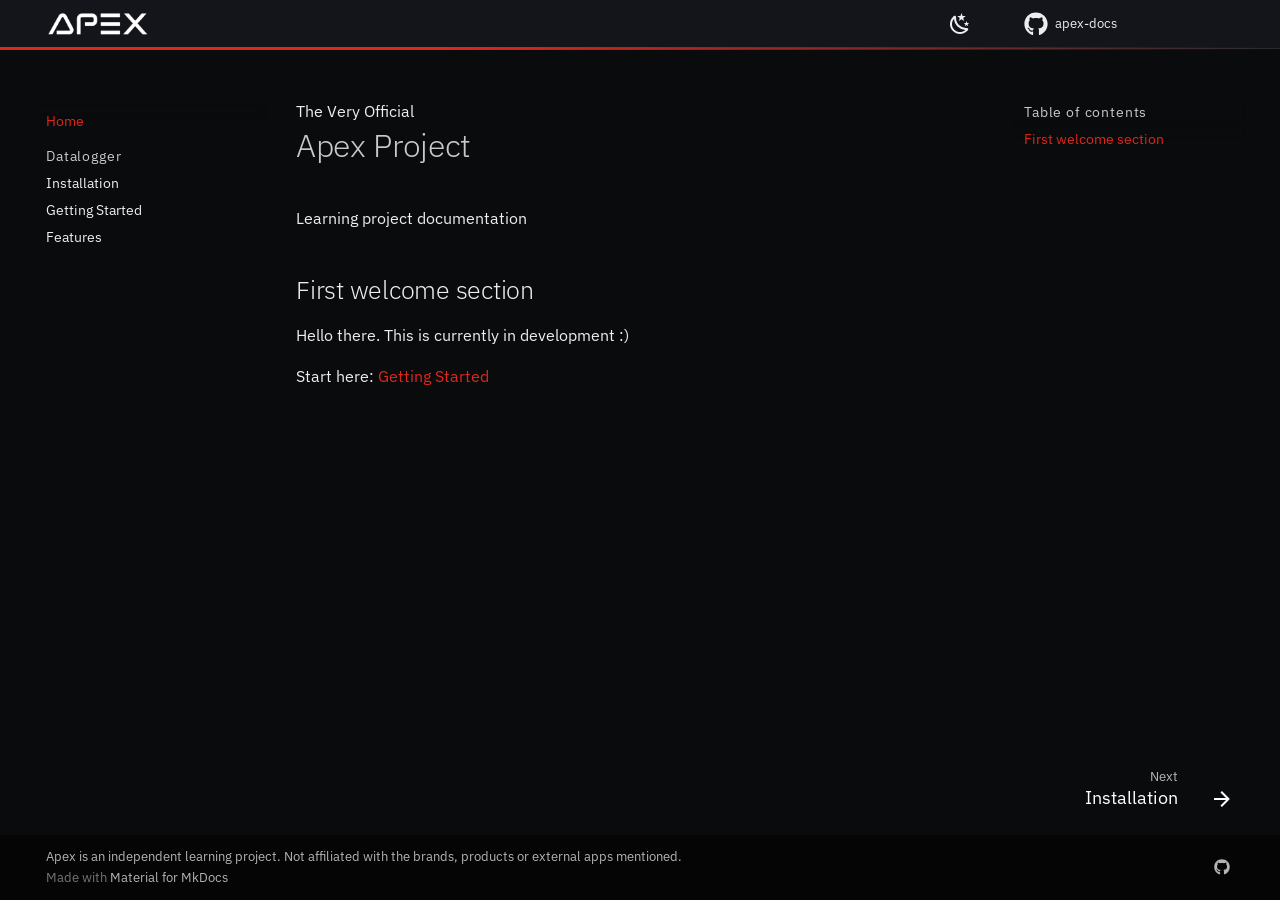
==== index.html @ 2e9c8e9a "Deployed 5504f18 with MkDocs version: 1.6.1" ====
<!DOCTYPE html><html lang="en" class="no-js"><head>
    
      <meta charset="utf-8">
      <meta name="viewport" content="width=device-width,initial-scale=1">
      
        <meta name="description" content="Official Apex documentation">
      
      
        <meta name="author" content="FT">
      
      
        <link rel="canonical" href="https://fabetabilo.github.io/apex-docs/">
      
      
      
        <link rel="next" href="datalogger/installation/">
      
      
        
      
      
      <link rel="icon" href="assets/favicon.png">
      <meta name="generator" content="mkdocs-1.6.1, mkdocs-material-9.7.7">
    
    
      
        <title>Home - Apex</title>
      
    
    
      <link rel="stylesheet" href="assets/stylesheets/main.ec1eaa64.min.css">
      
        
        <link rel="stylesheet" href="assets/stylesheets/palette.ab4e12ef.min.css">
      
      


    
    
      
    
    
      
        
        
        <link rel="preconnect" href="https://fonts.gstatic.com" crossorigin="">
        <link rel="stylesheet" href="https://fonts.googleapis.com/css?family=IBM+Plex+Sans:300,300i,400,400i,700,700i%7CJetBrains+Mono:400,400i,700,700i&amp;display=fallback">
        <style>:root{--md-text-font:"IBM Plex Sans";--md-code-font:"JetBrains Mono"}</style>
      
    
    
      <link rel="stylesheet" href="css/style.css">
    
    <script>__md_scope=new URL(".",location),__md_hash=e=>[...e].reduce(((e,_)=>(e<<5)-e+_.charCodeAt(0)),0),__md_get=(e,_=localStorage,t=__md_scope)=>JSON.parse(_.getItem(t.pathname+"."+e)),__md_set=(e,_,t=localStorage,a=__md_scope)=>{try{t.setItem(a.pathname+"."+e,JSON.stringify(_))}catch(e){}}</script>
    
      

    
    
  <link href="assets/stylesheets/glightbox.min.css" rel="stylesheet"><script src="assets/javascripts/glightbox.min.js"></script><style id="glightbox-style">
            html.glightbox-open { overflow: initial; height: 100%; }
            .gslide-title { margin-top: 0px; user-select: text; }
            .gslide-desc { color: #666; user-select: text; }
            .gslide-image img { background: white; }
            .gscrollbar-fixer { padding-right: 15px; }
            .gdesc-inner { font-size: 0.75rem; }
            body[data-md-color-scheme="slate"] .gdesc-inner { background: var(--md-default-bg-color); }
            body[data-md-color-scheme="slate"] .gslide-title { color: var(--md-default-fg-color); }
            body[data-md-color-scheme="slate"] .gslide-desc { color: var(--md-default-fg-color); }
        </style></head>
  
  
    
    
      
    
    
    
    
    <body dir="ltr" data-md-color-scheme="slate" data-md-color-primary="black" data-md-color-accent="red">
  
    
    <input class="md-toggle" data-md-toggle="drawer" type="checkbox" id="__drawer" autocomplete="off">
    <input class="md-toggle" data-md-toggle="search" type="checkbox" id="__search" autocomplete="off">
    <label class="md-overlay" for="__drawer"></label>
    <div data-md-component="skip">
      
        
        <a href="#apex-project" class="md-skip">
          Skip to content
        </a>
      
    </div>
    <div data-md-component="announce">
      
    </div>
    
    
      

  

<header class="md-header md-header--shadow" data-md-component="header">
  <nav class="md-header__inner md-grid" aria-label="Header">
    <a href="." title="Apex" class="md-header__button md-logo" aria-label="Apex" data-md-component="logo">
      
  <img src="assets/sml.png" alt="logo">

    </a>
    <label class="md-header__button md-icon" for="__drawer">
      
      <svg xmlns="http://www.w3.org/2000/svg" viewBox="0 0 24 24"><path d="M3 6h18v2H3zm0 5h18v2H3zm0 5h18v2H3z"></path></svg>
    </label>
    <div class="md-header__title" data-md-component="header-title">
      <div class="md-header__ellipsis">
        <div class="md-header__topic">
          <span class="md-ellipsis">
            Apex
          </span>
        </div>
        <div class="md-header__topic" data-md-component="header-topic">
          <span class="md-ellipsis">
            
              Home
            
          </span>
        </div>
      </div>
    </div>
    
      
        <form class="md-header__option" data-md-component="palette">
  
    
    
    
    <input class="md-option" data-md-color-media="" data-md-color-scheme="slate" data-md-color-primary="black" data-md-color-accent="red" aria-label="Switch to light mode" type="radio" name="__palette" id="__palette_0">
    
      <label class="md-header__button md-icon" title="Switch to light mode" for="__palette_1" hidden="">
        <svg xmlns="http://www.w3.org/2000/svg" viewBox="0 0 24 24"><path d="m17.75 4.09-2.53 1.94.91 3.06-2.63-1.81-2.63 1.81.91-3.06-2.53-1.94L12.44 4l1.06-3 1.06 3zm3.5 6.91-1.64 1.25.59 1.98-1.7-1.17-1.7 1.17.59-1.98L15.75 11l2.06-.05L18.5 9l.69 1.95zm-2.28 4.95c.83-.08 1.72 1.1 1.19 1.85-.32.45-.66.87-1.08 1.27C15.17 23 8.84 23 4.94 19.07c-3.91-3.9-3.91-10.24 0-14.14.4-.4.82-.76 1.27-1.08.75-.53 1.93.36 1.85 1.19-.27 2.86.69 5.83 2.89 8.02a9.96 9.96 0 0 0 8.02 2.89m-1.64 2.02a12.08 12.08 0 0 1-7.8-3.47c-2.17-2.19-3.33-5-3.49-7.82-2.81 3.14-2.7 7.96.31 10.98 3.02 3.01 7.84 3.12 10.98.31"></path></svg>
      </label>
    
  
    
    
    
    <input class="md-option" data-md-color-media="" data-md-color-scheme="default" data-md-color-primary="black" data-md-color-accent="red" aria-label="Switch to dark mode" type="radio" name="__palette" id="__palette_1">
    
      <label class="md-header__button md-icon" title="Switch to dark mode" for="__palette_0" hidden="">
        <svg xmlns="http://www.w3.org/2000/svg" viewBox="0 0 24 24"><path d="M12 7a5 5 0 0 1 5 5 5 5 0 0 1-5 5 5 5 0 0 1-5-5 5 5 0 0 1 5-5m0 2a3 3 0 0 0-3 3 3 3 0 0 0 3 3 3 3 0 0 0 3-3 3 3 0 0 0-3-3m0-7 2.39 3.42C13.65 5.15 12.84 5 12 5s-1.65.15-2.39.42zM3.34 7l4.16-.35A7.2 7.2 0 0 0 5.94 8.5c-.44.74-.69 1.5-.83 2.29zm.02 10 1.76-3.77a7.131 7.131 0 0 0 2.38 4.14zM20.65 7l-1.77 3.79a7.02 7.02 0 0 0-2.38-4.15zm-.01 10-4.14.36c.59-.51 1.12-1.14 1.54-1.86.42-.73.69-1.5.83-2.29zM12 22l-2.41-3.44c.74.27 1.55.44 2.41.44.82 0 1.63-.17 2.37-.44z"></path></svg>
      </label>
    
  
</form>
      
    
    
      <script>var palette=__md_get("__palette");if(palette&&palette.color){if("(prefers-color-scheme)"===palette.color.media){var media=matchMedia("(prefers-color-scheme: light)"),input=document.querySelector(media.matches?"[data-md-color-media='(prefers-color-scheme: light)']":"[data-md-color-media='(prefers-color-scheme: dark)']");palette.color.media=input.getAttribute("data-md-color-media"),palette.color.scheme=input.getAttribute("data-md-color-scheme"),palette.color.primary=input.getAttribute("data-md-color-primary"),palette.color.accent=input.getAttribute("data-md-color-accent")}for(var[key,value]of Object.entries(palette.color))document.body.setAttribute("data-md-color-"+key,value)}</script>
    
    
    
    
      <div class="md-header__source">
        <a href="https://github.com/fabetabilo/apex-docs" title="Go to repository" class="md-source" data-md-component="source">
  <div class="md-source__icon md-icon">
    
    <svg xmlns="http://www.w3.org/2000/svg" viewBox="0 0 512 512"><!--! Font Awesome Free 7.1.0 by @fontawesome - https://fontawesome.com License - https://fontawesome.com/license/free (Icons: CC BY 4.0, Fonts: SIL OFL 1.1, Code: MIT License) Copyright 2025 Fonticons, Inc.--><path d="M173.9 397.4c0 2-2.3 3.6-5.2 3.6-3.3.3-5.6-1.3-5.6-3.6 0-2 2.3-3.6 5.2-3.6 3-.3 5.6 1.3 5.6 3.6m-31.1-4.5c-.7 2 1.3 4.3 4.3 4.9 2.6 1 5.6 0 6.2-2s-1.3-4.3-4.3-5.2c-2.6-.7-5.5.3-6.2 2.3m44.2-1.7c-2.9.7-4.9 2.6-4.6 4.9.3 2 2.9 3.3 5.9 2.6 2.9-.7 4.9-2.6 4.6-4.6-.3-1.9-3-3.2-5.9-2.9M252.8 8C114.1 8 8 113.3 8 252c0 110.9 69.8 205.8 169.5 239.2 12.8 2.3 17.3-5.6 17.3-12.1 0-6.2-.3-40.4-.3-61.4 0 0-70 15-84.7-29.8 0 0-11.4-29.1-27.8-36.6 0 0-22.9-15.7 1.6-15.4 0 0 24.9 2 38.6 25.8 21.9 38.6 58.6 27.5 72.9 20.9 2.3-16 8.8-27.1 16-33.7-55.9-6.2-112.3-14.3-112.3-110.5 0-27.5 7.6-41.3 23.6-58.9-2.6-6.5-11.1-33.3 2.6-67.9 20.9-6.5 69 27 69 27 20-5.6 41.5-8.5 62.8-8.5s42.8 2.9 62.8 8.5c0 0 48.1-33.6 69-27 13.7 34.7 5.2 61.4 2.6 67.9 16 17.7 25.8 31.5 25.8 58.9 0 96.5-58.9 104.2-114.8 110.5 9.2 7.9 17 22.9 17 46.4 0 33.7-.3 75.4-.3 83.6 0 6.5 4.6 14.4 17.3 12.1C436.2 457.8 504 362.9 504 252 504 113.3 391.5 8 252.8 8M105.2 352.9c-1.3 1-1 3.3.7 5.2 1.6 1.6 3.9 2.3 5.2 1 1.3-1 1-3.3-.7-5.2-1.6-1.6-3.9-2.3-5.2-1m-10.8-8.1c-.7 1.3.3 2.9 2.3 3.9 1.6 1 3.6.7 4.3-.7.7-1.3-.3-2.9-2.3-3.9-2-.6-3.6-.3-4.3.7m32.4 35.6c-1.6 1.3-1 4.3 1.3 6.2 2.3 2.3 5.2 2.6 6.5 1 1.3-1.3.7-4.3-1.3-6.2-2.2-2.3-5.2-2.6-6.5-1m-11.4-14.7c-1.6 1-1.6 3.6 0 5.9s4.3 3.3 5.6 2.3c1.6-1.3 1.6-3.9 0-6.2-1.4-2.3-4-3.3-5.6-2"></path></svg>
  </div>
  <div class="md-source__repository">
    apex-docs
  </div>
</a>
      </div>
    
  </nav>
  
</header>
    
    <div class="md-container" data-md-component="container">
      
      
        
          
        
      
      <main class="md-main" data-md-component="main">
        <div class="md-main__inner md-grid">
          
            
              
              <div class="md-sidebar md-sidebar--primary" data-md-component="sidebar" data-md-type="navigation">
                <div class="md-sidebar__scrollwrap">
                  <div class="md-sidebar__inner">
                    



<nav class="md-nav md-nav--primary" aria-label="Navigation" data-md-level="0">
  <label class="md-nav__title" for="__drawer">
    <a href="." title="Apex" class="md-nav__button md-logo" aria-label="Apex" data-md-component="logo">
      
  <img src="assets/sml.png" alt="logo">

    </a>
    Apex
  </label>
  
    <div class="md-nav__source">
      <a href="https://github.com/fabetabilo/apex-docs" title="Go to repository" class="md-source" data-md-component="source">
  <div class="md-source__icon md-icon">
    
    <svg xmlns="http://www.w3.org/2000/svg" viewBox="0 0 512 512"><!--! Font Awesome Free 7.1.0 by @fontawesome - https://fontawesome.com License - https://fontawesome.com/license/free (Icons: CC BY 4.0, Fonts: SIL OFL 1.1, Code: MIT License) Copyright 2025 Fonticons, Inc.--><path d="M173.9 397.4c0 2-2.3 3.6-5.2 3.6-3.3.3-5.6-1.3-5.6-3.6 0-2 2.3-3.6 5.2-3.6 3-.3 5.6 1.3 5.6 3.6m-31.1-4.5c-.7 2 1.3 4.3 4.3 4.9 2.6 1 5.6 0 6.2-2s-1.3-4.3-4.3-5.2c-2.6-.7-5.5.3-6.2 2.3m44.2-1.7c-2.9.7-4.9 2.6-4.6 4.9.3 2 2.9 3.3 5.9 2.6 2.9-.7 4.9-2.6 4.6-4.6-.3-1.9-3-3.2-5.9-2.9M252.8 8C114.1 8 8 113.3 8 252c0 110.9 69.8 205.8 169.5 239.2 12.8 2.3 17.3-5.6 17.3-12.1 0-6.2-.3-40.4-.3-61.4 0 0-70 15-84.7-29.8 0 0-11.4-29.1-27.8-36.6 0 0-22.9-15.7 1.6-15.4 0 0 24.9 2 38.6 25.8 21.9 38.6 58.6 27.5 72.9 20.9 2.3-16 8.8-27.1 16-33.7-55.9-6.2-112.3-14.3-112.3-110.5 0-27.5 7.6-41.3 23.6-58.9-2.6-6.5-11.1-33.3 2.6-67.9 20.9-6.5 69 27 69 27 20-5.6 41.5-8.5 62.8-8.5s42.8 2.9 62.8 8.5c0 0 48.1-33.6 69-27 13.7 34.7 5.2 61.4 2.6 67.9 16 17.7 25.8 31.5 25.8 58.9 0 96.5-58.9 104.2-114.8 110.5 9.2 7.9 17 22.9 17 46.4 0 33.7-.3 75.4-.3 83.6 0 6.5 4.6 14.4 17.3 12.1C436.2 457.8 504 362.9 504 252 504 113.3 391.5 8 252.8 8M105.2 352.9c-1.3 1-1 3.3.7 5.2 1.6 1.6 3.9 2.3 5.2 1 1.3-1 1-3.3-.7-5.2-1.6-1.6-3.9-2.3-5.2-1m-10.8-8.1c-.7 1.3.3 2.9 2.3 3.9 1.6 1 3.6.7 4.3-.7.7-1.3-.3-2.9-2.3-3.9-2-.6-3.6-.3-4.3.7m32.4 35.6c-1.6 1.3-1 4.3 1.3 6.2 2.3 2.3 5.2 2.6 6.5 1 1.3-1.3.7-4.3-1.3-6.2-2.2-2.3-5.2-2.6-6.5-1m-11.4-14.7c-1.6 1-1.6 3.6 0 5.9s4.3 3.3 5.6 2.3c1.6-1.3 1.6-3.9 0-6.2-1.4-2.3-4-3.3-5.6-2"></path></svg>
  </div>
  <div class="md-source__repository">
    apex-docs
  </div>
</a>
    </div>
  
  <ul class="md-nav__list" data-md-scrollfix="">
    
      
      
  
  
    
  
  
  
    <li class="md-nav__item md-nav__item--active">
      
      <input class="md-nav__toggle md-toggle" type="checkbox" id="__toc">
      
      
        
      
      
        <label class="md-nav__link md-nav__link--active" for="__toc">
          
  
  
  <span class="md-ellipsis">
    
  
    Home
  

    
  </span>
  
  

          <span class="md-nav__icon md-icon"></span>
        </label>
      
      <a href="." class="md-nav__link md-nav__link--active">
        
  
  
  <span class="md-ellipsis">
    
  
    Home
  

    
  </span>
  
  

      </a>
      
        

<nav class="md-nav md-nav--secondary" aria-label="Table of contents">
  
  
  
    
  
  
    <label class="md-nav__title" for="__toc">
      <span class="md-nav__icon md-icon"></span>
      Table of contents
    </label>
    <ul class="md-nav__list" data-md-component="toc" data-md-scrollfix="">
      
        <li class="md-nav__item">
  <a href="#first-welcome-section" class="md-nav__link">
    <span class="md-ellipsis">
      
        First welcome section
      
    </span>
  </a>
  
</li>
      
    </ul>
  
</nav>
      
    </li>
  

    
      
      
  
  
  
  
    
    
      
        
      
        
      
        
      
    
    
    
      
        
        
      
    
    
    <li class="md-nav__item md-nav__item--section md-nav__item--nested">
      
        
        
        <input class="md-nav__toggle md-toggle " type="checkbox" id="__nav_2">
        
          
          <label class="md-nav__link" for="__nav_2" id="__nav_2_label" tabindex="">
            
  
  
  <span class="md-ellipsis">
    
  
    Datalogger
  

    
  </span>
  
  

            <span class="md-nav__icon md-icon"></span>
          </label>
        
        <nav class="md-nav" data-md-level="1" aria-labelledby="__nav_2_label" aria-expanded="false">
          <label class="md-nav__title" for="__nav_2">
            <span class="md-nav__icon md-icon"></span>
            
  
    Datalogger
  

          </label>
          <ul class="md-nav__list" data-md-scrollfix="">
            
              
                
  
  
  
  
    <li class="md-nav__item">
      <a href="datalogger/installation/" class="md-nav__link">
        
  
  
  <span class="md-ellipsis">
    
  
    Installation
  

    
  </span>
  
  

      </a>
    </li>
  

              
            
              
                
  
  
  
  
    <li class="md-nav__item">
      <a href="datalogger/getting-started/" class="md-nav__link">
        
  
  
  <span class="md-ellipsis">
    
  
    Getting Started
  

    
  </span>
  
  

      </a>
    </li>
  

              
            
              
                
  
  
  
  
    <li class="md-nav__item">
      <a href="datalogger/features/" class="md-nav__link">
        
  
  
  <span class="md-ellipsis">
    
  
    Features
  

    
  </span>
  
  

      </a>
    </li>
  

              
            
          </ul>
        </nav>
      
    </li>
  

    
  </ul>
</nav>
                  </div>
                </div>
              </div>
            
            
              
              <div class="md-sidebar md-sidebar--secondary" data-md-component="sidebar" data-md-type="toc">
                <div class="md-sidebar__scrollwrap">
                  <div class="md-sidebar__inner">
                    

<nav class="md-nav md-nav--secondary" aria-label="Table of contents">
  
  
  
    
  
  
    <label class="md-nav__title" for="__toc">
      <span class="md-nav__icon md-icon"></span>
      Table of contents
    </label>
    <ul class="md-nav__list" data-md-component="toc" data-md-scrollfix="">
      
        <li class="md-nav__item">
  <a href="#first-welcome-section" class="md-nav__link">
    <span class="md-ellipsis">
      
        First welcome section
      
    </span>
  </a>
  
</li>
      
    </ul>
  
</nav>
                  </div>
                </div>
              </div>
            
          
          
            <div class="md-content" data-md-component="content">
              
              <article class="md-content__inner md-typeset">
                
                  


  
  


<div class="at-hero">
<div class="at-hero__eyebrow">The Very Official</div>
<h1 id="apex-project">Apex Project</h1>
<p>Learning project documentation</p>
<h2 id="first-welcome-section">First welcome section</h2>
<p>Hello there. This is currently in development :)</p>
</div>
<p>Start here: <a href="datalogger/getting-started/">Getting Started</a></p>







  
  






                
              </article>
            </div>
          
          
<script>var target=document.getElementById(location.hash.slice(1));target&&target.name&&(target.checked=target.name.startsWith("__tabbed_"))</script>
        </div>
        
          <button type="button" class="md-top md-icon" data-md-component="top" hidden="">
  
  <svg xmlns="http://www.w3.org/2000/svg" viewBox="0 0 24 24"><path d="M13 20h-2V8l-5.5 5.5-1.42-1.42L12 4.16l7.92 7.92-1.42 1.42L13 8z"></path></svg>
  Back to top
</button>
        
      </main>
      
        <footer class="md-footer">
  
    
      
      <nav class="md-footer__inner md-grid" aria-label="Footer">
        
        
          
          <a href="datalogger/installation/" class="md-footer__link md-footer__link--next" aria-label="Next: Installation">
            <div class="md-footer__title">
              <span class="md-footer__direction">
                Next
              </span>
              <div class="md-ellipsis">
                Installation
              </div>
            </div>
            <div class="md-footer__button md-icon">
              
              <svg xmlns="http://www.w3.org/2000/svg" viewBox="0 0 24 24"><path d="M4 11v2h12l-5.5 5.5 1.42 1.42L19.84 12l-7.92-7.92L10.5 5.5 16 11z"></path></svg>
            </div>
          </a>
        
      </nav>
    
  
  <div class="md-footer-meta md-typeset">
    <div class="md-footer-meta__inner md-grid">
      <div class="md-copyright">
  
    <div class="md-copyright__highlight">
      Apex is an independent learning project. Not affiliated with the brands, products or external apps mentioned.

    </div>
  
  
    Made with
    <a href="https://squidfunk.github.io/mkdocs-material/" target="_blank" rel="noopener">
      Material for MkDocs
    </a>
  
</div>
      
        
<div class="md-social">
  
    
    
    
    
      
      
    
    <a href="https://github.com/fabetabilo/apex-docs" target="_blank" rel="noopener" title="github.com" class="md-social__link">
      <svg xmlns="http://www.w3.org/2000/svg" viewBox="0 0 512 512"><!--! Font Awesome Free 7.1.0 by @fontawesome - https://fontawesome.com License - https://fontawesome.com/license/free (Icons: CC BY 4.0, Fonts: SIL OFL 1.1, Code: MIT License) Copyright 2025 Fonticons, Inc.--><path d="M173.9 397.4c0 2-2.3 3.6-5.2 3.6-3.3.3-5.6-1.3-5.6-3.6 0-2 2.3-3.6 5.2-3.6 3-.3 5.6 1.3 5.6 3.6m-31.1-4.5c-.7 2 1.3 4.3 4.3 4.9 2.6 1 5.6 0 6.2-2s-1.3-4.3-4.3-5.2c-2.6-.7-5.5.3-6.2 2.3m44.2-1.7c-2.9.7-4.9 2.6-4.6 4.9.3 2 2.9 3.3 5.9 2.6 2.9-.7 4.9-2.6 4.6-4.6-.3-1.9-3-3.2-5.9-2.9M252.8 8C114.1 8 8 113.3 8 252c0 110.9 69.8 205.8 169.5 239.2 12.8 2.3 17.3-5.6 17.3-12.1 0-6.2-.3-40.4-.3-61.4 0 0-70 15-84.7-29.8 0 0-11.4-29.1-27.8-36.6 0 0-22.9-15.7 1.6-15.4 0 0 24.9 2 38.6 25.8 21.9 38.6 58.6 27.5 72.9 20.9 2.3-16 8.8-27.1 16-33.7-55.9-6.2-112.3-14.3-112.3-110.5 0-27.5 7.6-41.3 23.6-58.9-2.6-6.5-11.1-33.3 2.6-67.9 20.9-6.5 69 27 69 27 20-5.6 41.5-8.5 62.8-8.5s42.8 2.9 62.8 8.5c0 0 48.1-33.6 69-27 13.7 34.7 5.2 61.4 2.6 67.9 16 17.7 25.8 31.5 25.8 58.9 0 96.5-58.9 104.2-114.8 110.5 9.2 7.9 17 22.9 17 46.4 0 33.7-.3 75.4-.3 83.6 0 6.5 4.6 14.4 17.3 12.1C436.2 457.8 504 362.9 504 252 504 113.3 391.5 8 252.8 8M105.2 352.9c-1.3 1-1 3.3.7 5.2 1.6 1.6 3.9 2.3 5.2 1 1.3-1 1-3.3-.7-5.2-1.6-1.6-3.9-2.3-5.2-1m-10.8-8.1c-.7 1.3.3 2.9 2.3 3.9 1.6 1 3.6.7 4.3-.7.7-1.3-.3-2.9-2.3-3.9-2-.6-3.6-.3-4.3.7m32.4 35.6c-1.6 1.3-1 4.3 1.3 6.2 2.3 2.3 5.2 2.6 6.5 1 1.3-1.3.7-4.3-1.3-6.2-2.2-2.3-5.2-2.6-6.5-1m-11.4-14.7c-1.6 1-1.6 3.6 0 5.9s4.3 3.3 5.6 2.3c1.6-1.3 1.6-3.9 0-6.2-1.4-2.3-4-3.3-5.6-2"></path></svg>
    </a>
  
</div>
      
    </div>
  </div>
</footer>
      
    </div>
    <div class="md-dialog" data-md-component="dialog">
      <div class="md-dialog__inner md-typeset"></div>
    </div>
    
      <div class="md-progress" data-md-component="progress" role="progressbar"></div>
    
    
    
      
      
      <script id="__config" type="application/json">{"annotate": null, "base": ".", "features": ["navigation.instant", "navigation.instant.progress", "navigation.tracking", "navigation.sections", "navigation.indexes", "navigation.top", "navigation.footer", "toc.follow", "search.suggest", "search.highlight", "content.code.copy"], "search": "assets/javascripts/workers/search.2c215733.min.js", "tags": null, "translations": {"clipboard.copied": "Copied to clipboard", "clipboard.copy": "Copy to clipboard", "search.result.more.one": "1 more on this page", "search.result.more.other": "# more on this page", "search.result.none": "No matching documents", "search.result.one": "1 matching document", "search.result.other": "# matching documents", "search.result.placeholder": "Type to start searching", "search.result.term.missing": "Missing", "select.version": "Select version"}, "version": null}</script>
    
    
      <script src="assets/javascripts/bundle.d7400e89.min.js"></script>
      
    
  
<script id="init-glightbox">const lightbox = GLightbox({"touchNavigation": true, "loop": false, "zoomable": true, "draggable": true, "openEffect": "zoom", "closeEffect": "zoom", "slideEffect": "slide"});
document$.subscribe(()=>{ lightbox.reload(); });
</script></body></html>
---- assets/stylesheets/main.ec1eaa64.min.css ----
@charset "UTF-8";html{-webkit-text-size-adjust:none;-moz-text-size-adjust:none;text-size-adjust:none;box-sizing:border-box}*,:after,:before{box-sizing:inherit}@media (prefers-reduced-motion){*,:after,:before{transition:none!important}}body{margin:0}a,button,input,label{-webkit-tap-highlight-color:transparent}a{color:inherit;text-decoration:none}hr{border:0;box-sizing:initial;display:block;height:.05rem;overflow:visible;padding:0}small{font-size:80%}sub,sup{line-height:1em}img{border-style:none}table{border-collapse:initial;border-spacing:0}td,th{font-weight:400;vertical-align:top}button{background:#0000;border:0;font-family:inherit;font-size:inherit;margin:0;padding:0}input{border:0;outline:none}:root{--md-primary-fg-color:#4051b5;--md-primary-fg-color--light:#5d6cc0;--md-primary-fg-color--dark:#303fa1;--md-primary-bg-color:#fff;--md-primary-bg-color--light:#ffffffb3;--md-accent-fg-color:#526cfe;--md-accent-fg-color--transparent:#526cfe1a;--md-accent-bg-color:#fff;--md-accent-bg-color--light:#ffffffb3}[data-md-color-scheme=default]{color-scheme:light}[data-md-color-scheme=default] img[src$="#gh-dark-mode-only"],[data-md-color-scheme=default] img[src$="#only-dark"]{display:none}:root,[data-md-color-scheme=default]{--md-hue:225deg;--md-default-fg-color:#000000de;--md-default-fg-color--light:#0000008a;--md-default-fg-color--lighter:#00000052;--md-default-fg-color--lightest:#00000012;--md-default-bg-color:#fff;--md-default-bg-color--light:#ffffffb3;--md-default-bg-color--lighter:#ffffff4d;--md-default-bg-color--lightest:#ffffff1f;--md-code-fg-color:#36464e;--md-code-bg-color:#f5f5f5;--md-code-bg-color--light:#f5f5f5b3;--md-code-bg-color--lighter:#f5f5f54d;--md-code-hl-color:#4287ff;--md-code-hl-color--light:#4287ff1a;--md-code-hl-number-color:#d52a2a;--md-code-hl-special-color:#db1457;--md-code-hl-function-color:#a846b9;--md-code-hl-constant-color:#6e59d9;--md-code-hl-keyword-color:#3f6ec6;--md-code-hl-string-color:#1c7d4d;--md-code-hl-name-color:var(--md-code-fg-color);--md-code-hl-operator-color:var(--md-default-fg-color--light);--md-code-hl-punctuation-color:var(--md-default-fg-color--light);--md-code-hl-comment-color:var(--md-default-fg-color--light);--md-code-hl-generic-color:var(--md-default-fg-color--light);--md-code-hl-variable-color:var(--md-default-fg-color--light);--md-typeset-color:var(--md-default-fg-color);--md-typeset-a-color:var(--md-primary-fg-color);--md-typeset-del-color:#f5503d26;--md-typeset-ins-color:#0bd57026;--md-typeset-kbd-color:#fafafa;--md-typeset-kbd-accent-color:#fff;--md-typeset-kbd-border-color:#b8b8b8;--md-typeset-mark-color:#ffff0080;--md-typeset-table-color:#0000001f;--md-typeset-table-color--light:rgba(0,0,0,.035);--md-admonition-fg-color:var(--md-default-fg-color);--md-admonition-bg-color:var(--md-default-bg-color);--md-warning-fg-color:#000000de;--md-warning-bg-color:#ff9;--md-footer-fg-color:#fff;--md-footer-fg-color--light:#ffffffb3;--md-footer-fg-color--lighter:#ffffff73;--md-footer-bg-color:#000000de;--md-footer-bg-color--dark:#00000052;--md-shadow-z1:0 0.2rem 0.5rem #0000000d,0 0 0.05rem #0000001a;--md-shadow-z2:0 0.2rem 0.5rem #0000001a,0 0 0.05rem #00000040;--md-shadow-z3:0 0.2rem 0.5rem #0003,0 0 0.05rem #00000059}.md-icon svg{fill:currentcolor;display:block;height:1.2rem;width:1.2rem}body{-webkit-font-smoothing:antialiased;-moz-osx-font-smoothing:grayscale;--md-text-font-family:var(--md-text-font,_),-apple-system,BlinkMacSystemFont,Helvetica,Arial,sans-serif;--md-code-font-family:var(--md-code-font,_),SFMono-Regular,Consolas,Menlo,monospace}aside,body,input{font-feature-settings:"kern","liga";color:var(--md-typeset-color);font-family:var(--md-text-font-family)}code,kbd,pre{font-feature-settings:"kern";font-family:var(--md-code-font-family)}:root{--md-typeset-table-sort-icon:url('data:image/svg+xml;charset=utf-8,<svg xmlns="http://www.w3.org/2000/svg" viewBox="0 0 24 24"><path d="m18 21-4-4h3V7h-3l4-4 4 4h-3v10h3M2 19v-2h10v2M2 13v-2h7v2M2 7V5h4v2z"/></svg>');--md-typeset-table-sort-icon--asc:url('data:image/svg+xml;charset=utf-8,<svg xmlns="http://www.w3.org/2000/svg" viewBox="0 0 24 24"><path d="M19 17h3l-4 4-4-4h3V3h2M2 17h10v2H2M6 5v2H2V5m0 6h7v2H2z"/></svg>');--md-typeset-table-sort-icon--desc:url('data:image/svg+xml;charset=utf-8,<svg xmlns="http://www.w3.org/2000/svg" viewBox="0 0 24 24"><path d="M19 7h3l-4-4-4 4h3v14h2M2 17h10v2H2M6 5v2H2V5m0 6h7v2H2z"/></svg>')}.md-typeset{-webkit-print-color-adjust:exact;color-adjust:exact;font-size:.8rem;line-height:1.6;overflow-wrap:break-word}@media print{.md-typeset{font-size:.68rem}}.md-typeset blockquote,.md-typeset dl,.md-typeset figure,.md-typeset ol,.md-typeset pre,.md-typeset ul{margin-bottom:1em;margin-top:1em}.md-typeset h1{color:var(--md-default-fg-color--light);font-size:2em;line-height:1.3;margin:0 0 1.25em}.md-typeset h1,.md-typeset h2{font-weight:300;letter-spacing:-.01em}.md-typeset h2{font-size:1.5625em;line-height:1.4;margin:1.6em 0 .64em}.md-typeset h3{font-size:1.25em;font-weight:400;letter-spacing:-.01em;line-height:1.5;margin:1.6em 0 .8em}.md-typeset h2+h3{margin-top:.8em}.md-typeset h4{font-weight:700;letter-spacing:-.01em;margin:1em 0}.md-typeset h5,.md-typeset h6{color:var(--md-default-fg-color--light);font-size:.8em;font-weight:700;letter-spacing:-.01em;margin:1.25em 0}.md-typeset h5{text-transform:uppercase}.md-typeset h5 code{text-transform:none}.md-typeset hr{border-bottom:.05rem solid var(--md-default-fg-color--lightest);display:flow-root;margin:1.5em 0}.md-typeset a{color:var(--md-typeset-a-color);word-break:break-word}.md-typeset a,.md-typeset a:before{transition:color 125ms}.md-typeset a:focus,.md-typeset a:hover{color:var(--md-accent-fg-color)}.md-typeset a:focus code,.md-typeset a:hover code{background-color:var(--md-accent-fg-color--transparent);color:var(--md-accent-fg-color)}.md-typeset a code{color:var(--md-typeset-a-color)}.md-typeset a.focus-visible{outline-color:var(--md-accent-fg-color);outline-offset:.2rem}.md-typeset code,.md-typeset kbd,.md-typeset pre{color:var(--md-code-fg-color);direction:ltr;font-variant-ligatures:none;transition:background-color 125ms}@media print{.md-typeset code,.md-typeset kbd,.md-typeset pre{white-space:pre-wrap}}.md-typeset code{background-color:var(--md-code-bg-color);border-radius:.1rem;-webkit-box-decoration-break:clone;box-decoration-break:clone;font-size:.85em;padding:0 .2941176471em;transition:color 125ms,background-color 125ms;word-break:break-word}.md-typeset code:not(.focus-visible){-webkit-tap-highlight-color:transparent;outline:none}.md-typeset pre{display:flow-root;line-height:1.4;position:relative}.md-typeset pre>code{-webkit-box-decoration-break:slice;box-decoration-break:slice;box-shadow:none;display:block;margin:0;outline-color:var(--md-accent-fg-color);overflow:auto;padding:.7720588235em 1.1764705882em;scrollbar-color:var(--md-default-fg-color--lighter) #0000;scrollbar-width:thin;touch-action:auto;word-break:normal}.md-typeset pre>code:hover{scrollbar-color:var(--md-accent-fg-color) #0000}.md-typeset pre>code::-webkit-scrollbar{height:.2rem;width:.2rem}.md-typeset pre>code::-webkit-scrollbar-thumb{background-color:var(--md-default-fg-color--lighter)}.md-typeset pre>code::-webkit-scrollbar-thumb:hover{background-color:var(--md-accent-fg-color)}.md-typeset kbd{background-color:var(--md-typeset-kbd-color);border-radius:.1rem;box-shadow:0 .1rem 0 .05rem var(--md-typeset-kbd-border-color),0 .1rem 0 var(--md-typeset-kbd-border-color),0 -.1rem .2rem var(--md-typeset-kbd-accent-color) inset;color:var(--md-default-fg-color);display:inline-block;font-size:.75em;padding:0 .6666666667em;vertical-align:text-top;word-break:break-word}.md-typeset mark{background-color:var(--md-typeset-mark-color);-webkit-box-decoration-break:clone;box-decoration-break:clone;color:inherit;word-break:break-word}.md-typeset abbr{cursor:help;text-decoration:none}.md-typeset [data-preview],.md-typeset abbr{border-bottom:.05rem dotted var(--md-default-fg-color--light)}.md-typeset small{opacity:.75}[dir=ltr] .md-typeset sub,[dir=ltr] .md-typeset sup{margin-left:.078125em}[dir=rtl] .md-typeset sub,[dir=rtl] .md-typeset sup{margin-right:.078125em}[dir=ltr] .md-typeset blockquote{padding-left:.6rem}[dir=rtl] .md-typeset blockquote{padding-right:.6rem}[dir=ltr] .md-typeset blockquote{border-left:.2rem solid var(--md-default-fg-color--lighter)}[dir=rtl] .md-typeset blockquote{border-right:.2rem solid var(--md-default-fg-color--lighter)}.md-typeset blockquote{color:var(--md-default-fg-color--light);margin-left:0;margin-right:0}.md-typeset ul{list-style-type:disc}.md-typeset ul[type]{list-style-type:revert-layer}[dir=ltr] .md-typeset ol,[dir=ltr] .md-typeset ul{margin-left:.625em}[dir=rtl] .md-typeset ol,[dir=rtl] .md-typeset ul{margin-right:.625em}.md-typeset ol,.md-typeset ul{padding:0}.md-typeset ol:not([hidden]),.md-typeset ul:not([hidden]){display:flow-root}.md-typeset ol ol,.md-typeset ul ol{list-style-type:lower-alpha}.md-typeset ol ol ol,.md-typeset ul ol ol{list-style-type:lower-roman}.md-typeset ol ol ol ol,.md-typeset ul ol ol ol{list-style-type:upper-alpha}.md-typeset ol ol ol ol ol,.md-typeset ul ol ol ol ol{list-style-type:upper-roman}.md-typeset ol[type],.md-typeset ul[type]{list-style-type:revert-layer}[dir=ltr] .md-typeset ol li,[dir=ltr] .md-typeset ul li{margin-left:1.25em}[dir=rtl] .md-typeset ol li,[dir=rtl] .md-typeset ul li{margin-right:1.25em}.md-typeset ol li,.md-typeset ul li{margin-bottom:.5em}.md-typeset ol li blockquote,.md-typeset ol li p,.md-typeset ul li blockquote,.md-typeset ul li p{margin:.5em 0}.md-typeset ol li:last-child,.md-typeset ul li:last-child{margin-bottom:0}[dir=ltr] .md-typeset ol li ol,[dir=ltr] .md-typeset ol li ul,[dir=ltr] .md-typeset ul li ol,[dir=ltr] .md-typeset ul li ul{margin-left:.625em}[dir=rtl] .md-typeset ol li ol,[dir=rtl] .md-typeset ol li ul,[dir=rtl] .md-typeset ul li ol,[dir=rtl] .md-typeset ul li ul{margin-right:.625em}.md-typeset ol li ol,.md-typeset ol li ul,.md-typeset ul li ol,.md-typeset ul li ul{margin-bottom:.5em;margin-top:.5em}[dir=ltr] .md-typeset dd{margin-left:1.875em}[dir=rtl] .md-typeset dd{margin-right:1.875em}.md-typeset dd{margin-bottom:1.5em;margin-top:1em}.md-typeset img,.md-typeset svg,.md-typeset video{height:auto;max-width:100%}.md-typeset img[align=left]{margin:1em 1em 1em 0}.md-typeset img[align=right]{margin:1em 0 1em 1em}.md-typeset img[align]:only-child{margin-top:0}.md-typeset figure{display:flow-root;margin:1em auto;max-width:100%;text-align:center;width:fit-content}.md-typeset figure img{display:block;margin:0 auto}.md-typeset figcaption{font-style:italic;margin:1em auto;max-width:24rem}.md-typeset iframe{max-width:100%}.md-typeset table:not([class]){background-color:var(--md-default-bg-color);border:.05rem solid var(--md-typeset-table-color);border-radius:.1rem;display:inline-block;font-size:.64rem;max-width:100%;overflow:auto;touch-action:auto}@media print{.md-typeset table:not([class]){display:table}}.md-typeset table:not([class])+*{margin-top:1.5em}.md-typeset table:not([class]) td>:first-child,.md-typeset table:not([class]) th>:first-child{margin-top:0}.md-typeset table:not([class]) td>:last-child,.md-typeset table:not([class]) th>:last-child{margin-bottom:0}.md-typeset table:not([class]) td:not([align]),.md-typeset table:not([class]) th:not([align]){text-align:left}[dir=rtl] .md-typeset table:not([class]) td:not([align]),[dir=rtl] .md-typeset table:not([class]) th:not([align]){text-align:right}.md-typeset table:not([class]) th{font-weight:700;min-width:5rem;padding:.9375em 1.25em;vertical-align:top}.md-typeset table:not([class]) td{border-top:.05rem solid var(--md-typeset-table-color);padding:.9375em 1.25em;vertical-align:top}.md-typeset table:not([class]) tbody tr{transition:background-color 125ms}.md-typeset table:not([class]) tbody tr:hover{background-color:var(--md-typeset-table-color--light);box-shadow:0 .05rem 0 var(--md-default-bg-color) inset}.md-typeset table:not([class]) a{word-break:normal}.md-typeset table th[role=columnheader]{cursor:pointer}[dir=ltr] .md-typeset table th[role=columnheader]:after{margin-left:.5em}[dir=rtl] .md-typeset table th[role=columnheader]:after{margin-right:.5em}.md-typeset table th[role=columnheader]:after{content:"";display:inline-block;height:1.2em;-webkit-mask-image:var(--md-typeset-table-sort-icon);mask-image:var(--md-typeset-table-sort-icon);-webkit-mask-repeat:no-repeat;mask-repeat:no-repeat;-webkit-mask-size:contain;mask-size:contain;transition:background-color 125ms;vertical-align:text-bottom;width:1.2em}.md-typeset table th[role=columnheader]:hover:after{background-color:var(--md-default-fg-color--lighter)}.md-typeset table th[role=columnheader][aria-sort=ascending]:after{background-color:var(--md-default-fg-color--light);-webkit-mask-image:var(--md-typeset-table-sort-icon--asc);mask-image:var(--md-typeset-table-sort-icon--asc)}.md-typeset table th[role=columnheader][aria-sort=descending]:after{background-color:var(--md-default-fg-color--light);-webkit-mask-image:var(--md-typeset-table-sort-icon--desc);mask-image:var(--md-typeset-table-sort-icon--desc)}.md-typeset__scrollwrap{margin:1em -.8rem;overflow-x:auto;touch-action:auto}.md-typeset__table{display:inline-block;margin-bottom:.5em;padding:0 .8rem}@media print{.md-typeset__table{display:block}}html .md-typeset__table table{display:table;margin:0;overflow:hidden;width:100%}@media screen and (max-width:44.984375em){.md-content__inner>pre{margin:1em -.8rem}.md-content__inner>pre code{border-radius:0}}.md-typeset .md-author{border-radius:100%;display:block;flex-shrink:0;height:1.6rem;overflow:hidden;position:relative;transition:color 125ms,transform 125ms;width:1.6rem}.md-typeset .md-author img{display:block}.md-typeset .md-author--more{background:var(--md-default-fg-color--lightest);color:var(--md-default-fg-color--lighter);font-size:.6rem;font-weight:700;line-height:1.6rem;text-align:center}.md-typeset .md-author--long{height:2.4rem;width:2.4rem}.md-typeset a.md-author{transform:scale(1)}.md-typeset a.md-author img{border-radius:100%;filter:grayscale(100%) opacity(75%);transition:filter 125ms}.md-typeset a.md-author:focus,.md-typeset a.md-author:hover{transform:scale(1.1);z-index:1}.md-typeset a.md-author:focus img,.md-typeset a.md-author:hover img{filter:grayscale(0)}.md-banner{background-color:var(--md-footer-bg-color);color:var(--md-footer-fg-color);overflow:auto}@media print{.md-banner{display:none}}.md-banner--warning{background-color:var(--md-warning-bg-color);color:var(--md-warning-fg-color)}.md-banner__inner{font-size:.7rem;margin:.6rem auto;padding:0 .8rem}[dir=ltr] .md-banner__button{float:right}[dir=rtl] .md-banner__button{float:left}.md-banner__button{color:inherit;cursor:pointer;transition:opacity .25s}.no-js .md-banner__button{display:none}.md-banner__button:hover{opacity:.7}html{font-size:125%;height:100%;overflow-x:hidden}@media screen and (min-width:100em){html{font-size:137.5%}}@media screen and (min-width:125em){html{font-size:150%}}body{background-color:var(--md-default-bg-color);display:flex;flex-direction:column;font-size:.5rem;min-height:100%;position:relative;width:100%}@media print{body{display:block}}@media screen and (max-width:59.984375em){body[data-md-scrolllock]{position:fixed}}.md-grid{margin-left:auto;margin-right:auto;max-width:61rem}.md-container{display:flex;flex-direction:column;flex-grow:1}@media print{.md-container{display:block}}.md-main{flex-grow:1}.md-main__inner{display:flex;height:100%;margin-top:1.5rem}.md-ellipsis{overflow:hidden;text-overflow:ellipsis}.md-toggle{display:none}.md-option{height:0;opacity:0;position:absolute;width:0}.md-option:checked+label:not([hidden]){display:block}.md-option.focus-visible+label{outline-color:var(--md-accent-fg-color);outline-style:auto}.md-skip{background-color:var(--md-default-fg-color);border-radius:.1rem;color:var(--md-default-bg-color);font-size:.64rem;margin:.5rem;opacity:0;outline-color:var(--md-accent-fg-color);padding:.3rem .5rem;position:fixed;transform:translateY(.4rem);z-index:-1}.md-skip:focus{opacity:1;transform:translateY(0);transition:transform .25s cubic-bezier(.4,0,.2,1),opacity 175ms 75ms;z-index:10}@page{margin:25mm}:root{--md-clipboard-icon:url('data:image/svg+xml;charset=utf-8,<svg xmlns="http://www.w3.org/2000/svg" viewBox="0 0 24 24"><path d="M19 21H8V7h11m0-2H8a2 2 0 0 0-2 2v14a2 2 0 0 0 2 2h11a2 2 0 0 0 2-2V7a2 2 0 0 0-2-2m-3-4H4a2 2 0 0 0-2 2v14h2V3h12z"/></svg>')}.md-clipboard{border-radius:.1rem;color:var(--md-default-fg-color--lightest);cursor:pointer;height:1.5em;outline-color:var(--md-accent-fg-color);outline-offset:.1rem;transition:color .25s;width:1.5em;z-index:1}@media print{.md-clipboard{display:none}}.md-clipboard:not(.focus-visible){-webkit-tap-highlight-color:transparent;outline:none}:hover>.md-clipboard{color:var(--md-default-fg-color--light)}.md-clipboard:focus,.md-clipboard:hover{color:var(--md-accent-fg-color)}.md-clipboard:after{background-color:currentcolor;content:"";display:block;height:1.125em;margin:0 auto;-webkit-mask-image:var(--md-clipboard-icon);mask-image:var(--md-clipboard-icon);-webkit-mask-position:center;mask-position:center;-webkit-mask-repeat:no-repeat;mask-repeat:no-repeat;-webkit-mask-size:contain;mask-size:contain;width:1.125em}.md-clipboard--inline{cursor:pointer}.md-clipboard--inline code{transition:color .25s,background-color .25s}.md-clipboard--inline:focus code,.md-clipboard--inline:hover code{background-color:var(--md-accent-fg-color--transparent);color:var(--md-accent-fg-color)}:root{--md-code-select-icon:url('data:image/svg+xml;charset=utf-8,<svg xmlns="http://www.w3.org/2000/svg" viewBox="0 0 24 24"><path d="M19 19h-4v2h4c1.1 0 2-.9 2-2v-4h-2m0-12h-4v2h4v4h2V5c0-1.1-.9-2-2-2M5 5h4V3H5c-1.1 0-2 .9-2 2v4h2m0 6H3v4c0 1.1.9 2 2 2h4v-2H5zm2-4h2v2H7zm4 0h2v2h-2zm4 0h2v2h-2zM7 7h2v2H7zm4 0h2v2h-2zm4 0h2v2h-2zm-8 8h2v2H7zm4 0h2v2h-2zm4 0h2v2h-2z"/></svg>');--md-code-copy-icon:url('data:image/svg+xml;charset=utf-8,<svg xmlns="http://www.w3.org/2000/svg" viewBox="0 0 24 24"><path d="M19 21H8V7h11m0-2H8a2 2 0 0 0-2 2v14a2 2 0 0 0 2 2h11a2 2 0 0 0 2-2V7a2 2 0 0 0-2-2m-3-4H4a2 2 0 0 0-2 2v14h2V3h12z"/></svg>')}.md-typeset .md-code__content{display:grid}.md-code__nav{background-color:var(--md-code-bg-color--lighter);border-radius:.1rem;display:flex;gap:.2rem;padding:.2rem;position:absolute;right:.25em;top:.25em;transition:background-color .25s;z-index:1}:hover>.md-code__nav{background-color:var(--md-code-bg-color--light)}.md-code__button{color:var(--md-default-fg-color--lightest);cursor:pointer;display:block;height:1.5em;outline-color:var(--md-accent-fg-color);outline-offset:.1rem;transition:color .25s;width:1.5em}:hover>*>.md-code__button{color:var(--md-default-fg-color--light)}.md-code__button.focus-visible,.md-code__button:hover{color:var(--md-accent-fg-color)}.md-code__button--active{color:var(--md-default-fg-color)!important}.md-code__button:after{background-color:currentcolor;content:"";display:block;height:1.125em;margin:0 auto;-webkit-mask-position:center;mask-position:center;-webkit-mask-repeat:no-repeat;mask-repeat:no-repeat;-webkit-mask-size:contain;mask-size:contain;width:1.125em}.md-code__button[data-md-type=select]:after{-webkit-mask-image:var(--md-code-select-icon);mask-image:var(--md-code-select-icon)}.md-code__button[data-md-type=copy]:after{-webkit-mask-image:var(--md-code-copy-icon);mask-image:var(--md-code-copy-icon)}@keyframes consent{0%{opacity:0;transform:translateY(100%)}to{opacity:1;transform:translateY(0)}}@keyframes overlay{0%{opacity:0}to{opacity:1}}.md-consent__overlay{animation:overlay .25s both;-webkit-backdrop-filter:blur(.1rem);backdrop-filter:blur(.1rem);background-color:#0000008a;height:100%;opacity:1;position:fixed;top:0;width:100%;z-index:5}.md-consent__inner{animation:consent .5s cubic-bezier(.1,.7,.1,1) both;background-color:var(--md-default-bg-color);border:0;border-radius:.1rem;bottom:0;box-shadow:0 0 .2rem #0000001a,0 .2rem .4rem #0003;max-height:100%;overflow:auto;padding:0;position:fixed;width:100%;z-index:5}.md-consent__form{padding:.8rem}.md-consent__settings{display:none;margin:1em 0}input:checked+.md-consent__settings{display:block}.md-consent__controls{margin-bottom:.8rem}.md-typeset .md-consent__controls .md-button{display:inline}@media screen and (max-width:44.984375em){.md-typeset .md-consent__controls .md-button{display:block;margin-top:.4rem;text-align:center;width:100%}}.md-consent label{cursor:pointer}.md-content{flex-grow:1;min-width:0}.md-content__inner{margin:0 .8rem 1.2rem;padding-top:.6rem}@media screen and (min-width:76.25em){[dir=ltr] .md-sidebar--primary:not([hidden])~.md-content>.md-content__inner{margin-left:1.2rem}[dir=ltr] .md-sidebar--secondary:not([hidden])~.md-content>.md-content__inner,[dir=rtl] .md-sidebar--primary:not([hidden])~.md-content>.md-content__inner{margin-right:1.2rem}[dir=rtl] .md-sidebar--secondary:not([hidden])~.md-content>.md-content__inner{margin-left:1.2rem}}.md-content__inner:before{content:"";display:block;height:.4rem}.md-content__inner>:last-child{margin-bottom:0}[dir=ltr] .md-content__button{float:right}[dir=rtl] .md-content__button{float:left}[dir=ltr] .md-content__button{margin-left:.4rem}[dir=rtl] .md-content__button{margin-right:.4rem}.md-content__button{margin:.4rem 0;padding:0}@media print{.md-content__button{display:none}}.md-typeset .md-content__button{color:var(--md-default-fg-color--lighter)}.md-content__button svg{display:inline;vertical-align:top}[dir=rtl] .md-content__button svg{transform:scaleX(-1)}[dir=ltr] .md-dialog{right:.8rem}[dir=rtl] .md-dialog{left:.8rem}.md-dialog{background-color:var(--md-default-fg-color);border-radius:.1rem;bottom:.8rem;box-shadow:var(--md-shadow-z3);min-width:11.1rem;opacity:0;padding:.4rem .6rem;pointer-events:none;position:fixed;transform:translateY(100%);transition:transform 0ms .4s,opacity .4s;z-index:4}@media print{.md-dialog{display:none}}.md-dialog--active{opacity:1;pointer-events:auto;transform:translateY(0);transition:transform .4s cubic-bezier(.075,.85,.175,1),opacity .4s}.md-dialog__inner{color:var(--md-default-bg-color);font-size:.7rem}.md-feedback{margin:2em 0 1em;text-align:center}.md-feedback fieldset{border:none;margin:0;padding:0}.md-feedback__title{font-weight:700;margin:1em auto}.md-feedback__inner{position:relative}.md-feedback__list{display:flex;flex-wrap:wrap;place-content:baseline center;position:relative}.md-feedback__list:hover .md-icon:not(:disabled){color:var(--md-default-fg-color--lighter)}:disabled .md-feedback__list{min-height:1.8rem}.md-feedback__icon{color:var(--md-default-fg-color--light);cursor:pointer;flex-shrink:0;margin:0 .1rem;transition:color 125ms}.md-feedback__icon:not(:disabled).md-icon:hover{color:var(--md-accent-fg-color)}.md-feedback__icon:disabled{color:var(--md-default-fg-color--lightest);pointer-events:none}.md-feedback__note{opacity:0;position:relative;transform:translateY(.4rem);transition:transform .4s cubic-bezier(.1,.7,.1,1),opacity .15s}.md-feedback__note>*{margin:0 auto;max-width:16rem}:disabled .md-feedback__note{opacity:1;transform:translateY(0)}@media print{.md-feedback{display:none}}.md-footer{background-color:var(--md-footer-bg-color);color:var(--md-footer-fg-color)}@media print{.md-footer{display:none}}.md-footer__inner{justify-content:space-between;overflow:auto;padding:.2rem}.md-footer__inner:not([hidden]){display:flex}.md-footer__link{align-items:end;display:flex;flex-grow:0.01;margin-bottom:.4rem;margin-top:1rem;max-width:100%;outline-color:var(--md-accent-fg-color);overflow:hidden;transition:opacity .25s}.md-footer__link:focus,.md-footer__link:hover{opacity:.7}[dir=rtl] .md-footer__link svg{transform:scaleX(-1)}@media screen and (max-width:44.984375em){.md-footer__link--prev{flex-shrink:0}.md-footer__link--prev .md-footer__title{display:none}}[dir=ltr] .md-footer__link--next{margin-left:auto}[dir=rtl] .md-footer__link--next{margin-right:auto}.md-footer__link--next{text-align:right}[dir=rtl] .md-footer__link--next{text-align:left}.md-footer__title{flex-grow:1;font-size:.9rem;margin-bottom:.7rem;max-width:calc(100% - 2.4rem);padding:0 1rem;white-space:nowrap}.md-footer__button{margin:.2rem;padding:.4rem}.md-footer__direction{font-size:.64rem;opacity:.7}.md-footer-meta{background-color:var(--md-footer-bg-color--dark)}.md-footer-meta__inner{display:flex;flex-wrap:wrap;justify-content:space-between;padding:.2rem}html .md-footer-meta.md-typeset a{color:var(--md-footer-fg-color--light)}html .md-footer-meta.md-typeset a:focus,html .md-footer-meta.md-typeset a:hover{color:var(--md-footer-fg-color)}.md-copyright{color:var(--md-footer-fg-color--lighter);font-size:.64rem;margin:auto .6rem;padding:.4rem 0;width:100%}@media screen and (min-width:45em){.md-copyright{width:auto}}.md-copyright__highlight{color:var(--md-footer-fg-color--light)}.md-social{display:inline-flex;gap:.2rem;margin:0 .4rem;padding:.2rem 0 .6rem}@media screen and (min-width:45em){.md-social{padding:.6rem 0}}.md-social__link{display:inline-block;height:1.6rem;text-align:center;width:1.6rem}.md-social__link:before{line-height:1.9}.md-social__link svg{fill:currentcolor;max-height:.8rem;vertical-align:-25%}.md-typeset .md-button{border:.1rem solid;border-radius:.1rem;color:var(--md-primary-fg-color);cursor:pointer;display:inline-block;font-weight:700;padding:.625em 2em;transition:color 125ms,background-color 125ms,border-color 125ms}.md-typeset .md-button--primary{background-color:var(--md-primary-fg-color);border-color:var(--md-primary-fg-color);color:var(--md-primary-bg-color)}.md-typeset .md-button:focus,.md-typeset .md-button:hover{background-color:var(--md-accent-fg-color);border-color:var(--md-accent-fg-color);color:var(--md-accent-bg-color)}[dir=ltr] .md-typeset .md-input{border-top-left-radius:.1rem}[dir=ltr] .md-typeset .md-input,[dir=rtl] .md-typeset .md-input{border-top-right-radius:.1rem}[dir=rtl] .md-typeset .md-input{border-top-left-radius:.1rem}.md-typeset .md-input{border-bottom:.1rem solid var(--md-default-fg-color--lighter);box-shadow:var(--md-shadow-z1);font-size:.8rem;height:1.8rem;padding:0 .6rem;transition:border .25s,box-shadow .25s}.md-typeset .md-input:focus,.md-typeset .md-input:hover{border-bottom-color:var(--md-accent-fg-color);box-shadow:var(--md-shadow-z2)}.md-typeset .md-input--stretch{width:100%}.md-header{background-color:var(--md-primary-fg-color);box-shadow:0 0 .2rem #0000,0 .2rem .4rem #0000;color:var(--md-primary-bg-color);display:block;left:0;position:sticky;right:0;top:0;z-index:4}@media print{.md-header{display:none}}.md-header[hidden]{transform:translateY(-100%);transition:transform .25s cubic-bezier(.8,0,.6,1),box-shadow .25s}.md-header--shadow{box-shadow:0 0 .2rem #0000001a,0 .2rem .4rem #0003;transition:transform .25s cubic-bezier(.1,.7,.1,1),box-shadow .25s}.md-header__inner{align-items:center;display:flex;padding:0 .2rem}.md-header__button{color:currentcolor;cursor:pointer;margin:.2rem;outline-color:var(--md-accent-fg-color);padding:.4rem;position:relative;transition:opacity .25s;vertical-align:middle;z-index:1}.md-header__button:hover{opacity:.7}.md-header__button:not([hidden]){display:inline-block}.md-header__button:not(.focus-visible){-webkit-tap-highlight-color:transparent;outline:none}.md-header__button.md-logo{margin:.2rem;padding:.4rem}@media screen and (max-width:76.234375em){.md-header__button.md-logo{display:none}}.md-header__button.md-logo img,.md-header__button.md-logo svg{fill:currentcolor;display:block;height:1.2rem;width:auto}@media screen and (min-width:60em){.md-header__button[for=__search]{display:none}}.no-js .md-header__button[for=__search]{display:none}[dir=rtl] .md-header__button[for=__search] svg{transform:scaleX(-1)}@media screen and (min-width:76.25em){.md-header__button[for=__drawer]{display:none}}.md-header__topic{display:flex;max-width:100%;position:absolute;transition:transform .4s cubic-bezier(.1,.7,.1,1),opacity .15s;white-space:nowrap}.md-header__topic+.md-header__topic{opacity:0;pointer-events:none;transform:translateX(1.25rem);transition:transform .4s cubic-bezier(1,.7,.1,.1),opacity .15s;z-index:-1}[dir=rtl] .md-header__topic+.md-header__topic{transform:translateX(-1.25rem)}.md-header__topic:first-child{font-weight:700}[dir=ltr] .md-header__title{margin-left:1rem;margin-right:.4rem}[dir=rtl] .md-header__title{margin-left:.4rem;margin-right:1rem}.md-header__title{flex-grow:1;font-size:.9rem;height:2.4rem;line-height:2.4rem}.md-header__title--active .md-header__topic{opacity:0;pointer-events:none;transform:translateX(-1.25rem);transition:transform .4s cubic-bezier(1,.7,.1,.1),opacity .15s;z-index:-1}[dir=rtl] .md-header__title--active .md-header__topic{transform:translateX(1.25rem)}.md-header__title--active .md-header__topic+.md-header__topic{opacity:1;pointer-events:auto;transform:translateX(0);transition:transform .4s cubic-bezier(.1,.7,.1,1),opacity .15s;z-index:0}.md-header__title>.md-header__ellipsis{height:100%;position:relative;width:100%}.md-header__option{display:flex;flex-shrink:0;max-width:100%;transition:max-width 0ms .25s,opacity .25s .25s;white-space:nowrap}[data-md-toggle=search]:checked~.md-header .md-header__option{max-width:0;opacity:0;transition:max-width 0ms,opacity 0ms}.md-header__option>input{bottom:0}.md-header__source{display:none}@media screen and (min-width:60em){[dir=ltr] .md-header__source{margin-left:1rem}[dir=rtl] .md-header__source{margin-right:1rem}.md-header__source{display:block;max-width:11.7rem;width:11.7rem}}@media screen and (min-width:76.25em){[dir=ltr] .md-header__source{margin-left:1.4rem}[dir=rtl] .md-header__source{margin-right:1.4rem}}.md-meta{color:var(--md-default-fg-color--light);font-size:.7rem;line-height:1.3}.md-meta__list{display:inline-flex;flex-wrap:wrap;list-style:none;margin:0;padding:0}.md-meta__item:not(:last-child):after{content:"·";margin-left:.2rem;margin-right:.2rem}.md-meta__link{color:var(--md-typeset-a-color)}.md-meta__link:focus,.md-meta__link:hover{color:var(--md-accent-fg-color)}.md-draft{background-color:#ff1744;border-radius:.125em;color:#fff;display:inline-block;font-weight:700;padding-left:.5714285714em;padding-right:.5714285714em}:root{--md-nav-icon--prev:url('data:image/svg+xml;charset=utf-8,<svg xmlns="http://www.w3.org/2000/svg" viewBox="0 0 24 24"><path d="M20 11v2H8l5.5 5.5-1.42 1.42L4.16 12l7.92-7.92L13.5 5.5 8 11z"/></svg>');--md-nav-icon--next:url('data:image/svg+xml;charset=utf-8,<svg xmlns="http://www.w3.org/2000/svg" viewBox="0 0 24 24"><path d="M8.59 16.58 13.17 12 8.59 7.41 10 6l6 6-6 6z"/></svg>');--md-toc-icon:url('data:image/svg+xml;charset=utf-8,<svg xmlns="http://www.w3.org/2000/svg" viewBox="0 0 24 24"><path d="M3 9h14V7H3zm0 4h14v-2H3zm0 4h14v-2H3zm16 0h2v-2h-2zm0-10v2h2V7zm0 6h2v-2h-2z"/></svg>')}.md-nav{font-size:.7rem;line-height:1.3}.md-nav__title{color:var(--md-default-fg-color--light);display:block;font-weight:700;overflow:hidden;padding:0 .6rem;text-overflow:ellipsis}.md-nav__title .md-nav__button{display:none}.md-nav__title .md-nav__button img{height:100%;width:auto}.md-nav__title .md-nav__button.md-logo img,.md-nav__title .md-nav__button.md-logo svg{fill:currentcolor;display:block;height:2.4rem;max-width:100%;object-fit:contain;width:auto}.md-nav__list{list-style:none;margin:0;padding:0}.md-nav__link{align-items:flex-start;display:flex;gap:.4rem;margin-top:.625em;scroll-snap-align:start;transition:color 125ms}.md-nav__link--passed,.md-nav__link--passed code{color:var(--md-default-fg-color--light)}.md-nav__item .md-nav__link--active,.md-nav__item .md-nav__link--active code{color:var(--md-typeset-a-color)}.md-nav__link .md-ellipsis{position:relative}.md-nav__link .md-ellipsis code{word-break:normal}[dir=ltr] .md-nav__link .md-icon:last-child{margin-left:auto}[dir=rtl] .md-nav__link .md-icon:last-child{margin-right:auto}.md-nav__link .md-typeset{font-size:.7rem;line-height:1.3}.md-nav__link svg{fill:currentcolor;flex-shrink:0;height:1.3em;position:relative}.md-nav__link[for]:focus,.md-nav__link[for]:hover,.md-nav__link[href]:focus,.md-nav__link[href]:hover{color:var(--md-accent-fg-color);cursor:pointer}.md-nav__link[for]:focus code,.md-nav__link[for]:hover code,.md-nav__link[href]:focus code,.md-nav__link[href]:hover code{background-color:var(--md-accent-fg-color--transparent);color:var(--md-accent-fg-color)}.md-nav__link.focus-visible{outline-color:var(--md-accent-fg-color);outline-offset:.2rem}.md-nav--primary .md-nav__link[for=__toc]{display:none}.md-nav--primary .md-nav__link[for=__toc] .md-icon:after{background-color:currentcolor;display:block;height:100%;-webkit-mask-image:var(--md-toc-icon);mask-image:var(--md-toc-icon);width:100%}.md-nav--primary .md-nav__link[for=__toc]~.md-nav{display:none}.md-nav__container>.md-nav__link{margin-top:0}.md-nav__container>.md-nav__link:first-child{flex-grow:1;min-width:0}.md-nav__icon{flex-shrink:0}.md-nav__source{display:none}@media screen and (max-width:76.234375em){.md-nav--primary,.md-nav--primary .md-nav{background-color:var(--md-default-bg-color);display:flex;flex-direction:column;height:100%;left:0;position:absolute;right:0;top:0;z-index:1}.md-nav--primary .md-nav__item,.md-nav--primary .md-nav__title{font-size:.8rem;line-height:1.5}.md-nav--primary .md-nav__title{background-color:var(--md-default-fg-color--lightest);color:var(--md-default-fg-color--light);cursor:pointer;height:5.6rem;line-height:2.4rem;padding:3rem .8rem .2rem;position:relative;white-space:nowrap}[dir=ltr] .md-nav--primary .md-nav__title .md-nav__icon{left:.4rem}[dir=rtl] .md-nav--primary .md-nav__title .md-nav__icon{right:.4rem}.md-nav--primary .md-nav__title .md-nav__icon{display:block;height:1.2rem;margin:.2rem;position:absolute;top:.4rem;width:1.2rem}.md-nav--primary .md-nav__title .md-nav__icon:after{background-color:currentcolor;content:"";display:block;height:100%;-webkit-mask-image:var(--md-nav-icon--prev);mask-image:var(--md-nav-icon--prev);-webkit-mask-position:center;mask-position:center;-webkit-mask-repeat:no-repeat;mask-repeat:no-repeat;-webkit-mask-size:contain;mask-size:contain;width:100%}.md-nav--primary .md-nav__title~.md-nav__list{background-color:var(--md-default-bg-color);box-shadow:0 .05rem 0 var(--md-default-fg-color--lightest) inset;overflow-y:auto;scroll-snap-type:y mandatory;touch-action:pan-y}.md-nav--primary .md-nav__title~.md-nav__list>:first-child{border-top:0}.md-nav--primary .md-nav__title[for=__drawer]{background-color:var(--md-primary-fg-color);color:var(--md-primary-bg-color);font-weight:700}.md-nav--primary .md-nav__title .md-logo{display:block;left:.2rem;margin:.2rem;padding:.4rem;position:absolute;right:.2rem;top:.2rem}.md-nav--primary .md-nav__list{flex:1}.md-nav--primary .md-nav__item{border-top:.05rem solid var(--md-default-fg-color--lightest)}.md-nav--primary .md-nav__item--active>.md-nav__link{color:var(--md-typeset-a-color)}.md-nav--primary .md-nav__item--active>.md-nav__link:focus,.md-nav--primary .md-nav__item--active>.md-nav__link:hover{color:var(--md-accent-fg-color)}.md-nav--primary .md-nav__link{margin-top:0;padding:.6rem .8rem}.md-nav--primary .md-nav__link svg{margin-top:.1em}.md-nav--primary .md-nav__link>.md-nav__link{padding:0}[dir=ltr] .md-nav--primary .md-nav__link .md-nav__icon{margin-right:-.2rem}[dir=rtl] .md-nav--primary .md-nav__link .md-nav__icon{margin-left:-.2rem}.md-nav--primary .md-nav__link .md-nav__icon{font-size:1.2rem;height:1.2rem;width:1.2rem}.md-nav--primary .md-nav__link .md-nav__icon:after{background-color:currentcolor;content:"";display:block;height:100%;-webkit-mask-image:var(--md-nav-icon--next);mask-image:var(--md-nav-icon--next);-webkit-mask-position:center;mask-position:center;-webkit-mask-repeat:no-repeat;mask-repeat:no-repeat;-webkit-mask-size:contain;mask-size:contain;width:100%}[dir=rtl] .md-nav--primary .md-nav__icon:after{transform:scale(-1)}.md-nav--primary .md-nav--secondary .md-nav{background-color:initial;position:static}[dir=ltr] .md-nav--primary .md-nav--secondary .md-nav .md-nav__link{padding-left:1.4rem}[dir=rtl] .md-nav--primary .md-nav--secondary .md-nav .md-nav__link{padding-right:1.4rem}[dir=ltr] .md-nav--primary .md-nav--secondary .md-nav .md-nav .md-nav__link{padding-left:2rem}[dir=rtl] .md-nav--primary .md-nav--secondary .md-nav .md-nav .md-nav__link{padding-right:2rem}[dir=ltr] .md-nav--primary .md-nav--secondary .md-nav .md-nav .md-nav .md-nav__link{padding-left:2.6rem}[dir=rtl] .md-nav--primary .md-nav--secondary .md-nav .md-nav .md-nav .md-nav__link{padding-right:2.6rem}[dir=ltr] .md-nav--primary .md-nav--secondary .md-nav .md-nav .md-nav .md-nav .md-nav__link{padding-left:3.2rem}[dir=rtl] .md-nav--primary .md-nav--secondary .md-nav .md-nav .md-nav .md-nav .md-nav__link{padding-right:3.2rem}.md-nav--secondary{background-color:initial}.md-nav__toggle~.md-nav{display:flex;opacity:0;transform:translateX(100%);transition:transform .25s cubic-bezier(.8,0,.6,1),opacity 125ms 50ms}[dir=rtl] .md-nav__toggle~.md-nav{transform:translateX(-100%)}.md-nav__toggle:checked~.md-nav{opacity:1;transform:translateX(0);transition:transform .25s cubic-bezier(.4,0,.2,1),opacity 125ms 125ms}.md-nav__toggle:checked~.md-nav>.md-nav__list{backface-visibility:hidden}}@media screen and (max-width:59.984375em){.md-nav--primary .md-nav__link[for=__toc]{display:flex}.md-nav--primary .md-nav__link[for=__toc] .md-icon:after{content:""}.md-nav--primary .md-nav__link[for=__toc]+.md-nav__link{display:none}.md-nav--primary .md-nav__link[for=__toc]~.md-nav{display:flex}.md-nav__source{background-color:var(--md-primary-fg-color--dark);color:var(--md-primary-bg-color);display:block;padding:0 .2rem}}@media screen and (min-width:60em) and (max-width:76.234375em){.md-nav--integrated .md-nav__link[for=__toc]{display:flex}.md-nav--integrated .md-nav__link[for=__toc] .md-icon:after{content:""}.md-nav--integrated .md-nav__link[for=__toc]+.md-nav__link{display:none}.md-nav--integrated .md-nav__link[for=__toc]~.md-nav{display:flex}}@media screen and (min-width:60em){.md-nav{margin-bottom:-.4rem}.md-nav--secondary .md-nav__title{background:var(--md-default-bg-color);box-shadow:0 0 .4rem .4rem var(--md-default-bg-color);position:sticky;top:0;z-index:1}.md-nav--secondary .md-nav__title[for=__toc]{scroll-snap-align:start}.md-nav--secondary .md-nav__title .md-nav__icon{display:none}[dir=ltr] .md-nav--secondary .md-nav__list{padding-left:.6rem}[dir=rtl] .md-nav--secondary .md-nav__list{padding-right:.6rem}.md-nav--secondary .md-nav__list{padding-bottom:.4rem}[dir=ltr] .md-nav--secondary .md-nav__item>.md-nav__link{margin-right:.4rem}[dir=rtl] .md-nav--secondary .md-nav__item>.md-nav__link{margin-left:.4rem}}@media screen and (min-width:76.25em){.md-nav{margin-bottom:-.4rem;transition:max-height .25s cubic-bezier(.86,0,.07,1)}.md-nav--primary .md-nav__title{background:var(--md-default-bg-color);box-shadow:0 0 .4rem .4rem var(--md-default-bg-color);position:sticky;top:0;z-index:1}.md-nav--primary .md-nav__title[for=__drawer]{scroll-snap-align:start}.md-nav--primary .md-nav__title .md-nav__icon{display:none}[dir=ltr] .md-nav--primary .md-nav__list{padding-left:.6rem}[dir=rtl] .md-nav--primary .md-nav__list{padding-right:.6rem}.md-nav--primary .md-nav__list{padding-bottom:.4rem}[dir=ltr] .md-nav--primary .md-nav__item>.md-nav__link{margin-right:.4rem}[dir=rtl] .md-nav--primary .md-nav__item>.md-nav__link{margin-left:.4rem}.md-nav__toggle~.md-nav{display:grid;grid-template-rows:minmax(.4rem,0fr);opacity:0;transition:grid-template-rows .25s cubic-bezier(.86,0,.07,1),opacity .25s,visibility 0ms .25s;visibility:collapse}.md-nav__toggle~.md-nav>.md-nav__list{overflow:hidden}.md-nav__toggle.md-toggle--indeterminate~.md-nav,.md-nav__toggle:checked~.md-nav{grid-template-rows:minmax(.4rem,1fr);opacity:1;transition:grid-template-rows .25s cubic-bezier(.86,0,.07,1),opacity .15s .1s,visibility 0ms;visibility:visible}.md-nav__toggle.md-toggle--indeterminate~.md-nav{transition:none}.md-nav__item--nested>.md-nav>.md-nav__title{display:none}.md-nav__item--section{display:block;margin:1.25em 0}.md-nav__item--section:last-child{margin-bottom:0}.md-nav__item--section>.md-nav__link{font-weight:700}.md-nav__item--section>.md-nav__link[for]{color:var(--md-default-fg-color--light)}.md-nav__item--section>.md-nav__link:not(.md-nav__container){pointer-events:none}.md-nav__item--section>.md-nav__link .md-icon,.md-nav__item--section>.md-nav__link>[for]{display:none}[dir=ltr] .md-nav__item--section>.md-nav{margin-left:-.6rem}[dir=rtl] .md-nav__item--section>.md-nav{margin-right:-.6rem}.md-nav__item--section>.md-nav{display:block;opacity:1;visibility:visible}.md-nav__item--section>.md-nav>.md-nav__list>.md-nav__item{padding:0}.md-nav__icon{border-radius:100%;height:.9rem;transition:background-color .25s;width:.9rem}.md-nav__icon:hover{background-color:var(--md-accent-fg-color--transparent)}.md-nav__icon:after{background-color:currentcolor;border-radius:100%;content:"";display:inline-block;height:100%;-webkit-mask-image:var(--md-nav-icon--next);mask-image:var(--md-nav-icon--next);-webkit-mask-position:center;mask-position:center;-webkit-mask-repeat:no-repeat;mask-repeat:no-repeat;-webkit-mask-size:contain;mask-size:contain;transition:transform .25s;vertical-align:-.1rem;width:100%}[dir=rtl] .md-nav__icon:after{transform:rotate(180deg)}.md-nav__item--nested .md-nav__toggle:checked~.md-nav__link .md-nav__icon:after,.md-nav__item--nested .md-toggle--indeterminate~.md-nav__link .md-nav__icon:after{transform:rotate(90deg)}.md-nav--lifted>.md-nav__list>.md-nav__item,.md-nav--lifted>.md-nav__title{display:none}.md-nav--lifted>.md-nav__list>.md-nav__item--active{display:block}.md-nav--lifted>.md-nav__list>.md-nav__item--active>.md-nav__link{background:var(--md-default-bg-color);box-shadow:0 0 .4rem .4rem var(--md-default-bg-color);margin-top:0;position:sticky;top:0;z-index:1}.md-nav--lifted>.md-nav__list>.md-nav__item--active>.md-nav__link:not(.md-nav__container){pointer-events:none}.md-nav--lifted>.md-nav__list>.md-nav__item--active.md-nav__item--section{margin:0}[dir=ltr] .md-nav--lifted>.md-nav__list>.md-nav__item>.md-nav:not(.md-nav--secondary){margin-left:-.6rem}[dir=rtl] .md-nav--lifted>.md-nav__list>.md-nav__item>.md-nav:not(.md-nav--secondary){margin-right:-.6rem}.md-nav--lifted>.md-nav__list>.md-nav__item>[for]{color:var(--md-default-fg-color--light)}.md-nav--lifted .md-nav[data-md-level="1"]{grid-template-rows:minmax(.4rem,1fr);opacity:1;visibility:visible}[dir=ltr] .md-nav--integrated>.md-nav__list>.md-nav__item--active .md-nav--secondary{border-left:.05rem solid var(--md-primary-fg-color)}[dir=rtl] .md-nav--integrated>.md-nav__list>.md-nav__item--active .md-nav--secondary{border-right:.05rem solid var(--md-primary-fg-color)}.md-nav--integrated>.md-nav__list>.md-nav__item--active .md-nav--secondary{display:block;margin-bottom:1.25em;opacity:1;visibility:visible}.md-nav--integrated>.md-nav__list>.md-nav__item--active .md-nav--secondary>.md-nav__list{overflow:visible;padding-bottom:0}.md-nav--integrated>.md-nav__list>.md-nav__item--active .md-nav--secondary>.md-nav__title{display:none}}.md-pagination{font-size:.8rem;font-weight:700;gap:.4rem}.md-pagination,.md-pagination>*{align-items:center;display:flex;justify-content:center}.md-pagination>*{border-radius:.2rem;height:1.8rem;min-width:1.8rem;text-align:center}.md-pagination__current{background-color:var(--md-default-fg-color--lightest);color:var(--md-default-fg-color--light)}.md-pagination__link{transition:color 125ms,background-color 125ms}.md-pagination__link:focus,.md-pagination__link:hover{background-color:var(--md-accent-fg-color--transparent);color:var(--md-accent-fg-color)}.md-pagination__link:focus svg,.md-pagination__link:hover svg{color:var(--md-accent-fg-color)}.md-pagination__link.focus-visible{outline-color:var(--md-accent-fg-color);outline-offset:.2rem}.md-pagination__link svg{fill:currentcolor;color:var(--md-default-fg-color--lighter);display:block;max-height:100%;width:1.2rem}:root{--md-path-icon:url('data:image/svg+xml;charset=utf-8,<svg xmlns="http://www.w3.org/2000/svg" viewBox="0 0 24 24"><path d="M8.59 16.58 13.17 12 8.59 7.41 10 6l6 6-6 6z"/></svg>')}.md-path{font-size:.7rem;margin:0 .8rem;overflow:auto;padding-top:1.2rem}.md-path:not([hidden]){display:block}@media screen and (min-width:76.25em){.md-path{margin:0 1.2rem}}.md-path__list{align-items:center;display:flex;gap:.2rem;list-style:none;margin:0;padding:0}.md-path__item:not(:first-child){display:inline-flex;gap:.2rem;white-space:nowrap}.md-path__item:not(:first-child):before{background-color:var(--md-default-fg-color--lighter);content:"";display:inline;height:.8rem;-webkit-mask-image:var(--md-path-icon);mask-image:var(--md-path-icon);width:.8rem}.md-path__link{align-items:center;color:var(--md-default-fg-color--light);display:flex}.md-path__link:focus,.md-path__link:hover{color:var(--md-accent-fg-color)}:root{--md-post-pin-icon:url('data:image/svg+xml;charset=utf-8,<svg xmlns="http://www.w3.org/2000/svg" viewBox="0 0 24 24"><path d="M16 12V4h1V2H7v2h1v8l-2 2v2h5.2v6h1.6v-6H18v-2z"/></svg>')}.md-post__back{border-bottom:.05rem solid var(--md-default-fg-color--lightest);margin-bottom:1.2rem;padding-bottom:1.2rem}@media screen and (max-width:76.234375em){.md-post__back{display:none}}[dir=rtl] .md-post__back svg{transform:scaleX(-1)}.md-post__authors{display:flex;flex-direction:column;gap:.6rem;margin:0 .6rem 1.2rem}.md-post .md-post__meta a{transition:color 125ms}.md-post .md-post__meta a:focus,.md-post .md-post__meta a:hover{color:var(--md-accent-fg-color)}.md-post__title{color:var(--md-default-fg-color--light);font-weight:700}.md-post--excerpt{margin-bottom:3.2rem}.md-post--excerpt .md-post__header{align-items:center;display:flex;gap:.6rem;min-height:1.6rem}.md-post--excerpt .md-post__authors{align-items:center;display:inline-flex;flex-direction:row;gap:.2rem;margin:0;min-height:2.4rem}[dir=ltr] .md-post--excerpt .md-post__meta .md-meta__list{margin-right:.4rem}[dir=rtl] .md-post--excerpt .md-post__meta .md-meta__list{margin-left:.4rem}.md-post--excerpt .md-post__content>:first-child{--md-scroll-margin:6rem;margin-top:0}.md-post>.md-nav--secondary{margin:1em 0}.md-pin{background:var(--md-default-fg-color--lightest);border-radius:1rem;margin-top:-.05rem;padding:.2rem}.md-pin:after{background-color:currentcolor;content:"";display:block;height:.6rem;margin:0 auto;-webkit-mask-image:var(--md-post-pin-icon);mask-image:var(--md-post-pin-icon);-webkit-mask-position:center;mask-position:center;-webkit-mask-repeat:no-repeat;mask-repeat:no-repeat;-webkit-mask-size:contain;mask-size:contain;width:.6rem}.md-profile{align-items:center;display:flex;font-size:.7rem;gap:.6rem;line-height:1.4;width:100%}.md-profile__description{flex-grow:1}.md-content--post{display:flex}@media screen and (max-width:76.234375em){.md-content--post{flex-flow:column-reverse}}.md-content--post>.md-content__inner{flex-grow:1;min-width:0}@media screen and (min-width:76.25em){[dir=ltr] .md-content--post>.md-content__inner{margin-left:1.2rem}[dir=rtl] .md-content--post>.md-content__inner{margin-right:1.2rem}}@media screen and (max-width:76.234375em){.md-sidebar.md-sidebar--post{padding:0;position:static;width:100%}.md-sidebar.md-sidebar--post .md-sidebar__scrollwrap{overflow:visible}.md-sidebar.md-sidebar--post .md-sidebar__inner{padding:0}.md-sidebar.md-sidebar--post .md-post__meta{margin-left:.6rem;margin-right:.6rem}.md-sidebar.md-sidebar--post .md-nav__item{border:none;display:inline}.md-sidebar.md-sidebar--post .md-nav__list{display:inline-flex;flex-wrap:wrap;gap:.6rem;padding-bottom:.6rem;padding-top:.6rem}.md-sidebar.md-sidebar--post .md-nav__link{padding:0}.md-sidebar.md-sidebar--post .md-nav{height:auto;margin-bottom:0;position:static}}:root{--md-progress-value:0;--md-progress-delay:400ms}.md-progress{background:var(--md-primary-bg-color);height:.075rem;opacity:min(clamp(0,var(--md-progress-value),1),clamp(0,100 - var(--md-progress-value),1));position:fixed;top:0;transform:scaleX(calc(var(--md-progress-value)*1%));transform-origin:left;transition:transform .5s cubic-bezier(.19,1,.22,1),opacity .25s var(--md-progress-delay);width:100%;z-index:4}:root{--md-search-result-icon:url('data:image/svg+xml;charset=utf-8,<svg xmlns="http://www.w3.org/2000/svg" viewBox="0 0 24 24"><path d="M14 2H6a2 2 0 0 0-2 2v16a2 2 0 0 0 2 2h7c-.41-.25-.8-.56-1.14-.9-.33-.33-.61-.7-.86-1.1H6V4h7v5h5v1.18c.71.16 1.39.43 2 .82V8zm6.31 16.9c1.33-2.11.69-4.9-1.4-6.22-2.11-1.33-4.91-.68-6.22 1.4-1.34 2.11-.69 4.89 1.4 6.22 1.46.93 3.32.93 4.79.02L22 23.39 23.39 22zm-3.81.1a2.5 2.5 0 0 1-2.5-2.5 2.5 2.5 0 0 1 2.5-2.5 2.5 2.5 0 0 1 2.5 2.5 2.5 2.5 0 0 1-2.5 2.5"/></svg>')}.md-search{position:relative}@media screen and (min-width:60em){.md-search{padding:.2rem 0}}.no-js .md-search{display:none}.md-search__overlay{opacity:0;z-index:1}@media screen and (max-width:59.984375em){[dir=ltr] .md-search__overlay{left:-2.2rem}[dir=rtl] .md-search__overlay{right:-2.2rem}.md-search__overlay{background-color:var(--md-default-bg-color);border-radius:1rem;height:2rem;overflow:hidden;pointer-events:none;position:absolute;top:-1rem;transform-origin:center;transition:transform .3s .1s,opacity .2s .2s;width:2rem}[data-md-toggle=search]:checked~.md-header .md-search__overlay{opacity:1;transition:transform .4s,opacity .1s}}@media screen and (min-width:60em){[dir=ltr] .md-search__overlay{left:0}[dir=rtl] .md-search__overlay{right:0}.md-search__overlay{background-color:#0000008a;cursor:pointer;height:0;position:fixed;top:0;transition:width 0ms .25s,height 0ms .25s,opacity .25s;width:0}[data-md-toggle=search]:checked~.md-header .md-search__overlay{height:200vh;opacity:1;transition:width 0ms,height 0ms,opacity .25s;width:100%}}@media screen and (max-width:29.984375em){[data-md-toggle=search]:checked~.md-header .md-search__overlay{transform:scale(45)}}@media screen and (min-width:30em) and (max-width:44.984375em){[data-md-toggle=search]:checked~.md-header .md-search__overlay{transform:scale(60)}}@media screen and (min-width:45em) and (max-width:59.984375em){[data-md-toggle=search]:checked~.md-header .md-search__overlay{transform:scale(75)}}.md-search__inner{backface-visibility:hidden}@media screen and (max-width:59.984375em){[dir=ltr] .md-search__inner{left:0}[dir=rtl] .md-search__inner{right:0}.md-search__inner{height:0;opacity:0;overflow:hidden;position:fixed;top:0;transform:translateX(5%);transition:width 0ms .3s,height 0ms .3s,transform .15s cubic-bezier(.4,0,.2,1) .15s,opacity .15s .15s;width:0;z-index:2}[dir=rtl] .md-search__inner{transform:translateX(-5%)}[data-md-toggle=search]:checked~.md-header .md-search__inner{height:100%;opacity:1;transform:translateX(0);transition:width 0ms 0ms,height 0ms 0ms,transform .15s cubic-bezier(.1,.7,.1,1) .15s,opacity .15s .15s;width:100%}}@media screen and (min-width:60em){[dir=ltr] .md-search__inner{float:right}[dir=rtl] .md-search__inner{float:left}.md-search__inner{padding:.1rem 0;position:relative;transition:width .25s cubic-bezier(.1,.7,.1,1);width:11.7rem}}@media screen and (min-width:60em) and (max-width:76.234375em){[data-md-toggle=search]:checked~.md-header .md-search__inner{width:23.4rem}}@media screen and (min-width:76.25em){[data-md-toggle=search]:checked~.md-header .md-search__inner{width:34.4rem}}.md-search__form{background-color:var(--md-default-bg-color);box-shadow:0 0 .6rem #0000;height:2.4rem;position:relative;transition:color .25s,background-color .25s;z-index:2}@media screen and (min-width:60em){.md-search__form{background-color:#00000042;border-radius:.1rem;height:1.8rem}.md-search__form:hover{background-color:#ffffff1f}}[data-md-toggle=search]:checked~.md-header .md-search__form{background-color:var(--md-default-bg-color);border-radius:.1rem .1rem 0 0;box-shadow:0 0 .6rem #00000012;color:var(--md-default-fg-color)}[dir=ltr] .md-search__input{padding-left:3.6rem;padding-right:2.2rem}[dir=rtl] .md-search__input{padding-left:2.2rem;padding-right:3.6rem}.md-search__input{background:#0000;font-size:.9rem;height:100%;position:relative;text-overflow:ellipsis;width:100%;z-index:2}.md-search__input::placeholder{transition:color .25s}.md-search__input::placeholder,.md-search__input~.md-search__icon{color:var(--md-default-fg-color--light)}.md-search__input::-ms-clear{display:none}@media screen and (max-width:59.984375em){.md-search__input{font-size:.9rem;height:2.4rem;width:100%}}@media screen and (min-width:60em){[dir=ltr] .md-search__input{padding-left:2.2rem}[dir=rtl] .md-search__input{padding-right:2.2rem}.md-search__input{color:inherit;font-size:.8rem}.md-search__input::placeholder{color:var(--md-primary-bg-color--light)}.md-search__input+.md-search__icon{color:var(--md-primary-bg-color)}[data-md-toggle=search]:checked~.md-header .md-search__input{text-overflow:clip}[data-md-toggle=search]:checked~.md-header .md-search__input+.md-search__icon{color:var(--md-default-fg-color--light)}[data-md-toggle=search]:checked~.md-header .md-search__input::placeholder{color:#0000}}.md-search__icon{cursor:pointer;display:inline-block;height:1.2rem;transition:color .25s,opacity .25s;width:1.2rem}.md-search__icon:hover{opacity:.7}[dir=ltr] .md-search__icon[for=__search]{left:.5rem}[dir=rtl] .md-search__icon[for=__search]{right:.5rem}.md-search__icon[for=__search]{position:absolute;top:.3rem;z-index:2}[dir=rtl] .md-search__icon[for=__search] svg{transform:scaleX(-1)}@media screen and (max-width:59.984375em){[dir=ltr] .md-search__icon[for=__search]{left:.8rem}[dir=rtl] .md-search__icon[for=__search]{right:.8rem}.md-search__icon[for=__search]{top:.6rem}.md-search__icon[for=__search] svg:first-child{display:none}}@media screen and (min-width:60em){.md-search__icon[for=__search]{pointer-events:none}.md-search__icon[for=__search] svg:last-child{display:none}}[dir=ltr] .md-search__options{right:.5rem}[dir=rtl] .md-search__options{left:.5rem}.md-search__options{pointer-events:none;position:absolute;top:.3rem;z-index:2}@media screen and (max-width:59.984375em){[dir=ltr] .md-search__options{right:.8rem}[dir=rtl] .md-search__options{left:.8rem}.md-search__options{top:.6rem}}[dir=ltr] .md-search__options>.md-icon{margin-left:.2rem}[dir=rtl] .md-search__options>.md-icon{margin-right:.2rem}.md-search__options>.md-icon{color:var(--md-default-fg-color--light);opacity:0;transform:scale(.75);transition:transform .15s cubic-bezier(.1,.7,.1,1),opacity .15s}.md-search__options>.md-icon:not(.focus-visible){-webkit-tap-highlight-color:transparent;outline:none}[data-md-toggle=search]:checked~.md-header .md-search__input:valid~.md-search__options>.md-icon{opacity:1;pointer-events:auto;transform:scale(1)}[data-md-toggle=search]:checked~.md-header .md-search__input:valid~.md-search__options>.md-icon:hover{opacity:.7}[dir=ltr] .md-search__suggest{padding-left:3.6rem;padding-right:2.2rem}[dir=rtl] .md-search__suggest{padding-left:2.2rem;padding-right:3.6rem}.md-search__suggest{align-items:center;color:var(--md-default-fg-color--lighter);display:flex;font-size:.9rem;height:100%;opacity:0;position:absolute;top:0;transition:opacity 50ms;white-space:pre;width:100%}@media screen and (min-width:60em){[dir=ltr] .md-search__suggest{padding-left:2.2rem}[dir=rtl] .md-search__suggest{padding-right:2.2rem}.md-search__suggest{font-size:.8rem}}[data-md-toggle=search]:checked~.md-header .md-search__suggest{opacity:1;transition:opacity .3s .1s}[dir=ltr] .md-search__output{border-bottom-left-radius:.1rem}[dir=ltr] .md-search__output,[dir=rtl] .md-search__output{border-bottom-right-radius:.1rem}[dir=rtl] .md-search__output{border-bottom-left-radius:.1rem}.md-search__output{overflow:hidden;position:absolute;width:100%;z-index:1}@media screen and (max-width:59.984375em){.md-search__output{bottom:0;top:2.4rem}}@media screen and (min-width:60em){.md-search__output{opacity:0;top:1.9rem;transition:opacity .4s}[data-md-toggle=search]:checked~.md-header .md-search__output{box-shadow:var(--md-shadow-z3);opacity:1}}.md-search__scrollwrap{backface-visibility:hidden;background-color:var(--md-default-bg-color);height:100%;overflow-y:auto;touch-action:pan-y}@media (-webkit-max-device-pixel-ratio:1),(max-resolution:1dppx){.md-search__scrollwrap{transform:translateZ(0)}}@media screen and (min-width:60em) and (max-width:76.234375em){.md-search__scrollwrap{width:23.4rem}}@media screen and (min-width:76.25em){.md-search__scrollwrap{width:34.4rem}}@media screen and (min-width:60em){.md-search__scrollwrap{max-height:0;scrollbar-color:var(--md-default-fg-color--lighter) #0000;scrollbar-width:thin}[data-md-toggle=search]:checked~.md-header .md-search__scrollwrap{max-height:75vh}.md-search__scrollwrap:hover{scrollbar-color:var(--md-accent-fg-color) #0000}.md-search__scrollwrap::-webkit-scrollbar{height:.2rem;width:.2rem}.md-search__scrollwrap::-webkit-scrollbar-thumb{background-color:var(--md-default-fg-color--lighter)}.md-search__scrollwrap::-webkit-scrollbar-thumb:hover{background-color:var(--md-accent-fg-color)}}.md-search-result{color:var(--md-default-fg-color);word-break:break-word}.md-search-result__meta{background-color:var(--md-default-fg-color--lightest);color:var(--md-default-fg-color--light);font-size:.64rem;line-height:1.8rem;padding:0 .8rem;scroll-snap-align:start}@media screen and (min-width:60em){[dir=ltr] .md-search-result__meta{padding-left:2.2rem}[dir=rtl] .md-search-result__meta{padding-right:2.2rem}}.md-search-result__list{list-style:none;margin:0;padding:0;-webkit-user-select:none;user-select:none}.md-search-result__item{box-shadow:0 -.05rem var(--md-default-fg-color--lightest)}.md-search-result__item:first-child{box-shadow:none}.md-search-result__link{display:block;outline:none;scroll-snap-align:start;transition:background-color .25s}.md-search-result__link:focus,.md-search-result__link:hover{background-color:var(--md-accent-fg-color--transparent)}.md-search-result__link:last-child p:last-child{margin-bottom:.6rem}.md-search-result__more>summary{cursor:pointer;display:block;outline:none;position:sticky;scroll-snap-align:start;top:0;z-index:1}.md-search-result__more>summary::marker{display:none}.md-search-result__more>summary::-webkit-details-marker{display:none}.md-search-result__more>summary>div{color:var(--md-typeset-a-color);font-size:.64rem;padding:.75em .8rem;transition:color .25s,background-color .25s}@media screen and (min-width:60em){[dir=ltr] .md-search-result__more>summary>div{padding-left:2.2rem}[dir=rtl] .md-search-result__more>summary>div{padding-right:2.2rem}}.md-search-result__more>summary:focus>div,.md-search-result__more>summary:hover>div{background-color:var(--md-accent-fg-color--transparent);color:var(--md-accent-fg-color)}.md-search-result__more[open]>summary{background-color:var(--md-default-bg-color)}.md-search-result__article{overflow:hidden;padding:0 .8rem;position:relative}@media screen and (min-width:60em){[dir=ltr] .md-search-result__article{padding-left:2.2rem}[dir=rtl] .md-search-result__article{padding-right:2.2rem}}[dir=ltr] .md-search-result__icon{left:0}[dir=rtl] .md-search-result__icon{right:0}.md-search-result__icon{color:var(--md-default-fg-color--light);height:1.2rem;margin:.5rem;position:absolute;width:1.2rem}@media screen and (max-width:59.984375em){.md-search-result__icon{display:none}}.md-search-result__icon:after{background-color:currentcolor;content:"";display:inline-block;height:100%;-webkit-mask-image:var(--md-search-result-icon);mask-image:var(--md-search-result-icon);-webkit-mask-position:center;mask-position:center;-webkit-mask-repeat:no-repeat;mask-repeat:no-repeat;-webkit-mask-size:contain;mask-size:contain;width:100%}[dir=rtl] .md-search-result__icon:after{transform:scaleX(-1)}.md-search-result .md-typeset{color:var(--md-default-fg-color--light);font-size:.64rem;line-height:1.6}.md-search-result .md-typeset h1{color:var(--md-default-fg-color);font-size:.8rem;font-weight:400;line-height:1.4;margin:.55rem 0}.md-search-result .md-typeset h1 mark{text-decoration:none}.md-search-result .md-typeset h2{color:var(--md-default-fg-color);font-size:.64rem;font-weight:700;line-height:1.6;margin:.5em 0}.md-search-result .md-typeset h2 mark{text-decoration:none}.md-search-result__terms{color:var(--md-default-fg-color);display:block;font-size:.64rem;font-style:italic;margin:.5em 0}.md-search-result mark{background-color:initial;color:var(--md-accent-fg-color);text-decoration:underline}.md-select{position:relative;z-index:1}.md-select__inner{background-color:var(--md-default-bg-color);border-radius:.1rem;box-shadow:var(--md-shadow-z2);color:var(--md-default-fg-color);left:50%;margin-top:.2rem;max-height:0;opacity:0;position:absolute;top:calc(100% - .2rem);transform:translate3d(-50%,.3rem,0);transition:transform .25s 375ms,opacity .25s .25s,max-height 0ms .5s}.md-select:focus-within .md-select__inner,.md-select:hover .md-select__inner{max-height:10rem;opacity:1;transform:translate3d(-50%,0,0);transition:transform .25s cubic-bezier(.1,.7,.1,1),opacity .25s,max-height 0ms}.md-select__inner:after{border-bottom:.2rem solid #0000;border-bottom-color:var(--md-default-bg-color);border-left:.2rem solid #0000;border-right:.2rem solid #0000;border-top:0;content:"";height:0;left:50%;margin-left:-.2rem;margin-top:-.2rem;position:absolute;top:0;width:0}.md-select__list{border-radius:.1rem;font-size:.8rem;list-style-type:none;margin:0;max-height:inherit;overflow:auto;padding:0}.md-select__item{line-height:1.8rem}[dir=ltr] .md-select__link{padding-left:.6rem;padding-right:1.2rem}[dir=rtl] .md-select__link{padding-left:1.2rem;padding-right:.6rem}.md-select__link{cursor:pointer;display:block;outline:none;scroll-snap-align:start;transition:background-color .25s,color .25s;width:100%}.md-select__link:focus,.md-select__link:hover{color:var(--md-accent-fg-color)}.md-select__link:focus{background-color:var(--md-default-fg-color--lightest)}.md-sidebar{align-self:flex-start;flex-shrink:0;padding:1.2rem 0;position:sticky;top:2.4rem;width:12.1rem}@media print{.md-sidebar{display:none}}@media screen and (max-width:76.234375em){[dir=ltr] .md-sidebar--primary{left:-12.1rem}[dir=rtl] .md-sidebar--primary{right:-12.1rem}.md-sidebar--primary{background-color:var(--md-default-bg-color);display:block;height:100%;position:fixed;top:0;transform:translateX(0);transition:transform .25s cubic-bezier(.4,0,.2,1),box-shadow .25s;width:12.1rem;z-index:5}[data-md-toggle=drawer]:checked~.md-container .md-sidebar--primary{box-shadow:var(--md-shadow-z3);transform:translateX(12.1rem)}[dir=rtl] [data-md-toggle=drawer]:checked~.md-container .md-sidebar--primary{transform:translateX(-12.1rem)}.md-sidebar--primary .md-sidebar__scrollwrap{bottom:0;left:0;margin:0;overflow:hidden;position:absolute;right:0;scroll-snap-type:none;top:0}}@media screen and (min-width:76.25em){.md-sidebar{height:0}.no-js .md-sidebar{height:auto}.md-header--lifted~.md-container .md-sidebar{top:4.8rem}}.md-sidebar--secondary{display:none;order:2}@media screen and (min-width:60em){.md-sidebar--secondary{height:0}.no-js .md-sidebar--secondary{height:auto}.md-sidebar--secondary:not([hidden]){display:block}.md-sidebar--secondary .md-sidebar__scrollwrap{touch-action:pan-y}}.md-sidebar__scrollwrap{backface-visibility:hidden;margin:0 .2rem;overflow-y:auto;scrollbar-color:var(--md-default-fg-color--lighter) #0000}@media screen and (min-width:60em){.md-sidebar__scrollwrap{scrollbar-gutter:stable;scrollbar-width:thin}}.md-sidebar__scrollwrap::-webkit-scrollbar{height:.2rem;width:.2rem}.md-sidebar__scrollwrap:focus-within,.md-sidebar__scrollwrap:hover{scrollbar-color:var(--md-accent-fg-color) #0000}.md-sidebar__scrollwrap:focus-within::-webkit-scrollbar-thumb,.md-sidebar__scrollwrap:hover::-webkit-scrollbar-thumb{background-color:var(--md-default-fg-color--lighter)}.md-sidebar__scrollwrap:focus-within::-webkit-scrollbar-thumb:hover,.md-sidebar__scrollwrap:hover::-webkit-scrollbar-thumb:hover{background-color:var(--md-accent-fg-color)}@supports selector(::-webkit-scrollbar){.md-sidebar__scrollwrap{scrollbar-gutter:auto}[dir=ltr] .md-sidebar__inner{padding-right:calc(100% - 11.5rem)}[dir=rtl] .md-sidebar__inner{padding-left:calc(100% - 11.5rem)}}@media screen and (max-width:76.234375em){.md-overlay{background-color:#0000008a;height:0;opacity:0;position:fixed;top:0;transition:width 0ms .25s,height 0ms .25s,opacity .25s;width:0;z-index:5}[data-md-toggle=drawer]:checked~.md-overlay{height:100%;opacity:1;transition:width 0ms,height 0ms,opacity .25s;width:100%}}@keyframes facts{0%{height:0}to{height:.65rem}}@keyframes fact{0%{opacity:0;transform:translateY(100%)}50%{opacity:0}to{opacity:1;transform:translateY(0)}}:root{--md-source-forks-icon:url('data:image/svg+xml;charset=utf-8,<svg xmlns="http://www.w3.org/2000/svg" viewBox="0 0 16 16"><path d="M5 5.372v.878c0 .414.336.75.75.75h4.5a.75.75 0 0 0 .75-.75v-.878a2.25 2.25 0 1 1 1.5 0v.878a2.25 2.25 0 0 1-2.25 2.25h-1.5v2.128a2.251 2.251 0 1 1-1.5 0V8.5h-1.5A2.25 2.25 0 0 1 3.5 6.25v-.878a2.25 2.25 0 1 1 1.5 0M5 3.25a.75.75 0 1 0-1.5 0 .75.75 0 0 0 1.5 0m6.75.75a.75.75 0 1 0 0-1.5.75.75 0 0 0 0 1.5m-3 8.75a.75.75 0 1 0-1.5 0 .75.75 0 0 0 1.5 0"/></svg>');--md-source-repositories-icon:url('data:image/svg+xml;charset=utf-8,<svg xmlns="http://www.w3.org/2000/svg" viewBox="0 0 16 16"><path d="M2 2.5A2.5 2.5 0 0 1 4.5 0h8.75a.75.75 0 0 1 .75.75v12.5a.75.75 0 0 1-.75.75h-2.5a.75.75 0 0 1 0-1.5h1.75v-2h-8a1 1 0 0 0-.714 1.7.75.75 0 1 1-1.072 1.05A2.5 2.5 0 0 1 2 11.5Zm10.5-1h-8a1 1 0 0 0-1 1v6.708A2.5 2.5 0 0 1 4.5 9h8ZM5 12.25a.25.25 0 0 1 .25-.25h3.5a.25.25 0 0 1 .25.25v3.25a.25.25 0 0 1-.4.2l-1.45-1.087a.25.25 0 0 0-.3 0L5.4 15.7a.25.25 0 0 1-.4-.2Z"/></svg>');--md-source-stars-icon:url('data:image/svg+xml;charset=utf-8,<svg xmlns="http://www.w3.org/2000/svg" viewBox="0 0 16 16"><path d="M8 .25a.75.75 0 0 1 .673.418l1.882 3.815 4.21.612a.75.75 0 0 1 .416 1.279l-3.046 2.97.719 4.192a.751.751 0 0 1-1.088.791L8 12.347l-3.766 1.98a.75.75 0 0 1-1.088-.79l.72-4.194L.818 6.374a.75.75 0 0 1 .416-1.28l4.21-.611L7.327.668A.75.75 0 0 1 8 .25m0 2.445L6.615 5.5a.75.75 0 0 1-.564.41l-3.097.45 2.24 2.184a.75.75 0 0 1 .216.664l-.528 3.084 2.769-1.456a.75.75 0 0 1 .698 0l2.77 1.456-.53-3.084a.75.75 0 0 1 .216-.664l2.24-2.183-3.096-.45a.75.75 0 0 1-.564-.41z"/></svg>');--md-source-version-icon:url('data:image/svg+xml;charset=utf-8,<svg xmlns="http://www.w3.org/2000/svg" viewBox="0 0 16 16"><path d="M1 7.775V2.75C1 1.784 1.784 1 2.75 1h5.025c.464 0 .91.184 1.238.513l6.25 6.25a1.75 1.75 0 0 1 0 2.474l-5.026 5.026a1.75 1.75 0 0 1-2.474 0l-6.25-6.25A1.75 1.75 0 0 1 1 7.775m1.5 0c0 .066.026.13.073.177l6.25 6.25a.25.25 0 0 0 .354 0l5.025-5.025a.25.25 0 0 0 0-.354l-6.25-6.25a.25.25 0 0 0-.177-.073H2.75a.25.25 0 0 0-.25.25ZM6 5a1 1 0 1 1 0 2 1 1 0 0 1 0-2"/></svg>')}.md-source{backface-visibility:hidden;display:block;font-size:.65rem;line-height:1.2;outline-color:var(--md-accent-fg-color);transition:opacity .25s;white-space:nowrap}.md-source:hover{opacity:.7}.md-source__icon{display:inline-block;height:2.4rem;vertical-align:middle;width:2rem}[dir=ltr] .md-source__icon svg{margin-left:.6rem}[dir=rtl] .md-source__icon svg{margin-right:.6rem}.md-source__icon svg{margin-top:.6rem}[dir=ltr] .md-source__icon+.md-source__repository{padding-left:2rem}[dir=rtl] .md-source__icon+.md-source__repository{padding-right:2rem}[dir=ltr] .md-source__icon+.md-source__repository{margin-left:-2rem}[dir=rtl] .md-source__icon+.md-source__repository{margin-right:-2rem}[dir=ltr] .md-source__repository{margin-left:.6rem}[dir=rtl] .md-source__repository{margin-right:.6rem}.md-source__repository{display:inline-block;max-width:calc(100% - 1.2rem);overflow:hidden;text-overflow:ellipsis;vertical-align:middle}.md-source__facts{display:flex;font-size:.55rem;gap:.4rem;list-style-type:none;margin:.1rem 0 0;opacity:.75;overflow:hidden;padding:0;width:100%}.md-source__repository--active .md-source__facts{animation:facts .25s ease-in}.md-source__fact{overflow:hidden;text-overflow:ellipsis}.md-source__repository--active .md-source__fact{animation:fact .4s ease-out}[dir=ltr] .md-source__fact:before{margin-right:.1rem}[dir=rtl] .md-source__fact:before{margin-left:.1rem}.md-source__fact:before{background-color:currentcolor;content:"";display:inline-block;height:.6rem;-webkit-mask-position:center;mask-position:center;-webkit-mask-repeat:no-repeat;mask-repeat:no-repeat;-webkit-mask-size:contain;mask-size:contain;vertical-align:text-top;width:.6rem}.md-source__fact:nth-child(1n+2){flex-shrink:0}.md-source__fact--version:before{-webkit-mask-image:var(--md-source-version-icon);mask-image:var(--md-source-version-icon)}.md-source__fact--stars:before{-webkit-mask-image:var(--md-source-stars-icon);mask-image:var(--md-source-stars-icon)}.md-source__fact--forks:before{-webkit-mask-image:var(--md-source-forks-icon);mask-image:var(--md-source-forks-icon)}.md-source__fact--repositories:before{-webkit-mask-image:var(--md-source-repositories-icon);mask-image:var(--md-source-repositories-icon)}.md-source-file{margin:1em 0}[dir=ltr] .md-source-file__fact{margin-right:.6rem}[dir=rtl] .md-source-file__fact{margin-left:.6rem}.md-source-file__fact{align-items:center;color:var(--md-default-fg-color--light);display:inline-flex;font-size:.68rem;gap:.3rem}.md-source-file__fact .md-icon{flex-shrink:0;margin-bottom:.05rem}[dir=ltr] .md-source-file__fact .md-author{float:left}[dir=rtl] .md-source-file__fact .md-author{float:right}.md-source-file__fact .md-author{margin-right:.2rem}.md-source-file__fact svg{width:.9rem}:root{--md-status:url('data:image/svg+xml;charset=utf-8,<svg xmlns="http://www.w3.org/2000/svg" viewBox="0 0 24 24"><path d="M11 9h2V7h-2m1 13c-4.41 0-8-3.59-8-8s3.59-8 8-8 8 3.59 8 8-3.59 8-8 8m0-18A10 10 0 0 0 2 12a10 10 0 0 0 10 10 10 10 0 0 0 10-10A10 10 0 0 0 12 2m-1 15h2v-6h-2z"/></svg>');--md-status--new:url('data:image/svg+xml;charset=utf-8,<svg xmlns="http://www.w3.org/2000/svg" viewBox="0 0 24 24"><path d="m23 12-2.44-2.78.34-3.68-3.61-.82-1.89-3.18L12 3 8.6 1.54 6.71 4.72l-3.61.81.34 3.68L1 12l2.44 2.78-.34 3.69 3.61.82 1.89 3.18L12 21l3.4 1.46 1.89-3.18 3.61-.82-.34-3.68zm-10 5h-2v-2h2zm0-4h-2V7h2z"/></svg>');--md-status--deprecated:url('data:image/svg+xml;charset=utf-8,<svg xmlns="http://www.w3.org/2000/svg" viewBox="0 0 24 24"><path d="M9 3v1H4v2h1v13a2 2 0 0 0 2 2h10a2 2 0 0 0 2-2V6h1V4h-5V3zm0 5h2v9H9zm4 0h2v9h-2z"/></svg>');--md-status--encrypted:url('data:image/svg+xml;charset=utf-8,<svg xmlns="http://www.w3.org/2000/svg" viewBox="0 0 24 24"><path d="M12 1 3 5v6c0 5.55 3.84 10.74 9 12 5.16-1.26 9-6.45 9-12V5zm0 6c1.4 0 2.8 1.1 2.8 2.5V11c.6 0 1.2.6 1.2 1.3v3.5c0 .6-.6 1.2-1.3 1.2H9.2c-.6 0-1.2-.6-1.2-1.3v-3.5c0-.6.6-1.2 1.2-1.2V9.5C9.2 8.1 10.6 7 12 7m0 1.2c-.8 0-1.5.5-1.5 1.3V11h3V9.5c0-.8-.7-1.3-1.5-1.3"/></svg>')}.md-status:after{background-color:var(--md-default-fg-color--light);content:"";display:inline-block;height:1.125em;-webkit-mask-image:var(--md-status);mask-image:var(--md-status);-webkit-mask-position:center;mask-position:center;-webkit-mask-repeat:no-repeat;mask-repeat:no-repeat;-webkit-mask-size:contain;mask-size:contain;vertical-align:text-bottom;width:1.125em}.md-status:hover:after{background-color:currentcolor}.md-status--new:after{-webkit-mask-image:var(--md-status--new);mask-image:var(--md-status--new)}.md-status--deprecated:after{-webkit-mask-image:var(--md-status--deprecated);mask-image:var(--md-status--deprecated)}.md-status--encrypted:after{-webkit-mask-image:var(--md-status--encrypted);mask-image:var(--md-status--encrypted)}.md-tabs{background-color:var(--md-primary-fg-color);color:var(--md-primary-bg-color);display:block;line-height:1.3;overflow:auto;width:100%;z-index:3}@media print{.md-tabs{display:none}}@media screen and (max-width:76.234375em){.md-tabs{display:none}}.md-tabs[hidden]{pointer-events:none}[dir=ltr] .md-tabs__list{margin-left:.2rem}[dir=rtl] .md-tabs__list{margin-right:.2rem}.md-tabs__list{contain:content;display:flex;list-style:none;margin:0;overflow:auto;padding:0;scrollbar-width:none;white-space:nowrap}.md-tabs__list::-webkit-scrollbar{display:none}.md-tabs__item{height:2.4rem;padding-left:.6rem;padding-right:.6rem}.md-tabs__item--active .md-tabs__link{color:inherit;opacity:1}.md-tabs__link{backface-visibility:hidden;display:flex;font-size:.7rem;margin-top:.8rem;opacity:.7;outline-color:var(--md-accent-fg-color);outline-offset:.2rem;transition:transform .4s cubic-bezier(.1,.7,.1,1),opacity .25s}.md-tabs__link:focus,.md-tabs__link:hover{color:inherit;opacity:1}[dir=ltr] .md-tabs__link svg{margin-right:.4rem}[dir=rtl] .md-tabs__link svg{margin-left:.4rem}.md-tabs__link svg{fill:currentcolor;height:1.3em}.md-tabs__item:nth-child(2) .md-tabs__link{transition-delay:20ms}.md-tabs__item:nth-child(3) .md-tabs__link{transition-delay:40ms}.md-tabs__item:nth-child(4) .md-tabs__link{transition-delay:60ms}.md-tabs__item:nth-child(5) .md-tabs__link{transition-delay:80ms}.md-tabs__item:nth-child(6) .md-tabs__link{transition-delay:.1s}.md-tabs__item:nth-child(7) .md-tabs__link{transition-delay:.12s}.md-tabs__item:nth-child(8) .md-tabs__link{transition-delay:.14s}.md-tabs__item:nth-child(9) .md-tabs__link{transition-delay:.16s}.md-tabs__item:nth-child(10) .md-tabs__link{transition-delay:.18s}.md-tabs__item:nth-child(11) .md-tabs__link{transition-delay:.2s}.md-tabs__item:nth-child(12) .md-tabs__link{transition-delay:.22s}.md-tabs__item:nth-child(13) .md-tabs__link{transition-delay:.24s}.md-tabs__item:nth-child(14) .md-tabs__link{transition-delay:.26s}.md-tabs__item:nth-child(15) .md-tabs__link{transition-delay:.28s}.md-tabs__item:nth-child(16) .md-tabs__link{transition-delay:.3s}.md-tabs[hidden] .md-tabs__link{opacity:0;transform:translateY(50%);transition:transform 0ms .1s,opacity .1s}:root{--md-tag-icon:url('data:image/svg+xml;charset=utf-8,<svg xmlns="http://www.w3.org/2000/svg" viewBox="0 0 24 24"><path d="m5.41 21 .71-4h-4l.35-2h4l1.06-6h-4l.35-2h4l.71-4h2l-.71 4h6l.71-4h2l-.71 4h4l-.35 2h-4l-1.06 6h4l-.35 2h-4l-.71 4h-2l.71-4h-6l-.71 4zM9.53 9l-1.06 6h6l1.06-6z"/></svg>')}.md-typeset .md-tags:not([hidden]){display:inline-flex;flex-wrap:wrap;gap:.5em;margin-bottom:.75em;margin-top:-.125em}.md-typeset .md-tag{align-items:center;background:var(--md-default-fg-color--lightest);border-radius:2.4rem;display:inline-flex;font-size:.64rem;font-size:min(.8em,.64rem);font-weight:700;gap:.5em;letter-spacing:normal;line-height:1.6;padding:.3125em .78125em}.md-typeset .md-tag[href]{-webkit-tap-highlight-color:transparent;color:inherit;outline:none;transition:color 125ms,background-color 125ms}.md-typeset .md-tag[href]:focus,.md-typeset .md-tag[href]:hover{background-color:var(--md-accent-fg-color);color:var(--md-accent-bg-color)}[id]>.md-typeset .md-tag{vertical-align:text-top}.md-typeset .md-tag-shadow{opacity:.5}.md-typeset .md-tag-icon:before{background-color:var(--md-default-fg-color--lighter);content:"";display:inline-block;height:1.2em;-webkit-mask-image:var(--md-tag-icon);mask-image:var(--md-tag-icon);-webkit-mask-position:center;mask-position:center;-webkit-mask-repeat:no-repeat;mask-repeat:no-repeat;-webkit-mask-size:contain;mask-size:contain;transition:background-color 125ms;vertical-align:text-bottom;width:1.2em}.md-typeset .md-tag-icon[href]:focus:before,.md-typeset .md-tag-icon[href]:hover:before{background-color:var(--md-accent-bg-color)}@keyframes pulse{0%{transform:scale(.95)}75%{transform:scale(1)}to{transform:scale(.95)}}:root{--md-annotation-bg-icon:url('data:image/svg+xml;charset=utf-8,<svg xmlns="http://www.w3.org/2000/svg" viewBox="0 0 24 24"><path d="M12 2A10 10 0 0 0 2 12a10 10 0 0 0 10 10 10 10 0 0 0 10-10A10 10 0 0 0 12 2"/></svg>');--md-annotation-icon:url('data:image/svg+xml;charset=utf-8,<svg xmlns="http://www.w3.org/2000/svg" viewBox="0 0 24 24"><path d="M17 13h-4v4h-2v-4H7v-2h4V7h2v4h4m-5-9A10 10 0 0 0 2 12a10 10 0 0 0 10 10 10 10 0 0 0 10-10A10 10 0 0 0 12 2"/></svg>')}.md-tooltip{backface-visibility:hidden;background-color:var(--md-default-bg-color);border-radius:.1rem;box-shadow:var(--md-shadow-z2);color:var(--md-default-fg-color);font-family:var(--md-text-font-family);left:clamp(var(--md-tooltip-0,0rem) + .8rem,var(--md-tooltip-x),100vw + var(--md-tooltip-0,0rem) + .8rem - var(--md-tooltip-width) - 2 * .8rem);max-width:calc(100vw - 1.6rem);opacity:0;position:absolute;top:var(--md-tooltip-y);transform:translateY(-.4rem);transition:transform 0ms .25s,opacity .25s,z-index .25s;width:var(--md-tooltip-width);z-index:0}.md-tooltip--active{opacity:1;transform:translateY(0);transition:transform .25s cubic-bezier(.1,.7,.1,1),opacity .25s,z-index 0ms;z-index:2}.md-tooltip--inline{font-weight:700;-webkit-user-select:none;user-select:none;width:auto}.md-tooltip--inline:not(.md-tooltip--active){transform:translateY(.2rem) scale(.9)}.md-tooltip--inline .md-tooltip__inner{font-size:.5rem;padding:.2rem .4rem}[hidden]+.md-tooltip--inline{display:none}.focus-visible>.md-tooltip,.md-tooltip:target{outline:var(--md-accent-fg-color) auto}.md-tooltip__inner{font-size:.64rem;padding:.8rem}.md-tooltip__inner.md-typeset>:first-child{margin-top:0}.md-tooltip__inner.md-typeset>:last-child{margin-bottom:0}.md-annotation{font-style:normal;font-weight:400;outline:none;text-align:initial;vertical-align:text-bottom;white-space:normal}[dir=rtl] .md-annotation{direction:rtl}code .md-annotation{font-family:var(--md-code-font-family);font-size:inherit}.md-annotation:not([hidden]){display:inline-block;line-height:1.25}.md-annotation__index{border-radius:.01px;cursor:pointer;display:inline-block;margin-left:.4ch;margin-right:.4ch;outline:none;overflow:hidden;position:relative;-webkit-user-select:none;user-select:none;vertical-align:text-top;z-index:0}.md-annotation .md-annotation__index{transition:z-index .25s}@media screen{.md-annotation__index{width:2.2ch}[data-md-visible]>.md-annotation__index{animation:pulse 2s infinite}.md-annotation__index:before{background:var(--md-default-bg-color);-webkit-mask-image:var(--md-annotation-bg-icon);mask-image:var(--md-annotation-bg-icon)}.md-annotation__index:after,.md-annotation__index:before{content:"";height:2.2ch;-webkit-mask-position:center;mask-position:center;-webkit-mask-repeat:no-repeat;mask-repeat:no-repeat;-webkit-mask-size:contain;mask-size:contain;position:absolute;top:-.1ch;width:2.2ch;z-index:-1}.md-annotation__index:after{background-color:var(--md-default-fg-color--lighter);-webkit-mask-image:var(--md-annotation-icon);mask-image:var(--md-annotation-icon);transform:scale(1.0001);transition:background-color .25s,transform .25s}.md-tooltip--active+.md-annotation__index:after{transform:rotate(45deg)}.md-tooltip--active+.md-annotation__index:after,:hover>.md-annotation__index:after{background-color:var(--md-accent-fg-color)}}.md-tooltip--active+.md-annotation__index{animation-play-state:paused;transition-duration:0ms;z-index:2}.md-annotation__index [data-md-annotation-id]{display:inline-block}@media print{.md-annotation__index [data-md-annotation-id]{background:var(--md-default-fg-color--lighter);border-radius:2ch;color:var(--md-default-bg-color);font-weight:700;padding:0 .6ch;white-space:nowrap}.md-annotation__index [data-md-annotation-id]:after{content:attr(data-md-annotation-id)}}.md-typeset .md-annotation-list{counter-reset:annotation;list-style:none!important}.md-typeset .md-annotation-list li{position:relative}[dir=ltr] .md-typeset .md-annotation-list li:before{left:-2.125em}[dir=rtl] .md-typeset .md-annotation-list li:before{right:-2.125em}.md-typeset .md-annotation-list li:before{background:var(--md-default-fg-color--lighter);border-radius:2ch;color:var(--md-default-bg-color);content:counter(annotation);counter-increment:annotation;font-size:.8875em;font-weight:700;height:2ch;line-height:1.25;min-width:2ch;padding:0 .6ch;position:absolute;text-align:center;top:.25em}:root{--md-tooltip-width:20rem;--md-tooltip-tail:0.3rem}.md-tooltip2{backface-visibility:hidden;color:var(--md-default-fg-color);font-family:var(--md-text-font-family);opacity:0;pointer-events:none;position:absolute;top:calc(var(--md-tooltip-host-y) + var(--md-tooltip-y));transform:translateY(-.4rem);transform-origin:calc(var(--md-tooltip-host-x) + var(--md-tooltip-x)) 0;transition:transform 0ms .25s,opacity .25s,z-index .25s;width:100%;z-index:0}.md-tooltip2:before{border-left:var(--md-tooltip-tail) solid #0000;border-right:var(--md-tooltip-tail) solid #0000;content:"";display:block;left:clamp(1.5 * .8rem,var(--md-tooltip-host-x) + var(--md-tooltip-x) - var(--md-tooltip-tail),100vw - 2 * var(--md-tooltip-tail) - 1.5 * .8rem);position:absolute;z-index:1}.md-tooltip2--top:before{border-top:var(--md-tooltip-tail) solid var(--md-default-bg-color);bottom:calc(var(--md-tooltip-tail)*-1 + .025rem);filter:drop-shadow(0 1px 0 hsla(0,0%,0%,.05))}.md-tooltip2--bottom:before{border-bottom:var(--md-tooltip-tail) solid var(--md-default-bg-color);filter:drop-shadow(0 -1px 0 hsla(0,0%,0%,.05));top:calc(var(--md-tooltip-tail)*-1 + .025rem)}.md-tooltip2--active{opacity:1;transform:translateY(0);transition:transform .4s cubic-bezier(0,1,.5,1),opacity .25s,z-index 0ms;z-index:2}.md-tooltip2__inner{scrollbar-gutter:stable;background-color:var(--md-default-bg-color);border-radius:.1rem;box-shadow:var(--md-shadow-z2);left:clamp(.8rem,var(--md-tooltip-host-x) - .8rem,100vw - var(--md-tooltip-width) - .8rem);max-height:40vh;max-width:calc(100vw - 1.6rem);position:relative;scrollbar-width:thin}.md-tooltip2__inner::-webkit-scrollbar{height:.2rem;width:.2rem}.md-tooltip2__inner::-webkit-scrollbar-thumb{background-color:var(--md-default-fg-color--lighter)}.md-tooltip2__inner::-webkit-scrollbar-thumb:hover{background-color:var(--md-accent-fg-color)}[role=dialog]>.md-tooltip2__inner{font-size:.64rem;overflow:auto;padding:0 .8rem;pointer-events:auto;width:var(--md-tooltip-width)}[role=dialog]>.md-tooltip2__inner:after,[role=dialog]>.md-tooltip2__inner:before{content:"";display:block;height:.8rem;position:sticky;width:100%;z-index:10}[role=dialog]>.md-tooltip2__inner:before{background:linear-gradient(var(--md-default-bg-color),#0000 75%);top:0}[role=dialog]>.md-tooltip2__inner:after{background:linear-gradient(#0000,var(--md-default-bg-color) 75%);bottom:0}[role=tooltip]>.md-tooltip2__inner{font-size:.5rem;font-weight:700;left:clamp(.8rem,var(--md-tooltip-host-x) + var(--md-tooltip-x) - var(--md-tooltip-width)/2,100vw - var(--md-tooltip-width) - .8rem);max-width:min(100vw - 2 * .8rem,400px);padding:.2rem .4rem;-webkit-user-select:none;user-select:none;width:fit-content}.md-tooltip2__inner.md-typeset>:first-child{margin-top:0}.md-tooltip2__inner.md-typeset>:last-child{margin-bottom:0}[dir=ltr] .md-top{margin-left:50%}[dir=rtl] .md-top{margin-right:50%}.md-top{background-color:var(--md-default-bg-color);border-radius:1.6rem;box-shadow:var(--md-shadow-z2);color:var(--md-default-fg-color--light);cursor:pointer;display:block;font-size:.7rem;outline:none;padding:.4rem .8rem;position:fixed;top:3.2rem;transform:translate(-50%);transition:color 125ms,background-color 125ms,transform 125ms cubic-bezier(.4,0,.2,1),opacity 125ms;z-index:2}@media print{.md-top{display:none}}[dir=rtl] .md-top{transform:translate(50%)}.md-top[hidden]{opacity:0;pointer-events:none;transform:translate(-50%,.2rem);transition-duration:0ms}[dir=rtl] .md-top[hidden]{transform:translate(50%,.2rem)}.md-top:focus,.md-top:hover{background-color:var(--md-accent-fg-color);color:var(--md-accent-bg-color)}.md-top svg{display:inline-block;vertical-align:-.5em}@keyframes hoverfix{0%{pointer-events:none}}:root{--md-version-icon:url('data:image/svg+xml;charset=utf-8,<svg xmlns="http://www.w3.org/2000/svg" viewBox="0 0 320 512"><!--! Font Awesome Free 7.1.0 by @fontawesome - https://fontawesome.com License - https://fontawesome.com/license/free (Icons: CC BY 4.0, Fonts: SIL OFL 1.1, Code: MIT License) Copyright 2025 Fonticons, Inc.--><path d="M140.3 376.8c12.6 10.2 31.1 9.5 42.8-2.2l128-128c9.2-9.2 11.9-22.9 6.9-34.9S301.4 192 288.5 192h-256c-12.9 0-24.6 7.8-29.6 19.8s-2.2 25.7 7 34.8l128 128z"/></svg>')}.md-version{flex-shrink:0;font-size:.8rem;height:2.4rem}[dir=ltr] .md-version__current{margin-left:1.4rem;margin-right:.4rem}[dir=rtl] .md-version__current{margin-left:.4rem;margin-right:1.4rem}.md-version__current{color:inherit;cursor:pointer;outline:none;position:relative;top:.05rem}[dir=ltr] .md-version__current:after{margin-left:.4rem}[dir=rtl] .md-version__current:after{margin-right:.4rem}.md-version__current:after{background-color:currentcolor;content:"";display:inline-block;height:.6rem;-webkit-mask-image:var(--md-version-icon);mask-image:var(--md-version-icon);-webkit-mask-position:center;mask-position:center;-webkit-mask-repeat:no-repeat;mask-repeat:no-repeat;-webkit-mask-size:contain;mask-size:contain;width:.4rem}.md-version__alias{margin-left:.3rem;opacity:.7}.md-version__list{background-color:var(--md-default-bg-color);border-radius:.1rem;box-shadow:var(--md-shadow-z2);color:var(--md-default-fg-color);list-style-type:none;margin:.2rem .8rem;max-height:0;opacity:0;overflow:auto;padding:0;position:absolute;scroll-snap-type:y mandatory;top:.15rem;transition:max-height 0ms .5s,opacity .25s .25s;z-index:3}.md-version:focus-within .md-version__list,.md-version:hover .md-version__list{max-height:10rem;opacity:1;transition:max-height 0ms,opacity .25s}@media (hover:none),(pointer:coarse){.md-version:hover .md-version__list{animation:hoverfix .25s forwards}.md-version:focus-within .md-version__list{animation:none}}.md-version__item{line-height:1.8rem}[dir=ltr] .md-version__link{padding-left:.6rem;padding-right:1.2rem}[dir=rtl] .md-version__link{padding-left:1.2rem;padding-right:.6rem}.md-version__link{cursor:pointer;display:block;outline:none;scroll-snap-align:start;transition:color .25s,background-color .25s;white-space:nowrap;width:100%}.md-version__link:focus,.md-version__link:hover{color:var(--md-accent-fg-color)}.md-version__link:focus{background-color:var(--md-default-fg-color--lightest)}:root{--md-admonition-icon--note:url('data:image/svg+xml;charset=utf-8,<svg xmlns="http://www.w3.org/2000/svg" viewBox="0 0 24 24"><path d="M12 2C6.47 2 2 6.47 2 12s4.47 10 10 10 10-4.47 10-10S17.53 2 12 2m3.1 5.07c.14 0 .28.05.4.16l1.27 1.27c.23.22.23.57 0 .78l-1 1-2.05-2.05 1-1c.1-.11.24-.16.38-.16m-1.97 1.74 2.06 2.06-6.06 6.06H7.07v-2.06z"/></svg>');--md-admonition-icon--abstract:url('data:image/svg+xml;charset=utf-8,<svg xmlns="http://www.w3.org/2000/svg" viewBox="0 0 24 24"><path d="M17 9H7V7h10m0 6H7v-2h10m-3 6H7v-2h7M12 3a1 1 0 0 1 1 1 1 1 0 0 1-1 1 1 1 0 0 1-1-1 1 1 0 0 1 1-1m7 0h-4.18C14.4 1.84 13.3 1 12 1s-2.4.84-2.82 2H5a2 2 0 0 0-2 2v14a2 2 0 0 0 2 2h14a2 2 0 0 0 2-2V5a2 2 0 0 0-2-2"/></svg>');--md-admonition-icon--info:url('data:image/svg+xml;charset=utf-8,<svg xmlns="http://www.w3.org/2000/svg" viewBox="0 0 24 24"><path d="M13 9h-2V7h2m0 10h-2v-6h2m-1-9A10 10 0 0 0 2 12a10 10 0 0 0 10 10 10 10 0 0 0 10-10A10 10 0 0 0 12 2"/></svg>');--md-admonition-icon--tip:url('data:image/svg+xml;charset=utf-8,<svg xmlns="http://www.w3.org/2000/svg" viewBox="0 0 24 24"><path d="M17.66 11.2c-.23-.3-.51-.56-.77-.82-.67-.6-1.43-1.03-2.07-1.66C13.33 7.26 13 4.85 13.95 3c-.95.23-1.78.75-2.49 1.32-2.59 2.08-3.61 5.75-2.39 8.9.04.1.08.2.08.33 0 .22-.15.42-.35.5-.23.1-.47.04-.66-.12a.6.6 0 0 1-.14-.17c-1.13-1.43-1.31-3.48-.55-5.12C5.78 10 4.87 12.3 5 14.47c.06.5.12 1 .29 1.5.14.6.41 1.2.71 1.73 1.08 1.73 2.95 2.97 4.96 3.22 2.14.27 4.43-.12 6.07-1.6 1.83-1.66 2.47-4.32 1.53-6.6l-.13-.26c-.21-.46-.77-1.26-.77-1.26m-3.16 6.3c-.28.24-.74.5-1.1.6-1.12.4-2.24-.16-2.9-.82 1.19-.28 1.9-1.16 2.11-2.05.17-.8-.15-1.46-.28-2.23-.12-.74-.1-1.37.17-2.06.19.38.39.76.63 1.06.77 1 1.98 1.44 2.24 2.8.04.14.06.28.06.43.03.82-.33 1.72-.93 2.27"/></svg>');--md-admonition-icon--success:url('data:image/svg+xml;charset=utf-8,<svg xmlns="http://www.w3.org/2000/svg" viewBox="0 0 24 24"><path d="M21 7 9 19l-5.5-5.5 1.41-1.41L9 16.17 19.59 5.59z"/></svg>');--md-admonition-icon--question:url('data:image/svg+xml;charset=utf-8,<svg xmlns="http://www.w3.org/2000/svg" viewBox="0 0 24 24"><path d="m15.07 11.25-.9.92C13.45 12.89 13 13.5 13 15h-2v-.5c0-1.11.45-2.11 1.17-2.83l1.24-1.26c.37-.36.59-.86.59-1.41a2 2 0 0 0-2-2 2 2 0 0 0-2 2H8a4 4 0 0 1 4-4 4 4 0 0 1 4 4 3.2 3.2 0 0 1-.93 2.25M13 19h-2v-2h2M12 2A10 10 0 0 0 2 12a10 10 0 0 0 10 10 10 10 0 0 0 10-10c0-5.53-4.5-10-10-10"/></svg>');--md-admonition-icon--warning:url('data:image/svg+xml;charset=utf-8,<svg xmlns="http://www.w3.org/2000/svg" viewBox="0 0 24 24"><path d="M13 14h-2V9h2m0 9h-2v-2h2M1 21h22L12 2z"/></svg>');--md-admonition-icon--failure:url('data:image/svg+xml;charset=utf-8,<svg xmlns="http://www.w3.org/2000/svg" viewBox="0 0 24 24"><path d="M19 6.41 17.59 5 12 10.59 6.41 5 5 6.41 10.59 12 5 17.59 6.41 19 12 13.41 17.59 19 19 17.59 13.41 12z"/></svg>');--md-admonition-icon--danger:url('data:image/svg+xml;charset=utf-8,<svg xmlns="http://www.w3.org/2000/svg" viewBox="0 0 24 24"><path d="m11.5 20 4.86-9.73H13V4l-5 9.73h3.5zM12 2c2.75 0 5.1 1 7.05 2.95S22 9.25 22 12s-1 5.1-2.95 7.05S14.75 22 12 22s-5.1-1-7.05-2.95S2 14.75 2 12s1-5.1 2.95-7.05S9.25 2 12 2"/></svg>');--md-admonition-icon--bug:url('data:image/svg+xml;charset=utf-8,<svg xmlns="http://www.w3.org/2000/svg" viewBox="0 0 24 24"><path d="M11 13h2v1h-2zm10-8v6c0 5.5-3.8 10.7-9 12-5.2-1.3-9-6.5-9-12V5l9-4zm-4 5h-2.2c-.2-.6-.6-1.1-1.1-1.5l1.2-1.2-.7-.7L12.8 8H12c-.2 0-.5 0-.7.1L9.9 6.6l-.8.8 1.2 1.2c-.5.3-.9.8-1.1 1.4H7v1h2v1H7v1h2v1H7v1h2.2c.4 1.2 1.5 2 2.8 2s2.4-.8 2.8-2H17v-1h-2v-1h2v-1h-2v-1h2zm-6 2h2v-1h-2z"/></svg>');--md-admonition-icon--example:url('data:image/svg+xml;charset=utf-8,<svg xmlns="http://www.w3.org/2000/svg" viewBox="0 0 24 24"><path d="M7 2v2h1v14a4 4 0 0 0 4 4 4 4 0 0 0 4-4V4h1V2zm4 14c-.6 0-1-.4-1-1s.4-1 1-1 1 .4 1 1-.4 1-1 1m2-4c-.6 0-1-.4-1-1s.4-1 1-1 1 .4 1 1-.4 1-1 1m1-5h-4V4h4z"/></svg>');--md-admonition-icon--quote:url('data:image/svg+xml;charset=utf-8,<svg xmlns="http://www.w3.org/2000/svg" viewBox="0 0 24 24"><path d="M14 17h3l2-4V7h-6v6h3M6 17h3l2-4V7H5v6h3z"/></svg>')}.md-typeset .admonition,.md-typeset details{background-color:var(--md-admonition-bg-color);border:.075rem solid #448aff;border-radius:.2rem;box-shadow:var(--md-shadow-z1);color:var(--md-admonition-fg-color);display:flow-root;font-size:.64rem;margin:1.5625em 0;padding:0 .6rem;page-break-inside:avoid;transition:box-shadow 125ms}@media print{.md-typeset .admonition,.md-typeset details{box-shadow:none}}.md-typeset .admonition:focus-within,.md-typeset details:focus-within{box-shadow:0 0 0 .2rem #448aff1a}.md-typeset .admonition>*,.md-typeset details>*{box-sizing:border-box}.md-typeset .admonition .admonition,.md-typeset .admonition details,.md-typeset details .admonition,.md-typeset details details{margin-bottom:1em;margin-top:1em}.md-typeset .admonition .md-typeset__scrollwrap,.md-typeset details .md-typeset__scrollwrap{margin:1em -.6rem}.md-typeset .admonition .md-typeset__table,.md-typeset details .md-typeset__table{padding:0 .6rem}.md-typeset .admonition>.tabbed-set:only-child,.md-typeset details>.tabbed-set:only-child{margin-top:0}html .md-typeset .admonition>:last-child,html .md-typeset details>:last-child{margin-bottom:.6rem}[dir=ltr] .md-typeset .admonition-title,[dir=ltr] .md-typeset summary{padding-left:2rem;padding-right:.6rem}[dir=rtl] .md-typeset .admonition-title,[dir=rtl] .md-typeset summary{padding-left:.6rem;padding-right:2rem}[dir=ltr] .md-typeset .admonition-title,[dir=ltr] .md-typeset summary{border-left-width:.2rem}[dir=rtl] .md-typeset .admonition-title,[dir=rtl] .md-typeset summary{border-right-width:.2rem}[dir=ltr] .md-typeset .admonition-title,[dir=ltr] .md-typeset summary{border-top-left-radius:.1rem}[dir=ltr] .md-typeset .admonition-title,[dir=ltr] .md-typeset summary,[dir=rtl] .md-typeset .admonition-title,[dir=rtl] .md-typeset summary{border-top-right-radius:.1rem}[dir=rtl] .md-typeset .admonition-title,[dir=rtl] .md-typeset summary{border-top-left-radius:.1rem}.md-typeset .admonition-title,.md-typeset summary{background-color:#448aff1a;border:none;font-weight:700;margin:0 -.6rem;padding-bottom:.4rem;padding-top:.4rem;position:relative}html .md-typeset .admonition-title:last-child,html .md-typeset summary:last-child{margin-bottom:0}[dir=ltr] .md-typeset .admonition-title:before,[dir=ltr] .md-typeset summary:before{left:.6rem}[dir=rtl] .md-typeset .admonition-title:before,[dir=rtl] .md-typeset summary:before{right:.6rem}.md-typeset .admonition-title:before,.md-typeset summary:before{background-color:#448aff;content:"";height:1rem;-webkit-mask-image:var(--md-admonition-icon--note);mask-image:var(--md-admonition-icon--note);-webkit-mask-position:center;mask-position:center;-webkit-mask-repeat:no-repeat;mask-repeat:no-repeat;-webkit-mask-size:contain;mask-size:contain;position:absolute;top:.625em;width:1rem}.md-typeset .admonition-title code,.md-typeset summary code{box-shadow:0 0 0 .05rem var(--md-default-fg-color--lightest)}.md-typeset .admonition.note,.md-typeset details.note{border-color:#448aff}.md-typeset .admonition.note:focus-within,.md-typeset details.note:focus-within{box-shadow:0 0 0 .2rem #448aff1a}.md-typeset .note>.admonition-title,.md-typeset .note>summary{background-color:#448aff1a}.md-typeset .note>.admonition-title:before,.md-typeset .note>summary:before{background-color:#448aff;-webkit-mask-image:var(--md-admonition-icon--note);mask-image:var(--md-admonition-icon--note)}.md-typeset .note>.admonition-title:after,.md-typeset .note>summary:after{color:#448aff}.md-typeset .admonition.abstract,.md-typeset details.abstract{border-color:#00b0ff}.md-typeset .admonition.abstract:focus-within,.md-typeset details.abstract:focus-within{box-shadow:0 0 0 .2rem #00b0ff1a}.md-typeset .abstract>.admonition-title,.md-typeset .abstract>summary{background-color:#00b0ff1a}.md-typeset .abstract>.admonition-title:before,.md-typeset .abstract>summary:before{background-color:#00b0ff;-webkit-mask-image:var(--md-admonition-icon--abstract);mask-image:var(--md-admonition-icon--abstract)}.md-typeset .abstract>.admonition-title:after,.md-typeset .abstract>summary:after{color:#00b0ff}.md-typeset .admonition.info,.md-typeset details.info{border-color:#00b8d4}.md-typeset .admonition.info:focus-within,.md-typeset details.info:focus-within{box-shadow:0 0 0 .2rem #00b8d41a}.md-typeset .info>.admonition-title,.md-typeset .info>summary{background-color:#00b8d41a}.md-typeset .info>.admonition-title:before,.md-typeset .info>summary:before{background-color:#00b8d4;-webkit-mask-image:var(--md-admonition-icon--info);mask-image:var(--md-admonition-icon--info)}.md-typeset .info>.admonition-title:after,.md-typeset .info>summary:after{color:#00b8d4}.md-typeset .admonition.tip,.md-typeset details.tip{border-color:#00bfa5}.md-typeset .admonition.tip:focus-within,.md-typeset details.tip:focus-within{box-shadow:0 0 0 .2rem #00bfa51a}.md-typeset .tip>.admonition-title,.md-typeset .tip>summary{background-color:#00bfa51a}.md-typeset .tip>.admonition-title:before,.md-typeset .tip>summary:before{background-color:#00bfa5;-webkit-mask-image:var(--md-admonition-icon--tip);mask-image:var(--md-admonition-icon--tip)}.md-typeset .tip>.admonition-title:after,.md-typeset .tip>summary:after{color:#00bfa5}.md-typeset .admonition.success,.md-typeset details.success{border-color:#00c853}.md-typeset .admonition.success:focus-within,.md-typeset details.success:focus-within{box-shadow:0 0 0 .2rem #00c8531a}.md-typeset .success>.admonition-title,.md-typeset .success>summary{background-color:#00c8531a}.md-typeset .success>.admonition-title:before,.md-typeset .success>summary:before{background-color:#00c853;-webkit-mask-image:var(--md-admonition-icon--success);mask-image:var(--md-admonition-icon--success)}.md-typeset .success>.admonition-title:after,.md-typeset .success>summary:after{color:#00c853}.md-typeset .admonition.question,.md-typeset details.question{border-color:#64dd17}.md-typeset .admonition.question:focus-within,.md-typeset details.question:focus-within{box-shadow:0 0 0 .2rem #64dd171a}.md-typeset .question>.admonition-title,.md-typeset .question>summary{background-color:#64dd171a}.md-typeset .question>.admonition-title:before,.md-typeset .question>summary:before{background-color:#64dd17;-webkit-mask-image:var(--md-admonition-icon--question);mask-image:var(--md-admonition-icon--question)}.md-typeset .question>.admonition-title:after,.md-typeset .question>summary:after{color:#64dd17}.md-typeset .admonition.warning,.md-typeset details.warning{border-color:#ff9100}.md-typeset .admonition.warning:focus-within,.md-typeset details.warning:focus-within{box-shadow:0 0 0 .2rem #ff91001a}.md-typeset .warning>.admonition-title,.md-typeset .warning>summary{background-color:#ff91001a}.md-typeset .warning>.admonition-title:before,.md-typeset .warning>summary:before{background-color:#ff9100;-webkit-mask-image:var(--md-admonition-icon--warning);mask-image:var(--md-admonition-icon--warning)}.md-typeset .warning>.admonition-title:after,.md-typeset .warning>summary:after{color:#ff9100}.md-typeset .admonition.failure,.md-typeset details.failure{border-color:#ff5252}.md-typeset .admonition.failure:focus-within,.md-typeset details.failure:focus-within{box-shadow:0 0 0 .2rem #ff52521a}.md-typeset .failure>.admonition-title,.md-typeset .failure>summary{background-color:#ff52521a}.md-typeset .failure>.admonition-title:before,.md-typeset .failure>summary:before{background-color:#ff5252;-webkit-mask-image:var(--md-admonition-icon--failure);mask-image:var(--md-admonition-icon--failure)}.md-typeset .failure>.admonition-title:after,.md-typeset .failure>summary:after{color:#ff5252}.md-typeset .admonition.danger,.md-typeset details.danger{border-color:#ff1744}.md-typeset .admonition.danger:focus-within,.md-typeset details.danger:focus-within{box-shadow:0 0 0 .2rem #ff17441a}.md-typeset .danger>.admonition-title,.md-typeset .danger>summary{background-color:#ff17441a}.md-typeset .danger>.admonition-title:before,.md-typeset .danger>summary:before{background-color:#ff1744;-webkit-mask-image:var(--md-admonition-icon--danger);mask-image:var(--md-admonition-icon--danger)}.md-typeset .danger>.admonition-title:after,.md-typeset .danger>summary:after{color:#ff1744}.md-typeset .admonition.bug,.md-typeset details.bug{border-color:#f50057}.md-typeset .admonition.bug:focus-within,.md-typeset details.bug:focus-within{box-shadow:0 0 0 .2rem #f500571a}.md-typeset .bug>.admonition-title,.md-typeset .bug>summary{background-color:#f500571a}.md-typeset .bug>.admonition-title:before,.md-typeset .bug>summary:before{background-color:#f50057;-webkit-mask-image:var(--md-admonition-icon--bug);mask-image:var(--md-admonition-icon--bug)}.md-typeset .bug>.admonition-title:after,.md-typeset .bug>summary:after{color:#f50057}.md-typeset .admonition.example,.md-typeset details.example{border-color:#7c4dff}.md-typeset .admonition.example:focus-within,.md-typeset details.example:focus-within{box-shadow:0 0 0 .2rem #7c4dff1a}.md-typeset .example>.admonition-title,.md-typeset .example>summary{background-color:#7c4dff1a}.md-typeset .example>.admonition-title:before,.md-typeset .example>summary:before{background-color:#7c4dff;-webkit-mask-image:var(--md-admonition-icon--example);mask-image:var(--md-admonition-icon--example)}.md-typeset .example>.admonition-title:after,.md-typeset .example>summary:after{color:#7c4dff}.md-typeset .admonition.quote,.md-typeset details.quote{border-color:#9e9e9e}.md-typeset .admonition.quote:focus-within,.md-typeset details.quote:focus-within{box-shadow:0 0 0 .2rem #9e9e9e1a}.md-typeset .quote>.admonition-title,.md-typeset .quote>summary{background-color:#9e9e9e1a}.md-typeset .quote>.admonition-title:before,.md-typeset .quote>summary:before{background-color:#9e9e9e;-webkit-mask-image:var(--md-admonition-icon--quote);mask-image:var(--md-admonition-icon--quote)}.md-typeset .quote>.admonition-title:after,.md-typeset .quote>summary:after{color:#9e9e9e}:root{--md-footnotes-icon:url('data:image/svg+xml;charset=utf-8,<svg xmlns="http://www.w3.org/2000/svg" viewBox="0 0 24 24"><path d="M19 7v4H5.83l3.58-3.59L8 6l-6 6 6 6 1.41-1.42L5.83 13H21V7z"/></svg>')}.md-typeset .footnote{color:var(--md-default-fg-color--light);font-size:.64rem}[dir=ltr] .md-typeset .footnote>ol{margin-left:0}[dir=rtl] .md-typeset .footnote>ol{margin-right:0}.md-typeset .footnote>ol>li{transition:color 125ms}.md-typeset .footnote>ol>li:target{color:var(--md-default-fg-color)}.md-typeset .footnote>ol>li:focus-within .footnote-backref{opacity:1;transform:translateX(0);transition:none}.md-typeset .footnote>ol>li:hover .footnote-backref,.md-typeset .footnote>ol>li:target .footnote-backref{opacity:1;transform:translateX(0)}.md-typeset .footnote>ol>li>:first-child{margin-top:0}.md-typeset .footnote-ref{font-size:.75em;font-weight:700}html .md-typeset .footnote-ref{outline-offset:.1rem}.md-typeset [id^="fnref:"]:target>.footnote-ref{outline:auto}.md-typeset .footnote-backref{color:var(--md-typeset-a-color);display:inline-block;font-size:0;opacity:0;transform:translateX(.25rem);transition:color .25s,transform .25s .25s,opacity 125ms .25s;vertical-align:text-bottom}@media print{.md-typeset .footnote-backref{color:var(--md-typeset-a-color);opacity:1;transform:translateX(0)}}[dir=rtl] .md-typeset .footnote-backref{transform:translateX(-.25rem)}.md-typeset .footnote-backref:hover{color:var(--md-accent-fg-color)}.md-typeset .footnote-backref:before{background-color:currentcolor;content:"";display:inline-block;height:.8rem;-webkit-mask-image:var(--md-footnotes-icon);mask-image:var(--md-footnotes-icon);-webkit-mask-position:center;mask-position:center;-webkit-mask-repeat:no-repeat;mask-repeat:no-repeat;-webkit-mask-size:contain;mask-size:contain;width:.8rem}[dir=rtl] .md-typeset .footnote-backref:before{transform:scaleX(-1)}[dir=ltr] .md-typeset .headerlink{margin-left:.5rem}[dir=rtl] .md-typeset .headerlink{margin-right:.5rem}.md-typeset .headerlink{color:var(--md-default-fg-color--lighter);display:inline-block;opacity:0;transition:color .25s,opacity 125ms}@media print{.md-typeset .headerlink{display:none}}.md-typeset .headerlink:focus,.md-typeset :hover>.headerlink,.md-typeset :target>.headerlink{opacity:1;transition:color .25s,opacity 125ms}.md-typeset .headerlink:focus,.md-typeset .headerlink:hover,.md-typeset :target>.headerlink{color:var(--md-accent-fg-color)}.md-typeset :target{--md-scroll-margin:3.6rem;--md-scroll-offset:0rem;scroll-margin-top:calc(var(--md-scroll-margin) - var(--md-scroll-offset))}@media screen and (min-width:76.25em){.md-header--lifted~.md-container .md-typeset :target{--md-scroll-margin:6rem}}.md-typeset h1:target,.md-typeset h2:target,.md-typeset h3:target{--md-scroll-offset:0.2rem}.md-typeset h4:target{--md-scroll-offset:0.15rem}.md-typeset div.arithmatex{overflow:auto}@media screen and (max-width:44.984375em){.md-typeset div.arithmatex{margin:0 -.8rem}.md-typeset div.arithmatex>*{width:min-content}}.md-typeset div.arithmatex>*{margin-left:auto!important;margin-right:auto!important;padding:0 .8rem;touch-action:auto}.md-typeset div.arithmatex>* mjx-container{margin:0!important}.md-typeset div.arithmatex mjx-assistive-mml{height:0}.md-typeset .katex-html svg{max-width:revert}.md-typeset del.critic{background-color:var(--md-typeset-del-color)}.md-typeset del.critic,.md-typeset ins.critic{-webkit-box-decoration-break:clone;box-decoration-break:clone}.md-typeset ins.critic{background-color:var(--md-typeset-ins-color)}.md-typeset .critic.comment{-webkit-box-decoration-break:clone;box-decoration-break:clone;color:var(--md-code-hl-comment-color)}.md-typeset .critic.comment:before{content:"/* "}.md-typeset .critic.comment:after{content:" */"}.md-typeset .critic.block{box-shadow:none;display:block;margin:1em 0;overflow:auto;padding-left:.8rem;padding-right:.8rem}.md-typeset .critic.block>:first-child{margin-top:.5em}.md-typeset .critic.block>:last-child{margin-bottom:.5em}:root{--md-details-icon:url('data:image/svg+xml;charset=utf-8,<svg xmlns="http://www.w3.org/2000/svg" viewBox="0 0 24 24"><path d="M8.59 16.58 13.17 12 8.59 7.41 10 6l6 6-6 6z"/></svg>')}.md-typeset details{display:flow-root;overflow:visible;padding-top:0}.md-typeset details[open]>summary:after{transform:rotate(90deg)}.md-typeset details:not([open]){box-shadow:none;padding-bottom:0}.md-typeset details:not([open])>summary{border-radius:.1rem}[dir=ltr] .md-typeset summary{padding-right:1.8rem}[dir=rtl] .md-typeset summary{padding-left:1.8rem}[dir=ltr] .md-typeset summary{border-top-left-radius:.1rem}[dir=ltr] .md-typeset summary,[dir=rtl] .md-typeset summary{border-top-right-radius:.1rem}[dir=rtl] .md-typeset summary{border-top-left-radius:.1rem}.md-typeset summary{cursor:pointer;display:block;min-height:1rem;overflow:hidden}.md-typeset summary.focus-visible{outline-color:var(--md-accent-fg-color);outline-offset:.2rem}.md-typeset summary:not(.focus-visible){-webkit-tap-highlight-color:transparent;outline:none}[dir=ltr] .md-typeset summary:after{right:.4rem}[dir=rtl] .md-typeset summary:after{left:.4rem}.md-typeset summary:after{background-color:currentcolor;content:"";height:1rem;-webkit-mask-image:var(--md-details-icon);mask-image:var(--md-details-icon);-webkit-mask-position:center;mask-position:center;-webkit-mask-repeat:no-repeat;mask-repeat:no-repeat;-webkit-mask-size:contain;mask-size:contain;position:absolute;top:.625em;transform:rotate(0deg);transition:transform .25s;width:1rem}[dir=rtl] .md-typeset summary:after{transform:rotate(180deg)}.md-typeset summary::marker{display:none}.md-typeset summary::-webkit-details-marker{display:none}.md-typeset .emojione,.md-typeset .gemoji,.md-typeset .twemoji{--md-icon-size:1.125em;display:inline-flex;height:var(--md-icon-size);vertical-align:text-top}.md-typeset .emojione svg,.md-typeset .gemoji svg,.md-typeset .twemoji svg{fill:currentcolor;max-height:100%;width:var(--md-icon-size)}.md-typeset .lg,.md-typeset .xl,.md-typeset .xxl,.md-typeset .xxxl{vertical-align:text-bottom}.md-typeset .middle{vertical-align:middle}.md-typeset .lg{--md-icon-size:1.5em}.md-typeset .xl{--md-icon-size:2.25em}.md-typeset .xxl{--md-icon-size:3em}.md-typeset .xxxl{--md-icon-size:4em}.highlight .o,.highlight .ow{color:var(--md-code-hl-operator-color)}.highlight .p{color:var(--md-code-hl-punctuation-color)}.highlight .cpf,.highlight .l,.highlight .s,.highlight .s1,.highlight .s2,.highlight .sb,.highlight .sc,.highlight .si,.highlight .ss{color:var(--md-code-hl-string-color)}.highlight .cp,.highlight .se,.highlight .sh,.highlight .sr,.highlight .sx{color:var(--md-code-hl-special-color)}.highlight .il,.highlight .m,.highlight .mb,.highlight .mf,.highlight .mh,.highlight .mi,.highlight .mo{color:var(--md-code-hl-number-color)}.highlight .k,.highlight .kd,.highlight .kn,.highlight .kp,.highlight .kr,.highlight .kt{color:var(--md-code-hl-keyword-color)}.highlight .kc,.highlight .n{color:var(--md-code-hl-name-color)}.highlight .bp,.highlight .nb,.highlight .no{color:var(--md-code-hl-constant-color)}.highlight .nc,.highlight .ne,.highlight .nf,.highlight .nn{color:var(--md-code-hl-function-color)}.highlight .nd,.highlight .ni,.highlight .nl,.highlight .nt{color:var(--md-code-hl-keyword-color)}.highlight .c,.highlight .c1,.highlight .ch,.highlight .cm,.highlight .cs,.highlight .sd{color:var(--md-code-hl-comment-color)}.highlight .na,.highlight .nv,.highlight .vc,.highlight .vg,.highlight .vi{color:var(--md-code-hl-variable-color)}.highlight .ge,.highlight .gh,.highlight .go,.highlight .gp,.highlight .gr,.highlight .gs,.highlight .gt,.highlight .gu{color:var(--md-code-hl-generic-color)}.highlight .gd,.highlight .gi{border-radius:.1rem;margin:0 -.125em;padding:0 .125em}.highlight .gd{background-color:var(--md-typeset-del-color)}.highlight .gi{background-color:var(--md-typeset-ins-color)}.highlight .hll{background-color:var(--md-code-hl-color--light);box-shadow:2px 0 0 0 var(--md-code-hl-color) inset;display:block;margin:0 -1.1764705882em;padding:0 1.1764705882em}.highlight span.filename{background-color:var(--md-code-bg-color);border-bottom:.05rem solid var(--md-default-fg-color--lightest);border-top-left-radius:.1rem;border-top-right-radius:.1rem;display:flow-root;font-size:.85em;font-weight:700;margin-top:1em;padding:.6617647059em 1.1764705882em;position:relative}.highlight span.filename+pre{margin-top:0}.highlight span.filename+pre>code{border-top-left-radius:0;border-top-right-radius:0}.highlight [data-linenos]:before{background-color:var(--md-code-bg-color);box-shadow:-.05rem 0 var(--md-default-fg-color--lightest) inset;color:var(--md-default-fg-color--light);content:attr(data-linenos);float:left;left:-1.1764705882em;margin-left:-1.1764705882em;margin-right:1.1764705882em;padding-left:1.1764705882em;position:sticky;-webkit-user-select:none;user-select:none;z-index:3}.highlight code a[id]{position:absolute;visibility:hidden}.highlight code[data-md-copying]{display:initial}.highlight code[data-md-copying] .hll{display:contents}.highlight code[data-md-copying] .md-annotation{display:none}.highlighttable{display:flow-root}.highlighttable tbody,.highlighttable td{display:block;padding:0}.highlighttable tr{display:flex}.highlighttable pre{margin:0}.highlighttable th.filename{flex-grow:1;padding:0;text-align:left}.highlighttable th.filename span.filename{margin-top:0}.highlighttable .linenos{background-color:var(--md-code-bg-color);border-bottom-left-radius:.1rem;border-top-left-radius:.1rem;font-size:.85em;padding:.7720588235em 0 .7720588235em 1.1764705882em;-webkit-user-select:none;user-select:none}.highlighttable .linenodiv{box-shadow:-.05rem 0 var(--md-default-fg-color--lightest) inset}.highlighttable .linenodiv pre{color:var(--md-default-fg-color--light);text-align:right}.highlighttable .linenodiv span[class]{padding-right:.5882352941em}.highlighttable .code{flex:1;min-width:0}.linenodiv a{color:inherit}.md-typeset .highlighttable{direction:ltr;margin:1em 0}.md-typeset .highlighttable>tbody>tr>.code>div>pre>code{border-bottom-left-radius:0;border-top-left-radius:0}.md-typeset .highlight+.result{border:.05rem solid var(--md-code-bg-color);border-bottom-left-radius:.1rem;border-bottom-right-radius:.1rem;border-top-width:.1rem;margin-top:-1.125em;overflow:visible;padding:0 1em}.md-typeset .highlight+.result:after{clear:both;content:"";display:block}@media screen and (max-width:44.984375em){.md-content__inner>.highlight{margin:1em -.8rem}.md-content__inner>.highlight>.filename,.md-content__inner>.highlight>.highlighttable>tbody>tr>.code>div>pre>code,.md-content__inner>.highlight>.highlighttable>tbody>tr>.filename span.filename,.md-content__inner>.highlight>.highlighttable>tbody>tr>.linenos,.md-content__inner>.highlight>pre>code{border-radius:0}.md-content__inner>.highlight+.result{border-left-width:0;border-radius:0;border-right-width:0;margin-left:-.8rem;margin-right:-.8rem}}.md-typeset .keys kbd:after,.md-typeset .keys kbd:before{-moz-osx-font-smoothing:initial;-webkit-font-smoothing:initial;color:inherit;margin:0;position:relative}.md-typeset .keys span{color:var(--md-default-fg-color--light);padding:0 .2em}.md-typeset .keys .key-alt:before,.md-typeset .keys .key-left-alt:before,.md-typeset .keys .key-right-alt:before{content:"⎇";padding-right:.4em}.md-typeset .keys .key-command:before,.md-typeset .keys .key-left-command:before,.md-typeset .keys .key-right-command:before{content:"⌘";padding-right:.4em}.md-typeset .keys .key-control:before,.md-typeset .keys .key-left-control:before,.md-typeset .keys .key-right-control:before{content:"⌃";padding-right:.4em}.md-typeset .keys .key-left-meta:before,.md-typeset .keys .key-meta:before,.md-typeset .keys .key-right-meta:before{content:"◆";padding-right:.4em}.md-typeset .keys .key-left-option:before,.md-typeset .keys .key-option:before,.md-typeset .keys .key-right-option:before{content:"⌥";padding-right:.4em}.md-typeset .keys .key-left-shift:before,.md-typeset .keys .key-right-shift:before,.md-typeset .keys .key-shift:before{content:"⇧";padding-right:.4em}.md-typeset .keys .key-left-super:before,.md-typeset .keys .key-right-super:before,.md-typeset .keys .key-super:before{content:"❖";padding-right:.4em}.md-typeset .keys .key-left-windows:before,.md-typeset .keys .key-right-windows:before,.md-typeset .keys .key-windows:before{content:"⊞";padding-right:.4em}.md-typeset .keys .key-arrow-down:before{content:"↓";padding-right:.4em}.md-typeset .keys .key-arrow-left:before{content:"←";padding-right:.4em}.md-typeset .keys .key-arrow-right:before{content:"→";padding-right:.4em}.md-typeset .keys .key-arrow-up:before{content:"↑";padding-right:.4em}.md-typeset .keys .key-backspace:before{content:"⌫";padding-right:.4em}.md-typeset .keys .key-backtab:before{content:"⇤";padding-right:.4em}.md-typeset .keys .key-caps-lock:before{content:"⇪";padding-right:.4em}.md-typeset .keys .key-clear:before{content:"⌧";padding-right:.4em}.md-typeset .keys .key-context-menu:before{content:"☰";padding-right:.4em}.md-typeset .keys .key-delete:before{content:"⌦";padding-right:.4em}.md-typeset .keys .key-eject:before{content:"⏏";padding-right:.4em}.md-typeset .keys .key-end:before{content:"⤓";padding-right:.4em}.md-typeset .keys .key-escape:before{content:"⎋";padding-right:.4em}.md-typeset .keys .key-home:before{content:"⤒";padding-right:.4em}.md-typeset .keys .key-insert:before{content:"⎀";padding-right:.4em}.md-typeset .keys .key-page-down:before{content:"⇟";padding-right:.4em}.md-typeset .keys .key-page-up:before{content:"⇞";padding-right:.4em}.md-typeset .keys .key-print-screen:before{content:"⎙";padding-right:.4em}.md-typeset .keys .key-tab:after{content:"⇥";padding-left:.4em}.md-typeset .keys .key-num-enter:after{content:"⌤";padding-left:.4em}.md-typeset .keys .key-enter:after{content:"⏎";padding-left:.4em}:root{--md-tabbed-icon--prev:url('data:image/svg+xml;charset=utf-8,<svg xmlns="http://www.w3.org/2000/svg" viewBox="0 0 24 24"><path d="M15.41 16.58 10.83 12l4.58-4.59L14 6l-6 6 6 6z"/></svg>');--md-tabbed-icon--next:url('data:image/svg+xml;charset=utf-8,<svg xmlns="http://www.w3.org/2000/svg" viewBox="0 0 24 24"><path d="M8.59 16.58 13.17 12 8.59 7.41 10 6l6 6-6 6z"/></svg>')}.md-typeset .tabbed-set{border-radius:.1rem;display:flex;flex-flow:column wrap;margin:1em 0;position:relative}.md-typeset .tabbed-set>input{height:0;opacity:0;position:absolute;width:0}.md-typeset .tabbed-set>input:target{--md-scroll-offset:0.625em}.md-typeset .tabbed-set>input.focus-visible~.tabbed-labels:before{background-color:var(--md-accent-fg-color)}.md-typeset .tabbed-labels{-ms-overflow-style:none;box-shadow:0 -.05rem var(--md-default-fg-color--lightest) inset;display:flex;max-width:100%;overflow:auto;scrollbar-width:none}@media print{.md-typeset .tabbed-labels{display:contents}}@media screen{.js .md-typeset .tabbed-labels{position:relative}.js .md-typeset .tabbed-labels:before{background:var(--md-default-fg-color);bottom:0;content:"";display:block;height:2px;left:0;position:absolute;transform:translateX(var(--md-indicator-x));transition:width 225ms,background-color .25s,transform .25s;transition-timing-function:cubic-bezier(.4,0,.2,1);width:var(--md-indicator-width)}}.md-typeset .tabbed-labels::-webkit-scrollbar{display:none}.md-typeset .tabbed-labels>label{border-bottom:.1rem solid #0000;border-radius:.1rem .1rem 0 0;color:var(--md-default-fg-color--light);cursor:pointer;flex-shrink:0;font-size:.64rem;font-weight:700;padding:.78125em 1.25em .625em;scroll-margin-inline-start:1rem;transition:background-color .25s,color .25s;white-space:nowrap;width:auto}@media print{.md-typeset .tabbed-labels>label:first-child{order:1}.md-typeset .tabbed-labels>label:nth-child(2){order:2}.md-typeset .tabbed-labels>label:nth-child(3){order:3}.md-typeset .tabbed-labels>label:nth-child(4){order:4}.md-typeset .tabbed-labels>label:nth-child(5){order:5}.md-typeset .tabbed-labels>label:nth-child(6){order:6}.md-typeset .tabbed-labels>label:nth-child(7){order:7}.md-typeset .tabbed-labels>label:nth-child(8){order:8}.md-typeset .tabbed-labels>label:nth-child(9){order:9}.md-typeset .tabbed-labels>label:nth-child(10){order:10}.md-typeset .tabbed-labels>label:nth-child(11){order:11}.md-typeset .tabbed-labels>label:nth-child(12){order:12}.md-typeset .tabbed-labels>label:nth-child(13){order:13}.md-typeset .tabbed-labels>label:nth-child(14){order:14}.md-typeset .tabbed-labels>label:nth-child(15){order:15}.md-typeset .tabbed-labels>label:nth-child(16){order:16}.md-typeset .tabbed-labels>label:nth-child(17){order:17}.md-typeset .tabbed-labels>label:nth-child(18){order:18}.md-typeset .tabbed-labels>label:nth-child(19){order:19}.md-typeset .tabbed-labels>label:nth-child(20){order:20}}.md-typeset .tabbed-labels>label:hover{color:var(--md-default-fg-color)}.md-typeset .tabbed-labels>label>[href]:first-child{color:inherit}.md-typeset .tabbed-labels--linked>label{padding:0}.md-typeset .tabbed-labels--linked>label>a{display:block;padding:.78125em 1.25em .625em}.md-typeset .tabbed-content{width:100%}@media print{.md-typeset .tabbed-content{display:contents}}.md-typeset .tabbed-block{display:none}@media print{.md-typeset .tabbed-block{display:block}.md-typeset .tabbed-block:first-child{order:1}.md-typeset .tabbed-block:nth-child(2){order:2}.md-typeset .tabbed-block:nth-child(3){order:3}.md-typeset .tabbed-block:nth-child(4){order:4}.md-typeset .tabbed-block:nth-child(5){order:5}.md-typeset .tabbed-block:nth-child(6){order:6}.md-typeset .tabbed-block:nth-child(7){order:7}.md-typeset .tabbed-block:nth-child(8){order:8}.md-typeset .tabbed-block:nth-child(9){order:9}.md-typeset .tabbed-block:nth-child(10){order:10}.md-typeset .tabbed-block:nth-child(11){order:11}.md-typeset .tabbed-block:nth-child(12){order:12}.md-typeset .tabbed-block:nth-child(13){order:13}.md-typeset .tabbed-block:nth-child(14){order:14}.md-typeset .tabbed-block:nth-child(15){order:15}.md-typeset .tabbed-block:nth-child(16){order:16}.md-typeset .tabbed-block:nth-child(17){order:17}.md-typeset .tabbed-block:nth-child(18){order:18}.md-typeset .tabbed-block:nth-child(19){order:19}.md-typeset .tabbed-block:nth-child(20){order:20}}.md-typeset .tabbed-block>.highlight:first-child>pre,.md-typeset .tabbed-block>pre:first-child{margin:0}.md-typeset .tabbed-block>.highlight:first-child>pre>code,.md-typeset .tabbed-block>pre:first-child>code{border-top-left-radius:0;border-top-right-radius:0}.md-typeset .tabbed-block>.highlight:first-child>.filename{border-top-left-radius:0;border-top-right-radius:0;margin:0}.md-typeset .tabbed-block>.highlight:first-child>.highlighttable{margin:0}.md-typeset .tabbed-block>.highlight:first-child>.highlighttable>tbody>tr>.filename span.filename,.md-typeset .tabbed-block>.highlight:first-child>.highlighttable>tbody>tr>.linenos{border-top-left-radius:0;border-top-right-radius:0;margin:0}.md-typeset .tabbed-block>.highlight:first-child>.highlighttable>tbody>tr>.code>div>pre>code{border-top-left-radius:0;border-top-right-radius:0}.md-typeset .tabbed-block>.highlight:first-child+.result{margin-top:-.125em}.md-typeset .tabbed-block>.tabbed-set{margin:0}.md-typeset .tabbed-button{align-self:center;border-radius:100%;color:var(--md-default-fg-color--light);cursor:pointer;display:block;height:.9rem;margin-top:.1rem;pointer-events:auto;transition:background-color .25s;width:.9rem}.md-typeset .tabbed-button:hover{background-color:var(--md-accent-fg-color--transparent);color:var(--md-accent-fg-color)}.md-typeset .tabbed-button:after{background-color:currentcolor;content:"";display:block;height:100%;-webkit-mask-image:var(--md-tabbed-icon--prev);mask-image:var(--md-tabbed-icon--prev);-webkit-mask-position:center;mask-position:center;-webkit-mask-repeat:no-repeat;mask-repeat:no-repeat;-webkit-mask-size:contain;mask-size:contain;transition:background-color .25s,transform .25s;width:100%}.md-typeset .tabbed-control{background:linear-gradient(to right,var(--md-default-bg-color) 60%,#0000);display:flex;height:1.9rem;justify-content:start;pointer-events:none;position:absolute;transition:opacity 125ms;width:1.2rem}[dir=rtl] .md-typeset .tabbed-control{transform:rotate(180deg)}.md-typeset .tabbed-control[hidden]{opacity:0}.md-typeset .tabbed-control--next{background:linear-gradient(to left,var(--md-default-bg-color) 60%,#0000);justify-content:end;right:0}.md-typeset .tabbed-control--next .tabbed-button:after{-webkit-mask-image:var(--md-tabbed-icon--next);mask-image:var(--md-tabbed-icon--next)}@media screen and (max-width:44.984375em){[dir=ltr] .md-content__inner>.tabbed-set .tabbed-labels{padding-left:.8rem}[dir=rtl] .md-content__inner>.tabbed-set .tabbed-labels{padding-right:.8rem}.md-content__inner>.tabbed-set .tabbed-labels{margin:0 -.8rem;max-width:100vw;scroll-padding-inline-start:.8rem}[dir=ltr] .md-content__inner>.tabbed-set .tabbed-labels:after{padding-right:.8rem}[dir=rtl] .md-content__inner>.tabbed-set .tabbed-labels:after{padding-left:.8rem}.md-content__inner>.tabbed-set .tabbed-labels:after{content:""}[dir=ltr] .md-content__inner>.tabbed-set .tabbed-labels~.tabbed-control--prev{padding-left:.8rem}[dir=rtl] .md-content__inner>.tabbed-set .tabbed-labels~.tabbed-control--prev{padding-right:.8rem}[dir=ltr] .md-content__inner>.tabbed-set .tabbed-labels~.tabbed-control--prev{margin-left:-.8rem}[dir=rtl] .md-content__inner>.tabbed-set .tabbed-labels~.tabbed-control--prev{margin-right:-.8rem}.md-content__inner>.tabbed-set .tabbed-labels~.tabbed-control--prev{width:2rem}[dir=ltr] .md-content__inner>.tabbed-set .tabbed-labels~.tabbed-control--next{padding-right:.8rem}[dir=rtl] .md-content__inner>.tabbed-set .tabbed-labels~.tabbed-control--next{padding-left:.8rem}[dir=ltr] .md-content__inner>.tabbed-set .tabbed-labels~.tabbed-control--next{margin-right:-.8rem}[dir=rtl] .md-content__inner>.tabbed-set .tabbed-labels~.tabbed-control--next{margin-left:-.8rem}.md-content__inner>.tabbed-set .tabbed-labels~.tabbed-control--next{width:2rem}}@media screen{.md-typeset .tabbed-set>input:first-child:checked~.tabbed-labels>:first-child,.md-typeset .tabbed-set>input:nth-child(10):checked~.tabbed-labels>:nth-child(10),.md-typeset .tabbed-set>input:nth-child(11):checked~.tabbed-labels>:nth-child(11),.md-typeset .tabbed-set>input:nth-child(12):checked~.tabbed-labels>:nth-child(12),.md-typeset .tabbed-set>input:nth-child(13):checked~.tabbed-labels>:nth-child(13),.md-typeset .tabbed-set>input:nth-child(14):checked~.tabbed-labels>:nth-child(14),.md-typeset .tabbed-set>input:nth-child(15):checked~.tabbed-labels>:nth-child(15),.md-typeset .tabbed-set>input:nth-child(16):checked~.tabbed-labels>:nth-child(16),.md-typeset .tabbed-set>input:nth-child(17):checked~.tabbed-labels>:nth-child(17),.md-typeset .tabbed-set>input:nth-child(18):checked~.tabbed-labels>:nth-child(18),.md-typeset .tabbed-set>input:nth-child(19):checked~.tabbed-labels>:nth-child(19),.md-typeset .tabbed-set>input:nth-child(2):checked~.tabbed-labels>:nth-child(2),.md-typeset .tabbed-set>input:nth-child(20):checked~.tabbed-labels>:nth-child(20),.md-typeset .tabbed-set>input:nth-child(3):checked~.tabbed-labels>:nth-child(3),.md-typeset .tabbed-set>input:nth-child(4):checked~.tabbed-labels>:nth-child(4),.md-typeset .tabbed-set>input:nth-child(5):checked~.tabbed-labels>:nth-child(5),.md-typeset .tabbed-set>input:nth-child(6):checked~.tabbed-labels>:nth-child(6),.md-typeset .tabbed-set>input:nth-child(7):checked~.tabbed-labels>:nth-child(7),.md-typeset .tabbed-set>input:nth-child(8):checked~.tabbed-labels>:nth-child(8),.md-typeset .tabbed-set>input:nth-child(9):checked~.tabbed-labels>:nth-child(9){color:var(--md-default-fg-color)}.md-typeset .no-js .tabbed-set>input:first-child:checked~.tabbed-labels>:first-child,.md-typeset .no-js .tabbed-set>input:nth-child(10):checked~.tabbed-labels>:nth-child(10),.md-typeset .no-js .tabbed-set>input:nth-child(11):checked~.tabbed-labels>:nth-child(11),.md-typeset .no-js .tabbed-set>input:nth-child(12):checked~.tabbed-labels>:nth-child(12),.md-typeset .no-js .tabbed-set>input:nth-child(13):checked~.tabbed-labels>:nth-child(13),.md-typeset .no-js .tabbed-set>input:nth-child(14):checked~.tabbed-labels>:nth-child(14),.md-typeset .no-js .tabbed-set>input:nth-child(15):checked~.tabbed-labels>:nth-child(15),.md-typeset .no-js .tabbed-set>input:nth-child(16):checked~.tabbed-labels>:nth-child(16),.md-typeset .no-js .tabbed-set>input:nth-child(17):checked~.tabbed-labels>:nth-child(17),.md-typeset .no-js .tabbed-set>input:nth-child(18):checked~.tabbed-labels>:nth-child(18),.md-typeset .no-js .tabbed-set>input:nth-child(19):checked~.tabbed-labels>:nth-child(19),.md-typeset .no-js .tabbed-set>input:nth-child(2):checked~.tabbed-labels>:nth-child(2),.md-typeset .no-js .tabbed-set>input:nth-child(20):checked~.tabbed-labels>:nth-child(20),.md-typeset .no-js .tabbed-set>input:nth-child(3):checked~.tabbed-labels>:nth-child(3),.md-typeset .no-js .tabbed-set>input:nth-child(4):checked~.tabbed-labels>:nth-child(4),.md-typeset .no-js .tabbed-set>input:nth-child(5):checked~.tabbed-labels>:nth-child(5),.md-typeset .no-js .tabbed-set>input:nth-child(6):checked~.tabbed-labels>:nth-child(6),.md-typeset .no-js .tabbed-set>input:nth-child(7):checked~.tabbed-labels>:nth-child(7),.md-typeset .no-js .tabbed-set>input:nth-child(8):checked~.tabbed-labels>:nth-child(8),.md-typeset .no-js .tabbed-set>input:nth-child(9):checked~.tabbed-labels>:nth-child(9),.md-typeset [role=dialog] .tabbed-set>input:first-child:checked~.tabbed-labels>:first-child,.md-typeset [role=dialog] .tabbed-set>input:nth-child(10):checked~.tabbed-labels>:nth-child(10),.md-typeset [role=dialog] .tabbed-set>input:nth-child(11):checked~.tabbed-labels>:nth-child(11),.md-typeset [role=dialog] .tabbed-set>input:nth-child(12):checked~.tabbed-labels>:nth-child(12),.md-typeset [role=dialog] .tabbed-set>input:nth-child(13):checked~.tabbed-labels>:nth-child(13),.md-typeset [role=dialog] .tabbed-set>input:nth-child(14):checked~.tabbed-labels>:nth-child(14),.md-typeset [role=dialog] .tabbed-set>input:nth-child(15):checked~.tabbed-labels>:nth-child(15),.md-typeset [role=dialog] .tabbed-set>input:nth-child(16):checked~.tabbed-labels>:nth-child(16),.md-typeset [role=dialog] .tabbed-set>input:nth-child(17):checked~.tabbed-labels>:nth-child(17),.md-typeset [role=dialog] .tabbed-set>input:nth-child(18):checked~.tabbed-labels>:nth-child(18),.md-typeset [role=dialog] .tabbed-set>input:nth-child(19):checked~.tabbed-labels>:nth-child(19),.md-typeset [role=dialog] .tabbed-set>input:nth-child(2):checked~.tabbed-labels>:nth-child(2),.md-typeset [role=dialog] .tabbed-set>input:nth-child(20):checked~.tabbed-labels>:nth-child(20),.md-typeset [role=dialog] .tabbed-set>input:nth-child(3):checked~.tabbed-labels>:nth-child(3),.md-typeset [role=dialog] .tabbed-set>input:nth-child(4):checked~.tabbed-labels>:nth-child(4),.md-typeset [role=dialog] .tabbed-set>input:nth-child(5):checked~.tabbed-labels>:nth-child(5),.md-typeset [role=dialog] .tabbed-set>input:nth-child(6):checked~.tabbed-labels>:nth-child(6),.md-typeset [role=dialog] .tabbed-set>input:nth-child(7):checked~.tabbed-labels>:nth-child(7),.md-typeset [role=dialog] .tabbed-set>input:nth-child(8):checked~.tabbed-labels>:nth-child(8),.md-typeset [role=dialog] .tabbed-set>input:nth-child(9):checked~.tabbed-labels>:nth-child(9),.no-js .md-typeset .tabbed-set>input:first-child:checked~.tabbed-labels>:first-child,.no-js .md-typeset .tabbed-set>input:nth-child(10):checked~.tabbed-labels>:nth-child(10),.no-js .md-typeset .tabbed-set>input:nth-child(11):checked~.tabbed-labels>:nth-child(11),.no-js .md-typeset .tabbed-set>input:nth-child(12):checked~.tabbed-labels>:nth-child(12),.no-js .md-typeset .tabbed-set>input:nth-child(13):checked~.tabbed-labels>:nth-child(13),.no-js .md-typeset .tabbed-set>input:nth-child(14):checked~.tabbed-labels>:nth-child(14),.no-js .md-typeset .tabbed-set>input:nth-child(15):checked~.tabbed-labels>:nth-child(15),.no-js .md-typeset .tabbed-set>input:nth-child(16):checked~.tabbed-labels>:nth-child(16),.no-js .md-typeset .tabbed-set>input:nth-child(17):checked~.tabbed-labels>:nth-child(17),.no-js .md-typeset .tabbed-set>input:nth-child(18):checked~.tabbed-labels>:nth-child(18),.no-js .md-typeset .tabbed-set>input:nth-child(19):checked~.tabbed-labels>:nth-child(19),.no-js .md-typeset .tabbed-set>input:nth-child(2):checked~.tabbed-labels>:nth-child(2),.no-js .md-typeset .tabbed-set>input:nth-child(20):checked~.tabbed-labels>:nth-child(20),.no-js .md-typeset .tabbed-set>input:nth-child(3):checked~.tabbed-labels>:nth-child(3),.no-js .md-typeset .tabbed-set>input:nth-child(4):checked~.tabbed-labels>:nth-child(4),.no-js .md-typeset .tabbed-set>input:nth-child(5):checked~.tabbed-labels>:nth-child(5),.no-js .md-typeset .tabbed-set>input:nth-child(6):checked~.tabbed-labels>:nth-child(6),.no-js .md-typeset .tabbed-set>input:nth-child(7):checked~.tabbed-labels>:nth-child(7),.no-js .md-typeset .tabbed-set>input:nth-child(8):checked~.tabbed-labels>:nth-child(8),.no-js .md-typeset .tabbed-set>input:nth-child(9):checked~.tabbed-labels>:nth-child(9),[role=dialog] .md-typeset .tabbed-set>input:first-child:checked~.tabbed-labels>:first-child,[role=dialog] .md-typeset .tabbed-set>input:nth-child(10):checked~.tabbed-labels>:nth-child(10),[role=dialog] .md-typeset .tabbed-set>input:nth-child(11):checked~.tabbed-labels>:nth-child(11),[role=dialog] .md-typeset .tabbed-set>input:nth-child(12):checked~.tabbed-labels>:nth-child(12),[role=dialog] .md-typeset .tabbed-set>input:nth-child(13):checked~.tabbed-labels>:nth-child(13),[role=dialog] .md-typeset .tabbed-set>input:nth-child(14):checked~.tabbed-labels>:nth-child(14),[role=dialog] .md-typeset .tabbed-set>input:nth-child(15):checked~.tabbed-labels>:nth-child(15),[role=dialog] .md-typeset .tabbed-set>input:nth-child(16):checked~.tabbed-labels>:nth-child(16),[role=dialog] .md-typeset .tabbed-set>input:nth-child(17):checked~.tabbed-labels>:nth-child(17),[role=dialog] .md-typeset .tabbed-set>input:nth-child(18):checked~.tabbed-labels>:nth-child(18),[role=dialog] .md-typeset .tabbed-set>input:nth-child(19):checked~.tabbed-labels>:nth-child(19),[role=dialog] .md-typeset .tabbed-set>input:nth-child(2):checked~.tabbed-labels>:nth-child(2),[role=dialog] .md-typeset .tabbed-set>input:nth-child(20):checked~.tabbed-labels>:nth-child(20),[role=dialog] .md-typeset .tabbed-set>input:nth-child(3):checked~.tabbed-labels>:nth-child(3),[role=dialog] .md-typeset .tabbed-set>input:nth-child(4):checked~.tabbed-labels>:nth-child(4),[role=dialog] .md-typeset .tabbed-set>input:nth-child(5):checked~.tabbed-labels>:nth-child(5),[role=dialog] .md-typeset .tabbed-set>input:nth-child(6):checked~.tabbed-labels>:nth-child(6),[role=dialog] .md-typeset .tabbed-set>input:nth-child(7):checked~.tabbed-labels>:nth-child(7),[role=dialog] .md-typeset .tabbed-set>input:nth-child(8):checked~.tabbed-labels>:nth-child(8),[role=dialog] .md-typeset .tabbed-set>input:nth-child(9):checked~.tabbed-labels>:nth-child(9){border-color:var(--md-default-fg-color)}}.md-typeset .tabbed-set>input:first-child.focus-visible~.tabbed-labels>:first-child,.md-typeset .tabbed-set>input:nth-child(10).focus-visible~.tabbed-labels>:nth-child(10),.md-typeset .tabbed-set>input:nth-child(11).focus-visible~.tabbed-labels>:nth-child(11),.md-typeset .tabbed-set>input:nth-child(12).focus-visible~.tabbed-labels>:nth-child(12),.md-typeset .tabbed-set>input:nth-child(13).focus-visible~.tabbed-labels>:nth-child(13),.md-typeset .tabbed-set>input:nth-child(14).focus-visible~.tabbed-labels>:nth-child(14),.md-typeset .tabbed-set>input:nth-child(15).focus-visible~.tabbed-labels>:nth-child(15),.md-typeset .tabbed-set>input:nth-child(16).focus-visible~.tabbed-labels>:nth-child(16),.md-typeset .tabbed-set>input:nth-child(17).focus-visible~.tabbed-labels>:nth-child(17),.md-typeset .tabbed-set>input:nth-child(18).focus-visible~.tabbed-labels>:nth-child(18),.md-typeset .tabbed-set>input:nth-child(19).focus-visible~.tabbed-labels>:nth-child(19),.md-typeset .tabbed-set>input:nth-child(2).focus-visible~.tabbed-labels>:nth-child(2),.md-typeset .tabbed-set>input:nth-child(20).focus-visible~.tabbed-labels>:nth-child(20),.md-typeset .tabbed-set>input:nth-child(3).focus-visible~.tabbed-labels>:nth-child(3),.md-typeset .tabbed-set>input:nth-child(4).focus-visible~.tabbed-labels>:nth-child(4),.md-typeset .tabbed-set>input:nth-child(5).focus-visible~.tabbed-labels>:nth-child(5),.md-typeset .tabbed-set>input:nth-child(6).focus-visible~.tabbed-labels>:nth-child(6),.md-typeset .tabbed-set>input:nth-child(7).focus-visible~.tabbed-labels>:nth-child(7),.md-typeset .tabbed-set>input:nth-child(8).focus-visible~.tabbed-labels>:nth-child(8),.md-typeset .tabbed-set>input:nth-child(9).focus-visible~.tabbed-labels>:nth-child(9){color:var(--md-accent-fg-color)}.md-typeset .tabbed-set>input:first-child:checked~.tabbed-content>:first-child,.md-typeset .tabbed-set>input:nth-child(10):checked~.tabbed-content>:nth-child(10),.md-typeset .tabbed-set>input:nth-child(11):checked~.tabbed-content>:nth-child(11),.md-typeset .tabbed-set>input:nth-child(12):checked~.tabbed-content>:nth-child(12),.md-typeset .tabbed-set>input:nth-child(13):checked~.tabbed-content>:nth-child(13),.md-typeset .tabbed-set>input:nth-child(14):checked~.tabbed-content>:nth-child(14),.md-typeset .tabbed-set>input:nth-child(15):checked~.tabbed-content>:nth-child(15),.md-typeset .tabbed-set>input:nth-child(16):checked~.tabbed-content>:nth-child(16),.md-typeset .tabbed-set>input:nth-child(17):checked~.tabbed-content>:nth-child(17),.md-typeset .tabbed-set>input:nth-child(18):checked~.tabbed-content>:nth-child(18),.md-typeset .tabbed-set>input:nth-child(19):checked~.tabbed-content>:nth-child(19),.md-typeset .tabbed-set>input:nth-child(2):checked~.tabbed-content>:nth-child(2),.md-typeset .tabbed-set>input:nth-child(20):checked~.tabbed-content>:nth-child(20),.md-typeset .tabbed-set>input:nth-child(3):checked~.tabbed-content>:nth-child(3),.md-typeset .tabbed-set>input:nth-child(4):checked~.tabbed-content>:nth-child(4),.md-typeset .tabbed-set>input:nth-child(5):checked~.tabbed-content>:nth-child(5),.md-typeset .tabbed-set>input:nth-child(6):checked~.tabbed-content>:nth-child(6),.md-typeset .tabbed-set>input:nth-child(7):checked~.tabbed-content>:nth-child(7),.md-typeset .tabbed-set>input:nth-child(8):checked~.tabbed-content>:nth-child(8),.md-typeset .tabbed-set>input:nth-child(9):checked~.tabbed-content>:nth-child(9){display:block}:root{--md-tasklist-icon:url('data:image/svg+xml;charset=utf-8,<svg xmlns="http://www.w3.org/2000/svg" viewBox="0 0 24 24"><path d="M1 12C1 5.925 5.925 1 12 1s11 4.925 11 11-4.925 11-11 11S1 18.075 1 12m16.28-2.72a.75.75 0 0 0-.018-1.042.75.75 0 0 0-1.042-.018l-5.97 5.97-2.47-2.47a.75.75 0 0 0-1.042.018.75.75 0 0 0-.018 1.042l3 3a.75.75 0 0 0 1.06 0Z"/></svg>');--md-tasklist-icon--checked:url('data:image/svg+xml;charset=utf-8,<svg xmlns="http://www.w3.org/2000/svg" viewBox="0 0 24 24"><path d="M1 12C1 5.925 5.925 1 12 1s11 4.925 11 11-4.925 11-11 11S1 18.075 1 12m16.28-2.72a.75.75 0 0 0-.018-1.042.75.75 0 0 0-1.042-.018l-5.97 5.97-2.47-2.47a.75.75 0 0 0-1.042.018.75.75 0 0 0-.018 1.042l3 3a.75.75 0 0 0 1.06 0Z"/></svg>')}.md-typeset .task-list-item{list-style-type:none;position:relative}[dir=ltr] .md-typeset .task-list-item [type=checkbox]{left:-2em}[dir=rtl] .md-typeset .task-list-item [type=checkbox]{right:-2em}.md-typeset .task-list-item [type=checkbox]{position:absolute;top:.45em}.md-typeset .task-list-control [type=checkbox]{opacity:0;z-index:-1}[dir=ltr] .md-typeset .task-list-indicator:before{left:-1.5em}[dir=rtl] .md-typeset .task-list-indicator:before{right:-1.5em}.md-typeset .task-list-indicator:before{background-color:var(--md-default-fg-color--lightest);content:"";height:1.25em;-webkit-mask-image:var(--md-tasklist-icon);mask-image:var(--md-tasklist-icon);-webkit-mask-position:center;mask-position:center;-webkit-mask-repeat:no-repeat;mask-repeat:no-repeat;-webkit-mask-size:contain;mask-size:contain;position:absolute;top:.15em;width:1.25em}.md-typeset [type=checkbox]:checked+.task-list-indicator:before{background-color:#00e676;-webkit-mask-image:var(--md-tasklist-icon--checked);mask-image:var(--md-tasklist-icon--checked)}@media print{.giscus,[id=__comments]{display:none}}:root>*{--md-mermaid-font-family:var(--md-text-font-family),sans-serif;--md-mermaid-edge-color:var(--md-code-fg-color);--md-mermaid-node-bg-color:var(--md-accent-fg-color--transparent);--md-mermaid-node-fg-color:var(--md-accent-fg-color);--md-mermaid-label-bg-color:var(--md-default-bg-color);--md-mermaid-label-fg-color:var(--md-code-fg-color);--md-mermaid-sequence-actor-bg-color:var(--md-mermaid-label-bg-color);--md-mermaid-sequence-actor-fg-color:var(--md-mermaid-label-fg-color);--md-mermaid-sequence-actor-border-color:var(--md-mermaid-node-fg-color);--md-mermaid-sequence-actor-line-color:var(--md-default-fg-color--lighter);--md-mermaid-sequence-actorman-bg-color:var(--md-mermaid-label-bg-color);--md-mermaid-sequence-actorman-line-color:var(--md-mermaid-node-fg-color);--md-mermaid-sequence-box-bg-color:var(--md-mermaid-node-bg-color);--md-mermaid-sequence-box-fg-color:var(--md-mermaid-edge-color);--md-mermaid-sequence-label-bg-color:var(--md-mermaid-node-bg-color);--md-mermaid-sequence-label-fg-color:var(--md-mermaid-node-fg-color);--md-mermaid-sequence-loop-bg-color:var(--md-mermaid-node-bg-color);--md-mermaid-sequence-loop-fg-color:var(--md-mermaid-edge-color);--md-mermaid-sequence-loop-border-color:var(--md-mermaid-node-fg-color);--md-mermaid-sequence-message-fg-color:var(--md-mermaid-edge-color);--md-mermaid-sequence-message-line-color:var(--md-mermaid-edge-color);--md-mermaid-sequence-note-bg-color:var(--md-mermaid-label-bg-color);--md-mermaid-sequence-note-fg-color:var(--md-mermaid-edge-color);--md-mermaid-sequence-note-border-color:var(--md-mermaid-label-fg-color);--md-mermaid-sequence-number-bg-color:var(--md-mermaid-node-fg-color);--md-mermaid-sequence-number-fg-color:var(--md-accent-bg-color)}.mermaid{line-height:normal;margin:1em 0}.md-typeset .grid{grid-gap:.4rem;display:grid;grid-template-columns:repeat(auto-fit,minmax(min(100%,16rem),1fr));margin:1em 0}.md-typeset .grid.cards>ol,.md-typeset .grid.cards>ul{display:contents}.md-typeset .grid.cards>ol>li,.md-typeset .grid.cards>ul>li,.md-typeset .grid>.card{border:.05rem solid var(--md-default-fg-color--lightest);border-radius:.1rem;display:block;margin:0;padding:.8rem;transition:border .25s,box-shadow .25s}.md-typeset .grid.cards>ol>li:focus-within,.md-typeset .grid.cards>ol>li:hover,.md-typeset .grid.cards>ul>li:focus-within,.md-typeset .grid.cards>ul>li:hover,.md-typeset .grid>.card:focus-within,.md-typeset .grid>.card:hover{border-color:#0000;box-shadow:var(--md-shadow-z2)}.md-typeset .grid.cards>ol>li>hr,.md-typeset .grid.cards>ul>li>hr,.md-typeset .grid>.card>hr{margin-bottom:1em;margin-top:1em}.md-typeset .grid.cards>ol>li>:first-child,.md-typeset .grid.cards>ul>li>:first-child,.md-typeset .grid>.card>:first-child{margin-top:0}.md-typeset .grid.cards>ol>li>:last-child,.md-typeset .grid.cards>ul>li>:last-child,.md-typeset .grid>.card>:last-child{margin-bottom:0}.md-typeset .grid>*,.md-typeset .grid>.admonition,.md-typeset .grid>.highlight>*,.md-typeset .grid>.highlighttable,.md-typeset .grid>.md-typeset details,.md-typeset .grid>details,.md-typeset .grid>pre{margin-bottom:0;margin-top:0}.md-typeset .grid>.highlight>pre:only-child,.md-typeset .grid>.highlight>pre>code,.md-typeset .grid>.highlighttable,.md-typeset .grid>.highlighttable>tbody,.md-typeset .grid>.highlighttable>tbody>tr,.md-typeset .grid>.highlighttable>tbody>tr>.code,.md-typeset .grid>.highlighttable>tbody>tr>.code>.highlight,.md-typeset .grid>.highlighttable>tbody>tr>.code>.highlight>pre,.md-typeset .grid>.highlighttable>tbody>tr>.code>.highlight>pre>code{height:100%}.md-typeset .grid>.tabbed-set{margin-bottom:0;margin-top:0}@media screen and (min-width:45em){[dir=ltr] .md-typeset .inline{float:left}[dir=rtl] .md-typeset .inline{float:right}[dir=ltr] .md-typeset .inline{margin-right:.8rem}[dir=rtl] .md-typeset .inline{margin-left:.8rem}.md-typeset .inline{margin-bottom:.8rem;margin-top:0;width:11.7rem}[dir=ltr] .md-typeset .inline.end{float:right}[dir=rtl] .md-typeset .inline.end{float:left}[dir=ltr] .md-typeset .inline.end{margin-left:.8rem;margin-right:0}[dir=rtl] .md-typeset .inline.end{margin-left:0;margin-right:.8rem}}
---- assets/stylesheets/palette.ab4e12ef.min.css ----
@media screen{[data-md-color-scheme=slate]{--md-default-fg-color:hsla(var(--md-hue),15%,90%,0.82);--md-default-fg-color--light:hsla(var(--md-hue),15%,90%,0.56);--md-default-fg-color--lighter:hsla(var(--md-hue),15%,90%,0.32);--md-default-fg-color--lightest:hsla(var(--md-hue),15%,90%,0.12);--md-default-bg-color:hsla(var(--md-hue),15%,14%,1);--md-default-bg-color--light:hsla(var(--md-hue),15%,14%,0.54);--md-default-bg-color--lighter:hsla(var(--md-hue),15%,14%,0.26);--md-default-bg-color--lightest:hsla(var(--md-hue),15%,14%,0.07);--md-code-fg-color:hsla(var(--md-hue),18%,86%,0.82);--md-code-bg-color:hsla(var(--md-hue),15%,18%,1);--md-code-bg-color--light:hsla(var(--md-hue),15%,18%,0.9);--md-code-bg-color--lighter:hsla(var(--md-hue),15%,18%,0.54);--md-code-hl-color:#2977ff;--md-code-hl-color--light:#2977ff1a;--md-code-hl-number-color:#e6695b;--md-code-hl-special-color:#f06090;--md-code-hl-function-color:#c973d9;--md-code-hl-constant-color:#9383e2;--md-code-hl-keyword-color:#6791e0;--md-code-hl-string-color:#2fb170;--md-code-hl-name-color:var(--md-code-fg-color);--md-code-hl-operator-color:var(--md-default-fg-color--light);--md-code-hl-punctuation-color:var(--md-default-fg-color--light);--md-code-hl-comment-color:var(--md-default-fg-color--light);--md-code-hl-generic-color:var(--md-default-fg-color--light);--md-code-hl-variable-color:var(--md-default-fg-color--light);--md-typeset-color:var(--md-default-fg-color);--md-typeset-a-color:var(--md-primary-fg-color);--md-typeset-kbd-color:hsla(var(--md-hue),15%,90%,0.12);--md-typeset-kbd-accent-color:hsla(var(--md-hue),15%,90%,0.2);--md-typeset-kbd-border-color:hsla(var(--md-hue),15%,14%,1);--md-typeset-mark-color:#4287ff4d;--md-typeset-table-color:hsla(var(--md-hue),15%,95%,0.12);--md-typeset-table-color--light:hsla(var(--md-hue),15%,95%,0.035);--md-admonition-fg-color:var(--md-default-fg-color);--md-admonition-bg-color:var(--md-default-bg-color);--md-footer-bg-color:hsla(var(--md-hue),15%,10%,0.87);--md-footer-bg-color--dark:hsla(var(--md-hue),15%,8%,1);--md-shadow-z1:0 0.2rem 0.5rem #0000000d,0 0 0.05rem #0000001a;--md-shadow-z2:0 0.2rem 0.5rem #00000040,0 0 0.05rem #00000040;--md-shadow-z3:0 0.2rem 0.5rem #0006,0 0 0.05rem #00000059;color-scheme:dark}[data-md-color-scheme=slate] img[src$="#gh-light-mode-only"],[data-md-color-scheme=slate] img[src$="#only-light"]{display:none}[data-md-color-scheme=slate][data-md-color-primary=pink]{--md-typeset-a-color:#ed5487}[data-md-color-scheme=slate][data-md-color-primary=purple]{--md-typeset-a-color:#c46fd3}[data-md-color-scheme=slate][data-md-color-primary=deep-purple]{--md-typeset-a-color:#a47bea}[data-md-color-scheme=slate][data-md-color-primary=indigo]{--md-typeset-a-color:#5488e8}[data-md-color-scheme=slate][data-md-color-primary=teal]{--md-typeset-a-color:#00ccb8}[data-md-color-scheme=slate][data-md-color-primary=green]{--md-typeset-a-color:#71c174}[data-md-color-scheme=slate][data-md-color-primary=deep-orange]{--md-typeset-a-color:#ff764d}[data-md-color-scheme=slate][data-md-color-primary=brown]{--md-typeset-a-color:#c1775c}[data-md-color-scheme=slate][data-md-color-primary=black],[data-md-color-scheme=slate][data-md-color-primary=blue-grey],[data-md-color-scheme=slate][data-md-color-primary=grey],[data-md-color-scheme=slate][data-md-color-primary=white]{--md-typeset-a-color:#5e8bde}[data-md-color-switching] *,[data-md-color-switching] :after,[data-md-color-switching] :before{transition-duration:0ms!important}}[data-md-color-accent=red]{--md-accent-fg-color:#ff1947;--md-accent-fg-color--transparent:#ff19471a;--md-accent-bg-color:#fff;--md-accent-bg-color--light:#ffffffb3}[data-md-color-accent=pink]{--md-accent-fg-color:#f50056;--md-accent-fg-color--transparent:#f500561a;--md-accent-bg-color:#fff;--md-accent-bg-color--light:#ffffffb3}[data-md-color-accent=purple]{--md-accent-fg-color:#df41fb;--md-accent-fg-color--transparent:#df41fb1a;--md-accent-bg-color:#fff;--md-accent-bg-color--light:#ffffffb3}[data-md-color-accent=deep-purple]{--md-accent-fg-color:#7c4dff;--md-accent-fg-color--transparent:#7c4dff1a;--md-accent-bg-color:#fff;--md-accent-bg-color--light:#ffffffb3}[data-md-color-accent=indigo]{--md-accent-fg-color:#526cfe;--md-accent-fg-color--transparent:#526cfe1a;--md-accent-bg-color:#fff;--md-accent-bg-color--light:#ffffffb3}[data-md-color-accent=blue]{--md-accent-fg-color:#4287ff;--md-accent-fg-color--transparent:#4287ff1a;--md-accent-bg-color:#fff;--md-accent-bg-color--light:#ffffffb3}[data-md-color-accent=light-blue]{--md-accent-fg-color:#0091eb;--md-accent-fg-color--transparent:#0091eb1a;--md-accent-bg-color:#fff;--md-accent-bg-color--light:#ffffffb3}[data-md-color-accent=cyan]{--md-accent-fg-color:#00bad6;--md-accent-fg-color--transparent:#00bad61a;--md-accent-bg-color:#fff;--md-accent-bg-color--light:#ffffffb3}[data-md-color-accent=teal]{--md-accent-fg-color:#00bda4;--md-accent-fg-color--transparent:#00bda41a;--md-accent-bg-color:#fff;--md-accent-bg-color--light:#ffffffb3}[data-md-color-accent=green]{--md-accent-fg-color:#00c753;--md-accent-fg-color--transparent:#00c7531a;--md-accent-bg-color:#fff;--md-accent-bg-color--light:#ffffffb3}[data-md-color-accent=light-green]{--md-accent-fg-color:#63de17;--md-accent-fg-color--transparent:#63de171a;--md-accent-bg-color:#fff;--md-accent-bg-color--light:#ffffffb3}[data-md-color-accent=lime]{--md-accent-fg-color:#b0eb00;--md-accent-fg-color--transparent:#b0eb001a;--md-accent-bg-color:#000000de;--md-accent-bg-color--light:#0000008a}[data-md-color-accent=yellow]{--md-accent-fg-color:#ffd500;--md-accent-fg-color--transparent:#ffd5001a;--md-accent-bg-color:#000000de;--md-accent-bg-color--light:#0000008a}[data-md-color-accent=amber]{--md-accent-fg-color:#fa0;--md-accent-fg-color--transparent:#ffaa001a;--md-accent-bg-color:#000000de;--md-accent-bg-color--light:#0000008a}[data-md-color-accent=orange]{--md-accent-fg-color:#ff9100;--md-accent-fg-color--transparent:#ff91001a;--md-accent-bg-color:#000000de;--md-accent-bg-color--light:#0000008a}[data-md-color-accent=deep-orange]{--md-accent-fg-color:#ff6e42;--md-accent-fg-color--transparent:#ff6e421a;--md-accent-bg-color:#fff;--md-accent-bg-color--light:#ffffffb3}[data-md-color-primary=red]{--md-primary-fg-color:#ef5552;--md-primary-fg-color--light:#e57171;--md-primary-fg-color--dark:#e53734;--md-primary-bg-color:#fff;--md-primary-bg-color--light:#ffffffb3}[data-md-color-primary=pink]{--md-primary-fg-color:#e92063;--md-primary-fg-color--light:#ec417a;--md-primary-fg-color--dark:#c3185d;--md-primary-bg-color:#fff;--md-primary-bg-color--light:#ffffffb3}[data-md-color-primary=purple]{--md-primary-fg-color:#ab47bd;--md-primary-fg-color--light:#bb69c9;--md-primary-fg-color--dark:#8c24a8;--md-primary-bg-color:#fff;--md-primary-bg-color--light:#ffffffb3}[data-md-color-primary=deep-purple]{--md-primary-fg-color:#7e56c2;--md-primary-fg-color--light:#9574cd;--md-primary-fg-color--dark:#673ab6;--md-primary-bg-color:#fff;--md-primary-bg-color--light:#ffffffb3}[data-md-color-primary=indigo]{--md-primary-fg-color:#4051b5;--md-primary-fg-color--light:#5d6cc0;--md-primary-fg-color--dark:#303fa1;--md-primary-bg-color:#fff;--md-primary-bg-color--light:#ffffffb3}[data-md-color-primary=blue]{--md-primary-fg-color:#2094f3;--md-primary-fg-color--light:#42a5f5;--md-primary-fg-color--dark:#1975d2;--md-primary-bg-color:#fff;--md-primary-bg-color--light:#ffffffb3}[data-md-color-primary=light-blue]{--md-primary-fg-color:#02a6f2;--md-primary-fg-color--light:#28b5f6;--md-primary-fg-color--dark:#0287cf;--md-primary-bg-color:#fff;--md-primary-bg-color--light:#ffffffb3}[data-md-color-primary=cyan]{--md-primary-fg-color:#00bdd6;--md-primary-fg-color--light:#25c5da;--md-primary-fg-color--dark:#0097a8;--md-primary-bg-color:#fff;--md-primary-bg-color--light:#ffffffb3}[data-md-color-primary=teal]{--md-primary-fg-color:#009485;--md-primary-fg-color--light:#26a699;--md-primary-fg-color--dark:#007a6c;--md-primary-bg-color:#fff;--md-primary-bg-color--light:#ffffffb3}[data-md-color-primary=green]{--md-primary-fg-color:#4cae4f;--md-primary-fg-color--light:#68bb6c;--md-primary-fg-color--dark:#398e3d;--md-primary-bg-color:#fff;--md-primary-bg-color--light:#ffffffb3}[data-md-color-primary=light-green]{--md-primary-fg-color:#8bc34b;--md-primary-fg-color--light:#9ccc66;--md-primary-fg-color--dark:#689f38;--md-primary-bg-color:#fff;--md-primary-bg-color--light:#ffffffb3}[data-md-color-primary=lime]{--md-primary-fg-color:#cbdc38;--md-primary-fg-color--light:#d3e156;--md-primary-fg-color--dark:#b0b52c;--md-primary-bg-color:#000000de;--md-primary-bg-color--light:#0000008a}[data-md-color-primary=yellow]{--md-primary-fg-color:#ffec3d;--md-primary-fg-color--light:#ffee57;--md-primary-fg-color--dark:#fbc02d;--md-primary-bg-color:#000000de;--md-primary-bg-color--light:#0000008a}[data-md-color-primary=amber]{--md-primary-fg-color:#ffc105;--md-primary-fg-color--light:#ffc929;--md-primary-fg-color--dark:#ffa200;--md-primary-bg-color:#000000de;--md-primary-bg-color--light:#0000008a}[data-md-color-primary=orange]{--md-primary-fg-color:#ffa724;--md-primary-fg-color--light:#ffa724;--md-primary-fg-color--dark:#fa8900;--md-primary-bg-color:#000000de;--md-primary-bg-color--light:#0000008a}[data-md-color-primary=deep-orange]{--md-primary-fg-color:#ff6e42;--md-primary-fg-color--light:#ff8a66;--md-primary-fg-color--dark:#f4511f;--md-primary-bg-color:#fff;--md-primary-bg-color--light:#ffffffb3}[data-md-color-primary=brown]{--md-primary-fg-color:#795649;--md-primary-fg-color--light:#8d6e62;--md-primary-fg-color--dark:#5d4037;--md-primary-bg-color:#fff;--md-primary-bg-color--light:#ffffffb3}[data-md-color-primary=grey]{--md-primary-fg-color:#757575;--md-primary-fg-color--light:#9e9e9e;--md-primary-fg-color--dark:#616161;--md-primary-bg-color:#fff;--md-primary-bg-color--light:#ffffffb3;--md-typeset-a-color:#4051b5}[data-md-color-primary=blue-grey]{--md-primary-fg-color:#546d78;--md-primary-fg-color--light:#607c8a;--md-primary-fg-color--dark:#455a63;--md-primary-bg-color:#fff;--md-primary-bg-color--light:#ffffffb3;--md-typeset-a-color:#4051b5}[data-md-color-primary=light-green]:not([data-md-color-scheme=slate]){--md-typeset-a-color:#72ad2e}[data-md-color-primary=lime]:not([data-md-color-scheme=slate]){--md-typeset-a-color:#8b990a}[data-md-color-primary=yellow]:not([data-md-color-scheme=slate]){--md-typeset-a-color:#b8a500}[data-md-color-primary=amber]:not([data-md-color-scheme=slate]){--md-typeset-a-color:#d19d00}[data-md-color-primary=orange]:not([data-md-color-scheme=slate]){--md-typeset-a-color:#e68a00}[data-md-color-primary=white]{--md-primary-fg-color:hsla(var(--md-hue),0%,100%,1);--md-primary-fg-color--light:hsla(var(--md-hue),0%,100%,0.7);--md-primary-fg-color--dark:hsla(var(--md-hue),0%,0%,0.07);--md-primary-bg-color:hsla(var(--md-hue),0%,0%,0.87);--md-primary-bg-color--light:hsla(var(--md-hue),0%,0%,0.54);--md-typeset-a-color:#4051b5}[data-md-color-primary=white] .md-button{color:var(--md-typeset-a-color)}[data-md-color-primary=white] .md-button--primary{background-color:var(--md-typeset-a-color);border-color:var(--md-typeset-a-color);color:hsla(var(--md-hue),0%,100%,1)}@media screen and (min-width:60em){[data-md-color-primary=white] .md-search__form{background-color:hsla(var(--md-hue),0%,0%,.07)}[data-md-color-primary=white] .md-search__form:hover{background-color:hsla(var(--md-hue),0%,0%,.32)}[data-md-color-primary=white] .md-search__input+.md-search__icon{color:hsla(var(--md-hue),0%,0%,.87)}}@media screen and (min-width:76.25em){[data-md-color-primary=white] .md-tabs{border-bottom:.05rem solid #00000012}}[data-md-color-primary=black]{--md-primary-fg-color:hsla(var(--md-hue),15%,9%,1);--md-primary-fg-color--light:hsla(var(--md-hue),15%,9%,0.54);--md-primary-fg-color--dark:hsla(var(--md-hue),15%,9%,1);--md-primary-bg-color:hsla(var(--md-hue),15%,100%,1);--md-primary-bg-color--light:hsla(var(--md-hue),15%,100%,0.7);--md-typeset-a-color:#4051b5}[data-md-color-primary=black] .md-button{color:var(--md-typeset-a-color)}[data-md-color-primary=black] .md-button--primary{background-color:var(--md-typeset-a-color);border-color:var(--md-typeset-a-color);color:hsla(var(--md-hue),0%,100%,1)}[data-md-color-primary=black] .md-header{background-color:hsla(var(--md-hue),15%,9%,1)}@media screen and (max-width:59.984375em){[data-md-color-primary=black] .md-nav__source{background-color:hsla(var(--md-hue),15%,11%,.87)}}@media screen and (max-width:76.234375em){html [data-md-color-primary=black] .md-nav--primary .md-nav__title[for=__drawer]{background-color:hsla(var(--md-hue),15%,9%,1)}}@media screen and (min-width:76.25em){[data-md-color-primary=black] .md-tabs{background-color:hsla(var(--md-hue),15%,9%,1)}}
---- css/style.css ----
:root {
  --at-red: #e1261c;
  --at-red-dim: #7a1712;
  --at-amber: #f2a93c;
}

[data-md-color-scheme="slate"][data-md-color-primary="black"] {
  --md-default-bg-color: #0a0b0d;
  --md-default-fg-color: #edeef0;
  --md-default-fg-color--light: #c7c9cd;
  --md-default-fg-color--lighter: #9aa0a8;
  --md-default-fg-color--dark: #f5f5f4;

  --md-primary-fg-color: #0a0b0d;
  --md-primary-bg-color: #edeef0;

  --md-accent-fg-color: var(--at-red);
  --md-accent-fg-color--transparent: rgba(225, 38, 28, 0.1);
  --md-accent-bg-color: #edeef0;

  --md-typeset-color: #edeef0;
  --md-typeset-a-color: var(--at-red);

  --md-code-bg-color: #15171a;
  --md-code-fg-color: #d6d8db;

  --md-footer-bg-color: #0a0b0d;
  --md-footer-bg-color--dark: #050506;

  --at-surface: #15171a;
  --at-surface-2: #1d2024;
  --at-line: #292c31;
}

[data-md-color-scheme="default"][data-md-color-primary="black"] {
  --md-accent-fg-color: var(--at-red);
  --md-accent-fg-color--transparent: rgba(225, 38, 28, 0.08);
  --md-typeset-a-color: var(--at-red);
}

/* header ===== */
.md-header {
  background-color: var(--md-primary-fg-color);
  box-shadow: none;
  border-bottom: 1px solid var(--at-line);
  position: relative;
}

.md-header::after {
  content: "";
  position: absolute;
  left: 0;
  right: 0;
  bottom: -2px;
  height: 3px;
  background: linear-gradient(
    90deg,
    var(--at-red) 0%,
    var(--at-red) 35%,
    transparent 100%
  );
}

.md-header__topic:not([data-md-component="header-topic"]) {
  display: none;
}

/* sidebar nav ===== */
.md-nav__title {
  font-weight: 400;
  font-size: 0.70rem;
  letter-spacing: 0.06em;
}

.md-nav__item--section > .md-nav__link {
  font-weight: 400;
  font-size: 0.70rem;
  letter-spacing: 0.06em;
}

.md-nav--primary[data-md-level="0"] > .md-nav__title {
  font-size: 0;
}

/* datalogger -------- */
.md-typeset .grid.cards .card-icon {
  width: 120px;
  object-fit: contain;
  vertical-align: middle;
  margin-right: 0.4rem;
}
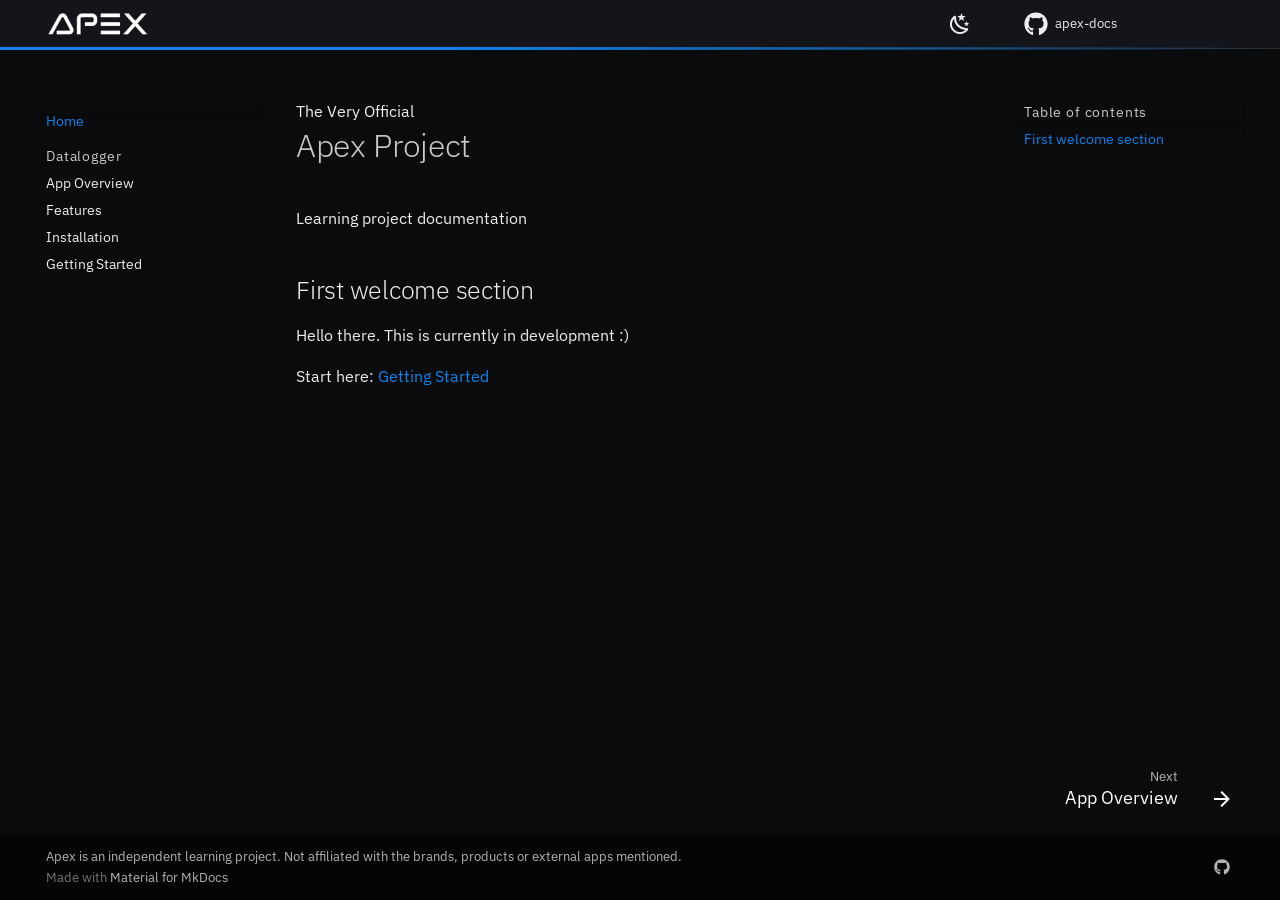
==== commit 82779eee: "Deployed b51a100 with MkDocs version: 1.6.1" ====
--- a/index.html
+++ b/index.html
@@ -13,14 +13,14 @@
       
       
       
-        <link rel="next" href="datalogger/installation/">
+        <link rel="next" href="datalogger/app-overview/">
       
       
         
       
       
       <link rel="icon" href="assets/favicon.png">
-      <meta name="generator" content="mkdocs-1.6.1, mkdocs-material-9.7.7">
+      <meta name="generator" content="mkdocs-1.6.1, mkdocs-material-9.8.0">
     
     
       
@@ -28,10 +28,10 @@
       
     
     
-      <link rel="stylesheet" href="assets/stylesheets/main.ec1eaa64.min.css">
-      
-        
-        <link rel="stylesheet" href="assets/stylesheets/palette.ab4e12ef.min.css">
+      <link rel="stylesheet" href="assets/stylesheets/main.57a0d79d.min.css">
+      
+        
+        <link rel="stylesheet" href="assets/stylesheets/palette.fb2fffe2.min.css">
       
       
 
@@ -320,6 +320,8 @@
       
         
       
+        
+      
     
     
     
@@ -372,14 +374,14 @@
   
   
     <li class="md-nav__item">
-      <a href="datalogger/installation/" class="md-nav__link">
+      <a href="datalogger/app-overview/" class="md-nav__link">
         
   
   
   <span class="md-ellipsis">
     
   
-    Installation
+    App Overview
   
 
     
@@ -400,14 +402,14 @@
   
   
     <li class="md-nav__item">
-      <a href="datalogger/getting-started/" class="md-nav__link">
+      <a href="datalogger/features/" class="md-nav__link">
         
   
   
   <span class="md-ellipsis">
     
   
-    Getting Started
+    Features
   
 
     
@@ -428,14 +430,42 @@
   
   
     <li class="md-nav__item">
-      <a href="datalogger/features/" class="md-nav__link">
+      <a href="datalogger/installation/" class="md-nav__link">
         
   
   
   <span class="md-ellipsis">
     
   
-    Features
+    Installation
+  
+
+    
+  </span>
+  
+  
+
+      </a>
+    </li>
+  
+
+              
+            
+              
+                
+  
+  
+  
+  
+    <li class="md-nav__item">
+      <a href="datalogger/getting-started/" class="md-nav__link">
+        
+  
+  
+  <span class="md-ellipsis">
+    
+  
+    Getting Started
   
 
     
@@ -560,13 +590,13 @@
         
         
           
-          <a href="datalogger/installation/" class="md-footer__link md-footer__link--next" aria-label="Next: Installation">
+          <a href="datalogger/app-overview/" class="md-footer__link md-footer__link--next" aria-label="Next: App Overview">
             <div class="md-footer__title">
               <span class="md-footer__direction">
                 Next
               </span>
               <div class="md-ellipsis">
-                Installation
+                App Overview
               </div>
             </div>
             <div class="md-footer__button md-icon">
@@ -626,10 +656,10 @@
     
       
       
-      <script id="__config" type="application/json">{"annotate": null, "base": ".", "features": ["navigation.instant", "navigation.instant.progress", "navigation.tracking", "navigation.sections", "navigation.indexes", "navigation.top", "navigation.footer", "toc.follow", "search.suggest", "search.highlight", "content.code.copy"], "search": "assets/javascripts/workers/search.2c215733.min.js", "tags": null, "translations": {"clipboard.copied": "Copied to clipboard", "clipboard.copy": "Copy to clipboard", "search.result.more.one": "1 more on this page", "search.result.more.other": "# more on this page", "search.result.none": "No matching documents", "search.result.one": "1 matching document", "search.result.other": "# matching documents", "search.result.placeholder": "Type to start searching", "search.result.term.missing": "Missing", "select.version": "Select version"}, "version": null}</script>
-    
-    
-      <script src="assets/javascripts/bundle.d7400e89.min.js"></script>
+      <script id="__config" type="application/json">{"annotate": null, "base": ".", "features": ["navigation.instant", "navigation.instant.progress", "navigation.tracking", "navigation.sections", "navigation.indexes", "navigation.top", "navigation.footer", "toc.follow", "search.suggest", "search.highlight", "content.code.copy"], "search": "assets/javascripts/workers/search.a7633da7.min.js", "tags": null, "translations": {"clipboard.copied": "Copied to clipboard", "clipboard.copy": "Copy to clipboard", "search.result.more.one": "1 more on this page", "search.result.more.other": "# more on this page", "search.result.none": "No matching documents", "search.result.one": "1 matching document", "search.result.other": "# matching documents", "search.result.placeholder": "Type to start searching", "search.result.term.missing": "Missing", "select.version": "Select version"}, "version": null}</script>
+    
+    
+      <script src="assets/javascripts/bundle.c21346df.min.js"></script>
       
     
   
--- a/assets/stylesheets/main.57a0d79d.min.css
+++ b/assets/stylesheets/main.57a0d79d.min.css
@@ -0,0 +1,6 @@
+@charset "UTF-8";html{box-sizing:border-box;-webkit-text-size-adjust:none;-moz-text-size-adjust:none;text-size-adjust:none}*,:after,:before{box-sizing:inherit}@media(prefers-reduced-motion){*,:after,:before{transition:none!important}}body{margin:0;-webkit-font-smoothing:antialiased;-moz-osx-font-smoothing:grayscale;--md-text-font-family:var(--md-text-font, _),
+    -apple-system, BlinkMacSystemFont, Helvetica, Arial, sans-serif;--md-code-font-family:var(--md-code-font, _),
+    SFMono-Regular, Consolas, Menlo, monospace}.md-typeset code:not(.focus-visible),a,button,input,label{-webkit-tap-highlight-color:transparent}a{color:inherit;text-decoration:none}hr{box-sizing:initial;display:block;height:.05rem;padding:0;overflow:visible;border:0}small{font-size:80%}sub,sup{line-height:1em}img{border-style:none}table{border-spacing:0;border-collapse:initial}td,th{font-weight:400;vertical-align:top}button{padding:0;margin:0;font-family:inherit;font-size:inherit;background:#0000;border:0}input{border:0;outline:none}:root{--md-primary-fg-color:#4051b5;--md-primary-fg-color--light:#5d6cc0;--md-primary-fg-color--dark:#303fa1;--md-primary-bg-color:#fff;--md-primary-bg-color--light:#ffffffb3;--md-accent-fg-color:#526cfe;--md-accent-fg-color--transparent:#526cfe1a;--md-accent-bg-color:#fff;--md-accent-bg-color--light:#ffffffb3;--md-typeset-table-sort-icon:url("data:image/svg+xml;charset=utf-8,<svg xmlns='http://www.w3.org/2000/svg' viewBox='0 0 24 24'><path d='m18 21-4-4h3V7h-3l4-4 4 4h-3v10h3M2 19v-2h10v2M2 13v-2h7v2M2 7V5h4v2z'/></svg>");--md-typeset-table-sort-icon--asc:url("data:image/svg+xml;charset=utf-8,<svg xmlns='http://www.w3.org/2000/svg' viewBox='0 0 24 24'><path d='M19 17h3l-4 4-4-4h3V3h2M2 17h10v2H2M6 5v2H2V5m0 6h7v2H2z'/></svg>");--md-typeset-table-sort-icon--desc:url("data:image/svg+xml;charset=utf-8,<svg xmlns='http://www.w3.org/2000/svg' viewBox='0 0 24 24'><path d='M19 7h3l-4-4-4 4h3v14h2M2 17h10v2H2M6 5v2H2V5m0 6h7v2H2z'/></svg>")}[data-md-color-scheme=default]{color-scheme:light}[data-md-color-scheme=default] img[src$="#gh-dark-mode-only"],[data-md-color-scheme=default] img[src$="#only-dark"]{display:none}:root,[data-md-color-scheme=default]{--md-hue:225deg;--md-default-fg-color:#000000de;--md-default-fg-color--light:#0000008a;--md-default-fg-color--lighter:#00000052;--md-default-fg-color--lightest:#00000012;--md-default-bg-color:#fff;--md-default-bg-color--light:#ffffffb3;--md-default-bg-color--lighter:#ffffff4d;--md-default-bg-color--lightest:#ffffff1f;--md-code-fg-color:#36464e;--md-code-bg-color:#f5f5f5;--md-code-bg-color--light:#f5f5f5b3;--md-code-bg-color--lighter:#f5f5f54d;--md-code-hl-color:#4287ff;--md-code-hl-color--light:#4287ff1a;--md-code-hl-number-color:#d52a2a;--md-code-hl-special-color:#db1457;--md-code-hl-function-color:#a846b9;--md-code-hl-constant-color:#6e59d9;--md-code-hl-keyword-color:#3f6ec6;--md-code-hl-string-color:#1c7d4d;--md-code-hl-name-color:var(--md-code-fg-color);--md-code-hl-operator-color:var(--md-default-fg-color--light);--md-code-hl-punctuation-color:var(--md-default-fg-color--light);--md-code-hl-comment-color:var(--md-default-fg-color--light);--md-code-hl-generic-color:var(--md-default-fg-color--light);--md-code-hl-variable-color:var(--md-default-fg-color--light);--md-typeset-color:var(--md-default-fg-color);--md-typeset-a-color:var(--md-primary-fg-color);--md-typeset-del-color:#f5503d26;--md-typeset-ins-color:#0bd57026;--md-typeset-kbd-color:#fafafa;--md-typeset-kbd-accent-color:#fff;--md-typeset-kbd-border-color:#b8b8b8;--md-typeset-mark-color:#ffff0080;--md-typeset-table-color:#0000001f;--md-typeset-table-color--light:#00000009;--md-admonition-fg-color:var(--md-default-fg-color);--md-admonition-bg-color:var(--md-default-bg-color);--md-warning-fg-color:#000000de;--md-warning-bg-color:#ff9;--md-footer-fg-color:#fff;--md-footer-fg-color--light:#ffffffb3;--md-footer-fg-color--lighter:#ffffff73;--md-footer-bg-color:#000000de;--md-footer-bg-color--dark:#00000052;--md-shadow-z1:0 0.2rem 0.5rem #0000000d,
+    0 0 0.05rem #0000001a;--md-shadow-z2:0 0.2rem 0.5rem #0000001a,
+    0 0 0.05rem #00000040;--md-shadow-z3:0 0.2rem 0.5rem #0003,
+    0 0 0.05rem #00000059}.md-icon svg{display:block;width:1.2rem;height:1.2rem;fill:currentcolor}aside,body,input{font-family:var(--md-text-font-family);font-feature-settings:"kern","liga";color:var(--md-typeset-color)}code,kbd,pre{font-family:var(--md-code-font-family);font-feature-settings:"kern"}.md-typeset{font-size:.8rem;line-height:1.6;overflow-wrap:break-word;-webkit-print-color-adjust:exact;color-adjust:exact}@media print{.md-typeset{font-size:.68rem}.md-typeset code,.md-typeset kbd,.md-typeset pre{white-space:pre-wrap}}.md-typeset blockquote,.md-typeset dl,.md-typeset figure,.md-typeset ol,.md-typeset pre,.md-typeset ul{margin-top:1em;margin-bottom:1em}.md-typeset h1{margin:0 0 1.25em;font-size:2em;line-height:1.3;color:var(--md-default-fg-color--light)}.md-typeset h1,.md-typeset h2{font-weight:300;letter-spacing:-.01em}.md-typeset h2{margin:1.6em 0 .64em;font-size:1.5625em;line-height:1.4}.md-typeset h3{margin:1.6em 0 .8em;font-size:1.25em;font-weight:400;line-height:1.5;letter-spacing:-.01em}.md-typeset h2+h3{margin-top:.8em}.md-typeset h4{margin:1em 0;font-weight:700;letter-spacing:-.01em}.md-typeset h5,.md-typeset h6{margin:1.25em 0;font-size:.8em;font-weight:700;color:var(--md-default-fg-color--light);letter-spacing:-.01em}.md-typeset h5{text-transform:uppercase}.md-typeset h5 code{text-transform:none}.md-typeset hr{display:flow-root;margin:1.5em 0;border-bottom:.05rem solid var(--md-default-fg-color--lightest)}.md-typeset a{color:var(--md-typeset-a-color);word-break:break-word}.md-typeset a,.md-typeset a:before{transition:color 125ms}.md-typeset a:focus,.md-typeset a:hover{color:var(--md-accent-fg-color)}.md-typeset a:focus code,.md-typeset a:hover code{color:var(--md-accent-fg-color);background-color:var(--md-accent-fg-color--transparent)}.md-typeset a code{color:var(--md-typeset-a-color)}.md-typeset a.focus-visible{outline-color:var(--md-accent-fg-color);outline-offset:.2rem}.md-typeset code,.md-typeset kbd,.md-typeset pre{font-variant-ligatures:none;color:var(--md-code-fg-color);direction:ltr;transition:background-color 125ms}.md-typeset code{padding:0 .2941176471em;font-size:.85em;word-break:break-word;background-color:var(--md-code-bg-color);border-radius:.1rem;-webkit-box-decoration-break:clone;box-decoration-break:clone;transition:color 125ms,background-color 125ms}.md-typeset code:not(.focus-visible){outline:none}.md-typeset pre{position:relative;display:flow-root;line-height:1.4}.md-typeset pre>code{display:block;padding:.7720588235em 1.1764705882em;margin:0;overflow:auto;word-break:normal;touch-action:auto;scrollbar-color:var(--md-default-fg-color--lighter) #0000;scrollbar-width:thin;outline-color:var(--md-accent-fg-color);box-shadow:none;-webkit-box-decoration-break:slice;box-decoration-break:slice}.md-typeset pre>code:hover{scrollbar-color:var(--md-accent-fg-color) #0000}.md-typeset pre>code::-webkit-scrollbar{width:.2rem;height:.2rem}.md-typeset pre>code::-webkit-scrollbar-thumb{background-color:var(--md-default-fg-color--lighter)}.md-typeset pre>code::-webkit-scrollbar-thumb:hover{background-color:var(--md-accent-fg-color)}.md-typeset kbd{display:inline-block;padding:0 .6666666667em;font-size:.75em;color:var(--md-default-fg-color);word-break:break-word;vertical-align:text-top;background-color:var(--md-typeset-kbd-color);border-radius:.1rem;box-shadow:0 .1rem 0 .05rem var(--md-typeset-kbd-border-color),0 .1rem 0 var(--md-typeset-kbd-border-color),0 -.1rem .2rem var(--md-typeset-kbd-accent-color) inset}.md-typeset mark{color:inherit;word-break:break-word;background-color:var(--md-typeset-mark-color);-webkit-box-decoration-break:clone;box-decoration-break:clone}.md-typeset abbr{text-decoration:none;cursor:help}.md-typeset [data-preview],.md-typeset abbr{border-bottom:.05rem dotted var(--md-default-fg-color--light)}.md-typeset small{opacity:.75}[dir=ltr] .md-typeset sub,[dir=ltr] .md-typeset sup{margin-left:.078125em}[dir=rtl] .md-typeset sub,[dir=rtl] .md-typeset sup{margin-right:.078125em}[dir=ltr] .md-typeset blockquote{padding-left:.6rem;border-left:.2rem solid var(--md-default-fg-color--lighter)}[dir=rtl] .md-typeset blockquote{padding-right:.6rem;border-right:.2rem solid var(--md-default-fg-color--lighter)}.md-typeset blockquote{margin-left:0;margin-right:0;color:var(--md-default-fg-color--light)}.md-typeset ul{list-style-type:disc}.md-typeset ul[type]{list-style-type:revert-layer}[dir=ltr] .md-typeset ol,[dir=ltr] .md-typeset ol li ol,[dir=ltr] .md-typeset ol li ul,[dir=ltr] .md-typeset ul,[dir=ltr] .md-typeset ul li ol,[dir=ltr] .md-typeset ul li ul{margin-left:.625em}[dir=rtl] .md-typeset ol,[dir=rtl] .md-typeset ol li ol,[dir=rtl] .md-typeset ol li ul,[dir=rtl] .md-typeset ul,[dir=rtl] .md-typeset ul li ol,[dir=rtl] .md-typeset ul li ul{margin-right:.625em}.md-typeset ol,.md-typeset ul{padding:0}.md-typeset ol:not([hidden]),.md-typeset ul:not([hidden]){display:flow-root}.md-typeset ol ol,.md-typeset ul ol{list-style-type:lower-alpha}.md-typeset ol ol ol,.md-typeset ul ol ol{list-style-type:lower-roman}.md-typeset ol ol ol ol,.md-typeset ul ol ol ol{list-style-type:upper-alpha}.md-typeset ol ol ol ol ol,.md-typeset ul ol ol ol ol{list-style-type:upper-roman}.md-typeset ol[type],.md-typeset ul[type]{list-style-type:revert-layer}[dir=ltr] .md-typeset ol li,[dir=ltr] .md-typeset ul li{margin-left:1.25em}[dir=rtl] .md-typeset ol li,[dir=rtl] .md-typeset ul li{margin-right:1.25em}.md-typeset ol li,.md-typeset ul li{margin-bottom:.5em}.md-typeset ol li blockquote,.md-typeset ol li p,.md-typeset ul li blockquote,.md-typeset ul li p{margin:.5em 0}.md-typeset ol li:last-child,.md-typeset ul li:last-child{margin-bottom:0}.md-typeset ol li ol,.md-typeset ol li ul,.md-typeset ul li ol,.md-typeset ul li ul{margin-top:.5em;margin-bottom:.5em}[dir=ltr] .md-typeset dd{margin-left:1.875em}[dir=rtl] .md-typeset dd{margin-right:1.875em}.md-typeset dd{margin-top:1em;margin-bottom:1.5em}.md-typeset img,.md-typeset svg,.md-typeset video{max-width:100%;height:auto}.md-typeset img[align=left]{margin:1em 1em 1em 0}.md-typeset img[align=right]{margin:1em 0 1em 1em}.md-typeset img[align]:only-child{margin-top:0}.md-typeset figure{display:flow-root;width:fit-content;max-width:100%;margin:1em auto;text-align:center}.md-typeset figure img{display:block;margin:0 auto}.md-typeset figcaption{max-width:24rem;margin:1em auto;font-style:italic}.md-typeset iframe{max-width:100%}.md-typeset table:not([class]){display:inline-block;max-width:100%;overflow:auto;font-size:.64rem;touch-action:auto;background-color:var(--md-default-bg-color);border:.05rem solid var(--md-typeset-table-color);border-radius:.1rem}@media print{.md-typeset table:not([class]){display:table}}.md-typeset table:not([class])+*{margin-top:1.5em}.md-typeset table:not([class]) td>:first-child,.md-typeset table:not([class]) th>:first-child{margin-top:0}.md-typeset table:not([class]) td>:last-child,.md-typeset table:not([class]) th>:last-child{margin-bottom:0}.md-typeset table:not([class]) td:not([align]),.md-typeset table:not([class]) th:not([align]){text-align:left}[dir=rtl] .md-typeset table:not([class]) td:not([align]),[dir=rtl] .md-typeset table:not([class]) th:not([align]){text-align:right}.md-typeset table:not([class]) th{min-width:5rem;padding:.9375em 1.25em;font-weight:700;vertical-align:top}.md-typeset table:not([class]) td{padding:.9375em 1.25em;vertical-align:top;border-top:.05rem solid var(--md-typeset-table-color)}.md-typeset table:not([class]) tbody tr{transition:background-color 125ms}.md-typeset table:not([class]) tbody tr:hover{background-color:var(--md-typeset-table-color--light);box-shadow:0 .05rem 0 var(--md-default-bg-color) inset}.md-typeset table:not([class]) a{word-break:normal}.md-typeset table th[role=columnheader]{cursor:pointer}[dir=ltr] .md-typeset table th[role=columnheader]:after{margin-left:.5em}[dir=rtl] .md-typeset table th[role=columnheader]:after{margin-right:.5em}.md-typeset table th[role=columnheader]:after{display:inline-block;width:1.2em;height:1.2em;vertical-align:text-bottom;content:"";-webkit-mask-image:var(--md-typeset-table-sort-icon);mask-image:var(--md-typeset-table-sort-icon);-webkit-mask-repeat:no-repeat;mask-repeat:no-repeat;-webkit-mask-size:contain;mask-size:contain;transition:background-color 125ms}.md-typeset table th[role=columnheader]:hover:after{background-color:var(--md-default-fg-color--lighter)}.md-typeset table th[role=columnheader][aria-sort=ascending]:after{background-color:var(--md-default-fg-color--light);-webkit-mask-image:var(--md-typeset-table-sort-icon--asc);mask-image:var(--md-typeset-table-sort-icon--asc)}.md-typeset table th[role=columnheader][aria-sort=descending]:after{background-color:var(--md-default-fg-color--light);-webkit-mask-image:var(--md-typeset-table-sort-icon--desc);mask-image:var(--md-typeset-table-sort-icon--desc)}.md-typeset__scrollwrap{margin:1em -.8rem;overflow-x:auto;touch-action:auto}.md-typeset__table{display:inline-block;padding:0 .8rem;margin-bottom:.5em}@media print{.md-typeset__table{display:block}}html .md-typeset__table table{display:table;width:100%;margin:0;overflow:hidden}@media screen and (max-width:44.984375em){.md-content__inner>pre{margin:1em -.8rem}.md-content__inner>pre code{border-radius:0}}.md-typeset .md-author{position:relative;display:block;flex-shrink:0;width:1.6rem;height:1.6rem;overflow:hidden;border-radius:100%;transition:color 125ms,transform 125ms}.md-typeset .md-author img{display:block}.md-typeset .md-author--more{font-size:.6rem;font-weight:700;line-height:1.6rem;color:var(--md-default-fg-color--lighter);text-align:center;background:var(--md-default-fg-color--lightest)}.md-typeset .md-author--long{width:2.4rem;height:2.4rem}.md-typeset a.md-author{transform:scale(1)}.md-typeset a.md-author img{filter:grayscale(100%) opacity(75%);border-radius:100%;transition:filter 125ms}.md-typeset a.md-author:focus,.md-typeset a.md-author:hover{z-index:1;transform:scale(1.1)}.md-typeset a.md-author:focus img,.md-typeset a.md-author:hover img{filter:grayscale(0)}.md-banner{overflow:auto;color:var(--md-footer-fg-color);background-color:var(--md-footer-bg-color)}@media print{.md-banner{display:none}}.md-banner--warning{color:var(--md-warning-fg-color);background-color:var(--md-warning-bg-color)}.md-banner__inner{padding:0 .8rem;margin:.6rem auto;font-size:.7rem}[dir=ltr] .md-banner__button{float:right}[dir=rtl] .md-banner__button{float:left}.md-banner__button{color:inherit;cursor:pointer;transition:opacity .25s}.no-js .md-banner__button{display:none}.md-banner__button:hover{opacity:.7}html{height:100%;overflow-x:hidden;font-size:125%}@media screen and (min-width:100em){html{font-size:137.5%}}@media screen and (min-width:125em){html{font-size:150%}}body{position:relative;display:flex;flex-direction:column;width:100%;min-height:100%;font-size:.5rem;background-color:var(--md-default-bg-color)}@media print{body{display:block}}@media screen and (max-width:59.984375em){body[data-md-scrolllock]{position:fixed}}.md-grid{max-width:61rem;margin-left:auto;margin-right:auto}.md-container{display:flex;flex-grow:1;flex-direction:column}@media print{.md-container{display:block}}.md-main{flex-grow:1}.md-main__inner{display:flex;height:100%;margin-top:1.5rem}.md-ellipsis{overflow:hidden;text-overflow:ellipsis}.md-toggle{display:none}.md-option{position:absolute;width:0;height:0;opacity:0}.md-option:checked+label:not([hidden]){display:block}.md-option.focus-visible+label{outline-style:auto;outline-color:var(--md-accent-fg-color)}.md-skip{position:fixed;z-index:-1;padding:.3rem .5rem;margin:.5rem;font-size:.64rem;color:var(--md-default-bg-color);background-color:var(--md-default-fg-color);border-radius:.1rem;outline-color:var(--md-accent-fg-color);opacity:0;transform:translateY(.4rem)}.md-skip:focus{z-index:10;opacity:1;transition:transform .25s cubic-bezier(.4,0,.2,1),opacity 175ms 75ms;transform:translateY(0)}@page{margin:25mm}:root{--md-clipboard-icon:url("data:image/svg+xml;charset=utf-8,<svg xmlns='http://www.w3.org/2000/svg' viewBox='0 0 24 24'><path d='M19 21H8V7h11m0-2H8a2 2 0 0 0-2 2v14a2 2 0 0 0 2 2h11a2 2 0 0 0 2-2V7a2 2 0 0 0-2-2m-3-4H4a2 2 0 0 0-2 2v14h2V3h12z'/></svg>");--md-code-select-icon:url("data:image/svg+xml;charset=utf-8,<svg xmlns='http://www.w3.org/2000/svg' viewBox='0 0 24 24'><path d='M19 19h-4v2h4c1.1 0 2-.9 2-2v-4h-2m0-12h-4v2h4v4h2V5c0-1.1-.9-2-2-2M5 5h4V3H5c-1.1 0-2 .9-2 2v4h2m0 6H3v4c0 1.1.9 2 2 2h4v-2H5zm2-4h2v2H7zm4 0h2v2h-2zm4 0h2v2h-2zM7 7h2v2H7zm4 0h2v2h-2zm4 0h2v2h-2zm-8 8h2v2H7zm4 0h2v2h-2zm4 0h2v2h-2z'/></svg>");--md-code-copy-icon:url("data:image/svg+xml;charset=utf-8,<svg xmlns='http://www.w3.org/2000/svg' viewBox='0 0 24 24'><path d='M19 21H8V7h11m0-2H8a2 2 0 0 0-2 2v14a2 2 0 0 0 2 2h11a2 2 0 0 0 2-2V7a2 2 0 0 0-2-2m-3-4H4a2 2 0 0 0-2 2v14h2V3h12z'/></svg>")}.md-clipboard{z-index:1;width:1.5em;height:1.5em;color:var(--md-default-fg-color--lightest);cursor:pointer;border-radius:.1rem;outline-color:var(--md-accent-fg-color);outline-offset:.1rem;transition:color .25s}@media print{.md-clipboard{display:none}}.md-clipboard:not(.focus-visible){outline:none;-webkit-tap-highlight-color:transparent}:hover>.md-clipboard{color:var(--md-default-fg-color--light)}.md-clipboard:focus,.md-clipboard:hover{color:var(--md-accent-fg-color)}.md-clipboard:after{display:block;width:1.125em;height:1.125em;margin:0 auto;content:"";background-color:currentcolor;-webkit-mask-image:var(--md-clipboard-icon);mask-image:var(--md-clipboard-icon);-webkit-mask-repeat:no-repeat;mask-repeat:no-repeat;-webkit-mask-position:center;mask-position:center;-webkit-mask-size:contain;mask-size:contain}.md-clipboard--inline{cursor:pointer}.md-clipboard--inline code{transition:color .25s,background-color .25s}.md-clipboard--inline:focus code,.md-clipboard--inline:hover code{color:var(--md-accent-fg-color);background-color:var(--md-accent-fg-color--transparent)}.md-typeset .md-code__content{display:grid}.md-code__nav{position:absolute;top:.25em;right:.25em;z-index:1;display:flex;gap:.2rem;padding:.2rem;background-color:var(--md-code-bg-color--lighter);border-radius:.1rem;transition:background-color .25s}:hover>.md-code__nav{background-color:var(--md-code-bg-color--light)}.md-code__button{display:block;width:1.5em;height:1.5em;color:var(--md-default-fg-color--lightest);cursor:pointer;outline-color:var(--md-accent-fg-color);outline-offset:.1rem;transition:color .25s}:hover>*>.md-code__button{color:var(--md-default-fg-color--light)}.md-code__button.focus-visible,.md-code__button:hover{color:var(--md-accent-fg-color)}.md-code__button--active{color:var(--md-default-fg-color)!important}.md-code__button:after{display:block;width:1.125em;height:1.125em;margin:0 auto;content:"";background-color:currentcolor;-webkit-mask-repeat:no-repeat;mask-repeat:no-repeat;-webkit-mask-position:center;mask-position:center;-webkit-mask-size:contain;mask-size:contain}.md-code__button[data-md-type=select]:after{-webkit-mask-image:var(--md-code-select-icon);mask-image:var(--md-code-select-icon)}.md-code__button[data-md-type=copy]:after{-webkit-mask-image:var(--md-code-copy-icon);mask-image:var(--md-code-copy-icon)}@keyframes consent{0%{opacity:0;transform:translateY(100%)}to{opacity:1;transform:translateY(0)}}@keyframes overlay{0%{opacity:0}to{opacity:1}}.md-consent__overlay{position:fixed;top:0;z-index:5;width:100%;height:100%;background-color:#0000008a;-webkit-backdrop-filter:blur(.1rem);backdrop-filter:blur(.1rem);opacity:1;animation:overlay .25s both}.md-consent__inner{position:fixed;bottom:0;z-index:5;width:100%;max-height:100%;padding:0;overflow:auto;background-color:var(--md-default-bg-color);border:0;border-radius:.1rem;box-shadow:0 0 .2rem #0000001a,0 .2rem .4rem #0003;animation:consent .5s cubic-bezier(.1,.7,.1,1) both}.md-consent__form{padding:.8rem}.md-consent__settings{display:none;margin:1em 0}input:checked+.md-consent__settings{display:block}.md-consent__controls{margin-bottom:.8rem}.md-typeset .md-consent__controls .md-button{display:inline}@media screen and (max-width:44.984375em){.md-typeset .md-consent__controls .md-button{display:block;width:100%;margin-top:.4rem;text-align:center}}.md-consent label{cursor:pointer}.md-content{flex-grow:1;min-width:0}.md-content__inner{padding-top:.6rem;margin:0 .8rem 1.2rem}@media screen and (min-width:76.25em){[dir=ltr] .md-sidebar--primary:not([hidden])~.md-content>.md-content__inner,[dir=rtl] .md-sidebar--secondary:not([hidden])~.md-content>.md-content__inner{margin-left:1.2rem}[dir=ltr] .md-sidebar--secondary:not([hidden])~.md-content>.md-content__inner,[dir=rtl] .md-sidebar--primary:not([hidden])~.md-content>.md-content__inner{margin-right:1.2rem}}.md-content__inner:before{display:block;height:.4rem;content:""}.md-content__inner>:last-child{margin-bottom:0}[dir=ltr] .md-content__button{float:right;margin-left:.4rem}[dir=rtl] .md-content__button{float:left;margin-right:.4rem}.md-content__button{padding:0;margin:.4rem 0}@media print{.md-content__button{display:none}}.md-typeset .md-content__button{color:var(--md-default-fg-color--lighter)}.md-content__button svg{display:inline;vertical-align:top}[dir=rtl] .md-content__button svg{transform:scaleX(-1)}[dir=ltr] .md-dialog{right:.8rem}[dir=rtl] .md-dialog{left:.8rem}.md-dialog{position:fixed;bottom:.8rem;z-index:4;min-width:11.1rem;padding:.4rem .6rem;pointer-events:none;background-color:var(--md-default-fg-color);border-radius:.1rem;box-shadow:var(--md-shadow-z3);opacity:0;transition:transform 0s .4s,opacity .4s;transform:translateY(100%)}@media print{.md-dialog{display:none}}.md-dialog--active{pointer-events:auto;opacity:1;transition:transform .4s cubic-bezier(.075,.85,.175,1),opacity .4s;transform:translateY(0)}.md-dialog__inner{font-size:.7rem;color:var(--md-default-bg-color)}.md-feedback{margin:2em 0 1em;text-align:center}.md-feedback fieldset{padding:0;margin:0;border:none}.md-feedback__title{margin:1em auto;font-weight:700}.md-feedback__inner{position:relative}.md-feedback__list{position:relative;display:flex;flex-wrap:wrap;place-content:baseline center}.md-feedback__list:hover .md-icon:not(:disabled){color:var(--md-default-fg-color--lighter)}:disabled .md-feedback__list{min-height:1.8rem}.md-feedback__icon{flex-shrink:0;margin:0 .1rem;color:var(--md-default-fg-color--light);cursor:pointer;transition:color 125ms}.md-feedback__icon:not(:disabled).md-icon:hover{color:var(--md-accent-fg-color)}.md-feedback__icon:disabled{color:var(--md-default-fg-color--lightest);pointer-events:none}.md-feedback__note{position:relative;opacity:0;transition:transform .4s cubic-bezier(.1,.7,.1,1),opacity .15s;transform:translateY(.4rem)}.md-feedback__note>*{max-width:16rem;margin:0 auto}:disabled .md-feedback__note{opacity:1;transform:translateY(0)}@media print{.md-feedback,.md-footer{display:none}}.md-footer{color:var(--md-footer-fg-color);background-color:var(--md-footer-bg-color)}.md-footer__inner{justify-content:space-between;padding:.2rem;overflow:auto}.md-footer__inner:not([hidden]){display:flex}.md-footer__link{display:flex;flex-grow:.01;align-items:end;max-width:100%;margin-top:1rem;margin-bottom:.4rem;overflow:hidden;outline-color:var(--md-accent-fg-color);transition:opacity .25s}.md-footer__link:focus,.md-footer__link:hover{opacity:.7}[dir=rtl] .md-footer__link svg{transform:scaleX(-1)}@media screen and (max-width:44.984375em){.md-footer__link--prev{flex-shrink:0}.md-footer__link--prev .md-footer__title{display:none}}[dir=ltr] .md-footer__link--next{margin-left:auto}.md-footer__link--next{text-align:right}[dir=rtl] .md-footer__link--next{margin-right:auto;text-align:left}.md-footer__title{flex-grow:1;max-width:calc(100% - 2.4rem);padding:0 1rem;margin-bottom:.7rem;font-size:.9rem;white-space:nowrap}.md-footer__button{padding:.4rem;margin:.2rem}.md-footer__direction{font-size:.64rem;opacity:.7}.md-footer-meta{background-color:var(--md-footer-bg-color--dark)}.md-footer-meta__inner{display:flex;flex-wrap:wrap;justify-content:space-between;padding:.2rem}html .md-footer-meta.md-typeset a{color:var(--md-footer-fg-color--light)}html .md-footer-meta.md-typeset a:focus,html .md-footer-meta.md-typeset a:hover{color:var(--md-footer-fg-color)}.md-copyright{width:100%;padding:.4rem 0;margin:auto .6rem;font-size:.64rem;color:var(--md-footer-fg-color--lighter)}.md-copyright__highlight{color:var(--md-footer-fg-color--light)}.md-social{display:inline-flex;gap:.2rem;padding:.2rem 0 .6rem;margin:0 .4rem}@media screen and (min-width:45em){.md-copyright{width:auto}.md-social{padding:.6rem 0}}.md-social__link{display:inline-block;width:1.6rem;height:1.6rem;text-align:center}.md-social__link:before{line-height:1.9}.md-social__link svg{max-height:.8rem;vertical-align:-25%;fill:currentcolor}.md-typeset .md-button{display:inline-block;padding:.625em 2em;font-weight:700;color:var(--md-primary-fg-color);cursor:pointer;border:.1rem solid;border-radius:.1rem;transition:color 125ms,background-color 125ms,border-color 125ms}.md-typeset .md-button--primary{color:var(--md-primary-bg-color);background-color:var(--md-primary-fg-color);border-color:var(--md-primary-fg-color)}.md-typeset .md-button:focus,.md-typeset .md-button:hover{color:var(--md-accent-bg-color);background-color:var(--md-accent-fg-color);border-color:var(--md-accent-fg-color)}[dir=ltr] .md-typeset .md-input,[dir=rtl] .md-typeset .md-input{border-top-left-radius:.1rem}[dir=ltr] .md-typeset .md-input,[dir=rtl] .md-typeset .md-input{border-top-right-radius:.1rem}.md-typeset .md-input{height:1.8rem;padding:0 .6rem;font-size:.8rem;border-bottom:.1rem solid var(--md-default-fg-color--lighter);box-shadow:var(--md-shadow-z1);transition:border .25s,box-shadow .25s}.md-typeset .md-input:focus,.md-typeset .md-input:hover{border-bottom-color:var(--md-accent-fg-color);box-shadow:var(--md-shadow-z2)}.md-typeset .md-input--stretch{width:100%}.md-header{position:sticky;left:0;right:0;top:0;z-index:4;display:block;color:var(--md-primary-bg-color);background-color:var(--md-primary-fg-color);box-shadow:0 0 .2rem #0000,0 .2rem .4rem #0000}@media print{.md-header{display:none}}.md-header[hidden]{transition:transform .25s cubic-bezier(.8,0,.6,1),box-shadow .25s;transform:translateY(-100%)}.md-header--shadow{box-shadow:0 0 .2rem #0000001a,0 .2rem .4rem #0003;transition:transform .25s cubic-bezier(.1,.7,.1,1),box-shadow .25s}.md-header__inner{display:flex;align-items:center;padding:0 .2rem}.md-header__button{position:relative;z-index:1;padding:.4rem;margin:.2rem;color:currentcolor;vertical-align:middle;cursor:pointer;outline-color:var(--md-accent-fg-color);transition:opacity .25s}.md-header__button:hover{opacity:.7}.md-header__button:not([hidden]){display:inline-block}.md-header__button:not(.focus-visible){outline:none;-webkit-tap-highlight-color:transparent}.md-header__button.md-logo{padding:.4rem;margin:.2rem}@media screen and (max-width:76.234375em){.md-header__button.md-logo{display:none}}.md-header__button.md-logo img,.md-header__button.md-logo svg{display:block;width:auto;height:1.2rem;fill:currentcolor}@media screen and (min-width:60em){.md-header__button[for=__search]{display:none}}.no-js .md-header__button[for=__search]{display:none}[dir=rtl] .md-header__button[for=__search] svg{transform:scaleX(-1)}@media screen and (min-width:76.25em){.md-header__button[for=__drawer]{display:none}}.md-header__topic{position:absolute;display:flex;max-width:100%;white-space:nowrap;transition:transform .4s cubic-bezier(.1,.7,.1,1),opacity .15s}.md-header__topic+.md-header__topic{z-index:-1;pointer-events:none;opacity:0;transition:transform .4s cubic-bezier(1,.7,.1,.1),opacity .15s;transform:translateX(1.25rem)}[dir=rtl] .md-header__topic+.md-header__topic{transform:translateX(-1.25rem)}.md-draft,.md-header__topic:first-child,.md-nav__title{font-weight:700}[dir=ltr] .md-header__title{margin-left:1rem;margin-right:.4rem}[dir=rtl] .md-header__title{margin-right:1rem;margin-left:.4rem}.md-header__title{flex-grow:1;height:2.4rem;font-size:.9rem;line-height:2.4rem}.md-header__title--active .md-header__topic{z-index:-1;pointer-events:none;opacity:0;transition:transform .4s cubic-bezier(1,.7,.1,.1),opacity .15s;transform:translateX(-1.25rem)}[dir=rtl] .md-header__title--active .md-header__topic{transform:translateX(1.25rem)}.md-header__title--active .md-header__topic+.md-header__topic{z-index:0;pointer-events:auto;opacity:1;transition:transform .4s cubic-bezier(.1,.7,.1,1),opacity .15s;transform:translateX(0)}.md-header__title>.md-header__ellipsis{position:relative;width:100%;height:100%}.md-header__option{display:flex;flex-shrink:0;max-width:100%;white-space:nowrap;transition:max-width 0s .25s,opacity .25s .25s}[data-md-toggle=search]:checked~.md-header .md-header__option{max-width:0;opacity:0;transition:max-width,opacity}.md-header__option>input{bottom:0}.md-header__source{display:none}@media screen and (min-width:60em){[dir=ltr] .md-header__source{margin-left:1rem}[dir=rtl] .md-header__source{margin-right:1rem}.md-header__source{display:block;width:11.7rem;max-width:11.7rem}}@media screen and (min-width:76.25em){[dir=ltr] .md-header__source{margin-left:1.4rem}[dir=rtl] .md-header__source{margin-right:1.4rem}}.md-meta{font-size:.7rem;line-height:1.3;color:var(--md-default-fg-color--light)}.md-meta__list{display:inline-flex;flex-wrap:wrap;padding:0;margin:0;list-style:none}.md-meta__item:not(:last-child):after{margin-left:.2rem;margin-right:.2rem;content:"·"}.md-meta__link{color:var(--md-typeset-a-color)}.md-meta__link:focus,.md-meta__link:hover{color:var(--md-accent-fg-color)}.md-draft{display:inline-block;padding-left:.5714285714em;padding-right:.5714285714em;color:#fff;background-color:#ff1744;border-radius:.125em}:root{--md-nav-icon--prev:url("data:image/svg+xml;charset=utf-8,<svg xmlns='http://www.w3.org/2000/svg' viewBox='0 0 24 24'><path d='M20 11v2H8l5.5 5.5-1.42 1.42L4.16 12l7.92-7.92L13.5 5.5 8 11z'/></svg>");--md-nav-icon--next:url("data:image/svg+xml;charset=utf-8,<svg xmlns='http://www.w3.org/2000/svg' viewBox='0 0 24 24'><path d='M8.59 16.58 13.17 12 8.59 7.41 10 6l6 6-6 6z'/></svg>");--md-toc-icon:url("data:image/svg+xml;charset=utf-8,<svg xmlns='http://www.w3.org/2000/svg' viewBox='0 0 24 24'><path d='M3 9h14V7H3zm0 4h14v-2H3zm0 4h14v-2H3zm16 0h2v-2h-2zm0-10v2h2V7zm0 6h2v-2h-2z'/></svg>");--md-path-icon:url("data:image/svg+xml;charset=utf-8,<svg xmlns='http://www.w3.org/2000/svg' viewBox='0 0 24 24'><path d='M8.59 16.58 13.17 12 8.59 7.41 10 6l6 6-6 6z'/></svg>");--md-post-pin-icon:url("data:image/svg+xml;charset=utf-8,<svg xmlns='http://www.w3.org/2000/svg' viewBox='0 0 24 24'><path d='M16 12V4h1V2H7v2h1v8l-2 2v2h5.2v6h1.6v-6H18v-2z'/></svg>");--md-progress-value:0;--md-progress-delay:400ms;--md-search-result-icon:url("data:image/svg+xml;charset=utf-8,<svg xmlns='http://www.w3.org/2000/svg' viewBox='0 0 24 24'><path d='M14 2H6a2 2 0 0 0-2 2v16a2 2 0 0 0 2 2h7c-.41-.25-.8-.56-1.14-.9-.33-.33-.61-.7-.86-1.1H6V4h7v5h5v1.18c.71.16 1.39.43 2 .82V8zm6.31 16.9c1.33-2.11.69-4.9-1.4-6.22-2.11-1.33-4.91-.68-6.22 1.4-1.34 2.11-.69 4.89 1.4 6.22 1.46.93 3.32.93 4.79.02L22 23.39 23.39 22zm-3.81.1a2.5 2.5 0 0 1-2.5-2.5 2.5 2.5 0 0 1 2.5-2.5 2.5 2.5 0 0 1 2.5 2.5 2.5 2.5 0 0 1-2.5 2.5'/></svg>")}.md-nav,.md-nav__link .md-typeset{font-size:.7rem;line-height:1.3}.md-nav__title{display:block;padding:0 .6rem;overflow:hidden;color:var(--md-default-fg-color--light);text-overflow:ellipsis}.md-nav__title .md-nav__button{display:none}.md-nav__title .md-nav__button img{width:auto;height:100%}.md-nav__title .md-nav__button.md-logo img,.md-nav__title .md-nav__button.md-logo svg{display:block;width:auto;max-width:100%;height:2.4rem;object-fit:contain;fill:currentcolor}.md-nav__list{padding:0;margin:0;list-style:none}.md-nav__link{display:flex;gap:.4rem;align-items:flex-start;margin-top:.625em;scroll-snap-align:start;transition:color 125ms}.md-nav__link--passed,.md-nav__link--passed code{color:var(--md-default-fg-color--light)}.md-nav__item .md-nav__link--active,.md-nav__item .md-nav__link--active code{color:var(--md-typeset-a-color)}.md-nav__link .md-ellipsis{position:relative}.md-nav__link .md-ellipsis code{word-break:normal}[dir=ltr] .md-nav__link .md-icon:last-child{margin-left:auto}[dir=rtl] .md-nav__link .md-icon:last-child{margin-right:auto}.md-nav__link svg{position:relative;flex-shrink:0;height:1.3em;fill:currentcolor}.md-nav__link[for]:focus,.md-nav__link[for]:hover,.md-nav__link[href]:focus,.md-nav__link[href]:hover{color:var(--md-accent-fg-color);cursor:pointer}.md-nav__link[for]:focus code,.md-nav__link[for]:hover code,.md-nav__link[href]:focus code,.md-nav__link[href]:hover code{color:var(--md-accent-fg-color);background-color:var(--md-accent-fg-color--transparent)}.md-nav__link.focus-visible,.md-pagination__link.focus-visible{outline-color:var(--md-accent-fg-color);outline-offset:.2rem}.md-nav--primary .md-nav__link[for=__toc]{display:none}.md-nav--primary .md-nav__link[for=__toc] .md-icon:after{display:block;width:100%;height:100%;background-color:currentcolor;-webkit-mask-image:var(--md-toc-icon);mask-image:var(--md-toc-icon)}.md-nav--primary .md-nav__link[for=__toc]~.md-nav,.md-nav__source{display:none}.md-nav__container>.md-nav__link{margin-top:0}.md-nav__container>.md-nav__link:first-child{flex-grow:1;min-width:0}.md-nav__icon{flex-shrink:0}@media screen and (max-width:76.234375em){.md-nav--primary,.md-nav--primary .md-nav{position:absolute;left:0;right:0;top:0;z-index:1;display:flex;flex-direction:column;height:100%;background-color:var(--md-default-bg-color)}.md-nav--primary .md-nav__item,.md-nav--primary .md-nav__title{font-size:.8rem;line-height:1.5}.md-nav--primary .md-nav__title{position:relative;height:5.6rem;padding:3rem .8rem .2rem;line-height:2.4rem;color:var(--md-default-fg-color--light);white-space:nowrap;cursor:pointer;background-color:var(--md-default-fg-color--lightest)}[dir=ltr] .md-nav--primary .md-nav__title .md-nav__icon{left:.4rem}[dir=rtl] .md-nav--primary .md-nav__title .md-nav__icon{right:.4rem}.md-nav--primary .md-nav__title .md-nav__icon{position:absolute;top:.4rem;display:block;width:1.2rem;height:1.2rem;margin:.2rem}.md-nav--primary .md-nav__title .md-nav__icon:after{display:block;width:100%;height:100%;content:"";background-color:currentcolor;-webkit-mask-image:var(--md-nav-icon--prev);mask-image:var(--md-nav-icon--prev);-webkit-mask-repeat:no-repeat;mask-repeat:no-repeat;-webkit-mask-position:center;mask-position:center;-webkit-mask-size:contain;mask-size:contain}.md-nav--primary .md-nav__title~.md-nav__list{overflow-y:auto;touch-action:pan-y;scroll-snap-type:y mandatory;background-color:var(--md-default-bg-color);box-shadow:0 .05rem 0 var(--md-default-fg-color--lightest) inset}.md-nav--primary .md-nav__title~.md-nav__list>:first-child{border-top:0}.md-nav--primary .md-nav__title[for=__drawer]{font-weight:700;color:var(--md-primary-bg-color);background-color:var(--md-primary-fg-color)}.md-nav--primary .md-nav__title .md-logo{position:absolute;left:.2rem;right:.2rem;top:.2rem;display:block;padding:.4rem;margin:.2rem}.md-nav--primary .md-nav__list{flex:1}.md-nav--primary .md-nav__item{border-top:.05rem solid var(--md-default-fg-color--lightest)}.md-nav--primary .md-nav__item--active>.md-nav__link{color:var(--md-typeset-a-color)}.md-nav--primary .md-nav__item--active>.md-nav__link:focus,.md-nav--primary .md-nav__item--active>.md-nav__link:hover{color:var(--md-accent-fg-color)}.md-nav--primary .md-nav__link{padding:.6rem .8rem;margin-top:0}.md-nav--primary .md-nav__link svg{margin-top:.1em}.md-nav--primary .md-nav__link>.md-nav__link{padding:0}[dir=ltr] .md-nav--primary .md-nav__link .md-nav__icon{margin-right:-.2rem}[dir=rtl] .md-nav--primary .md-nav__link .md-nav__icon{margin-left:-.2rem}.md-nav--primary .md-nav__link .md-nav__icon{width:1.2rem;height:1.2rem;font-size:1.2rem}.md-nav--primary .md-nav__link .md-nav__icon:after{display:block;width:100%;height:100%;content:"";background-color:currentcolor;-webkit-mask-image:var(--md-nav-icon--next);mask-image:var(--md-nav-icon--next);-webkit-mask-repeat:no-repeat;mask-repeat:no-repeat;-webkit-mask-position:center;mask-position:center;-webkit-mask-size:contain;mask-size:contain}[dir=rtl] .md-nav--primary .md-nav__icon:after{transform:scale(-1)}.md-nav--primary .md-nav--secondary .md-nav{position:static;background-color:initial}[dir=ltr] .md-nav--primary .md-nav--secondary .md-nav .md-nav__link{padding-left:1.4rem}[dir=rtl] .md-nav--primary .md-nav--secondary .md-nav .md-nav__link{padding-right:1.4rem}[dir=ltr] .md-nav--primary .md-nav--secondary .md-nav .md-nav .md-nav__link{padding-left:2rem}[dir=rtl] .md-nav--primary .md-nav--secondary .md-nav .md-nav .md-nav__link{padding-right:2rem}[dir=ltr] .md-nav--primary .md-nav--secondary .md-nav .md-nav .md-nav .md-nav__link{padding-left:2.6rem}[dir=rtl] .md-nav--primary .md-nav--secondary .md-nav .md-nav .md-nav .md-nav__link{padding-right:2.6rem}[dir=ltr] .md-nav--primary .md-nav--secondary .md-nav .md-nav .md-nav .md-nav .md-nav__link{padding-left:3.2rem}[dir=rtl] .md-nav--primary .md-nav--secondary .md-nav .md-nav .md-nav .md-nav .md-nav__link{padding-right:3.2rem}.md-nav--secondary{background-color:initial}.md-nav__toggle~.md-nav{display:flex;opacity:0;transition:transform .25s cubic-bezier(.8,0,.6,1),opacity 125ms 50ms;transform:translateX(100%)}[dir=rtl] .md-nav__toggle~.md-nav{transform:translateX(-100%)}.md-nav__toggle:checked~.md-nav{opacity:1;transition:transform .25s cubic-bezier(.4,0,.2,1),opacity 125ms 125ms;transform:translateX(0)}.md-nav__toggle:checked~.md-nav>.md-nav__list{backface-visibility:hidden}}@media screen and (max-width:59.984375em){.md-nav--primary .md-nav__link[for=__toc]{display:flex}.md-nav--primary .md-nav__link[for=__toc] .md-icon:after{content:""}.md-nav--primary .md-nav__link[for=__toc]+.md-nav__link{display:none}.md-nav--primary .md-nav__link[for=__toc]~.md-nav{display:flex}.md-nav__source{display:block;padding:0 .2rem;color:var(--md-primary-bg-color);background-color:var(--md-primary-fg-color--dark)}}@media screen and (min-width:60em) and (max-width:76.234375em){.md-nav--integrated .md-nav__link[for=__toc]{display:flex}.md-nav--integrated .md-nav__link[for=__toc] .md-icon:after{content:""}.md-nav--integrated .md-nav__link[for=__toc]+.md-nav__link{display:none}.md-nav--integrated .md-nav__link[for=__toc]~.md-nav{display:flex}}@media screen and (min-width:60em){.md-nav{margin-bottom:-.4rem}.md-nav--secondary .md-nav__title{position:sticky;top:0;z-index:1;background:var(--md-default-bg-color);box-shadow:0 0 .4rem .4rem var(--md-default-bg-color)}.md-nav--secondary .md-nav__title[for=__toc]{scroll-snap-align:start}.md-nav--secondary .md-nav__title .md-nav__icon{display:none}[dir=ltr] .md-nav--secondary .md-nav__list{padding-left:.6rem}[dir=rtl] .md-nav--secondary .md-nav__list{padding-right:.6rem}.md-nav--secondary .md-nav__list{padding-bottom:.4rem}[dir=ltr] .md-nav--secondary .md-nav__item>.md-nav__link{margin-right:.4rem}[dir=rtl] .md-nav--secondary .md-nav__item>.md-nav__link{margin-left:.4rem}}@media screen and (min-width:76.25em){.md-nav{margin-bottom:-.4rem;transition:max-height .25s cubic-bezier(.86,0,.07,1)}.md-nav--primary .md-nav__title{position:sticky;top:0;z-index:1;background:var(--md-default-bg-color);box-shadow:0 0 .4rem .4rem var(--md-default-bg-color)}.md-nav--primary .md-nav__title[for=__drawer]{scroll-snap-align:start}.md-nav--primary .md-nav__title .md-nav__icon{display:none}[dir=ltr] .md-nav--primary .md-nav__list{padding-left:.6rem}[dir=rtl] .md-nav--primary .md-nav__list{padding-right:.6rem}.md-nav--primary .md-nav__list{padding-bottom:.4rem}[dir=ltr] .md-nav--primary .md-nav__item>.md-nav__link{margin-right:.4rem}[dir=rtl] .md-nav--primary .md-nav__item>.md-nav__link{margin-left:.4rem}.md-nav__toggle~.md-nav{display:grid;grid-template-rows:minmax(.4rem,0fr);visibility:collapse;opacity:0;transition:grid-template-rows .25s cubic-bezier(.86,0,.07,1),opacity .25s,visibility 0s .25s}.md-nav__toggle~.md-nav>.md-nav__list{overflow:hidden}.md-nav__toggle.md-toggle--indeterminate~.md-nav,.md-nav__toggle:checked~.md-nav{grid-template-rows:minmax(.4rem,1fr);visibility:visible;opacity:1;transition:grid-template-rows .25s cubic-bezier(.86,0,.07,1),opacity .15s .1s,visibility}.md-nav__toggle.md-toggle--indeterminate~.md-nav{transition:none}.md-nav__item--nested>.md-nav>.md-nav__title{display:none}.md-nav__item--section{display:block;margin:1.25em 0}.md-nav__item--section:last-child{margin-bottom:0}.md-nav__item--section>.md-nav__link{font-weight:700}.md-nav--lifted>.md-nav__list>.md-nav__item>[for],.md-nav__item--section>.md-nav__link[for]{color:var(--md-default-fg-color--light)}.md-nav--lifted>.md-nav__list>.md-nav__item--active>.md-nav__link:not(.md-nav__container),.md-nav__item--section>.md-nav__link:not(.md-nav__container){pointer-events:none}.md-nav__item--section>.md-nav__link .md-icon,.md-nav__item--section>.md-nav__link>[for]{display:none}[dir=ltr] .md-nav__item--section>.md-nav{margin-left:-.6rem}[dir=rtl] .md-nav__item--section>.md-nav{margin-right:-.6rem}.md-nav__item--section>.md-nav{display:block;visibility:visible;opacity:1}.md-nav__item--section>.md-nav>.md-nav__list>.md-nav__item{padding:0}.md-nav__icon{width:.9rem;height:.9rem;border-radius:100%;transition:background-color .25s}.md-nav__icon:hover{background-color:var(--md-accent-fg-color--transparent)}.md-nav__icon:after{display:inline-block;width:100%;height:100%;vertical-align:-.1rem;content:"";background-color:currentcolor;border-radius:100%;-webkit-mask-image:var(--md-nav-icon--next);mask-image:var(--md-nav-icon--next);-webkit-mask-repeat:no-repeat;mask-repeat:no-repeat;-webkit-mask-position:center;mask-position:center;-webkit-mask-size:contain;mask-size:contain;transition:transform .25s}[dir=rtl] .md-nav__icon:after{transform:rotate(180deg)}.md-nav__item--nested .md-nav__toggle:checked~.md-nav__link .md-nav__icon:after,.md-nav__item--nested .md-toggle--indeterminate~.md-nav__link .md-nav__icon:after{transform:rotate(90deg)}.md-nav--lifted>.md-nav__list>.md-nav__item,.md-nav--lifted>.md-nav__title{display:none}.md-nav--lifted>.md-nav__list>.md-nav__item--active{display:block}.md-nav--lifted>.md-nav__list>.md-nav__item--active>.md-nav__link{position:sticky;top:0;z-index:1;margin-top:0;background:var(--md-default-bg-color);box-shadow:0 0 .4rem .4rem var(--md-default-bg-color)}.md-nav--lifted>.md-nav__list>.md-nav__item--active.md-nav__item--section{margin:0}[dir=ltr] .md-nav--lifted>.md-nav__list>.md-nav__item>.md-nav:not(.md-nav--secondary){margin-left:-.6rem}[dir=rtl] .md-nav--lifted>.md-nav__list>.md-nav__item>.md-nav:not(.md-nav--secondary){margin-right:-.6rem}.md-nav--lifted .md-nav[data-md-level="1"]{grid-template-rows:minmax(.4rem,1fr);visibility:visible;opacity:1}[dir=ltr] .md-nav--integrated>.md-nav__list>.md-nav__item--active .md-nav--secondary{border-left:.05rem solid var(--md-primary-fg-color)}[dir=rtl] .md-nav--integrated>.md-nav__list>.md-nav__item--active .md-nav--secondary{border-right:.05rem solid var(--md-primary-fg-color)}.md-nav--integrated>.md-nav__list>.md-nav__item--active .md-nav--secondary{display:block;margin-bottom:1.25em;visibility:visible;opacity:1}.md-nav--integrated>.md-nav__list>.md-nav__item--active .md-nav--secondary>.md-nav__list{padding-bottom:0;overflow:visible}.md-nav--integrated>.md-nav__list>.md-nav__item--active .md-nav--secondary>.md-nav__title{display:none}}.md-pagination{gap:.4rem;font-size:.8rem;font-weight:700}.md-pagination,.md-pagination>*{display:flex;align-items:center;justify-content:center}.md-pagination>*{min-width:1.8rem;height:1.8rem;text-align:center;border-radius:.2rem}.md-pagination__current{color:var(--md-default-fg-color--light);background-color:var(--md-default-fg-color--lightest)}.md-pagination__link{transition:color 125ms,background-color 125ms}.md-pagination__link:focus,.md-pagination__link:hover{color:var(--md-accent-fg-color);background-color:var(--md-accent-fg-color--transparent)}.md-pagination__link:focus svg,.md-pagination__link:hover svg{color:var(--md-accent-fg-color)}.md-pagination__link svg{display:block;width:1.2rem;max-height:100%;color:var(--md-default-fg-color--lighter);fill:currentcolor}.md-path{padding-top:1.2rem;margin:0 .8rem;overflow:auto;font-size:.7rem}.md-path:not([hidden]){display:block}@media screen and (min-width:76.25em){.md-path{margin:0 1.2rem}}.md-path__list{display:flex;gap:.2rem;align-items:center;padding:0;margin:0;list-style:none}.md-path__item:not(:first-child){display:inline-flex;gap:.2rem;white-space:nowrap}.md-path__item:not(:first-child):before{display:inline;width:.8rem;height:.8rem;content:"";background-color:var(--md-default-fg-color--lighter);-webkit-mask-image:var(--md-path-icon);mask-image:var(--md-path-icon)}.md-path__link{display:flex;align-items:center;color:var(--md-default-fg-color--light)}.md-path__link:focus,.md-path__link:hover,.md-post .md-post__meta a:focus,.md-post .md-post__meta a:hover{color:var(--md-accent-fg-color)}.md-post__back{padding-bottom:1.2rem;margin-bottom:1.2rem;border-bottom:.05rem solid var(--md-default-fg-color--lightest)}@media screen and (max-width:76.234375em){.md-post__back{display:none}}[dir=rtl] .md-post__back svg{transform:scaleX(-1)}.md-post__authors{display:flex;flex-direction:column;gap:.6rem;margin:0 .6rem 1.2rem}.md-post .md-post__meta a{transition:color 125ms}.md-post__title{font-weight:700;color:var(--md-default-fg-color--light)}.md-post--excerpt{margin-bottom:3.2rem}.md-post--excerpt .md-post__header{display:flex;gap:.6rem;align-items:center;min-height:1.6rem}.md-post--excerpt .md-post__authors{display:inline-flex;flex-direction:row;gap:.2rem;align-items:center;min-height:2.4rem;margin:0}[dir=ltr] .md-post--excerpt .md-post__meta .md-meta__list{margin-right:.4rem}[dir=rtl] .md-post--excerpt .md-post__meta .md-meta__list{margin-left:.4rem}.md-post--excerpt .md-post__content>:first-child{--md-scroll-margin:6rem;margin-top:0}.md-post>.md-nav--secondary{margin:1em 0}.md-pin{padding:.2rem;margin-top:-.05rem;background:var(--md-default-fg-color--lightest);border-radius:1rem}.md-pin:after{display:block;width:.6rem;height:.6rem;margin:0 auto;content:"";background-color:currentcolor;-webkit-mask-image:var(--md-post-pin-icon);mask-image:var(--md-post-pin-icon);-webkit-mask-repeat:no-repeat;mask-repeat:no-repeat;-webkit-mask-position:center;mask-position:center;-webkit-mask-size:contain;mask-size:contain}.md-profile{display:flex;gap:.6rem;align-items:center;width:100%;font-size:.7rem;line-height:1.4}.md-profile__description{flex-grow:1}.md-content--post{display:flex}.md-content--post>.md-content__inner{flex-grow:1;min-width:0}@media screen and (min-width:76.25em){[dir=ltr] .md-content--post>.md-content__inner{margin-left:1.2rem}[dir=rtl] .md-content--post>.md-content__inner{margin-right:1.2rem}}@media screen and (max-width:76.234375em){.md-content--post{flex-flow:column-reverse}.md-sidebar.md-sidebar--post{position:static;width:100%;padding:0}.md-sidebar.md-sidebar--post .md-sidebar__scrollwrap{overflow:visible}.md-sidebar.md-sidebar--post .md-sidebar__inner{padding:0}.md-sidebar.md-sidebar--post .md-post__meta{margin-left:.6rem;margin-right:.6rem}.md-sidebar.md-sidebar--post .md-nav__item{display:inline;border:none}.md-sidebar.md-sidebar--post .md-nav__list{display:inline-flex;flex-wrap:wrap;gap:.6rem;padding-top:.6rem;padding-bottom:.6rem}.md-sidebar.md-sidebar--post .md-nav__link{padding:0}.md-sidebar.md-sidebar--post .md-nav{position:static;height:auto;margin-bottom:0}}.md-progress{position:fixed;top:0;z-index:4;width:100%;height:.075rem;background:var(--md-primary-bg-color);opacity:min(clamp(0,var(--md-progress-value),1),clamp(0,100 - var(--md-progress-value),1));transition:transform .5s cubic-bezier(.19,1,.22,1),opacity .25s var(--md-progress-delay);transform:scaleX(calc(var(--md-progress-value) * 1%));transform-origin:left}.md-search{position:relative}.no-js .md-search{display:none}.md-search__overlay{z-index:1;opacity:0}@media screen and (max-width:59.984375em){[dir=ltr] .md-search__overlay{left:-2.2rem}[dir=rtl] .md-search__overlay{right:-2.2rem}.md-search__overlay{position:absolute;top:-1rem;width:2rem;height:2rem;overflow:hidden;pointer-events:none;background-color:var(--md-default-bg-color);border-radius:1rem;transition:transform .3s .1s,opacity .2s .2s;transform-origin:center}[data-md-toggle=search]:checked~.md-header .md-search__overlay{opacity:1;transition:transform .4s,opacity .1s}}@media screen and (min-width:60em){.md-search{padding:.2rem 0}[dir=ltr] .md-search__overlay{left:0}[dir=rtl] .md-search__overlay{right:0}.md-search__overlay{position:fixed;top:0;width:0;height:0;cursor:pointer;background-color:#0000008a;transition:width 0s .25s,height 0s .25s,opacity .25s}[data-md-toggle=search]:checked~.md-header .md-search__overlay{width:100%;height:200vh;opacity:1;transition:width,height,opacity .25s}}@media screen and (max-width:29.984375em){[data-md-toggle=search]:checked~.md-header .md-search__overlay{transform:scale(45)}}@media screen and (min-width:30em) and (max-width:44.984375em){[data-md-toggle=search]:checked~.md-header .md-search__overlay{transform:scale(60)}}@media screen and (min-width:45em) and (max-width:59.984375em){[data-md-toggle=search]:checked~.md-header .md-search__overlay{transform:scale(75)}}.md-search__inner,.md-search__scrollwrap,.md-sidebar__scrollwrap{backface-visibility:hidden}@media screen and (max-width:59.984375em){[dir=ltr] .md-search__inner{left:0}.md-search__inner{position:fixed;top:0;z-index:2;width:0;height:0;overflow:hidden;opacity:0;transition:width 0s .3s,height 0s .3s,transform .15s cubic-bezier(.4,0,.2,1) .15s,opacity .15s .15s;transform:translateX(5%)}[dir=rtl] .md-search__inner{right:0;transform:translateX(-5%)}[data-md-toggle=search]:checked~.md-header .md-search__inner{width:100%;height:100%;opacity:1;transition:width,height,transform .15s cubic-bezier(.1,.7,.1,1) .15s,opacity .15s .15s;transform:translateX(0)}}@media screen and (min-width:60em){[dir=ltr] .md-search__inner{float:right}[dir=rtl] .md-search__inner{float:left}.md-search__inner{position:relative;width:11.7rem;padding:.1rem 0;transition:width .25s cubic-bezier(.1,.7,.1,1)}}@media screen and (min-width:60em) and (max-width:76.234375em){[data-md-toggle=search]:checked~.md-header .md-search__inner{width:23.4rem}}@media screen and (min-width:76.25em){[data-md-toggle=search]:checked~.md-header .md-search__inner{width:34.4rem}}.md-search__form{position:relative;z-index:2;height:2.4rem;background-color:var(--md-default-bg-color);box-shadow:0 0 .6rem #0000;transition:color .25s,background-color .25s}@media screen and (min-width:60em){.md-search__form{height:1.8rem;background-color:#00000042;border-radius:.1rem}.md-search__form:hover{background-color:#ffffff1f}}[data-md-toggle=search]:checked~.md-header .md-search__form{color:var(--md-default-fg-color);background-color:var(--md-default-bg-color);border-radius:.1rem .1rem 0 0;box-shadow:0 0 .6rem #00000012}[dir=ltr] .md-search__input{padding-left:3.6rem;padding-right:2.2rem}[dir=rtl] .md-search__input{padding-right:3.6rem;padding-left:2.2rem}.md-search__input{position:relative;z-index:2;width:100%;height:100%;font-size:.9rem;text-overflow:ellipsis;background:#0000}.md-search__input::placeholder{transition:color .25s}.md-search__input::placeholder,.md-search__input~.md-search__icon{color:var(--md-default-fg-color--light)}.md-search__input::-ms-clear{display:none}@media screen and (max-width:59.984375em){.md-search__input{width:100%;height:2.4rem;font-size:.9rem}}.md-search__icon{display:inline-block;width:1.2rem;height:1.2rem;cursor:pointer;transition:color .25s,opacity .25s}.md-search__icon:hover{opacity:.7}[dir=ltr] .md-search__icon[for=__search]{left:.5rem}[dir=rtl] .md-search__icon[for=__search]{right:.5rem}.md-search__icon[for=__search]{position:absolute;top:.3rem;z-index:2}[dir=rtl] .md-search__icon[for=__search] svg{transform:scaleX(-1)}@media screen and (max-width:59.984375em){[dir=ltr] .md-search__icon[for=__search]{left:.8rem}[dir=rtl] .md-search__icon[for=__search]{right:.8rem}.md-search__icon[for=__search]{top:.6rem}.md-search__icon[for=__search] svg:first-child{display:none}}@media screen and (min-width:60em){[dir=ltr] .md-search__input{padding-left:2.2rem}[dir=rtl] .md-search__input{padding-right:2.2rem}.md-search__input{font-size:.8rem;color:inherit}.md-search__input::placeholder{color:var(--md-primary-bg-color--light)}.md-search__input+.md-search__icon{color:var(--md-primary-bg-color)}[data-md-toggle=search]:checked~.md-header .md-search__input{text-overflow:clip}[data-md-toggle=search]:checked~.md-header .md-search__input+.md-search__icon{color:var(--md-default-fg-color--light)}[data-md-toggle=search]:checked~.md-header .md-search__input::placeholder{color:#0000}.md-search__icon[for=__search]{pointer-events:none}.md-search__icon[for=__search] svg:last-child{display:none}}[dir=ltr] .md-search__options{right:.5rem}[dir=rtl] .md-search__options{left:.5rem}.md-search__options{position:absolute;top:.3rem;z-index:2;pointer-events:none}@media screen and (max-width:59.984375em){[dir=ltr] .md-search__options{right:.8rem}[dir=rtl] .md-search__options{left:.8rem}.md-search__options{top:.6rem}}[dir=ltr] .md-search__options>.md-icon{margin-left:.2rem}[dir=rtl] .md-search__options>.md-icon{margin-right:.2rem}.md-search__options>.md-icon{color:var(--md-default-fg-color--light);opacity:0;transition:transform .15s cubic-bezier(.1,.7,.1,1),opacity .15s;transform:scale(.75)}.md-search__options>.md-icon:not(.focus-visible){outline:none;-webkit-tap-highlight-color:transparent}[data-md-toggle=search]:checked~.md-header .md-search__input:valid~.md-search__options>.md-icon{pointer-events:auto;opacity:1;transform:scale(1)}[data-md-toggle=search]:checked~.md-header .md-search__input:valid~.md-search__options>.md-icon:hover{opacity:.7}[dir=ltr] .md-search__suggest{padding-left:3.6rem;padding-right:2.2rem}[dir=rtl] .md-search__suggest{padding-right:3.6rem;padding-left:2.2rem}.md-search__suggest{position:absolute;top:0;display:flex;align-items:center;width:100%;height:100%;font-size:.9rem;color:var(--md-default-fg-color--lighter);white-space:pre;opacity:0;transition:opacity 50ms}[data-md-toggle=search]:checked~.md-header .md-search__suggest{opacity:1;transition:opacity .3s .1s}[dir=ltr] .md-search__output,[dir=rtl] .md-search__output{border-bottom-left-radius:.1rem}[dir=ltr] .md-search__output,[dir=rtl] .md-search__output{border-bottom-right-radius:.1rem}.md-search__output{position:absolute;z-index:1;width:100%;overflow:hidden}@media screen and (max-width:59.984375em){.md-search__output{top:2.4rem;bottom:0}}.md-search__scrollwrap{height:100%;overflow-y:auto;touch-action:pan-y;background-color:var(--md-default-bg-color)}@media(max-resolution:1dppx){.md-search__scrollwrap{transform:translateZ(0)}}@media screen and (min-width:60em) and (max-width:76.234375em){.md-search__scrollwrap{width:23.4rem}}@media screen and (min-width:76.25em){.md-search__scrollwrap{width:34.4rem}}@media screen and (min-width:60em){[dir=ltr] .md-search__suggest{padding-left:2.2rem}[dir=rtl] .md-search__suggest{padding-right:2.2rem}.md-search__suggest{font-size:.8rem}.md-search__output{top:1.9rem;opacity:0;transition:opacity .4s}[data-md-toggle=search]:checked~.md-header .md-search__output{box-shadow:var(--md-shadow-z3);opacity:1}.md-search__scrollwrap{max-height:0;scrollbar-color:var(--md-default-fg-color--lighter) #0000;scrollbar-width:thin}[data-md-toggle=search]:checked~.md-header .md-search__scrollwrap{max-height:75vh}.md-search__scrollwrap:hover{scrollbar-color:var(--md-accent-fg-color) #0000}.md-search__scrollwrap::-webkit-scrollbar{width:.2rem;height:.2rem}.md-search__scrollwrap::-webkit-scrollbar-thumb{background-color:var(--md-default-fg-color--lighter)}.md-search__scrollwrap::-webkit-scrollbar-thumb:hover{background-color:var(--md-accent-fg-color)}}.md-search-result{color:var(--md-default-fg-color);word-break:break-word}.md-search-result__meta{padding:0 .8rem;font-size:.64rem;line-height:1.8rem;color:var(--md-default-fg-color--light);scroll-snap-align:start;background-color:var(--md-default-fg-color--lightest)}@media screen and (min-width:60em){[dir=ltr] .md-search-result__meta{padding-left:2.2rem}[dir=rtl] .md-search-result__meta{padding-right:2.2rem}}.md-search-result__list{padding:0;margin:0;list-style:none;-webkit-user-select:none;user-select:none}.md-search-result__item{box-shadow:0 -.05rem var(--md-default-fg-color--lightest)}.md-search-result__item:first-child{box-shadow:none}.md-search-result__link{display:block;scroll-snap-align:start;outline:none;transition:background-color .25s}.md-search-result__link:focus,.md-search-result__link:hover{background-color:var(--md-accent-fg-color--transparent)}.md-search-result__link:last-child p:last-child{margin-bottom:.6rem}.md-search-result__more>summary{position:sticky;top:0;z-index:1;display:block;cursor:pointer;scroll-snap-align:start;outline:none}.md-search-result__more>summary::marker{display:none}.md-search-result__more>summary::-webkit-details-marker{display:none}.md-search-result__more>summary>div{padding:.75em .8rem;font-size:.64rem;color:var(--md-typeset-a-color);transition:color .25s,background-color .25s}@media screen and (min-width:60em){[dir=ltr] .md-search-result__more>summary>div{padding-left:2.2rem}[dir=rtl] .md-search-result__more>summary>div{padding-right:2.2rem}}.md-search-result__more>summary:focus>div,.md-search-result__more>summary:hover>div{color:var(--md-accent-fg-color);background-color:var(--md-accent-fg-color--transparent)}.md-search-result__more[open]>summary{background-color:var(--md-default-bg-color)}.md-search-result__article{position:relative;padding:0 .8rem;overflow:hidden}@media screen and (min-width:60em){[dir=ltr] .md-search-result__article{padding-left:2.2rem}[dir=rtl] .md-search-result__article{padding-right:2.2rem}}[dir=ltr] .md-search-result__icon{left:0}[dir=rtl] .md-search-result__icon{right:0}.md-search-result__icon{position:absolute;width:1.2rem;height:1.2rem;margin:.5rem;color:var(--md-default-fg-color--light)}@media screen and (max-width:59.984375em){.md-search-result__icon{display:none}}.md-search-result__icon:after{display:inline-block;width:100%;height:100%;content:"";background-color:currentcolor;-webkit-mask-image:var(--md-search-result-icon);mask-image:var(--md-search-result-icon);-webkit-mask-repeat:no-repeat;mask-repeat:no-repeat;-webkit-mask-position:center;mask-position:center;-webkit-mask-size:contain;mask-size:contain}[dir=rtl] .md-search-result__icon:after{transform:scaleX(-1)}.md-search-result .md-typeset{font-size:.64rem;line-height:1.6;color:var(--md-default-fg-color--light)}.md-search-result .md-typeset h1{margin:.55rem 0;font-size:.8rem;font-weight:400;line-height:1.4;color:var(--md-default-fg-color)}.md-search-result .md-typeset h1 mark,.md-search-result .md-typeset h2 mark{text-decoration:none}.md-search-result .md-typeset h2{font-weight:700;line-height:1.6}.md-search-result .md-typeset h2,.md-search-result__terms{margin:.5em 0;font-size:.64rem;color:var(--md-default-fg-color)}.md-search-result__terms{display:block;font-style:italic}.md-search-result mark{color:var(--md-accent-fg-color);text-decoration:underline;background-color:initial}.md-select{position:relative;z-index:1}.md-select__inner{position:absolute;top:calc(100% - .2rem);left:50%;max-height:0;margin-top:.2rem;color:var(--md-default-fg-color);background-color:var(--md-default-bg-color);border-radius:.1rem;box-shadow:var(--md-shadow-z2);opacity:0;transition:transform .25s 375ms,opacity .25s .25s,max-height 0s .5s;transform:translate3d(-50%,.3rem,0)}.md-select:focus-within .md-select__inner,.md-select:hover .md-select__inner{max-height:10rem;opacity:1;transition:transform .25s cubic-bezier(.1,.7,.1,1),opacity .25s,max-height;transform:translate3d(-50%,0,0)}.md-select__inner:after{position:absolute;top:0;left:50%;width:0;height:0;margin-top:-.2rem;margin-left:-.2rem;content:"";border:.2rem solid #0000;border-top:0;border-bottom-color:var(--md-default-bg-color)}.md-select__list{max-height:inherit;padding:0;margin:0;overflow:auto;font-size:.8rem;list-style-type:none;border-radius:.1rem}.md-select__item{line-height:1.8rem}[dir=ltr] .md-select__link{padding-left:.6rem;padding-right:1.2rem}[dir=rtl] .md-select__link{padding-right:.6rem;padding-left:1.2rem}.md-select__link{display:block;width:100%;cursor:pointer;scroll-snap-align:start;outline:none;transition:background-color .25s,color .25s}.md-select__link:focus,.md-select__link:hover{color:var(--md-accent-fg-color)}.md-select__link:focus{background-color:var(--md-default-fg-color--lightest)}.md-sidebar{position:sticky;top:2.4rem;flex-shrink:0;align-self:flex-start;width:12.1rem;padding:1.2rem 0}@media print{.md-sidebar{display:none}}@media screen and (max-width:76.234375em){[dir=ltr] .md-sidebar--primary{left:-12.1rem}[dir=rtl] .md-sidebar--primary{right:-12.1rem}.md-sidebar--primary{position:fixed;top:0;z-index:5;display:block;width:12.1rem;height:100%;background-color:var(--md-default-bg-color);transition:transform .25s cubic-bezier(.4,0,.2,1),box-shadow .25s;transform:translateX(0)}[data-md-toggle=drawer]:checked~.md-container .md-sidebar--primary{box-shadow:var(--md-shadow-z3);transform:translateX(12.1rem)}[dir=rtl] [data-md-toggle=drawer]:checked~.md-container .md-sidebar--primary{transform:translateX(-12.1rem)}.md-sidebar--primary .md-sidebar__scrollwrap{position:absolute;top:0;right:0;bottom:0;left:0;margin:0;overflow:hidden;scroll-snap-type:none}}@media screen and (min-width:76.25em){.md-sidebar{height:0}.no-js .md-sidebar{height:auto}.md-header--lifted~.md-container .md-sidebar{top:4.8rem}}.md-sidebar--secondary{display:none;order:2}@media screen and (min-width:60em){.md-sidebar--secondary{height:0}.no-js .md-sidebar--secondary{height:auto}.md-sidebar--secondary:not([hidden]){display:block}.md-sidebar--secondary .md-sidebar__scrollwrap{touch-action:pan-y}.md-sidebar__scrollwrap{scrollbar-gutter:stable;scrollbar-width:thin}}.md-sidebar__scrollwrap{margin:0 .2rem;overflow-y:auto;scrollbar-color:var(--md-default-fg-color--lighter) #0000}.md-sidebar__scrollwrap::-webkit-scrollbar{width:.2rem;height:.2rem}.md-sidebar__scrollwrap:focus-within,.md-sidebar__scrollwrap:hover{scrollbar-color:var(--md-accent-fg-color) #0000}.md-sidebar__scrollwrap:focus-within::-webkit-scrollbar-thumb,.md-sidebar__scrollwrap:hover::-webkit-scrollbar-thumb{background-color:var(--md-default-fg-color--lighter)}.md-sidebar__scrollwrap:focus-within::-webkit-scrollbar-thumb:hover,.md-sidebar__scrollwrap:hover::-webkit-scrollbar-thumb:hover{background-color:var(--md-accent-fg-color)}@supports selector(::-webkit-scrollbar){.md-sidebar__scrollwrap{scrollbar-gutter:auto}[dir=ltr] .md-sidebar__inner{padding-right:calc(100% - 11.5rem)}[dir=rtl] .md-sidebar__inner{padding-left:calc(100% - 11.5rem)}}@media screen and (max-width:76.234375em){.md-overlay{position:fixed;top:0;z-index:5;width:0;height:0;background-color:#0000008a;opacity:0;transition:width 0s .25s,height 0s .25s,opacity .25s}[data-md-toggle=drawer]:checked~.md-overlay{width:100%;height:100%;opacity:1;transition:width,height,opacity .25s}}@keyframes facts{0%{height:0}to{height:.65rem}}@keyframes fact{0%{opacity:0;transform:translateY(100%)}50%{opacity:0}to{opacity:1;transform:translateY(0)}}:root{--md-source-forks-icon:url("data:image/svg+xml;charset=utf-8,<svg xmlns='http://www.w3.org/2000/svg' viewBox='0 0 16 16'><path d='M5 5.372v.878c0 .414.336.75.75.75h4.5a.75.75 0 0 0 .75-.75v-.878a2.25 2.25 0 1 1 1.5 0v.878a2.25 2.25 0 0 1-2.25 2.25h-1.5v2.128a2.251 2.251 0 1 1-1.5 0V8.5h-1.5A2.25 2.25 0 0 1 3.5 6.25v-.878a2.25 2.25 0 1 1 1.5 0M5 3.25a.75.75 0 1 0-1.5 0 .75.75 0 0 0 1.5 0m6.75.75a.75.75 0 1 0 0-1.5.75.75 0 0 0 0 1.5m-3 8.75a.75.75 0 1 0-1.5 0 .75.75 0 0 0 1.5 0'/></svg>");--md-source-repositories-icon:url("data:image/svg+xml;charset=utf-8,<svg xmlns='http://www.w3.org/2000/svg' viewBox='0 0 16 16'><path d='M2 2.5A2.5 2.5 0 0 1 4.5 0h8.75a.75.75 0 0 1 .75.75v12.5a.75.75 0 0 1-.75.75h-2.5a.75.75 0 0 1 0-1.5h1.75v-2h-8a1 1 0 0 0-.714 1.7.75.75 0 1 1-1.072 1.05A2.5 2.5 0 0 1 2 11.5Zm10.5-1h-8a1 1 0 0 0-1 1v6.708A2.5 2.5 0 0 1 4.5 9h8ZM5 12.25a.25.25 0 0 1 .25-.25h3.5a.25.25 0 0 1 .25.25v3.25a.25.25 0 0 1-.4.2l-1.45-1.087a.25.25 0 0 0-.3 0L5.4 15.7a.25.25 0 0 1-.4-.2Z'/></svg>");--md-source-stars-icon:url("data:image/svg+xml;charset=utf-8,<svg xmlns='http://www.w3.org/2000/svg' viewBox='0 0 16 16'><path d='M8 .25a.75.75 0 0 1 .673.418l1.882 3.815 4.21.612a.75.75 0 0 1 .416 1.279l-3.046 2.97.719 4.192a.751.751 0 0 1-1.088.791L8 12.347l-3.766 1.98a.75.75 0 0 1-1.088-.79l.72-4.194L.818 6.374a.75.75 0 0 1 .416-1.28l4.21-.611L7.327.668A.75.75 0 0 1 8 .25m0 2.445L6.615 5.5a.75.75 0 0 1-.564.41l-3.097.45 2.24 2.184a.75.75 0 0 1 .216.664l-.528 3.084 2.769-1.456a.75.75 0 0 1 .698 0l2.77 1.456-.53-3.084a.75.75 0 0 1 .216-.664l2.24-2.183-3.096-.45a.75.75 0 0 1-.564-.41z'/></svg>");--md-source-version-icon:url("data:image/svg+xml;charset=utf-8,<svg xmlns='http://www.w3.org/2000/svg' viewBox='0 0 16 16'><path d='M1 7.775V2.75C1 1.784 1.784 1 2.75 1h5.025c.464 0 .91.184 1.238.513l6.25 6.25a1.75 1.75 0 0 1 0 2.474l-5.026 5.026a1.75 1.75 0 0 1-2.474 0l-6.25-6.25A1.75 1.75 0 0 1 1 7.775m1.5 0c0 .066.026.13.073.177l6.25 6.25a.25.25 0 0 0 .354 0l5.025-5.025a.25.25 0 0 0 0-.354l-6.25-6.25a.25.25 0 0 0-.177-.073H2.75a.25.25 0 0 0-.25.25ZM6 5a1 1 0 1 1 0 2 1 1 0 0 1 0-2'/></svg>");--md-status:url("data:image/svg+xml;charset=utf-8,<svg xmlns='http://www.w3.org/2000/svg' viewBox='0 0 24 24'><path d='M11 9h2V7h-2m1 13c-4.41 0-8-3.59-8-8s3.59-8 8-8 8 3.59 8 8-3.59 8-8 8m0-18A10 10 0 0 0 2 12a10 10 0 0 0 10 10 10 10 0 0 0 10-10A10 10 0 0 0 12 2m-1 15h2v-6h-2z'/></svg>");--md-status--new:url("data:image/svg+xml;charset=utf-8,<svg xmlns='http://www.w3.org/2000/svg' viewBox='0 0 24 24'><path d='m23 12-2.44-2.78.34-3.68-3.61-.82-1.89-3.18L12 3 8.6 1.54 6.71 4.72l-3.61.81.34 3.68L1 12l2.44 2.78-.34 3.69 3.61.82 1.89 3.18L12 21l3.4 1.46 1.89-3.18 3.61-.82-.34-3.68zm-10 5h-2v-2h2zm0-4h-2V7h2z'/></svg>");--md-status--deprecated:url("data:image/svg+xml;charset=utf-8,<svg xmlns='http://www.w3.org/2000/svg' viewBox='0 0 24 24'><path d='M9 3v1H4v2h1v13a2 2 0 0 0 2 2h10a2 2 0 0 0 2-2V6h1V4h-5V3zm0 5h2v9H9zm4 0h2v9h-2z'/></svg>");--md-status--encrypted:url("data:image/svg+xml;charset=utf-8,<svg xmlns='http://www.w3.org/2000/svg' viewBox='0 0 24 24'><path d='M12 1 3 5v6c0 5.55 3.84 10.74 9 12 5.16-1.26 9-6.45 9-12V5zm0 6c1.4 0 2.8 1.1 2.8 2.5V11c.6 0 1.2.6 1.2 1.3v3.5c0 .6-.6 1.2-1.3 1.2H9.2c-.6 0-1.2-.6-1.2-1.3v-3.5c0-.6.6-1.2 1.2-1.2V9.5C9.2 8.1 10.6 7 12 7m0 1.2c-.8 0-1.5.5-1.5 1.3V11h3V9.5c0-.8-.7-1.3-1.5-1.3'/></svg>");--md-tag-icon:url("data:image/svg+xml;charset=utf-8,<svg xmlns='http://www.w3.org/2000/svg' viewBox='0 0 24 24'><path d='m5.41 21 .71-4h-4l.35-2h4l1.06-6h-4l.35-2h4l.71-4h2l-.71 4h6l.71-4h2l-.71 4h4l-.35 2h-4l-1.06 6h4l-.35 2h-4l-.71 4h-2l.71-4h-6l-.71 4zM9.53 9l-1.06 6h6l1.06-6z'/></svg>")}.md-source{display:block;font-size:.65rem;line-height:1.2;white-space:nowrap;outline-color:var(--md-accent-fg-color);backface-visibility:hidden;transition:opacity .25s}.md-source:hover{opacity:.7}.md-source__icon{display:inline-block;width:2rem;height:2.4rem;vertical-align:middle}[dir=ltr] .md-source__icon svg{margin-left:.6rem}[dir=rtl] .md-source__icon svg{margin-right:.6rem}.md-source__icon svg{margin-top:.6rem}[dir=ltr] .md-source__icon+.md-source__repository{padding-left:2rem;margin-left:-2rem}[dir=rtl] .md-source__icon+.md-source__repository{padding-right:2rem;margin-right:-2rem}[dir=ltr] .md-source__repository{margin-left:.6rem}[dir=rtl] .md-source__repository{margin-right:.6rem}.md-source__repository{display:inline-block;max-width:calc(100% - 1.2rem);overflow:hidden;text-overflow:ellipsis;vertical-align:middle}.md-source__facts{display:flex;gap:.4rem;width:100%;padding:0;margin:.1rem 0 0;overflow:hidden;font-size:.55rem;list-style-type:none;opacity:.75}.md-source__repository--active .md-source__facts{animation:facts .25s ease-in}.md-source__fact{overflow:hidden;text-overflow:ellipsis}.md-source__repository--active .md-source__fact{animation:fact .4s ease-out}[dir=ltr] .md-source__fact:before{margin-right:.1rem}[dir=rtl] .md-source__fact:before{margin-left:.1rem}.md-source__fact:before{display:inline-block;width:.6rem;height:.6rem;vertical-align:text-top;content:"";background-color:currentcolor;-webkit-mask-repeat:no-repeat;mask-repeat:no-repeat;-webkit-mask-position:center;mask-position:center;-webkit-mask-size:contain;mask-size:contain}.md-source__fact:nth-child(1n+2){flex-shrink:0}.md-source__fact--version:before{-webkit-mask-image:var(--md-source-version-icon);mask-image:var(--md-source-version-icon)}.md-source__fact--stars:before{-webkit-mask-image:var(--md-source-stars-icon);mask-image:var(--md-source-stars-icon)}.md-source__fact--forks:before{-webkit-mask-image:var(--md-source-forks-icon);mask-image:var(--md-source-forks-icon)}.md-source__fact--repositories:before{-webkit-mask-image:var(--md-source-repositories-icon);mask-image:var(--md-source-repositories-icon)}.md-source-file{margin:1em 0}[dir=ltr] .md-source-file__fact{margin-right:.6rem}[dir=rtl] .md-source-file__fact{margin-left:.6rem}.md-source-file__fact{display:inline-flex;gap:.3rem;align-items:center;font-size:.68rem;color:var(--md-default-fg-color--light)}.md-source-file__fact .md-icon{flex-shrink:0;margin-bottom:.05rem}[dir=ltr] .md-source-file__fact .md-author{float:left}[dir=rtl] .md-source-file__fact .md-author{float:right}.md-source-file__fact .md-author,[dir=rtl] .md-tabs__list{margin-right:.2rem}.md-source-file__fact svg{width:.9rem}.md-status:after{display:inline-block;width:1.125em;height:1.125em;vertical-align:text-bottom;content:"";background-color:var(--md-default-fg-color--light);-webkit-mask-image:var(--md-status);mask-image:var(--md-status);-webkit-mask-repeat:no-repeat;mask-repeat:no-repeat;-webkit-mask-position:center;mask-position:center;-webkit-mask-size:contain;mask-size:contain}.md-status:hover:after{background-color:currentcolor}.md-status--new:after{-webkit-mask-image:var(--md-status--new);mask-image:var(--md-status--new)}.md-status--deprecated:after{-webkit-mask-image:var(--md-status--deprecated);mask-image:var(--md-status--deprecated)}.md-status--encrypted:after{-webkit-mask-image:var(--md-status--encrypted);mask-image:var(--md-status--encrypted)}.md-tabs{z-index:3;display:block;width:100%;overflow:auto;line-height:1.3;color:var(--md-primary-bg-color);background-color:var(--md-primary-fg-color)}@media print{.md-tabs{display:none}}@media screen and (max-width:76.234375em){.md-tabs{display:none}}.md-tabs[hidden]{pointer-events:none}[dir=ltr] .md-tabs__list{margin-left:.2rem}.md-tabs__list{display:flex;padding:0;margin:0;overflow:auto;white-space:nowrap;list-style:none;contain:content;scrollbar-width:none}.md-tabs__list::-webkit-scrollbar{display:none}.md-tabs__item{height:2.4rem;padding-left:.6rem;padding-right:.6rem}.md-tabs__item--active .md-tabs__link{color:inherit;opacity:1}.md-tabs__link{display:flex;margin-top:.8rem;font-size:.7rem;outline-color:var(--md-accent-fg-color);outline-offset:.2rem;backface-visibility:hidden;opacity:.7;transition:transform .4s cubic-bezier(.1,.7,.1,1),opacity .25s}.md-tabs__link:focus,.md-tabs__link:hover{color:inherit;opacity:1}[dir=ltr] .md-tabs__link svg{margin-right:.4rem}[dir=rtl] .md-tabs__link svg{margin-left:.4rem}.md-tabs__link svg{height:1.3em;fill:currentcolor}.md-tabs__item:nth-child(2) .md-tabs__link{transition-delay:20ms}.md-tabs__item:nth-child(3) .md-tabs__link{transition-delay:40ms}.md-tabs__item:nth-child(4) .md-tabs__link{transition-delay:60ms}.md-tabs__item:nth-child(5) .md-tabs__link{transition-delay:80ms}.md-tabs__item:nth-child(6) .md-tabs__link{transition-delay:.1s}.md-tabs__item:nth-child(7) .md-tabs__link{transition-delay:.12s}.md-tabs__item:nth-child(8) .md-tabs__link{transition-delay:.14s}.md-tabs__item:nth-child(9) .md-tabs__link{transition-delay:.16s}.md-tabs__item:nth-child(10) .md-tabs__link{transition-delay:.18s}.md-tabs__item:nth-child(11) .md-tabs__link{transition-delay:.2s}.md-tabs__item:nth-child(12) .md-tabs__link{transition-delay:.22s}.md-tabs__item:nth-child(13) .md-tabs__link{transition-delay:.24s}.md-tabs__item:nth-child(14) .md-tabs__link{transition-delay:.26s}.md-tabs__item:nth-child(15) .md-tabs__link{transition-delay:.28s}.md-tabs__item:nth-child(16) .md-tabs__link{transition-delay:.3s}.md-tabs[hidden] .md-tabs__link{opacity:0;transition:transform 0s .1s,opacity .1s;transform:translateY(50%)}.md-typeset .md-tags:not([hidden]){display:inline-flex;flex-wrap:wrap;gap:.5em;margin-top:-.125em;margin-bottom:.75em}.md-typeset .md-tag{display:inline-flex;gap:.5em;align-items:center;padding:.3125em .78125em;font-size:.64rem;font-size:calc(min(.8em,.64rem));font-weight:700;line-height:1.6;letter-spacing:normal;background:var(--md-default-fg-color--lightest);border-radius:2.4rem}.md-typeset .md-tag[href]{color:inherit;outline:none;-webkit-tap-highlight-color:transparent;transition:color 125ms,background-color 125ms}.md-typeset .md-tag[href]:focus,.md-typeset .md-tag[href]:hover{color:var(--md-accent-bg-color);background-color:var(--md-accent-fg-color)}[id]>.md-typeset .md-tag{vertical-align:text-top}.md-typeset .md-tag-shadow{opacity:.5}.md-typeset .md-tag-icon:before{display:inline-block;width:1.2em;height:1.2em;vertical-align:text-bottom;content:"";background-color:var(--md-default-fg-color--lighter);-webkit-mask-image:var(--md-tag-icon);mask-image:var(--md-tag-icon);-webkit-mask-repeat:no-repeat;mask-repeat:no-repeat;-webkit-mask-position:center;mask-position:center;-webkit-mask-size:contain;mask-size:contain;transition:background-color 125ms}.md-typeset .md-tag-icon[href]:focus:before,.md-typeset .md-tag-icon[href]:hover:before{background-color:var(--md-accent-bg-color)}@keyframes pulse{0%{transform:scale(.95)}75%{transform:scale(1)}to{transform:scale(.95)}}:root{--md-annotation-bg-icon:url("data:image/svg+xml;charset=utf-8,<svg xmlns='http://www.w3.org/2000/svg' viewBox='0 0 24 24'><path d='M12 2A10 10 0 0 0 2 12a10 10 0 0 0 10 10 10 10 0 0 0 10-10A10 10 0 0 0 12 2'/></svg>");--md-annotation-icon:url("data:image/svg+xml;charset=utf-8,<svg xmlns='http://www.w3.org/2000/svg' viewBox='0 0 24 24'><path d='M17 13h-4v4h-2v-4H7v-2h4V7h2v4h4m-5-9A10 10 0 0 0 2 12a10 10 0 0 0 10 10 10 10 0 0 0 10-10A10 10 0 0 0 12 2'/></svg>");--md-tooltip-width:20rem;--md-tooltip-tail:0.3rem}.md-tooltip{position:absolute;top:var(--md-tooltip-y);left:clamp(.8rem + var(--md-tooltip-0,0rem),var(--md-tooltip-x),100vw - .8rem + var(--md-tooltip-0,0rem) - var(--md-tooltip-width));z-index:0;width:var(--md-tooltip-width);max-width:calc(100vw - 1.6rem);font-family:var(--md-text-font-family);color:var(--md-default-fg-color);background-color:var(--md-default-bg-color);border-radius:.1rem;box-shadow:var(--md-shadow-z2);opacity:0;transition:transform 0s .25s,opacity .25s,z-index .25s;transform:translateY(-.4rem);backface-visibility:hidden}.md-tooltip--active{z-index:2;opacity:1;transition:transform .25s cubic-bezier(.1,.7,.1,1),opacity .25s,z-index;transform:translateY(0)}.md-tooltip--inline{width:auto;font-weight:700;-webkit-user-select:none;user-select:none}.md-tooltip--inline:not(.md-tooltip--active){transform:translateY(.2rem) scale(.9)}.md-tooltip--inline .md-tooltip__inner{padding:.2rem .4rem;font-size:.5rem}[hidden]+.md-tooltip--inline{display:none}.focus-visible>.md-tooltip,.md-tooltip:target{outline:var(--md-accent-fg-color) auto}.md-tooltip__inner{padding:.8rem;font-size:.64rem}.md-tooltip2__inner.md-typeset>:first-child,.md-tooltip__inner.md-typeset>:first-child{margin-top:0}.md-tooltip2__inner.md-typeset>:last-child,.md-tooltip__inner.md-typeset>:last-child{margin-bottom:0}.md-annotation{font-style:normal;font-weight:400;text-align:initial;white-space:normal;vertical-align:text-bottom;outline:none}[dir=rtl] .md-annotation{direction:rtl}code .md-annotation{font-family:var(--md-code-font-family);font-size:inherit}.md-annotation:not([hidden]){display:inline-block;line-height:1.25}.md-annotation__index{position:relative;z-index:0;display:inline-block;margin-left:.4ch;margin-right:.4ch;vertical-align:text-top;cursor:pointer;-webkit-user-select:none;user-select:none;outline:none;overflow:hidden;border-radius:.01px}.md-annotation .md-annotation__index{transition:z-index .25s}@media screen{.md-annotation__index{width:2.2ch}[data-md-visible]>.md-annotation__index{animation:pulse 2s infinite}.md-annotation__index:before{background:var(--md-default-bg-color);-webkit-mask-image:var(--md-annotation-bg-icon);mask-image:var(--md-annotation-bg-icon)}.md-annotation__index:after,.md-annotation__index:before{position:absolute;top:-.1ch;z-index:-1;width:2.2ch;height:2.2ch;content:"";-webkit-mask-repeat:no-repeat;mask-repeat:no-repeat;-webkit-mask-position:center;mask-position:center;-webkit-mask-size:contain;mask-size:contain}.md-annotation__index:after{background-color:var(--md-default-fg-color--lighter);-webkit-mask-image:var(--md-annotation-icon);mask-image:var(--md-annotation-icon);transition:background-color .25s,transform .25s;transform:scale(1.0001)}.md-tooltip--active+.md-annotation__index:after{transform:rotate(45deg)}.md-tooltip--active+.md-annotation__index:after,:hover>.md-annotation__index:after{background-color:var(--md-accent-fg-color)}}.md-tooltip--active+.md-annotation__index{z-index:2;transition-duration:0s;animation-play-state:paused}.md-annotation__index [data-md-annotation-id]{display:inline-block}@media print{.md-annotation__index [data-md-annotation-id]{padding:0 .6ch;font-weight:700;color:var(--md-default-bg-color);white-space:nowrap;background:var(--md-default-fg-color--lighter);border-radius:2ch}.md-annotation__index [data-md-annotation-id]:after{content:attr(data-md-annotation-id)}}.md-typeset .md-annotation-list{list-style:none!important;counter-reset:annotation}.md-typeset .md-annotation-list li{position:relative}[dir=ltr] .md-typeset .md-annotation-list li:before{left:-2.125em}[dir=rtl] .md-typeset .md-annotation-list li:before{right:-2.125em}.md-typeset .md-annotation-list li:before{position:absolute;top:.25em;min-width:2ch;height:2ch;padding:0 .6ch;font-size:.8875em;font-weight:700;line-height:1.25;color:var(--md-default-bg-color);text-align:center;content:counter(annotation);counter-increment:annotation;background:var(--md-default-fg-color--lighter);border-radius:2ch}.md-tooltip2{position:absolute;top:calc(var(--md-tooltip-host-y) + var(--md-tooltip-y));z-index:0;width:100%;font-family:var(--md-text-font-family);color:var(--md-default-fg-color);pointer-events:none;opacity:0;transition:transform 0s .25s,opacity .25s,z-index .25s;transform:translateY(-.4rem);transform-origin:calc(var(--md-tooltip-host-x) + var(--md-tooltip-x)) 0;backface-visibility:hidden}.md-tooltip2:before{position:absolute;left:clamp(1.2rem,var(--md-tooltip-host-x) + var(--md-tooltip-x) - var(--md-tooltip-tail),100vw - 1.2rem - 2 * var(--md-tooltip-tail));z-index:1;display:block;content:"";border-left:var(--md-tooltip-tail) solid #0000;border-right:var(--md-tooltip-tail) solid #0000}.md-tooltip2--top:before{bottom:calc(.025rem + -1 * var(--md-tooltip-tail));filter:drop-shadow(0 1px 0 hsla(0,0%,0%,.05));border-top:var(--md-tooltip-tail) solid var(--md-default-bg-color)}.md-tooltip2--bottom:before{top:calc(.025rem + -1 * var(--md-tooltip-tail));filter:drop-shadow(0 -1px 0 hsla(0,0%,0%,.05));border-bottom:var(--md-tooltip-tail) solid var(--md-default-bg-color)}.md-tooltip2--active{z-index:2;opacity:1;transition:transform .4s cubic-bezier(0,1,.5,1),opacity .25s,z-index;transform:translateY(0)}.md-tooltip2__inner{position:relative;left:clamp(.8rem,-.8rem + var(--md-tooltip-host-x),100vw - .8rem - var(--md-tooltip-width));max-width:calc(100vw - 1.6rem);max-height:40vh;scrollbar-gutter:stable;scrollbar-width:thin;background-color:var(--md-default-bg-color);border-radius:.1rem;box-shadow:var(--md-shadow-z2)}.md-tooltip2__inner::-webkit-scrollbar{width:.2rem;height:.2rem}.md-tooltip2__inner::-webkit-scrollbar-thumb{background-color:var(--md-default-fg-color--lighter)}.md-tooltip2__inner::-webkit-scrollbar-thumb:hover{background-color:var(--md-accent-fg-color)}[role=dialog]>.md-tooltip2__inner{width:var(--md-tooltip-width);padding:0 .8rem;overflow:auto;font-size:.64rem;pointer-events:auto}[role=dialog]>.md-tooltip2__inner:after,[role=dialog]>.md-tooltip2__inner:before{position:sticky;z-index:10;display:block;width:100%;height:.8rem;content:""}[role=dialog]>.md-tooltip2__inner:before{top:0;background:linear-gradient(var(--md-default-bg-color),#0000 75%)}[role=dialog]>.md-tooltip2__inner:after{bottom:0;background:linear-gradient(#0000,var(--md-default-bg-color) 75%)}[role=tooltip]>.md-tooltip2__inner{left:clamp(.8rem,var(--md-tooltip-host-x) + var(--md-tooltip-x) - var(--md-tooltip-width) / 2,100vw - .8rem - var(--md-tooltip-width));width:fit-content;max-width:calc(min(100vw - 1.6rem,400px));padding:.2rem .4rem;font-size:.5rem;font-weight:700;-webkit-user-select:none;user-select:none}[dir=ltr] .md-top{margin-left:50%}.md-top{position:fixed;top:3.2rem;z-index:2;display:block;padding:.4rem .8rem;font-size:.7rem;color:var(--md-default-fg-color--light);cursor:pointer;background-color:var(--md-default-bg-color);border-radius:1.6rem;outline:none;box-shadow:var(--md-shadow-z2);transition:color 125ms,background-color 125ms,transform 125ms cubic-bezier(.4,0,.2,1),opacity 125ms;transform:translate(-50%)}@media print{.md-top{display:none}}[dir=rtl] .md-top{margin-right:50%;transform:translate(50%)}.md-top[hidden]{pointer-events:none;opacity:0;transition-duration:0s;transform:translate(-50%,.2rem)}[dir=rtl] .md-top[hidden]{transform:translate(50%,.2rem)}.md-top:focus,.md-top:hover{color:var(--md-accent-bg-color);background-color:var(--md-accent-fg-color)}.md-top svg{display:inline-block;vertical-align:-.5em}@keyframes hoverfix{0%{pointer-events:none}}:root{--md-version-icon:url("data:image/svg+xml;charset=utf-8,<svg xmlns='http://www.w3.org/2000/svg' viewBox='0 0 320 512'>\3c !--! Font Awesome Free 7.1.0 by @fontawesome - https://fontawesome.com License - https://fontawesome.com/license/free (Icons: CC BY 4.0, Fonts: SIL OFL 1.1, Code: MIT License) Copyright 2025 Fonticons, Inc.--><path d='M140.3 376.8c12.6 10.2 31.1 9.5 42.8-2.2l128-128c9.2-9.2 11.9-22.9 6.9-34.9S301.4 192 288.5 192h-256c-12.9 0-24.6 7.8-29.6 19.8s-2.2 25.7 7 34.8l128 128z'/></svg>");--md-admonition-icon--note:url("data:image/svg+xml;charset=utf-8,<svg xmlns='http://www.w3.org/2000/svg' viewBox='0 0 24 24'><path d='M12 2C6.47 2 2 6.47 2 12s4.47 10 10 10 10-4.47 10-10S17.53 2 12 2m3.1 5.07c.14 0 .28.05.4.16l1.27 1.27c.23.22.23.57 0 .78l-1 1-2.05-2.05 1-1c.1-.11.24-.16.38-.16m-1.97 1.74 2.06 2.06-6.06 6.06H7.07v-2.06z'/></svg>");--md-admonition-icon--abstract:url("data:image/svg+xml;charset=utf-8,<svg xmlns='http://www.w3.org/2000/svg' viewBox='0 0 24 24'><path d='M17 9H7V7h10m0 6H7v-2h10m-3 6H7v-2h7M12 3a1 1 0 0 1 1 1 1 1 0 0 1-1 1 1 1 0 0 1-1-1 1 1 0 0 1 1-1m7 0h-4.18C14.4 1.84 13.3 1 12 1s-2.4.84-2.82 2H5a2 2 0 0 0-2 2v14a2 2 0 0 0 2 2h14a2 2 0 0 0 2-2V5a2 2 0 0 0-2-2'/></svg>");--md-admonition-icon--info:url("data:image/svg+xml;charset=utf-8,<svg xmlns='http://www.w3.org/2000/svg' viewBox='0 0 24 24'><path d='M13 9h-2V7h2m0 10h-2v-6h2m-1-9A10 10 0 0 0 2 12a10 10 0 0 0 10 10 10 10 0 0 0 10-10A10 10 0 0 0 12 2'/></svg>");--md-admonition-icon--tip:url("data:image/svg+xml;charset=utf-8,<svg xmlns='http://www.w3.org/2000/svg' viewBox='0 0 24 24'><path d='M17.66 11.2c-.23-.3-.51-.56-.77-.82-.67-.6-1.43-1.03-2.07-1.66C13.33 7.26 13 4.85 13.95 3c-.95.23-1.78.75-2.49 1.32-2.59 2.08-3.61 5.75-2.39 8.9.04.1.08.2.08.33 0 .22-.15.42-.35.5-.23.1-.47.04-.66-.12a.6.6 0 0 1-.14-.17c-1.13-1.43-1.31-3.48-.55-5.12C5.78 10 4.87 12.3 5 14.47c.06.5.12 1 .29 1.5.14.6.41 1.2.71 1.73 1.08 1.73 2.95 2.97 4.96 3.22 2.14.27 4.43-.12 6.07-1.6 1.83-1.66 2.47-4.32 1.53-6.6l-.13-.26c-.21-.46-.77-1.26-.77-1.26m-3.16 6.3c-.28.24-.74.5-1.1.6-1.12.4-2.24-.16-2.9-.82 1.19-.28 1.9-1.16 2.11-2.05.17-.8-.15-1.46-.28-2.23-.12-.74-.1-1.37.17-2.06.19.38.39.76.63 1.06.77 1 1.98 1.44 2.24 2.8.04.14.06.28.06.43.03.82-.33 1.72-.93 2.27'/></svg>");--md-admonition-icon--success:url("data:image/svg+xml;charset=utf-8,<svg xmlns='http://www.w3.org/2000/svg' viewBox='0 0 24 24'><path d='M21 7 9 19l-5.5-5.5 1.41-1.41L9 16.17 19.59 5.59z'/></svg>");--md-admonition-icon--question:url("data:image/svg+xml;charset=utf-8,<svg xmlns='http://www.w3.org/2000/svg' viewBox='0 0 24 24'><path d='m15.07 11.25-.9.92C13.45 12.89 13 13.5 13 15h-2v-.5c0-1.11.45-2.11 1.17-2.83l1.24-1.26c.37-.36.59-.86.59-1.41a2 2 0 0 0-2-2 2 2 0 0 0-2 2H8a4 4 0 0 1 4-4 4 4 0 0 1 4 4 3.2 3.2 0 0 1-.93 2.25M13 19h-2v-2h2M12 2A10 10 0 0 0 2 12a10 10 0 0 0 10 10 10 10 0 0 0 10-10c0-5.53-4.5-10-10-10'/></svg>");--md-admonition-icon--warning:url("data:image/svg+xml;charset=utf-8,<svg xmlns='http://www.w3.org/2000/svg' viewBox='0 0 24 24'><path d='M13 14h-2V9h2m0 9h-2v-2h2M1 21h22L12 2z'/></svg>");--md-admonition-icon--failure:url("data:image/svg+xml;charset=utf-8,<svg xmlns='http://www.w3.org/2000/svg' viewBox='0 0 24 24'><path d='M19 6.41 17.59 5 12 10.59 6.41 5 5 6.41 10.59 12 5 17.59 6.41 19 12 13.41 17.59 19 19 17.59 13.41 12z'/></svg>");--md-admonition-icon--danger:url("data:image/svg+xml;charset=utf-8,<svg xmlns='http://www.w3.org/2000/svg' viewBox='0 0 24 24'><path d='m11.5 20 4.86-9.73H13V4l-5 9.73h3.5zM12 2c2.75 0 5.1 1 7.05 2.95S22 9.25 22 12s-1 5.1-2.95 7.05S14.75 22 12 22s-5.1-1-7.05-2.95S2 14.75 2 12s1-5.1 2.95-7.05S9.25 2 12 2'/></svg>");--md-admonition-icon--bug:url("data:image/svg+xml;charset=utf-8,<svg xmlns='http://www.w3.org/2000/svg' viewBox='0 0 24 24'><path d='M11 13h2v1h-2zm10-8v6c0 5.5-3.8 10.7-9 12-5.2-1.3-9-6.5-9-12V5l9-4zm-4 5h-2.2c-.2-.6-.6-1.1-1.1-1.5l1.2-1.2-.7-.7L12.8 8H12c-.2 0-.5 0-.7.1L9.9 6.6l-.8.8 1.2 1.2c-.5.3-.9.8-1.1 1.4H7v1h2v1H7v1h2v1H7v1h2.2c.4 1.2 1.5 2 2.8 2s2.4-.8 2.8-2H17v-1h-2v-1h2v-1h-2v-1h2zm-6 2h2v-1h-2z'/></svg>");--md-admonition-icon--example:url("data:image/svg+xml;charset=utf-8,<svg xmlns='http://www.w3.org/2000/svg' viewBox='0 0 24 24'><path d='M7 2v2h1v14a4 4 0 0 0 4 4 4 4 0 0 0 4-4V4h1V2zm4 14c-.6 0-1-.4-1-1s.4-1 1-1 1 .4 1 1-.4 1-1 1m2-4c-.6 0-1-.4-1-1s.4-1 1-1 1 .4 1 1-.4 1-1 1m1-5h-4V4h4z'/></svg>");--md-admonition-icon--quote:url("data:image/svg+xml;charset=utf-8,<svg xmlns='http://www.w3.org/2000/svg' viewBox='0 0 24 24'><path d='M14 17h3l2-4V7h-6v6h3M6 17h3l2-4V7H5v6h3z'/></svg>");--md-footnotes-icon:url("data:image/svg+xml;charset=utf-8,<svg xmlns='http://www.w3.org/2000/svg' viewBox='0 0 24 24'><path d='M19 7v4H5.83l3.58-3.59L8 6l-6 6 6 6 1.41-1.42L5.83 13H21V7z'/></svg>");--md-details-icon:url("data:image/svg+xml;charset=utf-8,<svg xmlns='http://www.w3.org/2000/svg' viewBox='0 0 24 24'><path d='M8.59 16.58 13.17 12 8.59 7.41 10 6l6 6-6 6z'/></svg>");--md-tabbed-icon--prev:url("data:image/svg+xml;charset=utf-8,<svg xmlns='http://www.w3.org/2000/svg' viewBox='0 0 24 24'><path d='M15.41 16.58 10.83 12l4.58-4.59L14 6l-6 6 6 6z'/></svg>");--md-tabbed-icon--next:url("data:image/svg+xml;charset=utf-8,<svg xmlns='http://www.w3.org/2000/svg' viewBox='0 0 24 24'><path d='M8.59 16.58 13.17 12 8.59 7.41 10 6l6 6-6 6z'/></svg>");--md-tasklist-icon:url("data:image/svg+xml;charset=utf-8,<svg xmlns='http://www.w3.org/2000/svg' viewBox='0 0 24 24'><path d='M1 12C1 5.925 5.925 1 12 1s11 4.925 11 11-4.925 11-11 11S1 18.075 1 12m16.28-2.72a.75.75 0 0 0-.018-1.042.75.75 0 0 0-1.042-.018l-5.97 5.97-2.47-2.47a.75.75 0 0 0-1.042.018.75.75 0 0 0-.018 1.042l3 3a.75.75 0 0 0 1.06 0Z'/></svg>");--md-tasklist-icon--checked:url("data:image/svg+xml;charset=utf-8,<svg xmlns='http://www.w3.org/2000/svg' viewBox='0 0 24 24'><path d='M1 12C1 5.925 5.925 1 12 1s11 4.925 11 11-4.925 11-11 11S1 18.075 1 12m16.28-2.72a.75.75 0 0 0-.018-1.042.75.75 0 0 0-1.042-.018l-5.97 5.97-2.47-2.47a.75.75 0 0 0-1.042.018.75.75 0 0 0-.018 1.042l3 3a.75.75 0 0 0 1.06 0Z'/></svg>")}.md-version{flex-shrink:0;height:2.4rem;font-size:.8rem}[dir=ltr] .md-version__current{margin-left:1.4rem;margin-right:.4rem}[dir=rtl] .md-version__current{margin-right:1.4rem;margin-left:.4rem}.md-version__current{position:relative;top:.05rem;color:inherit;cursor:pointer;outline:none}[dir=ltr] .md-version__current:after{margin-left:.4rem}[dir=rtl] .md-version__current:after{margin-right:.4rem}.md-version__current:after{display:inline-block;width:.4rem;height:.6rem;content:"";background-color:currentcolor;-webkit-mask-image:var(--md-version-icon);mask-image:var(--md-version-icon);-webkit-mask-repeat:no-repeat;mask-repeat:no-repeat;-webkit-mask-position:center;mask-position:center;-webkit-mask-size:contain;mask-size:contain}.md-version__alias{margin-left:.3rem;opacity:.7}.md-version__list{position:absolute;top:.15rem;z-index:3;max-height:0;padding:0;margin:.2rem .8rem;overflow:auto;color:var(--md-default-fg-color);list-style-type:none;scroll-snap-type:y mandatory;background-color:var(--md-default-bg-color);border-radius:.1rem;box-shadow:var(--md-shadow-z2);opacity:0;transition:max-height 0s .5s,opacity .25s .25s}.md-version:focus-within .md-version__list,.md-version:hover .md-version__list{max-height:10rem;opacity:1;transition:max-height,opacity .25s}@media(hover:none),(pointer:coarse){.md-version:hover .md-version__list{animation:hoverfix .25s forwards}.md-version:focus-within .md-version__list{animation:none}}.md-version__item{line-height:1.8rem}[dir=ltr] .md-version__link{padding-left:.6rem;padding-right:1.2rem}[dir=rtl] .md-version__link{padding-right:.6rem;padding-left:1.2rem}.md-version__link{display:block;width:100%;white-space:nowrap;cursor:pointer;scroll-snap-align:start;outline:none;transition:color .25s,background-color .25s}.md-version__link:focus,.md-version__link:hover{color:var(--md-accent-fg-color)}.md-version__link:focus{background-color:var(--md-default-fg-color--lightest)}.md-typeset .admonition,.md-typeset details{display:flow-root;padding:0 .6rem;margin:1.5625em 0;font-size:.64rem;color:var(--md-admonition-fg-color);background-color:var(--md-admonition-bg-color);border:.075rem solid #448aff;border-radius:.2rem;box-shadow:var(--md-shadow-z1);transition:box-shadow 125ms;page-break-inside:avoid}@media print{.md-typeset .admonition,.md-typeset details{box-shadow:none}}.md-typeset .admonition:focus-within,.md-typeset details:focus-within{box-shadow:0 0 0 .2rem #448aff1a}.md-typeset .admonition>*,.md-typeset details>*{box-sizing:border-box}.md-typeset .admonition .admonition,.md-typeset .admonition details,.md-typeset details .admonition,.md-typeset details details{margin-top:1em;margin-bottom:1em}.md-typeset .admonition .md-typeset__scrollwrap,.md-typeset details .md-typeset__scrollwrap{margin:1em -.6rem}.md-typeset .admonition .md-typeset__table,.md-typeset details .md-typeset__table{padding:0 .6rem}.md-typeset .admonition>.tabbed-set:only-child,.md-typeset details>.tabbed-set:only-child{margin-top:0}html .md-typeset .admonition>:last-child,html .md-typeset details>:last-child{margin-bottom:.6rem}[dir=ltr] .md-typeset .admonition-title,[dir=ltr] .md-typeset summary{padding-left:2rem;padding-right:.6rem;border-left-width:.2rem;border-top-left-radius:.1rem}[dir=rtl] .md-typeset .admonition-title,[dir=rtl] .md-typeset summary{padding-right:2rem;padding-left:.6rem;border-right-width:.2rem;border-top-left-radius:.1rem}[dir=ltr] .md-typeset .admonition-title,[dir=ltr] .md-typeset summary,[dir=rtl] .md-typeset .admonition-title,[dir=rtl] .md-typeset summary{border-top-right-radius:.1rem}.md-typeset .admonition-title,.md-typeset summary{position:relative;padding-top:.4rem;padding-bottom:.4rem;margin:0 -.6rem;font-weight:700;background-color:#448aff1a;border:none}html .md-typeset .admonition-title:last-child,html .md-typeset summary:last-child{margin-bottom:0}[dir=ltr] .md-typeset .admonition-title:before,[dir=ltr] .md-typeset summary:before{left:.6rem}[dir=rtl] .md-typeset .admonition-title:before,[dir=rtl] .md-typeset summary:before{right:.6rem}.md-typeset .admonition-title:before,.md-typeset summary:before{position:absolute;top:.625em;width:1rem;height:1rem;content:"";background-color:#448aff;-webkit-mask-image:var(--md-admonition-icon--note);mask-image:var(--md-admonition-icon--note);-webkit-mask-repeat:no-repeat;mask-repeat:no-repeat;-webkit-mask-position:center;mask-position:center;-webkit-mask-size:contain;mask-size:contain}.md-typeset .admonition-title code,.md-typeset summary code{box-shadow:0 0 0 .05rem var(--md-default-fg-color--lightest)}.md-typeset .admonition.note,.md-typeset details.note{border-color:#448aff}.md-typeset .admonition.note:focus-within,.md-typeset details.note:focus-within{box-shadow:0 0 0 .2rem #448aff1a}.md-typeset .note>.admonition-title,.md-typeset .note>summary{background-color:#448aff1a}.md-typeset .note>.admonition-title:before,.md-typeset .note>summary:before{background-color:#448aff;-webkit-mask-image:var(--md-admonition-icon--note);mask-image:var(--md-admonition-icon--note)}.md-typeset .note>.admonition-title:after,.md-typeset .note>summary:after{color:#448aff}.md-typeset .admonition.abstract,.md-typeset details.abstract{border-color:#00b0ff}.md-typeset .admonition.abstract:focus-within,.md-typeset details.abstract:focus-within{box-shadow:0 0 0 .2rem #00b0ff1a}.md-typeset .abstract>.admonition-title,.md-typeset .abstract>summary{background-color:#00b0ff1a}.md-typeset .abstract>.admonition-title:before,.md-typeset .abstract>summary:before{background-color:#00b0ff;-webkit-mask-image:var(--md-admonition-icon--abstract);mask-image:var(--md-admonition-icon--abstract)}.md-typeset .abstract>.admonition-title:after,.md-typeset .abstract>summary:after{color:#00b0ff}.md-typeset .admonition.info,.md-typeset details.info{border-color:#00b8d4}.md-typeset .admonition.info:focus-within,.md-typeset details.info:focus-within{box-shadow:0 0 0 .2rem #00b8d41a}.md-typeset .info>.admonition-title,.md-typeset .info>summary{background-color:#00b8d41a}.md-typeset .info>.admonition-title:before,.md-typeset .info>summary:before{background-color:#00b8d4;-webkit-mask-image:var(--md-admonition-icon--info);mask-image:var(--md-admonition-icon--info)}.md-typeset .info>.admonition-title:after,.md-typeset .info>summary:after{color:#00b8d4}.md-typeset .admonition.tip,.md-typeset details.tip{border-color:#00bfa5}.md-typeset .admonition.tip:focus-within,.md-typeset details.tip:focus-within{box-shadow:0 0 0 .2rem #00bfa51a}.md-typeset .tip>.admonition-title,.md-typeset .tip>summary{background-color:#00bfa51a}.md-typeset .tip>.admonition-title:before,.md-typeset .tip>summary:before{background-color:#00bfa5;-webkit-mask-image:var(--md-admonition-icon--tip);mask-image:var(--md-admonition-icon--tip)}.md-typeset .tip>.admonition-title:after,.md-typeset .tip>summary:after{color:#00bfa5}.md-typeset .admonition.success,.md-typeset details.success{border-color:#00c853}.md-typeset .admonition.success:focus-within,.md-typeset details.success:focus-within{box-shadow:0 0 0 .2rem #00c8531a}.md-typeset .success>.admonition-title,.md-typeset .success>summary{background-color:#00c8531a}.md-typeset .success>.admonition-title:before,.md-typeset .success>summary:before{background-color:#00c853;-webkit-mask-image:var(--md-admonition-icon--success);mask-image:var(--md-admonition-icon--success)}.md-typeset .success>.admonition-title:after,.md-typeset .success>summary:after{color:#00c853}.md-typeset .admonition.question,.md-typeset details.question{border-color:#64dd17}.md-typeset .admonition.question:focus-within,.md-typeset details.question:focus-within{box-shadow:0 0 0 .2rem #64dd171a}.md-typeset .question>.admonition-title,.md-typeset .question>summary{background-color:#64dd171a}.md-typeset .question>.admonition-title:before,.md-typeset .question>summary:before{background-color:#64dd17;-webkit-mask-image:var(--md-admonition-icon--question);mask-image:var(--md-admonition-icon--question)}.md-typeset .question>.admonition-title:after,.md-typeset .question>summary:after{color:#64dd17}.md-typeset .admonition.warning,.md-typeset details.warning{border-color:#ff9100}.md-typeset .admonition.warning:focus-within,.md-typeset details.warning:focus-within{box-shadow:0 0 0 .2rem #ff91001a}.md-typeset .warning>.admonition-title,.md-typeset .warning>summary{background-color:#ff91001a}.md-typeset .warning>.admonition-title:before,.md-typeset .warning>summary:before{background-color:#ff9100;-webkit-mask-image:var(--md-admonition-icon--warning);mask-image:var(--md-admonition-icon--warning)}.md-typeset .warning>.admonition-title:after,.md-typeset .warning>summary:after{color:#ff9100}.md-typeset .admonition.failure,.md-typeset details.failure{border-color:#ff5252}.md-typeset .admonition.failure:focus-within,.md-typeset details.failure:focus-within{box-shadow:0 0 0 .2rem #ff52521a}.md-typeset .failure>.admonition-title,.md-typeset .failure>summary{background-color:#ff52521a}.md-typeset .failure>.admonition-title:before,.md-typeset .failure>summary:before{background-color:#ff5252;-webkit-mask-image:var(--md-admonition-icon--failure);mask-image:var(--md-admonition-icon--failure)}.md-typeset .failure>.admonition-title:after,.md-typeset .failure>summary:after{color:#ff5252}.md-typeset .admonition.danger,.md-typeset details.danger{border-color:#ff1744}.md-typeset .admonition.danger:focus-within,.md-typeset details.danger:focus-within{box-shadow:0 0 0 .2rem #ff17441a}.md-typeset .danger>.admonition-title,.md-typeset .danger>summary{background-color:#ff17441a}.md-typeset .danger>.admonition-title:before,.md-typeset .danger>summary:before{background-color:#ff1744;-webkit-mask-image:var(--md-admonition-icon--danger);mask-image:var(--md-admonition-icon--danger)}.md-typeset .danger>.admonition-title:after,.md-typeset .danger>summary:after{color:#ff1744}.md-typeset .admonition.bug,.md-typeset details.bug{border-color:#f50057}.md-typeset .admonition.bug:focus-within,.md-typeset details.bug:focus-within{box-shadow:0 0 0 .2rem #f500571a}.md-typeset .bug>.admonition-title,.md-typeset .bug>summary{background-color:#f500571a}.md-typeset .bug>.admonition-title:before,.md-typeset .bug>summary:before{background-color:#f50057;-webkit-mask-image:var(--md-admonition-icon--bug);mask-image:var(--md-admonition-icon--bug)}.md-typeset .bug>.admonition-title:after,.md-typeset .bug>summary:after{color:#f50057}.md-typeset .admonition.example,.md-typeset details.example{border-color:#7c4dff}.md-typeset .admonition.example:focus-within,.md-typeset details.example:focus-within{box-shadow:0 0 0 .2rem #7c4dff1a}.md-typeset .example>.admonition-title,.md-typeset .example>summary{background-color:#7c4dff1a}.md-typeset .example>.admonition-title:before,.md-typeset .example>summary:before{background-color:#7c4dff;-webkit-mask-image:var(--md-admonition-icon--example);mask-image:var(--md-admonition-icon--example)}.md-typeset .example>.admonition-title:after,.md-typeset .example>summary:after{color:#7c4dff}.md-typeset .admonition.quote,.md-typeset details.quote{border-color:#9e9e9e}.md-typeset .admonition.quote:focus-within,.md-typeset details.quote:focus-within{box-shadow:0 0 0 .2rem #9e9e9e1a}.md-typeset .quote>.admonition-title,.md-typeset .quote>summary{background-color:#9e9e9e1a}.md-typeset .quote>.admonition-title:before,.md-typeset .quote>summary:before{background-color:#9e9e9e;-webkit-mask-image:var(--md-admonition-icon--quote);mask-image:var(--md-admonition-icon--quote)}.md-typeset .quote>.admonition-title:after,.md-typeset .quote>summary:after{color:#9e9e9e}.md-typeset .footnote{font-size:.64rem;color:var(--md-default-fg-color--light)}[dir=ltr] .md-typeset .footnote>ol{margin-left:0}[dir=rtl] .md-typeset .footnote>ol{margin-right:0}.md-typeset .footnote>ol>li{transition:color 125ms}.md-typeset .footnote>ol>li:target{color:var(--md-default-fg-color)}.md-typeset .footnote>ol>li:focus-within .footnote-backref{opacity:1;transition:none;transform:translateX(0)}.md-typeset .footnote>ol>li:hover .footnote-backref,.md-typeset .footnote>ol>li:target .footnote-backref{opacity:1;transform:translateX(0)}.md-typeset .footnote>ol>li>:first-child{margin-top:0}.md-typeset .footnote-ref{font-size:.75em;font-weight:700}html .md-typeset .footnote-ref{outline-offset:.1rem}.md-typeset [id^="fnref:"]:target>.footnote-ref{outline:auto}.md-typeset .footnote-backref{display:inline-block;font-size:0;color:var(--md-typeset-a-color);vertical-align:text-bottom;opacity:0;transition:color .25s,transform .25s .25s,opacity 125ms .25s;transform:translateX(.25rem)}@media print{.md-typeset .footnote-backref{color:var(--md-typeset-a-color);opacity:1;transform:translateX(0)}}[dir=rtl] .md-typeset .footnote-backref{transform:translateX(-.25rem)}.md-typeset .footnote-backref:hover{color:var(--md-accent-fg-color)}.md-typeset .footnote-backref:before{display:inline-block;width:.8rem;height:.8rem;content:"";background-color:currentcolor;-webkit-mask-image:var(--md-footnotes-icon);mask-image:var(--md-footnotes-icon);-webkit-mask-repeat:no-repeat;mask-repeat:no-repeat;-webkit-mask-position:center;mask-position:center;-webkit-mask-size:contain;mask-size:contain}[dir=rtl] .md-typeset .footnote-backref:before{transform:scaleX(-1)}[dir=ltr] .md-typeset .headerlink{margin-left:.5rem}[dir=rtl] .md-typeset .headerlink{margin-right:.5rem}.md-typeset .headerlink{display:inline-block;color:var(--md-default-fg-color--lighter);opacity:0;transition:color .25s,opacity 125ms}@media print{.md-typeset .headerlink{display:none}}.md-typeset .headerlink:focus,.md-typeset :hover>.headerlink,.md-typeset :target>.headerlink{opacity:1;transition:color .25s,opacity 125ms}.md-typeset .headerlink:focus,.md-typeset .headerlink:hover,.md-typeset :target>.headerlink{color:var(--md-accent-fg-color)}.md-typeset :target{--md-scroll-margin:3.6rem;--md-scroll-offset:0rem;scroll-margin-top:calc(var(--md-scroll-margin) - var(--md-scroll-offset))}@media screen and (min-width:76.25em){.md-header--lifted~.md-container .md-typeset :target{--md-scroll-margin:6rem}}.md-typeset h1:target,.md-typeset h2:target,.md-typeset h3:target{--md-scroll-offset:0.2rem}.md-typeset h4:target{--md-scroll-offset:0.15rem}.md-typeset div.arithmatex{overflow:auto}@media screen and (max-width:44.984375em){.md-typeset div.arithmatex{margin:0 -.8rem}.md-typeset div.arithmatex>*{width:min-content}}.md-typeset div.arithmatex>*{padding:0 .8rem;margin-left:auto!important;margin-right:auto!important;touch-action:auto}.md-typeset div.arithmatex>* mjx-container{margin:0!important}.md-typeset div.arithmatex mjx-assistive-mml{height:0}.md-typeset .katex-html svg{max-width:revert}.md-typeset del.critic{background-color:var(--md-typeset-del-color)}.md-typeset .critic.comment,.md-typeset del.critic,.md-typeset ins.critic{-webkit-box-decoration-break:clone;box-decoration-break:clone}.md-typeset ins.critic{background-color:var(--md-typeset-ins-color)}.md-typeset .critic.comment{color:var(--md-code-hl-comment-color)}.md-typeset .critic.comment:before{content:"/* "}.md-typeset .critic.comment:after{content:" */"}.md-typeset .critic.block{display:block;padding-left:.8rem;padding-right:.8rem;margin:1em 0;overflow:auto;box-shadow:none}.md-typeset .critic.block>:first-child{margin-top:.5em}.md-typeset .critic.block>:last-child{margin-bottom:.5em}.md-typeset details{display:flow-root;padding-top:0;overflow:visible}.md-typeset details[open]>summary:after{transform:rotate(90deg)}.md-typeset details:not([open]){padding-bottom:0;box-shadow:none}.md-typeset details:not([open])>summary{border-radius:.1rem}[dir=ltr] .md-typeset summary{padding-right:1.8rem;border-top-left-radius:.1rem}[dir=rtl] .md-typeset summary{padding-left:1.8rem;border-top-left-radius:.1rem}[dir=ltr] .md-typeset summary,[dir=rtl] .md-typeset summary{border-top-right-radius:.1rem}.md-typeset summary{display:block;min-height:1rem;overflow:hidden;cursor:pointer}.md-typeset summary.focus-visible{outline-color:var(--md-accent-fg-color);outline-offset:.2rem}.md-typeset summary:not(.focus-visible){outline:none;-webkit-tap-highlight-color:transparent}[dir=ltr] .md-typeset summary:after{right:.4rem}.md-typeset summary:after{position:absolute;top:.625em;width:1rem;height:1rem;content:"";background-color:currentcolor;-webkit-mask-image:var(--md-details-icon);mask-image:var(--md-details-icon);-webkit-mask-repeat:no-repeat;mask-repeat:no-repeat;-webkit-mask-position:center;mask-position:center;-webkit-mask-size:contain;mask-size:contain;transition:transform .25s;transform:rotate(0deg)}[dir=rtl] .md-typeset summary:after{left:.4rem;transform:rotate(180deg)}.md-typeset summary::marker{display:none}.md-typeset summary::-webkit-details-marker{display:none}.md-typeset .emojione,.md-typeset .gemoji,.md-typeset .twemoji{--md-icon-size:1.125em;display:inline-flex;height:var(--md-icon-size);vertical-align:text-top}.md-typeset .emojione svg,.md-typeset .gemoji svg,.md-typeset .twemoji svg{width:var(--md-icon-size);max-height:100%;fill:currentcolor}.md-typeset .lg,.md-typeset .xl,.md-typeset .xxl,.md-typeset .xxxl{vertical-align:text-bottom}.md-typeset .middle{vertical-align:middle}.md-typeset .lg{--md-icon-size:1.5em}.md-typeset .xl{--md-icon-size:2.25em}.md-typeset .xxl{--md-icon-size:3em}.md-typeset .xxxl{--md-icon-size:4em}.highlight .o,.highlight .ow{color:var(--md-code-hl-operator-color)}.highlight .p{color:var(--md-code-hl-punctuation-color)}.highlight .cpf,.highlight .l,.highlight .s,.highlight .s1,.highlight .s2,.highlight .sb,.highlight .sc,.highlight .si,.highlight .ss{color:var(--md-code-hl-string-color)}.highlight .cp,.highlight .se,.highlight .sh,.highlight .sr,.highlight .sx{color:var(--md-code-hl-special-color)}.highlight .il,.highlight .m,.highlight .mb,.highlight .mf,.highlight .mh,.highlight .mi,.highlight .mo{color:var(--md-code-hl-number-color)}.highlight .k,.highlight .kd,.highlight .kn,.highlight .kp,.highlight .kr,.highlight .kt{color:var(--md-code-hl-keyword-color)}.highlight .kc,.highlight .n{color:var(--md-code-hl-name-color)}.highlight .bp,.highlight .nb,.highlight .no{color:var(--md-code-hl-constant-color)}.highlight .nc,.highlight .ne,.highlight .nf,.highlight .nn{color:var(--md-code-hl-function-color)}.highlight .nd,.highlight .ni,.highlight .nl,.highlight .nt{color:var(--md-code-hl-keyword-color)}.highlight .c,.highlight .c1,.highlight .ch,.highlight .cm,.highlight .cs,.highlight .sd{color:var(--md-code-hl-comment-color)}.highlight .na,.highlight .nv,.highlight .vc,.highlight .vg,.highlight .vi{color:var(--md-code-hl-variable-color)}.highlight .ge,.highlight .gh,.highlight .go,.highlight .gp,.highlight .gr,.highlight .gs,.highlight .gt,.highlight .gu{color:var(--md-code-hl-generic-color)}.highlight .gd,.highlight .gi{padding:0 .125em;margin:0 -.125em;border-radius:.1rem}.highlight .gd{background-color:var(--md-typeset-del-color)}.highlight .gi{background-color:var(--md-typeset-ins-color)}.highlight .hll{display:block;padding:0 1.1764705882em;margin:0 -1.1764705882em;background-color:var(--md-code-hl-color--light);box-shadow:2px 0 0 0 var(--md-code-hl-color) inset}.highlight span.filename{position:relative;display:flow-root;padding:.6617647059em 1.1764705882em;margin-top:1em;font-size:.85em;font-weight:700;background-color:var(--md-code-bg-color);border-bottom:.05rem solid var(--md-default-fg-color--lightest);border-top-left-radius:.1rem;border-top-right-radius:.1rem}.highlight span.filename+pre{margin-top:0}.highlight span.filename+pre>code{border-top-left-radius:0;border-top-right-radius:0}.highlight [data-linenos]:before{position:sticky;left:-1.1764705882em;z-index:3;float:left;padding-left:1.1764705882em;margin-right:1.1764705882em;margin-left:-1.1764705882em;color:var(--md-default-fg-color--light);content:attr(data-linenos);-webkit-user-select:none;user-select:none;background-color:var(--md-code-bg-color);box-shadow:-.05rem 0 var(--md-default-fg-color--lightest) inset}.highlight code a[id]{position:absolute;visibility:hidden}.highlight code[data-md-copying]{display:initial}.highlight code[data-md-copying] .hll{display:contents}.highlight code[data-md-copying] .md-annotation{display:none}.highlighttable{display:flow-root}.highlighttable tbody,.highlighttable td{display:block;padding:0}.highlighttable tr{display:flex}.highlighttable pre{margin:0}.highlighttable th.filename{flex-grow:1;padding:0;text-align:left}.highlighttable th.filename span.filename{margin-top:0}.highlighttable .linenos{padding:.7720588235em 0 .7720588235em 1.1764705882em;font-size:.85em;-webkit-user-select:none;user-select:none;background-color:var(--md-code-bg-color);border-top-left-radius:.1rem;border-bottom-left-radius:.1rem}.highlighttable .linenodiv{box-shadow:-.05rem 0 var(--md-default-fg-color--lightest) inset}.highlighttable .linenodiv pre{color:var(--md-default-fg-color--light);text-align:right}.highlighttable .linenodiv span[class]{padding-right:.5882352941em}.highlighttable .code{flex:1;min-width:0}.linenodiv a{color:inherit}.md-typeset .highlighttable{margin:1em 0;direction:ltr}.md-typeset .highlighttable>tbody>tr>.code>div>pre>code{border-top-left-radius:0;border-bottom-left-radius:0}.md-typeset .highlight+.result{padding:0 1em;margin-top:calc(-1.125em);overflow:visible;border:.05rem solid var(--md-code-bg-color);border-top-width:.1rem;border-bottom-right-radius:.1rem;border-bottom-left-radius:.1rem}.md-typeset .highlight+.result:after{display:block;clear:both;content:""}@media screen and (max-width:44.984375em){.md-content__inner>.highlight{margin:1em -.8rem}.md-content__inner>.highlight>.filename,.md-content__inner>.highlight>.highlighttable>tbody>tr>.code>div>pre>code,.md-content__inner>.highlight>.highlighttable>tbody>tr>.filename span.filename,.md-content__inner>.highlight>.highlighttable>tbody>tr>.linenos,.md-content__inner>.highlight>pre>code{border-radius:0}.md-content__inner>.highlight+.result{margin-left:-.8rem;margin-right:-.8rem;border-left-width:0;border-right-width:0;border-radius:0}}.md-typeset .keys kbd:after,.md-typeset .keys kbd:before{position:relative;margin:0;color:inherit;-moz-osx-font-smoothing:initial;-webkit-font-smoothing:initial}.md-typeset .keys span{padding:0 .2em;color:var(--md-default-fg-color--light)}.md-typeset .keys .key-alt:before,.md-typeset .keys .key-left-alt:before,.md-typeset .keys .key-right-alt:before{padding-right:.4em;content:"⎇"}.md-typeset .keys .key-command:before,.md-typeset .keys .key-left-command:before,.md-typeset .keys .key-right-command:before{padding-right:.4em;content:"⌘"}.md-typeset .keys .key-control:before,.md-typeset .keys .key-left-control:before,.md-typeset .keys .key-right-control:before{padding-right:.4em;content:"⌃"}.md-typeset .keys .key-left-meta:before,.md-typeset .keys .key-meta:before,.md-typeset .keys .key-right-meta:before{padding-right:.4em;content:"◆"}.md-typeset .keys .key-left-option:before,.md-typeset .keys .key-option:before,.md-typeset .keys .key-right-option:before{padding-right:.4em;content:"⌥"}.md-typeset .keys .key-left-shift:before,.md-typeset .keys .key-right-shift:before,.md-typeset .keys .key-shift:before{padding-right:.4em;content:"⇧"}.md-typeset .keys .key-left-super:before,.md-typeset .keys .key-right-super:before,.md-typeset .keys .key-super:before{padding-right:.4em;content:"❖"}.md-typeset .keys .key-left-windows:before,.md-typeset .keys .key-right-windows:before,.md-typeset .keys .key-windows:before{padding-right:.4em;content:"⊞"}.md-typeset .keys .key-arrow-down:before{padding-right:.4em;content:"↓"}.md-typeset .keys .key-arrow-left:before{padding-right:.4em;content:"←"}.md-typeset .keys .key-arrow-right:before{padding-right:.4em;content:"→"}.md-typeset .keys .key-arrow-up:before{padding-right:.4em;content:"↑"}.md-typeset .keys .key-backspace:before{padding-right:.4em;content:"⌫"}.md-typeset .keys .key-backtab:before{padding-right:.4em;content:"⇤"}.md-typeset .keys .key-caps-lock:before{padding-right:.4em;content:"⇪"}.md-typeset .keys .key-clear:before{padding-right:.4em;content:"⌧"}.md-typeset .keys .key-context-menu:before{padding-right:.4em;content:"☰"}.md-typeset .keys .key-delete:before{padding-right:.4em;content:"⌦"}.md-typeset .keys .key-eject:before{padding-right:.4em;content:"⏏"}.md-typeset .keys .key-end:before{padding-right:.4em;content:"⤓"}.md-typeset .keys .key-escape:before{padding-right:.4em;content:"⎋"}.md-typeset .keys .key-home:before{padding-right:.4em;content:"⤒"}.md-typeset .keys .key-insert:before{padding-right:.4em;content:"⎀"}.md-typeset .keys .key-page-down:before{padding-right:.4em;content:"⇟"}.md-typeset .keys .key-page-up:before{padding-right:.4em;content:"⇞"}.md-typeset .keys .key-print-screen:before{padding-right:.4em;content:"⎙"}.md-typeset .keys .key-tab:after{padding-left:.4em;content:"⇥"}.md-typeset .keys .key-num-enter:after{padding-left:.4em;content:"⌤"}.md-typeset .keys .key-enter:after{padding-left:.4em;content:"⏎"}.md-typeset .tabbed-set{position:relative;display:flex;flex-flow:column wrap;margin:1em 0;border-radius:.1rem}.md-typeset .tabbed-set>input{position:absolute;width:0;height:0;opacity:0}.md-typeset .tabbed-set>input:target{--md-scroll-offset:0.625em}.md-typeset .tabbed-set>input.focus-visible~.tabbed-labels:before{background-color:var(--md-accent-fg-color)}.md-typeset .tabbed-labels{display:flex;max-width:100%;overflow:auto;scrollbar-width:none;box-shadow:0 -.05rem var(--md-default-fg-color--lightest) inset;-ms-overflow-style:none}@media print{.md-typeset .tabbed-labels{display:contents}.md-typeset .tabbed-labels>label:first-child{order:1}.md-typeset .tabbed-labels>label:nth-child(2){order:2}.md-typeset .tabbed-labels>label:nth-child(3){order:3}.md-typeset .tabbed-labels>label:nth-child(4){order:4}.md-typeset .tabbed-labels>label:nth-child(5){order:5}.md-typeset .tabbed-labels>label:nth-child(6){order:6}.md-typeset .tabbed-labels>label:nth-child(7){order:7}.md-typeset .tabbed-labels>label:nth-child(8){order:8}.md-typeset .tabbed-labels>label:nth-child(9){order:9}.md-typeset .tabbed-labels>label:nth-child(10){order:10}.md-typeset .tabbed-labels>label:nth-child(11){order:11}.md-typeset .tabbed-labels>label:nth-child(12){order:12}.md-typeset .tabbed-labels>label:nth-child(13){order:13}.md-typeset .tabbed-labels>label:nth-child(14){order:14}.md-typeset .tabbed-labels>label:nth-child(15){order:15}.md-typeset .tabbed-labels>label:nth-child(16){order:16}.md-typeset .tabbed-labels>label:nth-child(17){order:17}.md-typeset .tabbed-labels>label:nth-child(18){order:18}.md-typeset .tabbed-labels>label:nth-child(19){order:19}.md-typeset .tabbed-labels>label:nth-child(20){order:20}}@media screen{.js .md-typeset .tabbed-labels{position:relative}.js .md-typeset .tabbed-labels:before{position:absolute;bottom:0;left:0;display:block;width:var(--md-indicator-width);height:2px;content:"";background:var(--md-default-fg-color);transition:width 225ms,background-color .25s,transform .25s;transition-timing-function:cubic-bezier(.4,0,.2,1);transform:translateX(var(--md-indicator-x))}}.md-typeset .tabbed-labels::-webkit-scrollbar{display:none}.md-typeset .tabbed-labels>label{flex-shrink:0;width:auto;padding:.78125em 1.25em .625em;font-size:.64rem;font-weight:700;color:var(--md-default-fg-color--light);white-space:nowrap;cursor:pointer;scroll-margin-inline-start:1rem;border-bottom:.1rem solid #0000;border-radius:.1rem .1rem 0 0;transition:background-color .25s,color .25s}.md-typeset .tabbed-labels>label:hover{color:var(--md-default-fg-color)}.md-typeset .tabbed-labels>label>[href]:first-child{color:inherit}.md-typeset .tabbed-labels--linked>label{padding:0}.md-typeset .tabbed-labels--linked>label>a{display:block;padding:.78125em 1.25em .625em}.md-typeset .tabbed-content{width:100%}@media print{.md-typeset .tabbed-content{display:contents}}.md-typeset .tabbed-block{display:none}@media print{.md-typeset .tabbed-block{display:block}.md-typeset .tabbed-block:first-child{order:1}.md-typeset .tabbed-block:nth-child(2){order:2}.md-typeset .tabbed-block:nth-child(3){order:3}.md-typeset .tabbed-block:nth-child(4){order:4}.md-typeset .tabbed-block:nth-child(5){order:5}.md-typeset .tabbed-block:nth-child(6){order:6}.md-typeset .tabbed-block:nth-child(7){order:7}.md-typeset .tabbed-block:nth-child(8){order:8}.md-typeset .tabbed-block:nth-child(9){order:9}.md-typeset .tabbed-block:nth-child(10){order:10}.md-typeset .tabbed-block:nth-child(11){order:11}.md-typeset .tabbed-block:nth-child(12){order:12}.md-typeset .tabbed-block:nth-child(13){order:13}.md-typeset .tabbed-block:nth-child(14){order:14}.md-typeset .tabbed-block:nth-child(15){order:15}.md-typeset .tabbed-block:nth-child(16){order:16}.md-typeset .tabbed-block:nth-child(17){order:17}.md-typeset .tabbed-block:nth-child(18){order:18}.md-typeset .tabbed-block:nth-child(19){order:19}.md-typeset .tabbed-block:nth-child(20){order:20}}.md-typeset .tabbed-block>.highlight:first-child>pre,.md-typeset .tabbed-block>pre:first-child{margin:0}.md-typeset .tabbed-block>.highlight:first-child>pre>code,.md-typeset .tabbed-block>pre:first-child>code{border-top-left-radius:0;border-top-right-radius:0}.md-typeset .tabbed-block>.highlight:first-child>.filename{margin:0;border-top-left-radius:0;border-top-right-radius:0}.md-typeset .tabbed-block>.highlight:first-child>.highlighttable{margin:0}.md-typeset .tabbed-block>.highlight:first-child>.highlighttable>tbody>tr>.filename span.filename,.md-typeset .tabbed-block>.highlight:first-child>.highlighttable>tbody>tr>.linenos{margin:0;border-top-left-radius:0;border-top-right-radius:0}.md-typeset .tabbed-block>.highlight:first-child>.highlighttable>tbody>tr>.code>div>pre>code{border-top-left-radius:0;border-top-right-radius:0}.md-typeset .tabbed-block>.highlight:first-child+.result{margin-top:-.125em}.md-typeset .tabbed-block>.tabbed-set{margin:0}.md-typeset .tabbed-button{display:block;align-self:center;width:.9rem;height:.9rem;margin-top:.1rem;color:var(--md-default-fg-color--light);pointer-events:auto;cursor:pointer;border-radius:100%;transition:background-color .25s}.md-typeset .tabbed-button:hover{color:var(--md-accent-fg-color);background-color:var(--md-accent-fg-color--transparent)}.md-typeset .tabbed-button:after{display:block;width:100%;height:100%;content:"";background-color:currentcolor;-webkit-mask-image:var(--md-tabbed-icon--prev);mask-image:var(--md-tabbed-icon--prev);-webkit-mask-repeat:no-repeat;mask-repeat:no-repeat;-webkit-mask-position:center;mask-position:center;-webkit-mask-size:contain;mask-size:contain;transition:background-color .25s,transform .25s}.md-typeset .tabbed-control{position:absolute;display:flex;justify-content:start;width:1.2rem;height:1.9rem;pointer-events:none;background:linear-gradient(to right,var(--md-default-bg-color) 60%,#0000);transition:opacity 125ms}[dir=rtl] .md-typeset .tabbed-control{transform:rotate(180deg)}.md-typeset .tabbed-control[hidden]{opacity:0}.md-typeset .tabbed-control--next{right:0;justify-content:end;background:linear-gradient(to left,var(--md-default-bg-color) 60%,#0000)}.md-typeset .tabbed-control--next .tabbed-button:after{-webkit-mask-image:var(--md-tabbed-icon--next);mask-image:var(--md-tabbed-icon--next)}@media screen and (max-width:44.984375em){[dir=ltr] .md-content__inner>.tabbed-set .tabbed-labels,[dir=rtl] .md-content__inner>.tabbed-set .tabbed-labels:after{padding-left:.8rem}[dir=ltr] .md-content__inner>.tabbed-set .tabbed-labels:after,[dir=rtl] .md-content__inner>.tabbed-set .tabbed-labels{padding-right:.8rem}.md-content__inner>.tabbed-set .tabbed-labels{max-width:100vw;margin:0 -.8rem;scroll-padding-inline-start:.8rem}.md-content__inner>.tabbed-set .tabbed-labels:after{content:""}[dir=ltr] .md-content__inner>.tabbed-set .tabbed-labels~.tabbed-control--prev,[dir=rtl] .md-content__inner>.tabbed-set .tabbed-labels~.tabbed-control--next{padding-left:.8rem;margin-left:-.8rem}[dir=ltr] .md-content__inner>.tabbed-set .tabbed-labels~.tabbed-control--next,[dir=rtl] .md-content__inner>.tabbed-set .tabbed-labels~.tabbed-control--prev{padding-right:.8rem;margin-right:-.8rem}.md-content__inner>.tabbed-set .tabbed-labels~.tabbed-control--next,.md-content__inner>.tabbed-set .tabbed-labels~.tabbed-control--prev{width:2rem}}@media screen{.md-typeset .tabbed-set>input:first-child:checked~.tabbed-labels>:first-child,.md-typeset .tabbed-set>input:nth-child(10):checked~.tabbed-labels>:nth-child(10),.md-typeset .tabbed-set>input:nth-child(11):checked~.tabbed-labels>:nth-child(11),.md-typeset .tabbed-set>input:nth-child(12):checked~.tabbed-labels>:nth-child(12),.md-typeset .tabbed-set>input:nth-child(13):checked~.tabbed-labels>:nth-child(13),.md-typeset .tabbed-set>input:nth-child(14):checked~.tabbed-labels>:nth-child(14),.md-typeset .tabbed-set>input:nth-child(15):checked~.tabbed-labels>:nth-child(15),.md-typeset .tabbed-set>input:nth-child(16):checked~.tabbed-labels>:nth-child(16),.md-typeset .tabbed-set>input:nth-child(17):checked~.tabbed-labels>:nth-child(17),.md-typeset .tabbed-set>input:nth-child(18):checked~.tabbed-labels>:nth-child(18),.md-typeset .tabbed-set>input:nth-child(19):checked~.tabbed-labels>:nth-child(19),.md-typeset .tabbed-set>input:nth-child(2):checked~.tabbed-labels>:nth-child(2),.md-typeset .tabbed-set>input:nth-child(20):checked~.tabbed-labels>:nth-child(20),.md-typeset .tabbed-set>input:nth-child(3):checked~.tabbed-labels>:nth-child(3),.md-typeset .tabbed-set>input:nth-child(4):checked~.tabbed-labels>:nth-child(4),.md-typeset .tabbed-set>input:nth-child(5):checked~.tabbed-labels>:nth-child(5),.md-typeset .tabbed-set>input:nth-child(6):checked~.tabbed-labels>:nth-child(6),.md-typeset .tabbed-set>input:nth-child(7):checked~.tabbed-labels>:nth-child(7),.md-typeset .tabbed-set>input:nth-child(8):checked~.tabbed-labels>:nth-child(8),.md-typeset .tabbed-set>input:nth-child(9):checked~.tabbed-labels>:nth-child(9){color:var(--md-default-fg-color)}.md-typeset .no-js .tabbed-set>input:first-child:checked~.tabbed-labels>:first-child,.md-typeset .no-js .tabbed-set>input:nth-child(10):checked~.tabbed-labels>:nth-child(10),.md-typeset .no-js .tabbed-set>input:nth-child(11):checked~.tabbed-labels>:nth-child(11),.md-typeset .no-js .tabbed-set>input:nth-child(12):checked~.tabbed-labels>:nth-child(12),.md-typeset .no-js .tabbed-set>input:nth-child(13):checked~.tabbed-labels>:nth-child(13),.md-typeset .no-js .tabbed-set>input:nth-child(14):checked~.tabbed-labels>:nth-child(14),.md-typeset .no-js .tabbed-set>input:nth-child(15):checked~.tabbed-labels>:nth-child(15),.md-typeset .no-js .tabbed-set>input:nth-child(16):checked~.tabbed-labels>:nth-child(16),.md-typeset .no-js .tabbed-set>input:nth-child(17):checked~.tabbed-labels>:nth-child(17),.md-typeset .no-js .tabbed-set>input:nth-child(18):checked~.tabbed-labels>:nth-child(18),.md-typeset .no-js .tabbed-set>input:nth-child(19):checked~.tabbed-labels>:nth-child(19),.md-typeset .no-js .tabbed-set>input:nth-child(2):checked~.tabbed-labels>:nth-child(2),.md-typeset .no-js .tabbed-set>input:nth-child(20):checked~.tabbed-labels>:nth-child(20),.md-typeset .no-js .tabbed-set>input:nth-child(3):checked~.tabbed-labels>:nth-child(3),.md-typeset .no-js .tabbed-set>input:nth-child(4):checked~.tabbed-labels>:nth-child(4),.md-typeset .no-js .tabbed-set>input:nth-child(5):checked~.tabbed-labels>:nth-child(5),.md-typeset .no-js .tabbed-set>input:nth-child(6):checked~.tabbed-labels>:nth-child(6),.md-typeset .no-js .tabbed-set>input:nth-child(7):checked~.tabbed-labels>:nth-child(7),.md-typeset .no-js .tabbed-set>input:nth-child(8):checked~.tabbed-labels>:nth-child(8),.md-typeset .no-js .tabbed-set>input:nth-child(9):checked~.tabbed-labels>:nth-child(9),.md-typeset [role=dialog] .tabbed-set>input:first-child:checked~.tabbed-labels>:first-child,.md-typeset [role=dialog] .tabbed-set>input:nth-child(10):checked~.tabbed-labels>:nth-child(10),.md-typeset [role=dialog] .tabbed-set>input:nth-child(11):checked~.tabbed-labels>:nth-child(11),.md-typeset [role=dialog] .tabbed-set>input:nth-child(12):checked~.tabbed-labels>:nth-child(12),.md-typeset [role=dialog] .tabbed-set>input:nth-child(13):checked~.tabbed-labels>:nth-child(13),.md-typeset [role=dialog] .tabbed-set>input:nth-child(14):checked~.tabbed-labels>:nth-child(14),.md-typeset [role=dialog] .tabbed-set>input:nth-child(15):checked~.tabbed-labels>:nth-child(15),.md-typeset [role=dialog] .tabbed-set>input:nth-child(16):checked~.tabbed-labels>:nth-child(16),.md-typeset [role=dialog] .tabbed-set>input:nth-child(17):checked~.tabbed-labels>:nth-child(17),.md-typeset [role=dialog] .tabbed-set>input:nth-child(18):checked~.tabbed-labels>:nth-child(18),.md-typeset [role=dialog] .tabbed-set>input:nth-child(19):checked~.tabbed-labels>:nth-child(19),.md-typeset [role=dialog] .tabbed-set>input:nth-child(2):checked~.tabbed-labels>:nth-child(2),.md-typeset [role=dialog] .tabbed-set>input:nth-child(20):checked~.tabbed-labels>:nth-child(20),.md-typeset [role=dialog] .tabbed-set>input:nth-child(3):checked~.tabbed-labels>:nth-child(3),.md-typeset [role=dialog] .tabbed-set>input:nth-child(4):checked~.tabbed-labels>:nth-child(4),.md-typeset [role=dialog] .tabbed-set>input:nth-child(5):checked~.tabbed-labels>:nth-child(5),.md-typeset [role=dialog] .tabbed-set>input:nth-child(6):checked~.tabbed-labels>:nth-child(6),.md-typeset [role=dialog] .tabbed-set>input:nth-child(7):checked~.tabbed-labels>:nth-child(7),.md-typeset [role=dialog] .tabbed-set>input:nth-child(8):checked~.tabbed-labels>:nth-child(8),.md-typeset [role=dialog] .tabbed-set>input:nth-child(9):checked~.tabbed-labels>:nth-child(9),.no-js .md-typeset .tabbed-set>input:first-child:checked~.tabbed-labels>:first-child,.no-js .md-typeset .tabbed-set>input:nth-child(10):checked~.tabbed-labels>:nth-child(10),.no-js .md-typeset .tabbed-set>input:nth-child(11):checked~.tabbed-labels>:nth-child(11),.no-js .md-typeset .tabbed-set>input:nth-child(12):checked~.tabbed-labels>:nth-child(12),.no-js .md-typeset .tabbed-set>input:nth-child(13):checked~.tabbed-labels>:nth-child(13),.no-js .md-typeset .tabbed-set>input:nth-child(14):checked~.tabbed-labels>:nth-child(14),.no-js .md-typeset .tabbed-set>input:nth-child(15):checked~.tabbed-labels>:nth-child(15),.no-js .md-typeset .tabbed-set>input:nth-child(16):checked~.tabbed-labels>:nth-child(16),.no-js .md-typeset .tabbed-set>input:nth-child(17):checked~.tabbed-labels>:nth-child(17),.no-js .md-typeset .tabbed-set>input:nth-child(18):checked~.tabbed-labels>:nth-child(18),.no-js .md-typeset .tabbed-set>input:nth-child(19):checked~.tabbed-labels>:nth-child(19),.no-js .md-typeset .tabbed-set>input:nth-child(2):checked~.tabbed-labels>:nth-child(2),.no-js .md-typeset .tabbed-set>input:nth-child(20):checked~.tabbed-labels>:nth-child(20),.no-js .md-typeset .tabbed-set>input:nth-child(3):checked~.tabbed-labels>:nth-child(3),.no-js .md-typeset .tabbed-set>input:nth-child(4):checked~.tabbed-labels>:nth-child(4),.no-js .md-typeset .tabbed-set>input:nth-child(5):checked~.tabbed-labels>:nth-child(5),.no-js .md-typeset .tabbed-set>input:nth-child(6):checked~.tabbed-labels>:nth-child(6),.no-js .md-typeset .tabbed-set>input:nth-child(7):checked~.tabbed-labels>:nth-child(7),.no-js .md-typeset .tabbed-set>input:nth-child(8):checked~.tabbed-labels>:nth-child(8),.no-js .md-typeset .tabbed-set>input:nth-child(9):checked~.tabbed-labels>:nth-child(9),[role=dialog] .md-typeset .tabbed-set>input:first-child:checked~.tabbed-labels>:first-child,[role=dialog] .md-typeset .tabbed-set>input:nth-child(10):checked~.tabbed-labels>:nth-child(10),[role=dialog] .md-typeset .tabbed-set>input:nth-child(11):checked~.tabbed-labels>:nth-child(11),[role=dialog] .md-typeset .tabbed-set>input:nth-child(12):checked~.tabbed-labels>:nth-child(12),[role=dialog] .md-typeset .tabbed-set>input:nth-child(13):checked~.tabbed-labels>:nth-child(13),[role=dialog] .md-typeset .tabbed-set>input:nth-child(14):checked~.tabbed-labels>:nth-child(14),[role=dialog] .md-typeset .tabbed-set>input:nth-child(15):checked~.tabbed-labels>:nth-child(15),[role=dialog] .md-typeset .tabbed-set>input:nth-child(16):checked~.tabbed-labels>:nth-child(16),[role=dialog] .md-typeset .tabbed-set>input:nth-child(17):checked~.tabbed-labels>:nth-child(17),[role=dialog] .md-typeset .tabbed-set>input:nth-child(18):checked~.tabbed-labels>:nth-child(18),[role=dialog] .md-typeset .tabbed-set>input:nth-child(19):checked~.tabbed-labels>:nth-child(19),[role=dialog] .md-typeset .tabbed-set>input:nth-child(2):checked~.tabbed-labels>:nth-child(2),[role=dialog] .md-typeset .tabbed-set>input:nth-child(20):checked~.tabbed-labels>:nth-child(20),[role=dialog] .md-typeset .tabbed-set>input:nth-child(3):checked~.tabbed-labels>:nth-child(3),[role=dialog] .md-typeset .tabbed-set>input:nth-child(4):checked~.tabbed-labels>:nth-child(4),[role=dialog] .md-typeset .tabbed-set>input:nth-child(5):checked~.tabbed-labels>:nth-child(5),[role=dialog] .md-typeset .tabbed-set>input:nth-child(6):checked~.tabbed-labels>:nth-child(6),[role=dialog] .md-typeset .tabbed-set>input:nth-child(7):checked~.tabbed-labels>:nth-child(7),[role=dialog] .md-typeset .tabbed-set>input:nth-child(8):checked~.tabbed-labels>:nth-child(8),[role=dialog] .md-typeset .tabbed-set>input:nth-child(9):checked~.tabbed-labels>:nth-child(9){border-color:var(--md-default-fg-color)}}.md-typeset .tabbed-set>input:first-child.focus-visible~.tabbed-labels>:first-child,.md-typeset .tabbed-set>input:nth-child(10).focus-visible~.tabbed-labels>:nth-child(10),.md-typeset .tabbed-set>input:nth-child(11).focus-visible~.tabbed-labels>:nth-child(11),.md-typeset .tabbed-set>input:nth-child(12).focus-visible~.tabbed-labels>:nth-child(12),.md-typeset .tabbed-set>input:nth-child(13).focus-visible~.tabbed-labels>:nth-child(13),.md-typeset .tabbed-set>input:nth-child(14).focus-visible~.tabbed-labels>:nth-child(14),.md-typeset .tabbed-set>input:nth-child(15).focus-visible~.tabbed-labels>:nth-child(15),.md-typeset .tabbed-set>input:nth-child(16).focus-visible~.tabbed-labels>:nth-child(16),.md-typeset .tabbed-set>input:nth-child(17).focus-visible~.tabbed-labels>:nth-child(17),.md-typeset .tabbed-set>input:nth-child(18).focus-visible~.tabbed-labels>:nth-child(18),.md-typeset .tabbed-set>input:nth-child(19).focus-visible~.tabbed-labels>:nth-child(19),.md-typeset .tabbed-set>input:nth-child(2).focus-visible~.tabbed-labels>:nth-child(2),.md-typeset .tabbed-set>input:nth-child(20).focus-visible~.tabbed-labels>:nth-child(20),.md-typeset .tabbed-set>input:nth-child(3).focus-visible~.tabbed-labels>:nth-child(3),.md-typeset .tabbed-set>input:nth-child(4).focus-visible~.tabbed-labels>:nth-child(4),.md-typeset .tabbed-set>input:nth-child(5).focus-visible~.tabbed-labels>:nth-child(5),.md-typeset .tabbed-set>input:nth-child(6).focus-visible~.tabbed-labels>:nth-child(6),.md-typeset .tabbed-set>input:nth-child(7).focus-visible~.tabbed-labels>:nth-child(7),.md-typeset .tabbed-set>input:nth-child(8).focus-visible~.tabbed-labels>:nth-child(8),.md-typeset .tabbed-set>input:nth-child(9).focus-visible~.tabbed-labels>:nth-child(9){color:var(--md-accent-fg-color)}.md-typeset .tabbed-set>input:first-child:checked~.tabbed-content>:first-child,.md-typeset .tabbed-set>input:nth-child(10):checked~.tabbed-content>:nth-child(10),.md-typeset .tabbed-set>input:nth-child(11):checked~.tabbed-content>:nth-child(11),.md-typeset .tabbed-set>input:nth-child(12):checked~.tabbed-content>:nth-child(12),.md-typeset .tabbed-set>input:nth-child(13):checked~.tabbed-content>:nth-child(13),.md-typeset .tabbed-set>input:nth-child(14):checked~.tabbed-content>:nth-child(14),.md-typeset .tabbed-set>input:nth-child(15):checked~.tabbed-content>:nth-child(15),.md-typeset .tabbed-set>input:nth-child(16):checked~.tabbed-content>:nth-child(16),.md-typeset .tabbed-set>input:nth-child(17):checked~.tabbed-content>:nth-child(17),.md-typeset .tabbed-set>input:nth-child(18):checked~.tabbed-content>:nth-child(18),.md-typeset .tabbed-set>input:nth-child(19):checked~.tabbed-content>:nth-child(19),.md-typeset .tabbed-set>input:nth-child(2):checked~.tabbed-content>:nth-child(2),.md-typeset .tabbed-set>input:nth-child(20):checked~.tabbed-content>:nth-child(20),.md-typeset .tabbed-set>input:nth-child(3):checked~.tabbed-content>:nth-child(3),.md-typeset .tabbed-set>input:nth-child(4):checked~.tabbed-content>:nth-child(4),.md-typeset .tabbed-set>input:nth-child(5):checked~.tabbed-content>:nth-child(5),.md-typeset .tabbed-set>input:nth-child(6):checked~.tabbed-content>:nth-child(6),.md-typeset .tabbed-set>input:nth-child(7):checked~.tabbed-content>:nth-child(7),.md-typeset .tabbed-set>input:nth-child(8):checked~.tabbed-content>:nth-child(8),.md-typeset .tabbed-set>input:nth-child(9):checked~.tabbed-content>:nth-child(9){display:block}.md-typeset .task-list-item{position:relative;list-style-type:none}[dir=ltr] .md-typeset .task-list-item [type=checkbox]{left:-2em}[dir=rtl] .md-typeset .task-list-item [type=checkbox]{right:-2em}.md-typeset .task-list-item [type=checkbox]{position:absolute;top:.45em}.md-typeset .task-list-control [type=checkbox]{z-index:-1;opacity:0}[dir=ltr] .md-typeset .task-list-indicator:before{left:-1.5em}[dir=rtl] .md-typeset .task-list-indicator:before{right:-1.5em}.md-typeset .task-list-indicator:before{position:absolute;top:.15em;width:1.25em;height:1.25em;content:"";background-color:var(--md-default-fg-color--lightest);-webkit-mask-image:var(--md-tasklist-icon);mask-image:var(--md-tasklist-icon);-webkit-mask-repeat:no-repeat;mask-repeat:no-repeat;-webkit-mask-position:center;mask-position:center;-webkit-mask-size:contain;mask-size:contain}.md-typeset [type=checkbox]:checked+.task-list-indicator:before{background-color:#00e676;-webkit-mask-image:var(--md-tasklist-icon--checked);mask-image:var(--md-tasklist-icon--checked)}@media print{.giscus,[id=__comments]{display:none}}:root>*{--md-mermaid-font-family:var(--md-text-font-family), sans-serif;--md-mermaid-edge-color:var(--md-code-fg-color);--md-mermaid-node-bg-color:var(--md-accent-fg-color--transparent);--md-mermaid-node-fg-color:var(--md-accent-fg-color);--md-mermaid-label-bg-color:var(--md-default-bg-color);--md-mermaid-label-fg-color:var(--md-code-fg-color);--md-mermaid-sequence-actor-bg-color:var(--md-mermaid-label-bg-color);--md-mermaid-sequence-actor-fg-color:var(--md-mermaid-label-fg-color);--md-mermaid-sequence-actor-border-color:var(--md-mermaid-node-fg-color);--md-mermaid-sequence-actor-line-color:var(--md-default-fg-color--lighter);--md-mermaid-sequence-actorman-bg-color:var(--md-mermaid-label-bg-color);--md-mermaid-sequence-actorman-line-color:var(--md-mermaid-node-fg-color);--md-mermaid-sequence-box-bg-color:var(--md-mermaid-node-bg-color);--md-mermaid-sequence-box-fg-color:var(--md-mermaid-edge-color);--md-mermaid-sequence-label-bg-color:var(--md-mermaid-node-bg-color);--md-mermaid-sequence-label-fg-color:var(--md-mermaid-node-fg-color);--md-mermaid-sequence-loop-bg-color:var(--md-mermaid-node-bg-color);--md-mermaid-sequence-loop-fg-color:var(--md-mermaid-edge-color);--md-mermaid-sequence-loop-border-color:var(--md-mermaid-node-fg-color);--md-mermaid-sequence-message-fg-color:var(--md-mermaid-edge-color);--md-mermaid-sequence-message-line-color:var(--md-mermaid-edge-color);--md-mermaid-sequence-note-bg-color:var(--md-mermaid-label-bg-color);--md-mermaid-sequence-note-fg-color:var(--md-mermaid-edge-color);--md-mermaid-sequence-note-border-color:var(--md-mermaid-label-fg-color);--md-mermaid-sequence-number-bg-color:var(--md-mermaid-node-fg-color);--md-mermaid-sequence-number-fg-color:var(--md-accent-bg-color)}.mermaid{margin:1em 0;line-height:normal}.md-typeset .grid{display:grid;grid-template-columns:repeat(auto-fit,minmax(min(100%,16rem),1fr));grid-gap:.4rem;margin:1em 0}.md-typeset .grid.cards>ol,.md-typeset .grid.cards>ul{display:contents}.md-typeset .grid.cards>ol>li,.md-typeset .grid.cards>ul>li,.md-typeset .grid>.card{display:block;padding:.8rem;margin:0;border:.05rem solid var(--md-default-fg-color--lightest);border-radius:.1rem;transition:border .25s,box-shadow .25s}.md-typeset .grid.cards>ol>li:focus-within,.md-typeset .grid.cards>ol>li:hover,.md-typeset .grid.cards>ul>li:focus-within,.md-typeset .grid.cards>ul>li:hover,.md-typeset .grid>.card:focus-within,.md-typeset .grid>.card:hover{border-color:#0000;box-shadow:var(--md-shadow-z2)}.md-typeset .grid.cards>ol>li>hr,.md-typeset .grid.cards>ul>li>hr,.md-typeset .grid>.card>hr{margin-top:1em;margin-bottom:1em}.md-typeset .grid.cards>ol>li>:first-child,.md-typeset .grid.cards>ul>li>:first-child,.md-typeset .grid>.card>:first-child{margin-top:0}.md-typeset .grid.cards>ol>li>:last-child,.md-typeset .grid.cards>ul>li>:last-child,.md-typeset .grid>.card>:last-child{margin-bottom:0}.md-typeset .grid>*,.md-typeset .grid>.admonition,.md-typeset .grid>.highlight>*,.md-typeset .grid>.highlighttable,.md-typeset .grid>.md-typeset details,.md-typeset .grid>.tabbed-set,.md-typeset .grid>details,.md-typeset .grid>pre{margin-top:0;margin-bottom:0}.md-typeset .grid>.highlight>pre:only-child,.md-typeset .grid>.highlight>pre>code,.md-typeset .grid>.highlighttable,.md-typeset .grid>.highlighttable>tbody,.md-typeset .grid>.highlighttable>tbody>tr,.md-typeset .grid>.highlighttable>tbody>tr>.code,.md-typeset .grid>.highlighttable>tbody>tr>.code>.highlight,.md-typeset .grid>.highlighttable>tbody>tr>.code>.highlight>pre,.md-typeset .grid>.highlighttable>tbody>tr>.code>.highlight>pre>code{height:100%}@media screen and (min-width:45em){[dir=ltr] .md-typeset .inline{float:left;margin-right:.8rem}[dir=rtl] .md-typeset .inline{float:right;margin-left:.8rem}.md-typeset .inline{width:11.7rem;margin-top:0;margin-bottom:.8rem}[dir=ltr] .md-typeset .inline.end{float:right;margin-left:.8rem;margin-right:0}[dir=rtl] .md-typeset .inline.end{float:left;margin-right:.8rem;margin-left:0}}
--- a/assets/stylesheets/palette.fb2fffe2.min.css
+++ b/assets/stylesheets/palette.fb2fffe2.min.css
@@ -0,0 +1,4 @@
+@media screen{[data-md-color-scheme=slate]{color-scheme:dark;--md-default-fg-color:hsla(var(--md-hue), 15%, 90%, 0.82);--md-default-fg-color--light:hsla(var(--md-hue), 15%, 90%, 0.56);--md-default-fg-color--lighter:hsla(var(--md-hue), 15%, 90%, 0.32);--md-default-fg-color--lightest:hsla(var(--md-hue), 15%, 90%, 0.12);--md-default-bg-color:hsla(var(--md-hue), 15%, 14%, 1);--md-default-bg-color--light:hsla(var(--md-hue), 15%, 14%, 0.54);--md-default-bg-color--lighter:hsla(var(--md-hue), 15%, 14%, 0.26);--md-default-bg-color--lightest:hsla(var(--md-hue), 15%, 14%, 0.07);--md-code-fg-color:hsla(var(--md-hue), 18%, 86%, 0.82);--md-code-bg-color:hsla(var(--md-hue), 15%, 18%, 1);--md-code-bg-color--light:hsla(var(--md-hue), 15%, 18%, 0.9);--md-code-bg-color--lighter:hsla(var(--md-hue), 15%, 18%, 0.54);--md-code-hl-color:#2977ff;--md-code-hl-color--light:#2977ff1a;--md-code-hl-number-color:#e6695b;--md-code-hl-special-color:#f06090;--md-code-hl-function-color:#c973d9;--md-code-hl-constant-color:#9383e2;--md-code-hl-keyword-color:#6791e0;--md-code-hl-string-color:#2fb170;--md-code-hl-name-color:var(--md-code-fg-color);--md-code-hl-operator-color:var(--md-default-fg-color--light);--md-code-hl-punctuation-color:var(--md-default-fg-color--light);--md-code-hl-comment-color:var(--md-default-fg-color--light);--md-code-hl-generic-color:var(--md-default-fg-color--light);--md-code-hl-variable-color:var(--md-default-fg-color--light);--md-typeset-color:var(--md-default-fg-color);--md-typeset-a-color:var(--md-primary-fg-color);--md-typeset-kbd-color:hsla(var(--md-hue), 15%, 90%, 0.12);--md-typeset-kbd-accent-color:hsla(var(--md-hue), 15%, 90%, 0.2);--md-typeset-kbd-border-color:hsla(var(--md-hue), 15%, 14%, 1);--md-typeset-mark-color:#4287ff4d;--md-typeset-table-color:hsla(var(--md-hue), 15%, 95%, 0.12);--md-typeset-table-color--light:hsla(var(--md-hue), 15%, 95%, 0.035);--md-admonition-fg-color:var(--md-default-fg-color);--md-admonition-bg-color:var(--md-default-bg-color);--md-footer-bg-color:hsla(var(--md-hue), 15%, 10%, 0.87);--md-footer-bg-color--dark:hsla(var(--md-hue), 15%, 8%, 1);--md-shadow-z1:0 0.2rem 0.5rem #0000000d,
+      0 0 0.05rem #0000001a;--md-shadow-z2:0 0.2rem 0.5rem #00000040,
+      0 0 0.05rem #00000040;--md-shadow-z3:0 0.2rem 0.5rem #0006,
+      0 0 0.05rem #00000059}[data-md-color-scheme=slate] img[src$="#gh-light-mode-only"],[data-md-color-scheme=slate] img[src$="#only-light"]{display:none}[data-md-color-scheme=slate][data-md-color-primary=pink]{--md-typeset-a-color:#ed5487}[data-md-color-scheme=slate][data-md-color-primary=purple]{--md-typeset-a-color:#c46fd3}[data-md-color-scheme=slate][data-md-color-primary=deep-purple]{--md-typeset-a-color:#a47bea}[data-md-color-scheme=slate][data-md-color-primary=indigo]{--md-typeset-a-color:#5488e8}[data-md-color-scheme=slate][data-md-color-primary=teal]{--md-typeset-a-color:#00ccb8}[data-md-color-scheme=slate][data-md-color-primary=green]{--md-typeset-a-color:#71c174}[data-md-color-scheme=slate][data-md-color-primary=deep-orange]{--md-typeset-a-color:#ff764d}[data-md-color-scheme=slate][data-md-color-primary=brown]{--md-typeset-a-color:#c1775c}[data-md-color-scheme=slate][data-md-color-primary=black],[data-md-color-scheme=slate][data-md-color-primary=blue-grey],[data-md-color-scheme=slate][data-md-color-primary=grey],[data-md-color-scheme=slate][data-md-color-primary=white]{--md-typeset-a-color:#5e8bde}[data-md-color-switching] *,[data-md-color-switching] :after,[data-md-color-switching] :before{transition-duration:0s!important}}[data-md-color-accent=red]{--md-accent-fg-color:#ff1a47;--md-accent-fg-color--transparent:#ff1a471a}[data-md-color-accent=blue],[data-md-color-accent=cyan],[data-md-color-accent=deep-purple],[data-md-color-accent=green],[data-md-color-accent=indigo],[data-md-color-accent=light-blue],[data-md-color-accent=light-green],[data-md-color-accent=pink],[data-md-color-accent=purple],[data-md-color-accent=red],[data-md-color-accent=teal]{--md-accent-bg-color:#fff;--md-accent-bg-color--light:#ffffffb3}[data-md-color-accent=pink]{--md-accent-fg-color:#f50056;--md-accent-fg-color--transparent:#f500561a}[data-md-color-accent=purple]{--md-accent-fg-color:#df41fb;--md-accent-fg-color--transparent:#df41fb1a}[data-md-color-accent=deep-purple]{--md-accent-fg-color:#7c4dff;--md-accent-fg-color--transparent:#7c4dff1a}[data-md-color-accent=indigo]{--md-accent-fg-color:#526cfe;--md-accent-fg-color--transparent:#526cfe1a}[data-md-color-accent=blue]{--md-accent-fg-color:#4287ff;--md-accent-fg-color--transparent:#4287ff1a}[data-md-color-accent=light-blue]{--md-accent-fg-color:#0091eb;--md-accent-fg-color--transparent:#0091eb1a}[data-md-color-accent=cyan]{--md-accent-fg-color:#00bad6;--md-accent-fg-color--transparent:#00bad61a}[data-md-color-accent=teal]{--md-accent-fg-color:#00bda4;--md-accent-fg-color--transparent:#00bda41a}[data-md-color-accent=green]{--md-accent-fg-color:#00c753;--md-accent-fg-color--transparent:#00c7531a}[data-md-color-accent=light-green]{--md-accent-fg-color:#63de17;--md-accent-fg-color--transparent:#63de171a}[data-md-color-accent=lime]{--md-accent-fg-color:#b0eb00;--md-accent-fg-color--transparent:#b0eb001a}[data-md-color-accent=amber],[data-md-color-accent=lime],[data-md-color-accent=orange],[data-md-color-accent=yellow]{--md-accent-bg-color:#000000de;--md-accent-bg-color--light:#0000008a}[data-md-color-accent=yellow]{--md-accent-fg-color:hsl(50,100%,50%);--md-accent-fg-color--transparent:hsla(50,100%,50%,.1)}[data-md-color-accent=amber]{--md-accent-fg-color:#fa0;--md-accent-fg-color--transparent:#ffaa001a}[data-md-color-accent=orange]{--md-accent-fg-color:hsl(34,100%,50%);--md-accent-fg-color--transparent:hsla(34,100%,50%,.1)}[data-md-color-accent=deep-orange]{--md-accent-fg-color:#ff6e42;--md-accent-fg-color--transparent:#ff6e421a;--md-accent-bg-color:#fff;--md-accent-bg-color--light:#ffffffb3}[data-md-color-primary=red]{--md-primary-fg-color:#ef5552;--md-primary-fg-color--light:#e57171;--md-primary-fg-color--dark:#e53734}[data-md-color-primary=blue],[data-md-color-primary=cyan],[data-md-color-primary=deep-purple],[data-md-color-primary=green],[data-md-color-primary=indigo],[data-md-color-primary=light-blue],[data-md-color-primary=light-green],[data-md-color-primary=pink],[data-md-color-primary=purple],[data-md-color-primary=red],[data-md-color-primary=teal]{--md-primary-bg-color:#fff;--md-primary-bg-color--light:#ffffffb3}[data-md-color-primary=pink]{--md-primary-fg-color:#e92063;--md-primary-fg-color--light:#ec417a;--md-primary-fg-color--dark:#c3185d}[data-md-color-primary=purple]{--md-primary-fg-color:#ab47bd;--md-primary-fg-color--light:#bb69c9;--md-primary-fg-color--dark:#8c24a8}[data-md-color-primary=deep-purple]{--md-primary-fg-color:#7e56c2;--md-primary-fg-color--light:#9574cd;--md-primary-fg-color--dark:#673ab6}[data-md-color-primary=indigo]{--md-primary-fg-color:#4051b5;--md-primary-fg-color--light:#5d6cc0;--md-primary-fg-color--dark:#303fa1}[data-md-color-primary=blue]{--md-primary-fg-color:#2094f3;--md-primary-fg-color--light:hsl(207,90%,61%);--md-primary-fg-color--dark:#1975d2}[data-md-color-primary=light-blue]{--md-primary-fg-color:#02a6f2;--md-primary-fg-color--light:#28b5f6;--md-primary-fg-color--dark:#0287cf}[data-md-color-primary=cyan]{--md-primary-fg-color:#00bdd6;--md-primary-fg-color--light:#25c5da;--md-primary-fg-color--dark:#0097a8}[data-md-color-primary=teal]{--md-primary-fg-color:#009485;--md-primary-fg-color--light:#26a699;--md-primary-fg-color--dark:#007a6c}[data-md-color-primary=green]{--md-primary-fg-color:#4cae4f;--md-primary-fg-color--light:#68bb6c;--md-primary-fg-color--dark:#398e3d}[data-md-color-primary=light-green]{--md-primary-fg-color:#8bc34b;--md-primary-fg-color--light:#9ccc66;--md-primary-fg-color--dark:#689f38}[data-md-color-primary=lime]{--md-primary-fg-color:#cbdc38;--md-primary-fg-color--light:#d3e156;--md-primary-fg-color--dark:#b0b52c}[data-md-color-primary=amber],[data-md-color-primary=lime],[data-md-color-primary=orange],[data-md-color-primary=yellow]{--md-primary-bg-color:#000000de;--md-primary-bg-color--light:#0000008a}[data-md-color-primary=yellow]{--md-primary-fg-color:#ffec3d;--md-primary-fg-color--light:#ffee57;--md-primary-fg-color--dark:#fbc02d}[data-md-color-primary=amber]{--md-primary-fg-color:#ffc105;--md-primary-fg-color--light:#ffc929;--md-primary-fg-color--dark:hsl(38,100%,50%)}[data-md-color-primary=orange]{--md-primary-fg-color:#ffa724;--md-primary-fg-color--light:#ffa724;--md-primary-fg-color--dark:#fa8900}[data-md-color-primary=deep-orange]{--md-primary-fg-color:#ff6e42;--md-primary-fg-color--light:#ff8a66;--md-primary-fg-color--dark:#f4511f}[data-md-color-primary=blue-grey],[data-md-color-primary=brown],[data-md-color-primary=deep-orange],[data-md-color-primary=grey]{--md-primary-bg-color:#fff;--md-primary-bg-color--light:#ffffffb3}[data-md-color-primary=brown]{--md-primary-fg-color:#795649;--md-primary-fg-color--light:#8d6e62;--md-primary-fg-color--dark:#5d4037}[data-md-color-primary=grey]{--md-primary-fg-color:#757575;--md-primary-fg-color--light:#9e9e9e;--md-primary-fg-color--dark:#616161;--md-typeset-a-color:#4051b5}[data-md-color-primary=blue-grey]{--md-primary-fg-color:#546d78;--md-primary-fg-color--light:#607c8a;--md-primary-fg-color--dark:#455a63;--md-typeset-a-color:#4051b5}[data-md-color-primary=light-green]:not([data-md-color-scheme=slate]){--md-typeset-a-color:#72ad2e}[data-md-color-primary=lime]:not([data-md-color-scheme=slate]){--md-typeset-a-color:#8b990a}[data-md-color-primary=yellow]:not([data-md-color-scheme=slate]){--md-typeset-a-color:#b8a500}[data-md-color-primary=amber]:not([data-md-color-scheme=slate]){--md-typeset-a-color:#d19d00}[data-md-color-primary=orange]:not([data-md-color-scheme=slate]){--md-typeset-a-color:#e68a00}[data-md-color-primary=white]{--md-primary-fg-color:hsla(var(--md-hue), 0%, 100%, 1);--md-primary-fg-color--light:hsla(var(--md-hue), 0%, 100%, 0.7);--md-primary-fg-color--dark:hsla(var(--md-hue), 0%, 0%, 0.07);--md-primary-bg-color:hsla(var(--md-hue), 0%, 0%, 0.87);--md-primary-bg-color--light:hsla(var(--md-hue), 0%, 0%, 0.54);--md-typeset-a-color:#4051b5}[data-md-color-primary=white] .md-button{color:var(--md-typeset-a-color)}[data-md-color-primary=white] .md-button--primary{color:hsla(var(--md-hue),0%,100%,1);background-color:var(--md-typeset-a-color);border-color:var(--md-typeset-a-color)}@media screen and (min-width:60em){[data-md-color-primary=white] .md-search__form{background-color:hsla(var(--md-hue),0%,0%,.07)}[data-md-color-primary=white] .md-search__form:hover{background-color:hsla(var(--md-hue),0%,0%,.32)}[data-md-color-primary=white] .md-search__input+.md-search__icon{color:hsla(var(--md-hue),0%,0%,.87)}}@media screen and (min-width:76.25em){[data-md-color-primary=white] .md-tabs{border-bottom:.05rem solid #00000012}}[data-md-color-primary=black]{--md-primary-fg-color:hsla(var(--md-hue), 15%, 9%, 1);--md-primary-fg-color--light:hsla(var(--md-hue), 15%, 9%, 0.54);--md-primary-fg-color--dark:hsla(var(--md-hue), 15%, 9%, 1);--md-primary-bg-color:hsla(var(--md-hue), 15%, 100%, 1);--md-primary-bg-color--light:hsla(var(--md-hue), 15%, 100%, 0.7);--md-typeset-a-color:#4051b5}[data-md-color-primary=black] .md-button{color:var(--md-typeset-a-color)}[data-md-color-primary=black] .md-button--primary{color:hsla(var(--md-hue),0%,100%,1);background-color:var(--md-typeset-a-color);border-color:var(--md-typeset-a-color)}[data-md-color-primary=black] .md-header{background-color:hsla(var(--md-hue),15%,9%,1)}@media screen and (max-width:59.984375em){[data-md-color-primary=black] .md-nav__source{background-color:hsla(var(--md-hue),15%,11%,.87)}}@media screen and (max-width:76.234375em){html [data-md-color-primary=black] .md-nav--primary .md-nav__title[for=__drawer]{background-color:hsla(var(--md-hue),15%,9%,1)}}@media screen and (min-width:76.25em){[data-md-color-primary=black] .md-tabs{background-color:hsla(var(--md-hue),15%,9%,1)}}
--- a/css/style.css
+++ b/css/style.css
@@ -1,7 +1,8 @@
 :root {
-  --at-red: #e1261c;
+  --at-red: #1083EE;
   --at-red-dim: #7a1712;
   --at-amber: #f2a93c;
+  --at-orange: #ED6C09;
 }
 
 [data-md-color-scheme="slate"][data-md-color-primary="black"] {
@@ -65,6 +66,14 @@
   display: none;
 }
 
+.md-typeset > blockquote {
+  border-left: 4px solid var(--at-red) !important;
+}
+
+.md-typeset li > blockquote {
+  border-left: 4px solid var(--at-red) !important;
+}
+
 /* sidebar nav ===== */
 .md-nav__title {
   font-weight: 400;
